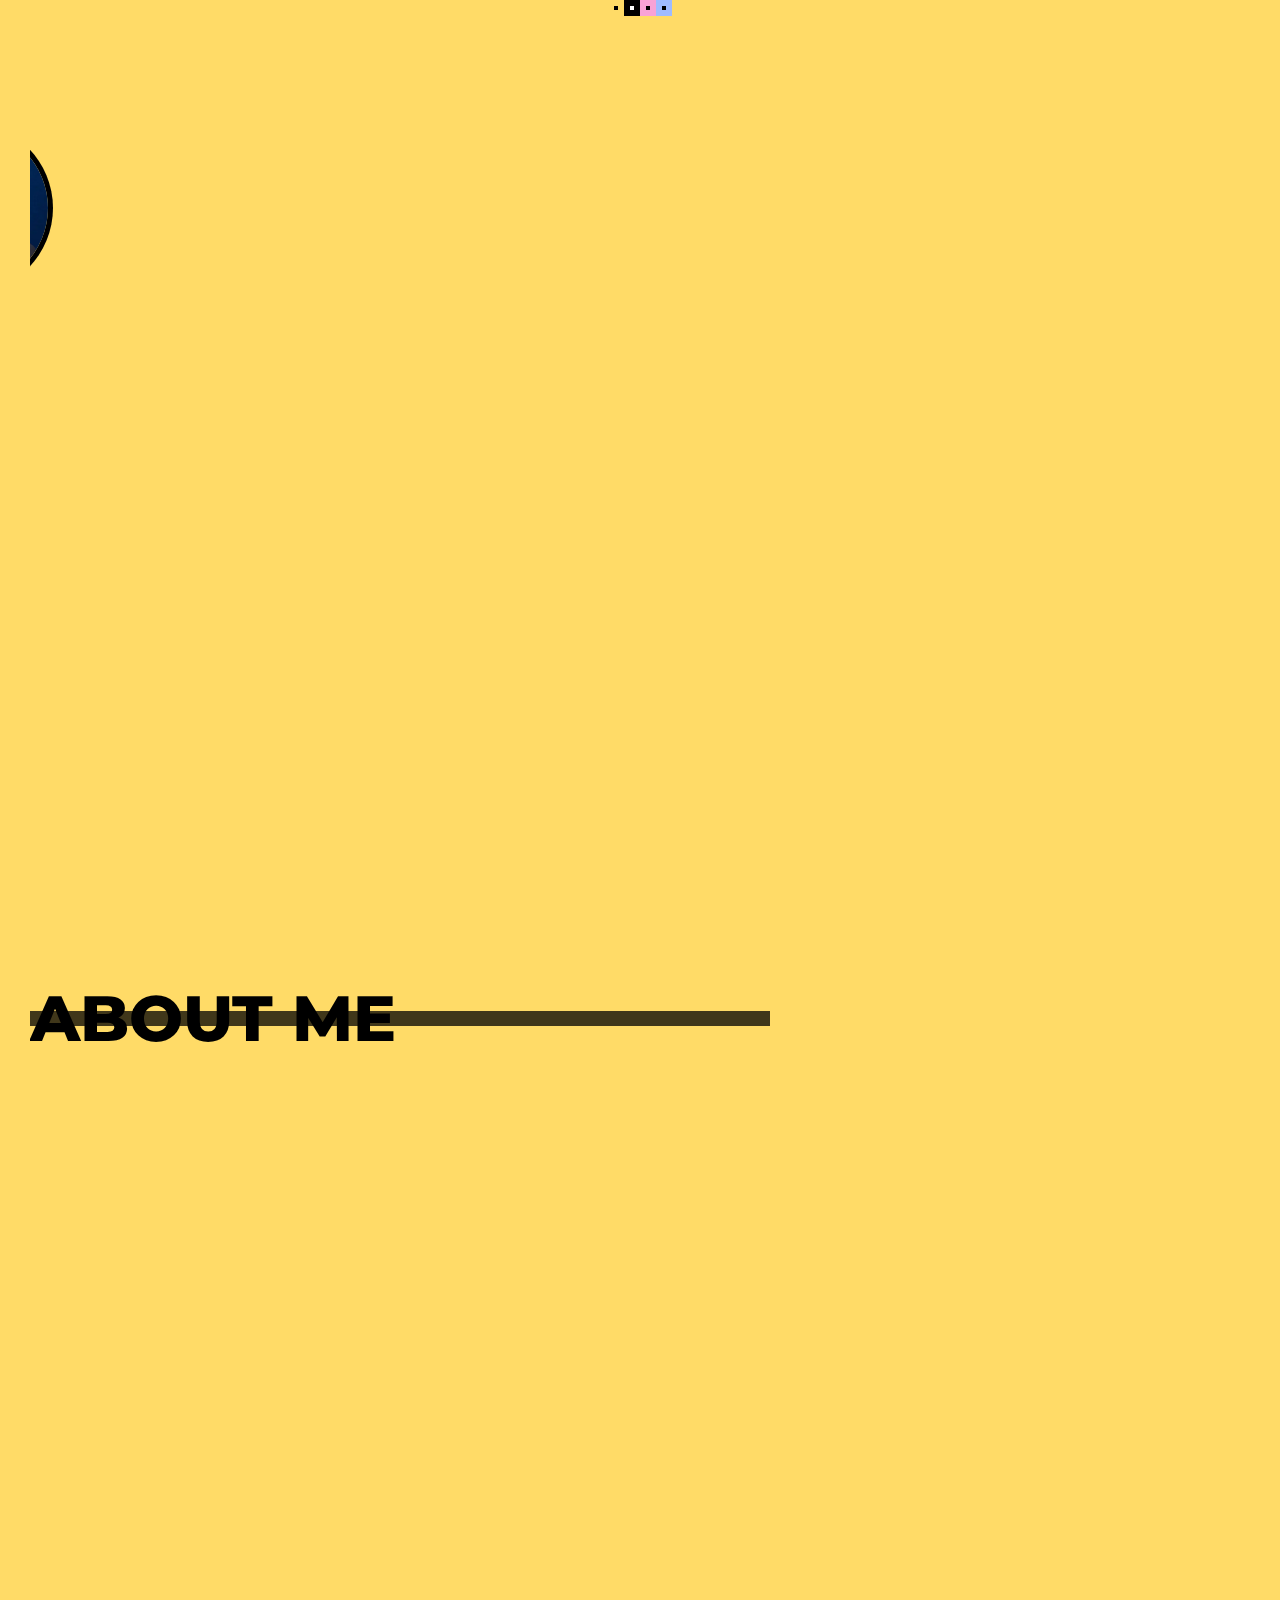
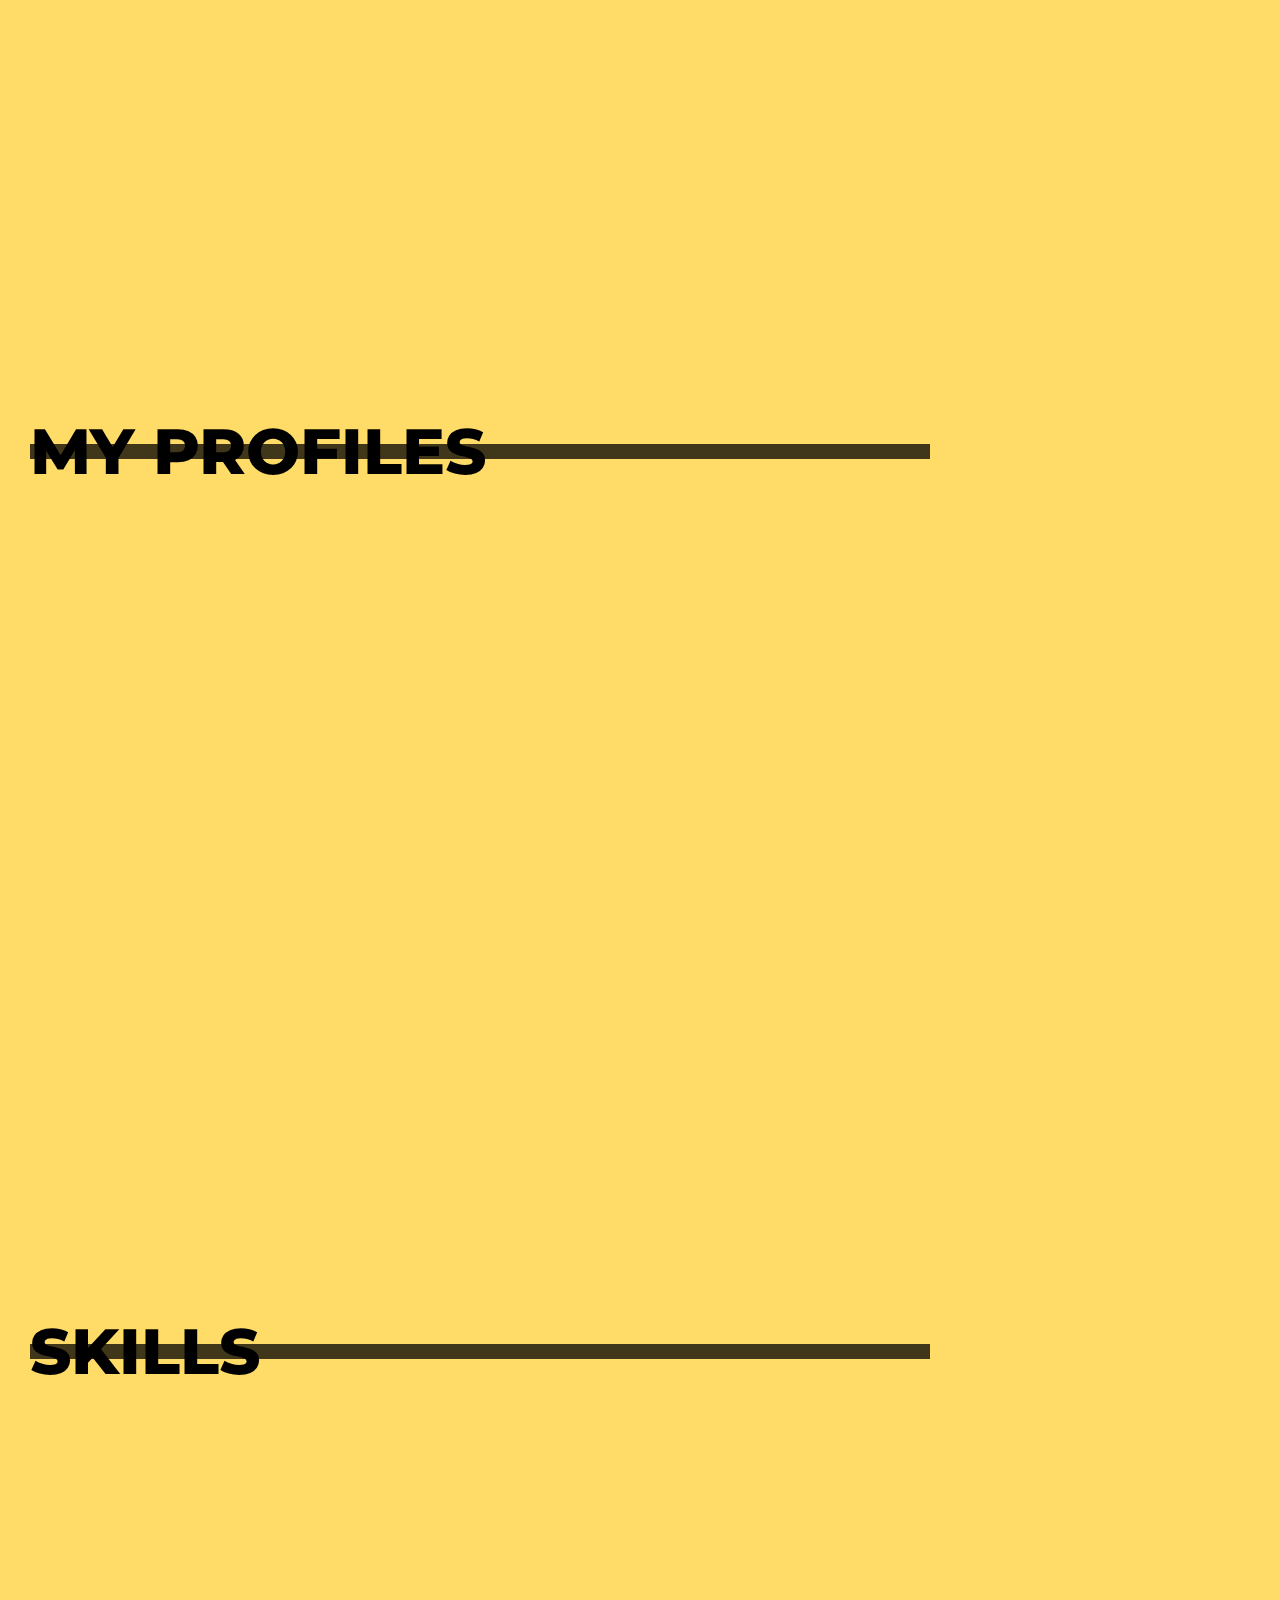
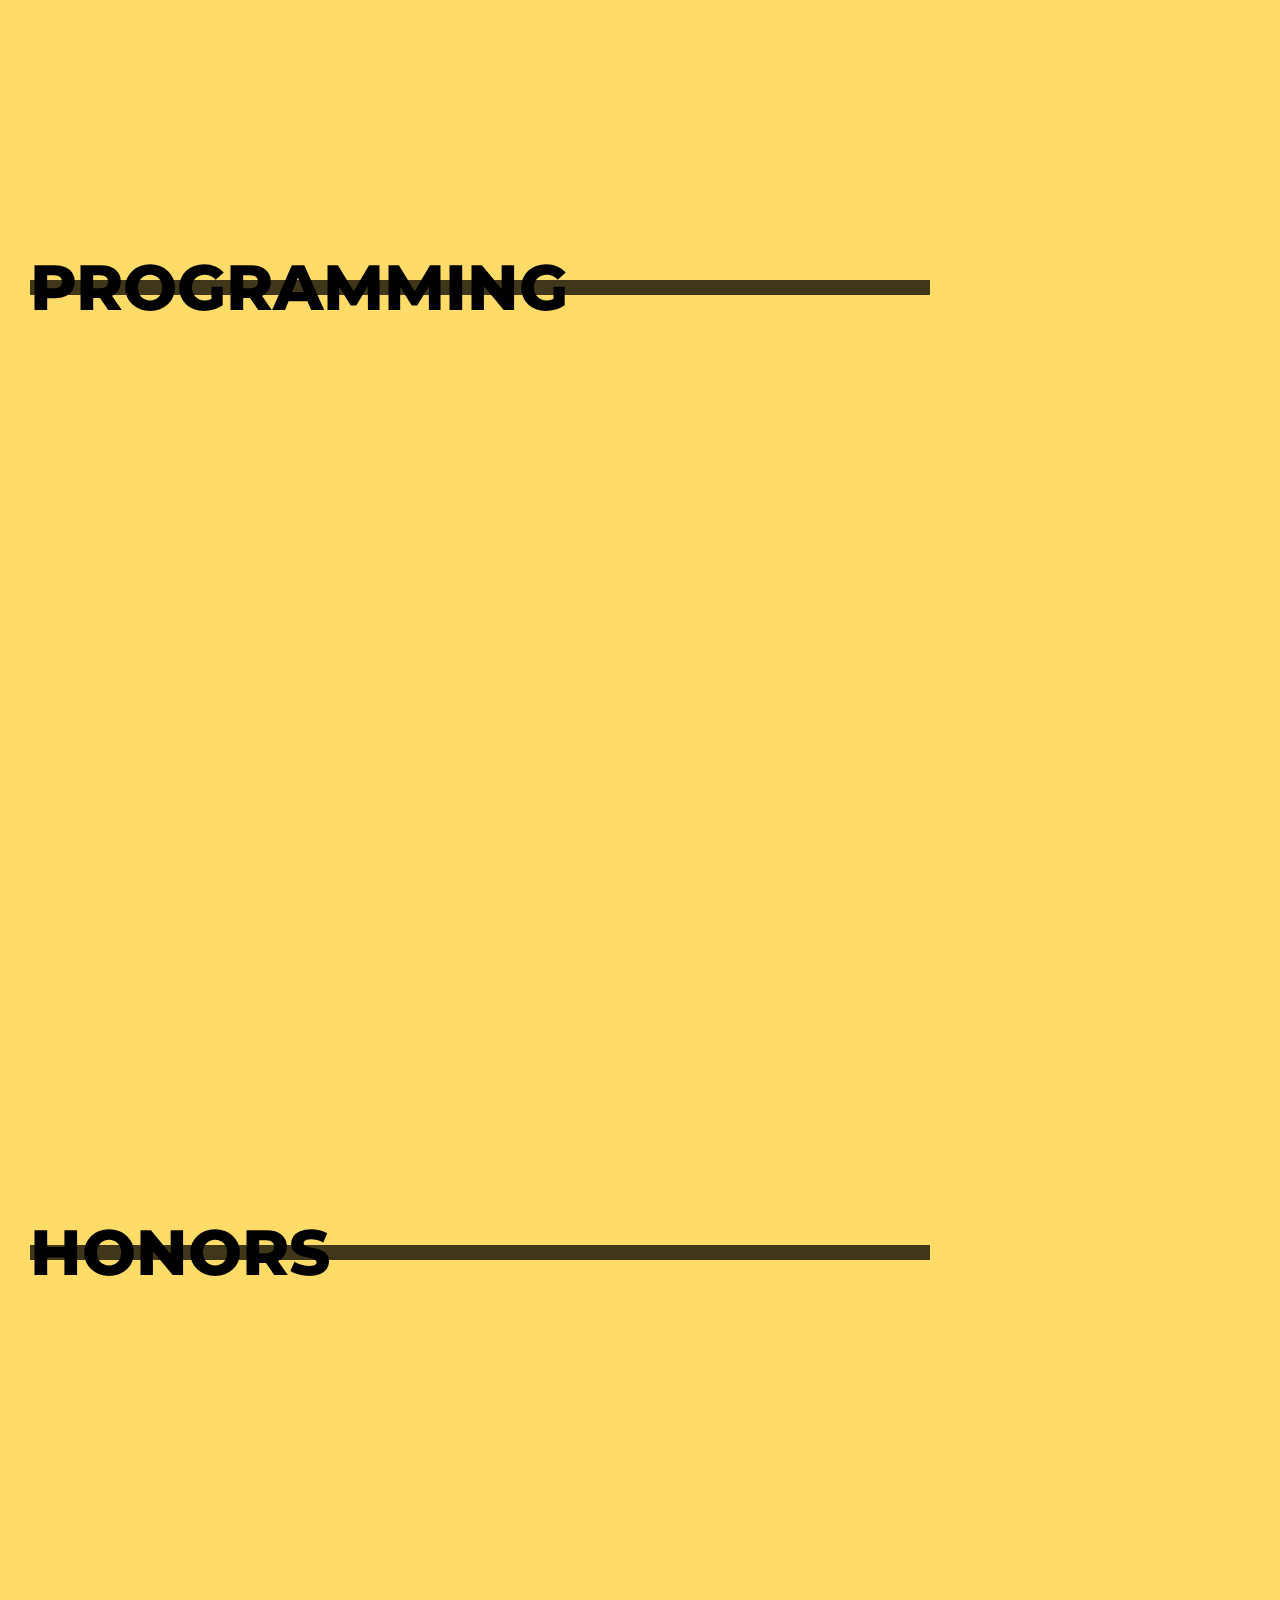
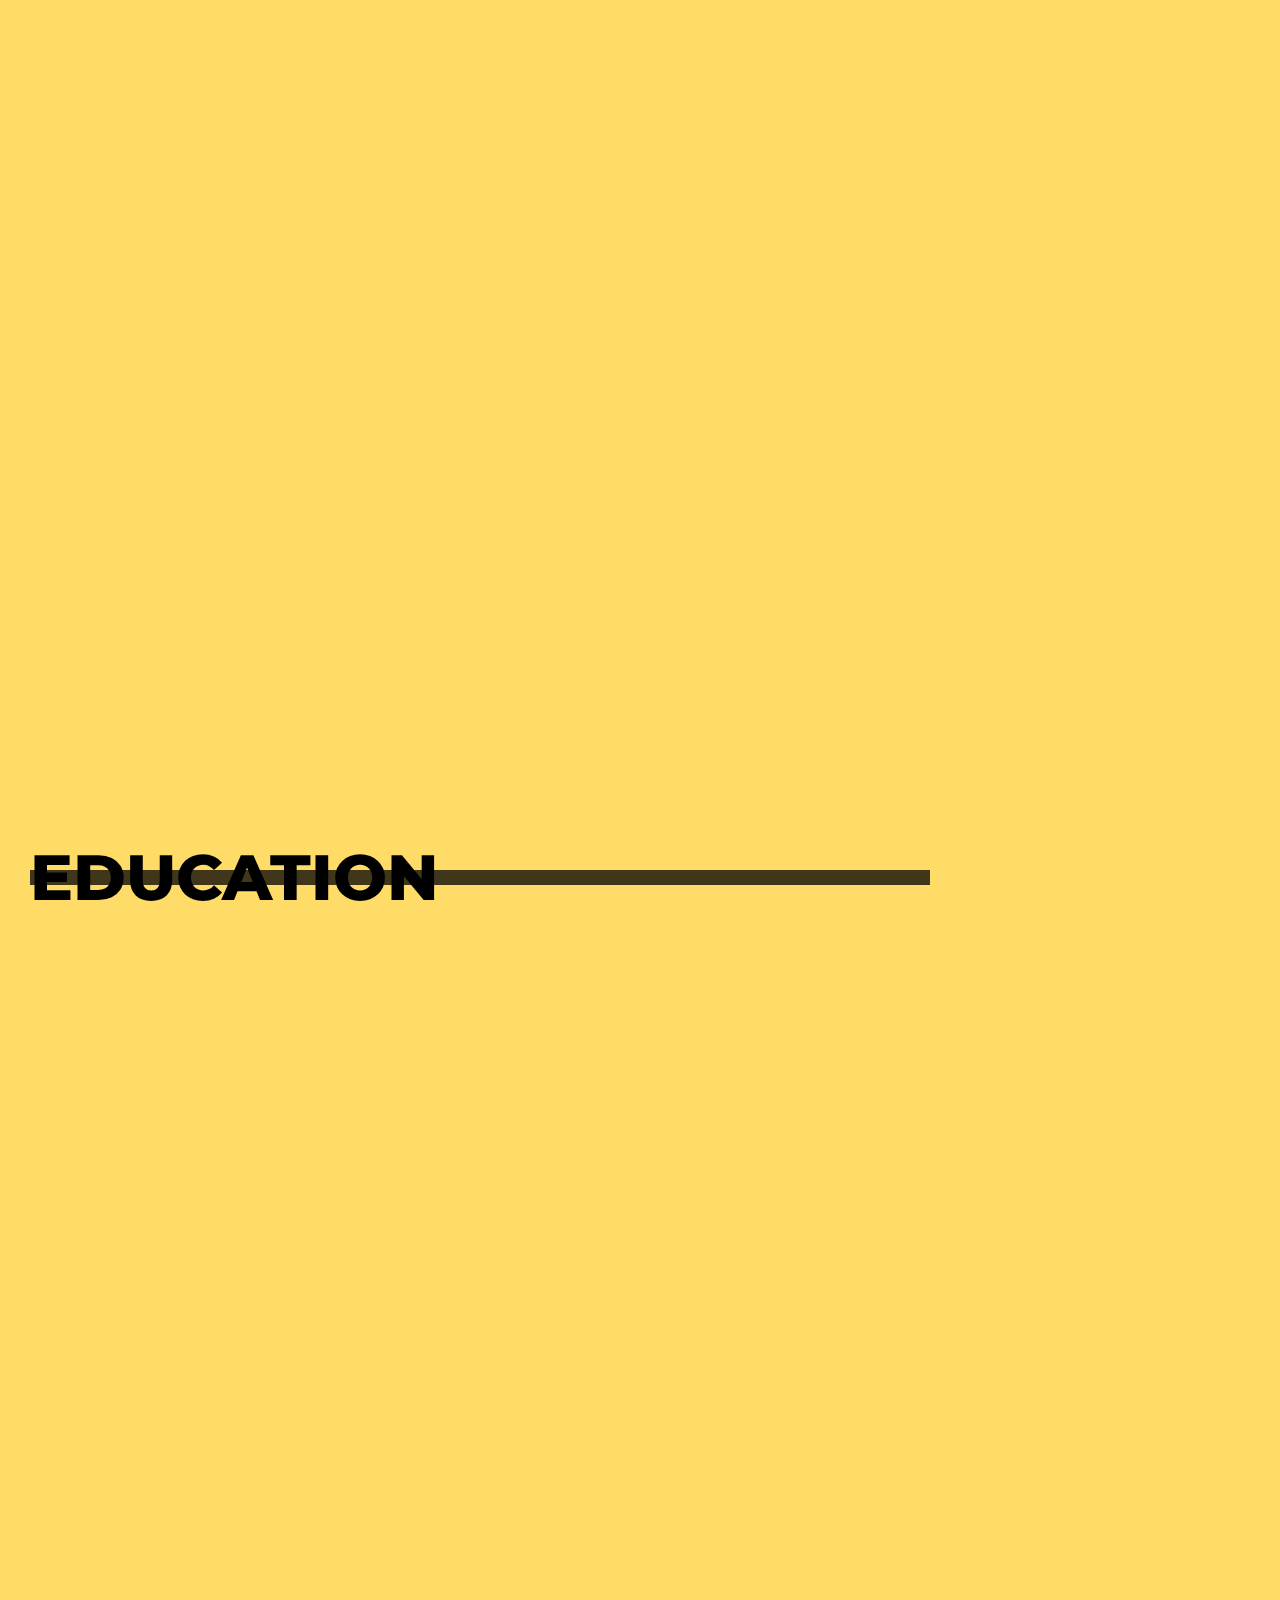
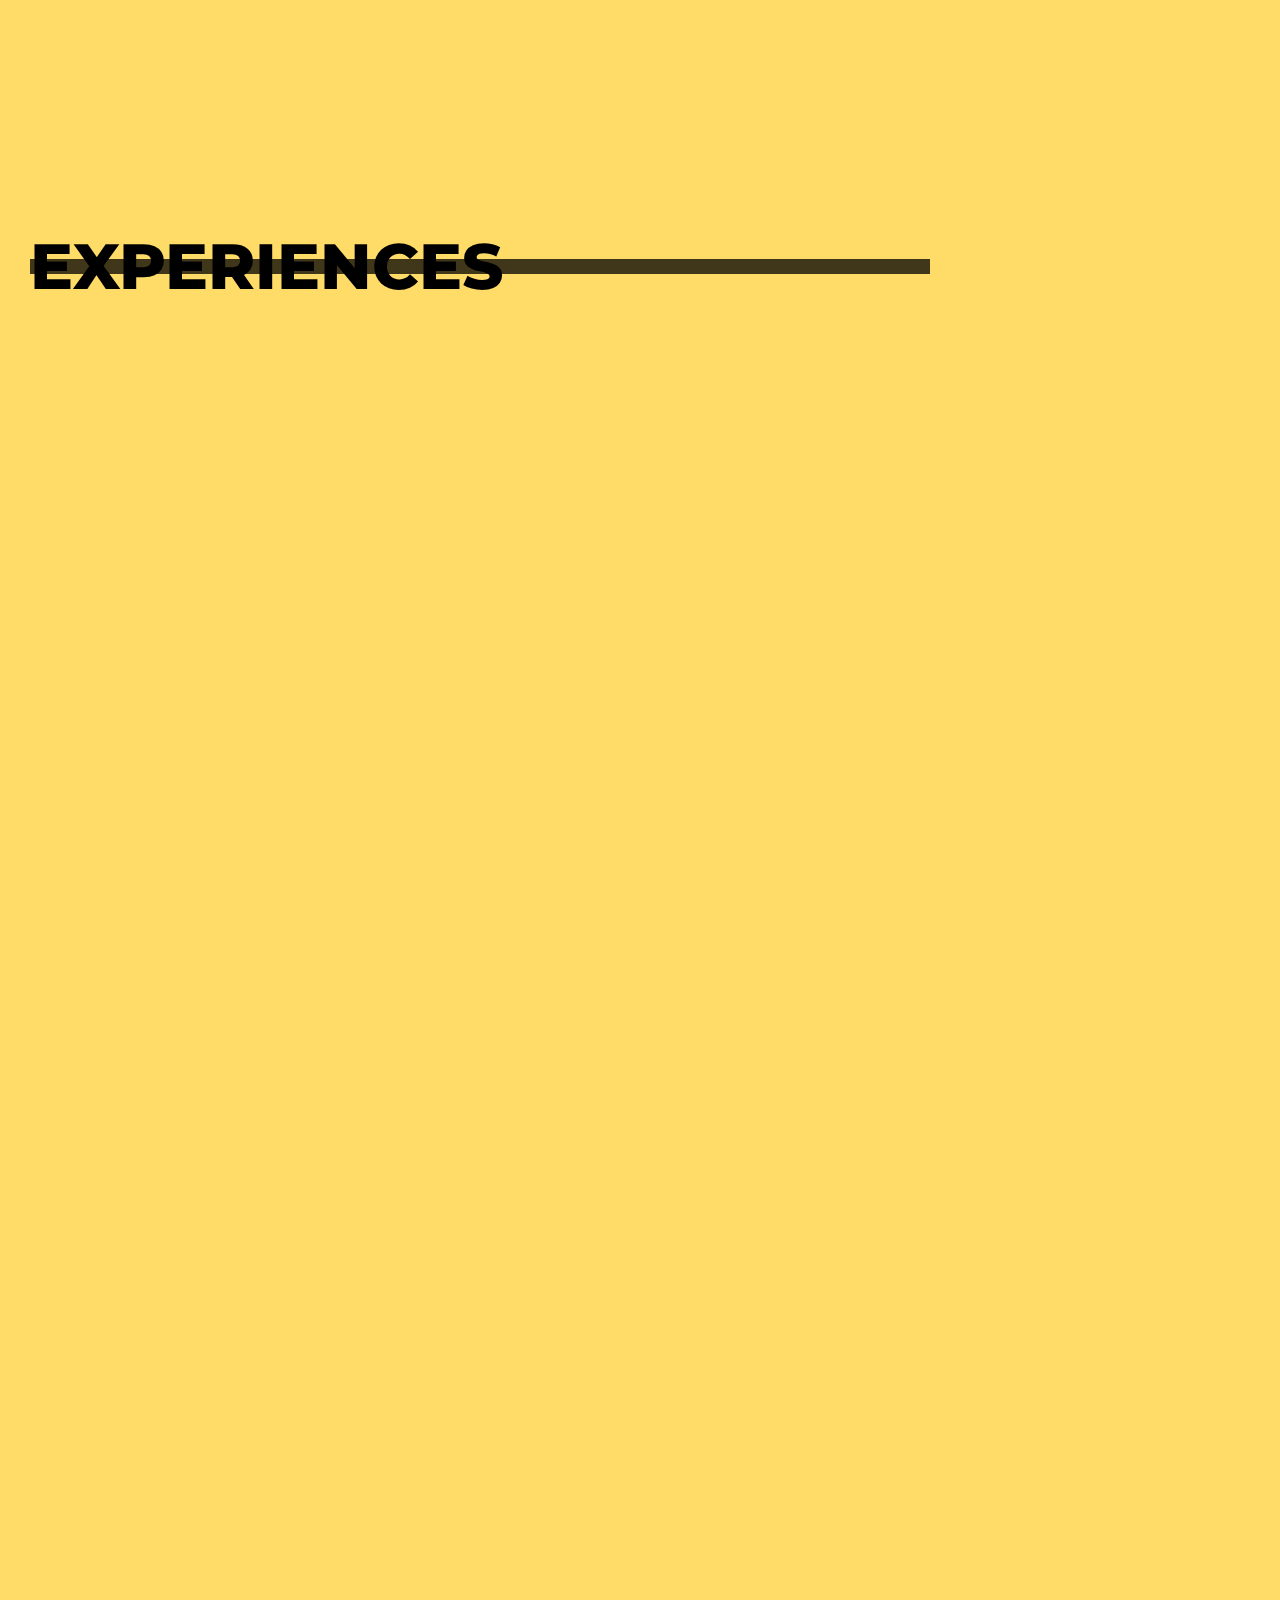
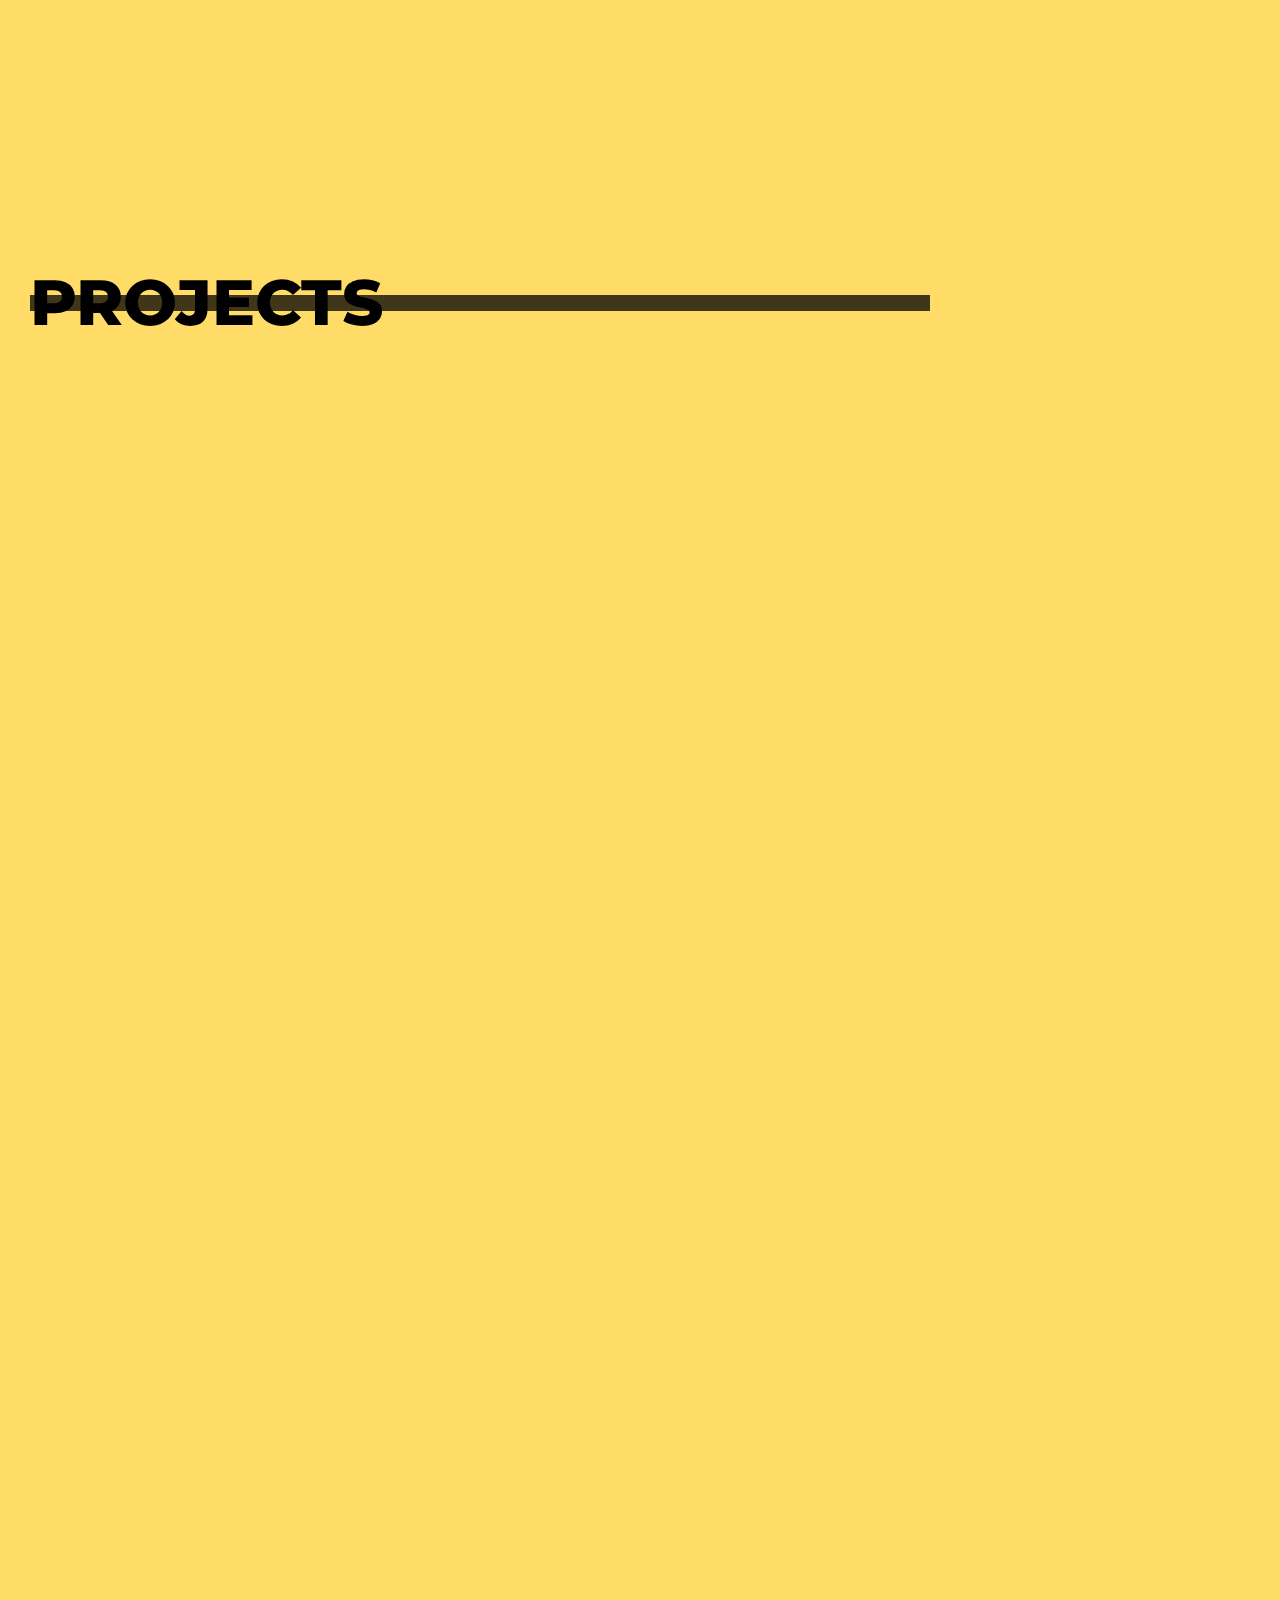
==== index.html @ 2577bf12 "Update index.html" ====
<!DOCTYPE html>
<html>

<head>
  <meta name="keywords" content="Eqan Ahmad, Eqan Ahmad Portfolio, Eqan Ahmad Website" />
  <meta http-equiv="Content-Type" content="text/html; charset=UTF-8" />
  <meta content="width=device-width, initial-scale=1" name="viewport" />
  <meta http-equiv="X-UA-Compatible" content="IE=edge" />
  <link href="https://fonts.googleapis.com/css?family=Montserrat:400,700,800&display=swap" rel="stylesheet">
  <link href="./CSS/yellow-black.css" id="theme" rel="stylesheet" />
  <link rel="icon" type="image.webp" href="./Assets/logo.webp" />
  <link rel="stylesheet" href="./Font-Awesome/css/font-awesome.min.css" />
  <link href="./CSS/preview.css" rel="stylesheet" />
  <title>Eqan Ahmad | Portfolio</title>
  <meta name="description" content="_" />
  <meta name="title" property="og:title" content="Portfolio Website" />
  <meta property="og:type" content="Website" />
  <meta name="image" property="og:image" content="https://live.staticflickr.com/65535/51822943239_b4c2530f31_z.webp" />
  <meta name="description" property="og:description" content="Eqan Ahmad | Portfolio" />
  <meta name="author" content="Eqan Ahmad" />
  <!-- Global site tag (gtag.js) - Google Analytics -->
  <script async src="https://www.googletagmanager.com/gtag/js?id=G-9CXBW91L24"></script>
  <!-- Microsoft Clarity -->
  <script type="text/javascript">
    (function(c,l,a,r,i,t,y){
        c[a]=c[a]||function(){(c[a].q=c[a].q||[]).push(arguments)};
        t=l.createElement(r);t.async=1;t.src="https://www.clarity.ms/tag/"+i;
        y=l.getElementsByTagName(r)[0];y.parentNode.insertBefore(t,y);
    })(window, document, "clarity", "script", "hbem75z47m");
</script>
  <script>
    window.dataLayer = window.dataLayer || [];
    function gtag() { dataLayer.push(arguments); }
    gtag('js', new Date());

    gtag('config', 'G-9CXBW91L24');
  </script>
  <style>
    @media (min-width: 992px) {
      .specific-card-tags {
        margin-left: 20%;
      }
    }
  
    @media (min-width: 768px) and (max-width: 991px) {
      .specific-card-tags {
        margin-left: 5%;
      }
    }
        /* Set the size of SVG to match FontAwesome icon */
        .custom-svg {
          width: 24px;
          height: 24px;
        }
        .hidden-address {
          display: none;
        }
  </style>
</head>

<body class="with-header position-relative" data-spy="scroll" data-target="#sections-nav" data-offset="80">
  <!-- Side Bar Start-->
  <header class="header">
    <div class="container-fluid-limited d-flex align-items-center justify-content-between">
      <button class="sections-nav-toggler" aria-label="Toggle navigation">
        <span class="sections-nav-toggler-bar"></span>
        <span class="sections-nav-toggler-bar"></span>
        <span class="sections-nav-toggler-bar"></span>
        <span class="sections-nav-toggler-bar"></span>
      </button>
    </div>
  </header>
  <nav class="sections-nav-container">
    <ul id="sections-nav" class="nav sections-nav sections-nav-animated">
      <li class="sections-nav-item">
        <a href="#section-01" class="nav-link sections-nav-link goto-section active">
          <span class="sections-nav-counter">01</span>
          Top
        </a>
      </li>
      <li class="sections-nav-item">
        <a href="#section-02" class="nav-link sections-nav-link goto-section">
          <span class="sections-nav-counter">02</span>
          About me
        </a>
      </li>
      <li class="sections-nav-item">
        <a href="#section-03" class="nav-link sections-nav-link goto-section">
          <span class="sections-nav-counter">03</span>
          My profiles
        </a>
      </li>
      <li class="sections-nav-item">
        <a href="#section-04" class="nav-link sections-nav-link goto-section">
          <span class="sections-nav-counter">04</span>
          Skills
        </a>
      </li>
      <li class="sections-nav-item">
        <a href="#section-05" class="nav-link sections-nav-link goto-section">
          <span class="sections-nav-counter">05</span>
          Programming
        </a>
      </li>
      <li class="sections-nav-item">
        <a href="#section-06" class="nav-link sections-nav-link goto-section">
          <span class="sections-nav-counter">06</span>
          Honors
        </a>
      </li>
      <li class="sections-nav-item">
        <a href="#section-07" class="nav-link sections-nav-link goto-section">
          <span class="sections-nav-counter">07</span>
          Education
        </a>
      </li>
      <li class="sections-nav-item">
        <a href="#section-08" class="nav-link sections-nav-link goto-section">
          <span class="sections-nav-counter">08</span>
          Experiences
        </a>
      </li>
      <li class="sections-nav-item">
        <a href="#section-09" class="nav-link sections-nav-link goto-section">
          <span class="sections-nav-counter">09</span>
          Projects
        </a>
      </li>
      <li class="sections-nav-item">
        <a href="#section-10" class="nav-link sections-nav-link goto-section">
          <span class="sections-nav-counter">10</span>
          Testimonials
        </a>
      </li>
      <li class="sections-nav-item">
        <a href="#section-11" class="nav-link sections-nav-link goto-section">
          <span class="sections-nav-counter">11</span>
          Contact & Support
        </a>
      </li>
      <li class="sections-nav-item">
        <div class="sections-nav-info">
          <a href="mailto:hi@eqanahmad.com">hi@eqanahmad.com</a><br />
          <a href="https://resume.eqanahmad.com"> Download Resume </a><br />
          <a href="https://meet.eqanahmad.com/"> Book a meeting </a>
          <!-- <a href="/blogs">Blog Website</a> -->
        </div>
      </li>
    </ul>
  </nav>
  <!-- Side Bar End-->

  <!-- Main Content Start-->
  <main class="content">
    <div class="container-fluid-limited">
      <div class="row">
        <div class="col col-xl-9">
          <!-- Section 01[Top] Start-->
          <section id="section-01" class="section section-sub-header animation interaction-in">
            <div class="section-body">
              <div class="jumbotron jumbotron-fluid pt-6 pt-lg-8 pb-0 mb-0">
                <img src="./Assets/avatar.webp" class="jumbotron-img animation-translate animation-item-1"
                  alt="Avatar" />
                <h1 class="display-1 display-animated display-animated-in animation-translate animation-item-2">
                  Eqan<br />Ahmad
                </h1>
                <p class="lead animation-translate animation-item-3">
                  Lead Full Stack Cloud Engineer
                </p>
              </div>
            </div>
            <div class="section-footer animation-translate animation-item-4">
              <a class="section-next goto-section" href="#section-02">
                <span class="section-next-counter">01/11</span>
                <span class="section-next-label">Next chapter</span>
                <span class="section-next-icon"></span>
              </a>
            </div>
          </section>
          <!-- Section 01[Top] End-->

          <!-- Section 02[About Me] Start -->
          <section id="section-02" class="section animation">
            <div class="section-body">
              <div class="row">
                <div class="col col-xl-10">
                  <h2 class="section-title animation-translate-overline animation-item-1">
                    About me
                  </h2>
                  <article class="article animation-translate animation-item-2">
                    <p>
                      I'm Eqan Ahmad, an engineer on a mission to use technology to improve people's lives. I've got a wealth of experience in blockchain applications, cloud computing and
                      full-stack web development with combined experiences of 3+ years. I'm a tech enthusiast and always looking to expand my skillset with the latest tools and technologies. </br>

                      Upuntil now built a Cloud Computing SaaS for Stable Diffusion to minimize their daily 3rd party reliance cost such as AWS, runpod.io from 1000$+ per day to less than 500$ per day.
                      But it's not just tech skills I bring to the table. I was also selected for a prestigious Stanford University fellowship, where I worked with a team to tackle big problems like
                      starvation analysis and sustainable living. I have also been selected for Prime Minister National Innovation Award to bring industry revolutionary ideas to change the nations
                      educational paradigm selected from 12,000+ candidates.  </br>

                      I'm passionate about user experience and design, and believe that less is more when it comes to features. My personal strengths include a customer-first approach, a strong
                      ethical mindset, and a critical thinking ability that comes in handy for problem-solving.  </br>

                      As for my career goals, I'm excited to explore the intersection of technology and automation, and to use my skills to streamline and eliminate repetitive tasks. I'm always up
                      for a new challenge, so bring it on!.  </br>
                    <p>
                    </p>
                  </article>
                </div>
              </div>
            </div>
            <div class="section-footer animation-translate animation-item-3">
              <a class="section-next goto-section" href="#section-03">
                <span class="section-next-counter">02/11</span>
                <span class="section-next-label">Next chapter</span>
                <span class="section-next-icon"></span>
              </a>
            </div>
          </section>
          <!-- Section 02[About Me] End -->

          <!-- Section 03[My Profiles] Start -->
          <section id="section-03" class="section animation">
            <div class="section-body">
              <h2 class="section-title animation-translate-overline animation-item-1">
                My Profiles
              </h2>
              <div class="row animation-translate animation-item-2">
                <div class="col-12 col-md-4">
                  <div class="card card">
                    <a href="#programming-profile-modal" data-toggle="modal">
                      <div class="card-body">
                        <strong class="card-counter">
                          <i class="fa fa-code"></i>
                        </strong>
                        <h3 class="card-title">
                          Programming Profile
                          <hr />
                        </h3>
                      </div>
                    </a>
                  </div>
                </div>
                <div class="col-12 col-md-4">
                  <a href="https://www.behance.net/eqanahmad" target="_blank">
                    <div class="card card">
                      <div class="card-body">
                        <strong class="card-counter">
                          <i class="fa fa-crop"></i>
                        </strong>
                        <h3 class="card-title">
                          UI/UX Designing Profile
                          <hr />
                        </h3>
                      </div>
                    </div>
                  </a>
                </div>
                <div class="col-12 col-md-4">
                  <a href="https://medium.com/@eqan" target="_blank">
                    <div class="card card">
                      <div class="card-body">
                        <strong class="card-counter">
                          <i class="fa fa-font"></i>
                        </strong>
                        <h3 class="card-title">
                          Medium
                          <hr />
                        </h3>
                      </div>
                    </div>
                  </a>
                </div>
                <div class="col-12 col-md-4">
                  <div class="card card">
                    <a href="#freelance-profile-modal" data-toggle="modal">
                      <div class="card-body">
                        <strong class="card-counter">
                          <i class="fa fa-code"></i>
                        </strong>
                        <h3 class="card-title">
                         Freelance Profiles
                          <hr />
                        </h3>
                      </div>
                    </a>
                  </div>
                </div>
               <div class="col-12 col-md-4">
                  <a href="https://www.youtube.com/@eqanio" target="_blank">
                    <div class="card card">
                      <div class="card-body">
                        <strong class="card-counter">
                          <i class="fa fa-youtube"></i>
                        </strong>
                        <h3 class="card-title">
                          Eqan IO Channel
                          <hr />
                        </h3>
                      </div>
                    </div>
                  </a>
                </div>
              </div>
            </div>
            <div class="section-footer animation-translate animation-item-3">
              <a class="section-next goto-section" href="#section-04">
                <span class="section-next-counter">03/11</span>
                <span class="section-next-label">Next chapter</span>
                <span class="section-next-icon"></span>
              </a>
            </div>
          </section>
          <!-- Section 03[My Services] End -->

          <!-- Section 04[Skills] Start -->
          <section id="section-04" class="section animation">
            <div class="section-body">
              <h2 class="section-title animation-translate-overline animation-item-1">
                Skills
              </h2>
              <!-- Subsection 01[Beginner] -->
              <h3 id="beginner-section" class="section-subtitle animation-translate animation-item-2">
                Beginner
              </h3>
              <div class="row animation-translate animation-item-2">
                <!-- Column 1 Start-->
                <div class="col-12 col-md-6">
                  <div>
                    <strong class="progress-label">Latex
                      <span class="month-counter" style="margin-left: 55%" data-counter-from="0"
                        data-counter-to="6"></span>
                    </strong>
                    <div class="progress progress-animated mb-9">
                      <div class="progress-bar" role="progressbar" style="width: 30%" aria-valuenow="30%"
                        aria-valuemin="0" aria-valuemax="100"></div>
                    </div>
                  </div>
                  <div>
                    <strong class="progress-label">Selenium
                      <span class="month-counter" style="margin-left: 48%" data-counter-from="0"
                        data-counter-to="4"></span>
                    </strong>
                    <div class="progress progress-animated mb-9">
                      <div class="progress-bar" role="progressbar" style="width: 10%" aria-valuenow="10%"
                        aria-valuemin="0" aria-valuemax="100"></div>
                    </div>
                  </div>
                  <div>
                    <strong class="progress-label">Robot Frame Work
                      <span class="month-counter" style="margin-left: 22%" data-counter-from="0"
                        data-counter-to="1"></span>
                    </strong>
                    <div class="progress progress-animated mb-9">
                      <div class="progress-bar" role="progressbar" style="width: 10%" aria-valuenow="10%"
                        aria-valuemin="0" aria-valuemax="100"></div>
                    </div>
                  </div>
                  <div>
                    <strong class="progress-label">Regex
                      <span class="month-counter" style="margin-left: 55%" data-counter-from="0"
                        data-counter-to="4"></span>
                    </strong>
                    <div class="progress progress-animated mb-9">
                      <div class="progress-bar" role="progressbar" style="width: 25%" aria-valuenow="25%"
                        aria-valuemin="0" aria-valuemax="100"></div>
                    </div>
                  </div>
                  <div>
                    <strong class="progress-label">Block Chain[Clarity]
                      <span class="month-counter" style="margin-left: 18%" data-counter-from="0"
                        data-counter-to="5"></span>
                    </strong>
                    <div class="progress progress-animated mb-9">
                      <div class="progress-bar" role="progressbar" style="width: 60%" aria-valuenow="60%"
                        aria-valuemin="0" aria-valuemax="100"></div>
                    </div>
                  </div>
                  <div>
                    <strong class="progress-label">Forex
                      <span class="month-counter" style="margin-left: 55%" data-counter-from="0"
                        data-counter-to="5"></span>
                    </strong>
                    <div class="progress progress-animated mb-9">
                      <div class="progress-bar" role="progressbar" style="width: 60%" aria-valuenow="60%"
                        aria-valuemin="0" aria-valuemax="100"></div>
                    </div>
                  </div>
                </div>

                <!-- Column 2 Start-->
                <div class="col-12 col-md-6">
                  <div>
                    <strong class="progress-label">OpenCV
                      <span class="month-counter" style="margin-left: 52%" data-counter-from="0"
                        data-counter-to="6"></span>
                    </strong>
                    <div class="progress progress-animated mb-9">
                      <div class="progress-bar" role="progressbar" style="width: 10%" aria-valuenow="10%"
                        aria-valuemin="0" aria-valuemax="100"></div>
                    </div>
                  </div>
                  <div>
                    <strong class="progress-label">Lua
                      <span class="month-counter" style="margin-left: 60%" data-counter-from="0"
                        data-counter-to="4"></span>
                    </strong>
                    <div class="progress progress-animated mb-9">
                      <div class="progress-bar" role="progressbar" style="width: 40%" aria-valuenow="40%"
                        aria-valuemin="0" aria-valuemax="100"></div>
                    </div>
                  </div>
                  <div>
                    <strong class="progress-label">Shell Scripting
                      <span class="month-counter" style="margin-left: 29%" data-counter-from="0"
                        data-counter-to="6"></span>
                    </strong>
                    <div class="progress progress-animated mb-9">
                      <div class="progress-bar" role="progressbar" style="width: 30%" aria-valuenow="30%"
                        aria-valuemin="0" aria-valuemax="100"></div>
                    </div>
                  </div>
                  <div>
                    <strong class="progress-label">Scapy
                      <span class="month-counter" style="margin-left: 52%" data-counter-from="0"
                        data-counter-to="2"></span>
                    </strong>
                    <div class="progress progress-animated mb-9">
                      <div class="progress-bar" role="progressbar" style="width: 15%" aria-valuenow="15%"
                        aria-valuemin="0" aria-valuemax="100"></div>
                    </div>
                  </div>
                  <div>
                    <strong class="progress-label">Auto Hot Key
                      <span class="month-counter" style="margin-left: 33%" data-counter-from="0"
                        data-counter-to="1"></span>
                    </strong>
                    <div class="progress progress-animated mb-9">
                      <div class="progress-bar" role="progressbar" style="width: 10%" aria-valuenow="10%"
                        aria-valuemin="0" aria-valuemax="100"></div>
                    </div>
                  </div>
                  <div>
                    <strong class="progress-label">BootStrap
                      <span class="y-counter" style="margin-left: 50%" data-counter-from="0" data-counter-to="1"></span>
                      <span class="m-counter" style="margin-left: 1%" data-counter-from="0" data-counter-to="5"></span>
                    </strong>
                    <div class="progress progress-animated mb-9">
                      <div class="progress-bar" role="progressbar" style="width: 60%" aria-valuenow="60%"
                        aria-valuemin="0" aria-valuemax="100"></div>
                    </div>
                  </div>
                </div>
              </div>
            </div>
            <!-- Subsection 02[Intermediate] -->
            <h3 id="intermediate-section" class="section-subtitle animation-translate animation-item-2">
              Intermediate
            </h3>
            <div class="row animation-translate animation-item-2">
              <!-- Column 1 Start-->
              <div class="col-12 col-md-6">
                <div>
                  <strong class="progress-label">C# + .NET FrameWork + ASP.NET
                    <span class="year-counter" style="margin-left: 0%" data-counter-from="0"
                      data-counter-to="1"></span>
                  </strong>
                  <div class="progress progress-animated mb-9">
                    <div class="progress-bar" role="progressbar" style="width: 20%" aria-valuenow="20%"
                      aria-valuemin="0" aria-valuemax="100"></div>
                  </div>
                </div>
                <div>
                  <strong class="progress-label">Python
                    <span class="year-counter" style="margin-left: 50%" data-counter-from="0"
                      data-counter-to="3"></span>
                  </strong>
                  <div class="progress progress-animated mb-9">
                    <div class="progress-bar" role="progressbar" style="width: 20%" aria-valuenow="20%"
                      aria-valuemin="0" aria-valuemax="100"></div>
                  </div>
                </div>
                <div>
                  <strong class="progress-label">CLI(Unix/Linux/Windows)
                    <span class="year-counter" style="margin-left: 10%" data-counter-from="0"
                      data-counter-to="2"></span>
                  </strong>
                  <div class="progress progress-animated mb-9">
                    <div class="progress-bar" role="progressbar" style="width: 10%" aria-valuenow="10%"
                      aria-valuemin="0" aria-valuemax="100"></div>
                  </div>
                </div>
                <div>
                  <strong class="progress-label">C++
                    <span class="year-counter" style="margin-left: 61%" data-counter-from="0"
                      data-counter-to="3"></span>
                  </strong>
                  <div class="progress progress-animated mb-9">
                    <div class="progress-bar" role="progressbar" style="width: 10%" aria-valuenow="10%"
                      aria-valuemin="0" aria-valuemax="100"></div>
                  </div>
                </div>
                <strong class="progress-label">CSS
                  <span class="year-counter" style="margin-left: 60%" data-counter-from="0" data-counter-to="2"></span>
                </strong>
                <div class="progress progress-animated mb-9">
                  <div class="progress-bar" role="progressbar" style="width: 10%" aria-valuenow="10%" aria-valuemin="0"
                    aria-valuemax="100"></div>
                </div>
                  <div>
                    <strong class="progress-label">NEXT.JS
                      <span class="year-counter" style="margin-left: 55%" data-counter-from="0"
                        data-counter-to="3"></span>
                    </strong>
                    <div class="progress progress-animated mb-9">
                      <div class="progress-bar" role="progressbar" style="width: 60%" aria-valuenow="60%"
                        aria-valuemin="0" aria-valuemax="100"></div>
                    </div>
                  </div>
                  <div>
                    <strong class="progress-label">MERN Stack
                      <span class="y-counter" style="margin-left: 50%" data-counter-from="0" data-counter-to="3"></span>
                      <span class="m-counter" style="margin-left: 1%" data-counter-from="0" data-counter-to="5"></span>
                    </strong>
                    <div class="progress progress-animated mb-9">
                      <div class="progress-bar" role="progressbar" style="width: 60%" aria-valuenow="60%"
                        aria-valuemin="0" aria-valuemax="100"></div>
                    </div>
                  </div>
                  <div>
                    <strong class="progress-label">Git + Github
                      <span class="year-counter" style="margin-left: 42%" data-counter-from="0"
                        data-counter-to="5"></span>
                    </strong>
                    <div class="progress progress-animated mb-9">
                      <div class="progress-bar" role="progressbar" style="width: 10%" aria-valuenow="10%"
                        aria-valuemin="0" aria-valuemax="100"></div>
                    </div>
                  </div>
                <div>
                  <strong class="progress-label"> TypeScript
                    <span class="year-counter" style="margin-left: 47%" data-counter-from="0"
                      data-counter-to="3"></span>
                  </strong>
                  <div class="progress progress-animated mb-9">
                    <div class="progress-bar" role="progressbar" style="width: 40%" aria-valuenow="60%"
                      aria-valuemin="0" aria-valuemax="100"></div>
                  </div>
                </div>
                <div>
                  <strong class="progress-label"> Postgres
                    <span class="year-counter" style="margin-left: 50%" data-counter-from="0"
                      data-counter-to="3"></span>
                  </strong>
                  <div class="progress progress-animated mb-9">
                    <div class="progress-bar" role="progressbar" style="width: 40%" aria-valuenow="60%"
                      aria-valuemin="0" aria-valuemax="100"></div>
                  </div>
                </div>
              </div>

              <!-- Column 2 Start-->
              <div class="col-12 col-md-6">
                <div>
                  <strong class="progress-label">PhotoShop
                    <span class="y-counter" style="margin-left: 50%" data-counter-from="0" data-counter-to="2"></span>
                    <span class="m-counter" style="margin-left: 1%" data-counter-from="0" data-counter-to="5"></span>
                  </strong>
                  <div class="progress progress-animated mb-9">
                    <div class="progress-bar" role="progressbar" style="width: 50%" aria-valuenow="50%"
                      aria-valuemin="0" aria-valuemax="100"></div>
                  </div>
                </div>
                <div>
                  <strong class="progress-label">Illustrator
                    <span class="y-counter" style="margin-left: 48%" data-counter-from="0" data-counter-to="2"></span>
                    <span class="m-counter" style="margin-left: 1%" data-counter-from="0" data-counter-to="5"></span>
                  </strong>
                  <div class="progress progress-animated mb-9">
                    <div class="progress-bar" role="progressbar" style="width: 50%" aria-valuenow="50%"
                      aria-valuemin="0" aria-valuemax="100"></div>
                  </div>
                </div>
                <div>
                  <strong class="progress-label">XD
                    <span class="y-counter" style="margin-left: 68%" data-counter-from="0" data-counter-to="1"></span>
                    <span class="m-counter" style="margin-left: 1%" data-counter-from="0" data-counter-to="5"></span>
                  </strong>
                  <div class="progress progress-animated mb-9">
                    <div class="progress-bar" role="progressbar" style="width: 50%" aria-valuenow="50%"
                      aria-valuemin="0" aria-valuemax="100"></div>
                  </div>
                </div>
                <div>
                  <strong class="progress-label">HTML
                    <span class="year-counter" style="margin-left: 56%" data-counter-from="0"
                      data-counter-to="4"></span>
                  </strong>
                  <div class="progress progress-animated mb-9">
                    <div class="progress-bar" role="progressbar" style="width: 10%" aria-valuenow="10%"
                      aria-valuemin="0" aria-valuemax="100"></div>
                  </div>
                </div>
                <div>
                  <strong class="progress-label">SQL
                    <span class="year-counter" style="margin-left: 55%" data-counter-from="0"
                      data-counter-to="4"></span>
                  </strong>
                  <div class="progress progress-animated mb-9">
                    <div class="progress-bar" role="progressbar" style="width: 20%" aria-valuenow="20%"
                      aria-valuemin="0" aria-valuemax="100"></div>
                  </div>
                </div>
                  <div>
                    <strong class="progress-label">BlockChain[Solidity]
                    <span class="y-counter" style="margin-left: 25%" data-counter-from="0" data-counter-to="2"></span>
                    <span class="m-counter" style="margin-left: 1%" data-counter-from="0" data-counter-to="2"></span>
                    </strong>
                    <div class="progress progress-animated mb-9">
                      <div class="progress-bar" role="progressbar" style="width: 30%" aria-valuenow="60%"
                        aria-valuemin="0" aria-valuemax="100"></div>
                    </div>
                  </div>
              <div>
                <strong class="progress-label">NEST.js
                  <span class="year-counter" style="margin-left: 53%" data-counter-from="0"
                    data-counter-to="2"></span>
                </strong>
                <div class="progress progress-animated mb-9">
                  <div class="progress-bar" role="progressbar" style="width: 40%" aria-valuenow="60%"
                    aria-valuemin="0" aria-valuemax="100"></div>
                </div>
              </div>
              <div>
                <strong class="progress-label">GraphQL
                  <span class="year-counter" style="margin-left: 53%" data-counter-from="0"
                    data-counter-to="2"></span>
                </strong>
                <div class="progress progress-animated mb-9">
                  <div class="progress-bar" role="progressbar" style="width: 40%" aria-valuenow="60%"
                    aria-valuemin="0" aria-valuemax="100"></div>
                </div>
              </div>
                <div>
                  <strong class="progress-label"> TypeORM
                    <span class="year-counter" style="margin-left: 47%" data-counter-from="0"
                      data-counter-to="2"></span>
                  </strong>
                  <div class="progress progress-animated mb-9">
                    <div class="progress-bar" role="progressbar" style="width: 40%" aria-valuenow="60%"
                      aria-valuemin="0" aria-valuemax="100"></div>
                  </div>
                <div>
                  <strong class="progress-label"> JavaScript
                    <span class="year-counter" style="margin-left: 47%" data-counter-from="0"
                      data-counter-to="3"></span>
                  </strong>
                  <div class="progress progress-animated mb-9">
                    <div class="progress-bar" role="progressbar" style="width: 40%" aria-valuenow="60%"
                      aria-valuemin="0" aria-valuemax="100"></div>
                  </div>
                </div>
                </div>
              </div>
            </div>
            <div class="section-footer animation-translate animation-item-3">
              <a class="section-next goto-section" href="#section-05">
                <span class="section-next-counter">04/11</span>
                <span class="section-next-label">Next chapter</span>
                <span class="section-next-icon"></span>
              </a>
            </div>
          </section>
          <!-- Section 4[Skills] END-->

          <!-- Section 5[Programming] Start-->
          <section id="section-05" class="section animation">
            <div class="section-body">
              <h2 class="section-title animation-translate-overline animation-item-1">
                Programming
              </h2>
              <div class="timeline timeline-animated">
                <div class="timeline-item">
                  <span class="timeline-date">2021&nbsp;–&nbsp;now</span>
                  <h3 class="timeline-title">Hacker Rank</h3>
                  <p class="timeline-text">
                    4-Star Silver Rank in Problem Solving </br>
                  </p>
                </div>
              </div>
              <div class="timeline timeline-animated">
                <div class="timeline-item">
                  <span class="timeline-date">2022</span>
                  <h3 class="timeline-title">ICPC GIKI</h3>
                  <p class="timeline-text">
                    → 42nd All Over Pakistan. </br>
                    → Sponsored by FAST NUCES to participate. </br>
                  </p>
                </div>
              </div>
              <div class="timeline timeline-animated">
                <div class="timeline-item">
                  <span class="timeline-date">2022</span>
                  <h3 class="timeline-title">UCP Taakra: Speed Programming</h3>
                  <p class="timeline-text">
                    → 4th Position out of 20+ contenders </br>
                    → Sponsored by FAST NUCES to participate. </br>
                  </p>
                </div>
              </div>
            </div>
            <div class="section-footer animation-translate animation-item-3">
              <a class="section-next goto-section" href="#section-06">
                <span class="section-next-counter">05/11</span>
                <span class="section-next-label">Next chapter</span>
                <span class="section-next-icon"></span>
              </a>
            </div>
          </section>
          <!-- Section 5[Programming] End-->

          <!-- Section 6[Honors] Start-->
          <section id="section-06" class="section animation">
            <div class="section-body">
              <h2 class="section-title animation-translate-overline animation-item-1">
                Honors
              </h2>
               <div class="timeline timeline-animated">
                <div class="timeline-item">
                  <span class="timeline-date">2023</span>
                  <h3 class="timeline-title">Prime Minister National Innovation Award Finalist[NUCES BLOCKED]</h3>
                  <p class="timeline-text">
                    → Final Year Project[NUCES BLOCKED] selected for the National Innovation Award to be considered for Funding as a potential startup opportunity.</br>
                  </p>
                </div>
              </div>
              <div class="timeline timeline-animated">
                <div class="timeline-item">
                  <span class="timeline-date">2021</span>
                  <h3 class="timeline-title">Amal Fellowship</h3>
                  <p class="timeline-text">
                    → A Stanford University Project, to develop professional skills, have been selected from a
                    competitive pool of 4,300.</br>
                    → Best project/initiative award among the whole batch for Enviro Bags Initiative.
                  </p>
                </div>
              </div>
              <div class="timeline timeline-animated">
                <div class="timeline-item">
                  <span class="timeline-date">2019</span>
                  <h3 class="timeline-title">Global Change Makers Essay Competition</h3>
                  <p class="timeline-text">
                    Attained 30% Scholarship, Competition among 250 Participants across 77 Countries. </br>
                  </p>
                </div>
              </div>
              <div class="timeline timeline-animated">
                <div class="timeline-item">
                  <span class="timeline-date">2019</span>
                  <h3 class="timeline-title">Top 5 in UI/UX in the whole institue</h3>
                  <p class="timeline-text">
                    Ranked amongst the top 5 in the UI/UX course in the whole institue.
                    </br>
                  </p>
                </div>
              </div>
            </div>
            <div class="section-footer animation-translate animation-item-3">
              <a class="section-next goto-section" href="#section-07">
                <span class="section-next-counter">06/11</span>
                <span class="section-next-label">Next chapter</span>
                <span class="section-next-icon"></span>
              </a>
            </div>
          </section>
          <!-- Section 6[Honors] End-->

          <!-- Section 7[Education] Start-->
          <section id="section-07" class="section animation">
            <div class="section-body">
              <h2 class="section-title animation-translate-overline animation-item-1">
                Education
              </h2>
              <div class="timeline timeline-animated">
                <div class="timeline-item">
                  <span class="timeline-date">2019&nbsp;–&nbsp;2023</span>
                  <h3 class="timeline-title">FAST NUCES</h3>
                  <p class="timeline-text">
                    BS Computer Science at National University Of Computer
                    Science & Technology
                  </p>
                </div>
              </div>
              <div class="timeline timeline-animated">
                <div class="timeline-item">
                  <span class="timeline-date">May 2024 &nbsp;–&nbsp; June 2024</span>
                  <h3 class="timeline-title">LUMS CEC</h3>
                  <p class="timeline-text">
                    Entrepreneurship
                  </p>
                </div>
              </div>
              <div class="timeline timeline-animated">
                <div class="timeline-item">
                  <span class="timeline-date">2021&nbsp;–&nbsp;2022</span>
                  <h3 class="timeline-title">Amal Academy</h3>
                  <p class="timeline-text">
                    → Communication: Completed a competitive written application and interview process to be selected
                    from over 4500 applicants for an intensive 3‑month Fellowship funded by Stanford University.
                    </br>
                    → Skills development: Investing 150 hours to work on various big projects such as starvation
                    analysis, Eco‑friendly product initiative in Pakistan
                  </p>
                </div>
              </div>
            </div>
            <div class="section-footer animation-translate animation-item-2">
              <a class="section-next goto-section" href="#section-08">
                <span class="section-next-counter">07/11</span>
                <span class="section-next-label">Next chapter</span>
                <span class="section-next-icon"></span>
              </a>
            </div>
          </section>
          <!-- Section 7[Education] End-->

          <!-- Section 8[Experiences] Start-->
          <section id="section-08" class="section animation">
            <div class="section-body">
              <h2 class="section-title animation-translate-overline animation-item-1">
                Experiences
              </h2>
              <h3 class="section-subtitle animation-translate animation-item-2">
                Software Engineering
              </h3>
              <div id="software-engineering">
                <div class="timeline timeline-animated">
                  <div class="timeline-item">
                    <span class="timeline-date">2021&nbsp;–&nbsp;Now</span>
                    <h3 class="timeline-title">Freelancer</h3>
                    <p class="timeline-text">
                      Providing Services in: </br>
                      -> Level 2 Fiverr with 4.9+ Customer Rating
                      -> Upwork Emerging Talent
                      -> Completed over 70+ projects in total.
                      -> Provide freelance expertise in Web Dev, Blockchain, DevOps and Diffusion Pipelines
                    </p>
                  </div>
                  <div class="timeline-item">
                    <span class="timeline-date">July 2023&nbsp;–&nbsp; July 2024</span>
                    <h3 class="timeline-title">Stable Diffusion</h3>
                    <p class="timeline-text">
                      Lead Cloud Engineer</br>
                      -> Led a team to architecture and develop a cloud-based AI framework using Docker, Python, Cloudflare, SQL Alchemy, FAST API, nvidia-smi, Guvicorn, PostgreSQL, MS Azure,
                      Amazon S3, SISH etc, targeting 1M+ daily active users for Text-to-Image/Video/Audio generation. </br>

                      -> Utilized various open source projects such as Salt project to deal with various remote execution protocols, minimizing network latency, load balancing certain parts of
                      the project to minimize load times and embedding microservices using docker to create a scalable environment for the product. </br>

                      -> Led frontend development using React, Typescript, Redux and NEXT.js, while also implementing backend optimizations that reduced 3rd party service costs by 60%. <br/>

                      -> Indepth Operating system and docker + python docker sdk usage for developing automated services to manage the whole system more like a self managing microservice.
                      Also utilized CI/CD pipelines to automate the whole backend and frontend docker packaging for deployment using github actions. </br>

                      -> Managed a high-performance computing environment, optimizing resource allocation to reduce daily GPU costs from over $1000. </br>
                    </p>
                  </div>
                  <div class="timeline-item">
                    <span class="timeline-date">July 2023&nbsp;–&nbsp;Oct 2023</span>
                    <h3 class="timeline-title">Canadian College For Higher Studies</h3>
                    <p class="timeline-text">
                      Blockchain Instructor</br>
                      → Developed and instructed a 40‑hour course on Blockchain technology for Canadian and global students, covering fundamentals, practical applications, and latest trends to 50 students. </br>
                      → Designed and evaluated assignments, quizzes, and activities to enhance the learning experience in an 8‑week program. </br>
                    </p>
                  </div>
                  <div class="timeline-item">
                    <span class="timeline-date">March 2020&nbsp;–&nbsp;April 2023</span>
                    <h3 class="timeline-title">Microslush</h3>
                    <p class="timeline-text">
                      Associate Software Engineer</br>
                      → Developed a Binance‑based NFT marketplace using NEST.JS, Redis, EthersProject, GraphQL, Typescript, and Postgres, and adopting Agile development. </br>

                      → Improved api endpoints speed by 200% by following best database optimization practices and endpoints vulnerability testing using Postman. </br>

                      → Responsible for building modules related to tokens, collections, orders, activities etc which was the core of the indexer, fetching and filtering data from blockchain
                      and storing in database. </br>

                      → Developed a screen recording application in C# using FFMpeg, .NET, various cloud based services such as drop box. Basically a clone of screenrc for the company. </br>

                      → Developed C# and .NET desktop applications, including an automated forex bot installer that reduced Windows setup time by 60% and also a screenrecording tool that was made
                      for the ease of users recording and submitting their issues related to forex charts directly on the .NET website which enhanced user experience by 70% and impacting 1 Million+
                      daily active users. </br>

                      → Implemented automated unit test cases using Robot Framework and Python to test company project sites and functionalities, resulting in a 30-40% reduction in bugs. </br>

                      → Created MetaTrader 4 bots in MQL4 for company clients to improve their trading strategies. </br>
                    </p>
                  </div>
                  <div class="timeline-item">
                    <span class="timeline-date">April 2022&nbsp;–&nbsp;July 2022</span>
                    <h3 class="timeline-title">Stacks</h3>
                    <p class="timeline-text">
                      Smart Contract Development Cohort Fellow</br>
                      → Attending an 8 Weeks Cohort Program By Stacks Pakistan to develop smart contracts in
                      clarity/stacks.<br>
                      → Built projects and developed programs that are stored on GitHub.<br>
                      → Competitive training in test-driven development, blockchain fundamentals, etc.<br>
                    </p>
                  </div>
                  <div class="timeline-item">
                    <span class="timeline-date">August 2020&nbsp;–&nbsp;Now</span>
                    <h3 class="timeline-title">Github</h3>
                    <p class="timeline-text">
                      Open Source Developer</br>
                      → Developing projects that for the ease of common person. </br>
                    </p>
                  </div>
                  <div class="timeline-item">
                    <span class="timeline-date">Jun 2021&nbsp;–&nbsp; Aug 2021</span>
                    <h3 class="timeline-title">JP Morgan & Chase</h3>
                    <p class="timeline-text">
                      Trainee Software Engineer</br>
                      → Establishing financial data feeds with python </br>
                      → Front end web development using react </br>
                      → Data visualization using perspective </br>
                    </p>
                  </div>
                </div>
              </div>
              </br>
              </br>
              </br>
              <h3 class="section-subtitle animation-translate animation-item-2">
                Ambassadorship
              </h3>
              <div id="ambassdorship">
                <div class="timeline timeline-animated">
                  <div class="timeline-item">
                    <span class="timeline-date">2023</span>
                    <h3 class="timeline-title">L3A and Deeplink</h3>
                    <p class="timeline-text">
                      Community Manager of Pakistan </br>
                      → L3A and Deeplink are specializng in the new concept of Layer 3 blockchains where they are more emphasizing on the concept of 
                        data decentralization using blokchain and neural networks. </br>
                      → Promoting their OPEN Hackathon for this year by attracting developers from Pakistan. </br>
                      → Attending developers session like using the cutting edge, beta version tools of the companies. </br>
                    </p>
                  </div>
                  <div class="timeline-item">
                    <span class="timeline-date">Jan 2021&nbsp;–&nbsp;Nov 2022</span>
                    <h3 class="timeline-title">FCAP</h3>
                    <p class="timeline-text">
                      Ex-Vice President at the FAST Club Of App Development & Programming </br>
                      → Hosting Events such as speed programming </br>
                      → Conducting Workshops </br>
                      → Leading different activities off and on campus related to technology </br>
                    </p>
                  </div>
              </div>
              </br>
              </br>
              </br>
              <h3 class="section-subtitle animation-translate animation-item-2">
                Social Work
              </h3>
              <div id="social-work">
                <div class="timeline timeline-animated">
                  <div class="timeline-item">
                    <span class="timeline-date">2021&nbsp;–&nbsp;2022</span>
                    <h3 class="timeline-title">Enviro Bags - Amal Academy</h3>
                    <p class="timeline-text">
                      Program Manager </br>
                      → Paper bags initiative that is eco-friendly and manufactured in low cost. </br>
                      → Inquiring group members for important details. </br>
                      → Blogs drafting. </br>
                      → Defining key strategies for this project. </br>
                    </p>
                  </div>
                  <div class="timeline-item">
                    <span class="timeline-date">2019&nbsp;–&nbsp;2021</span>
                    <h3 class="timeline-title">UNAP</h3>
                    <p class="timeline-text">
                      Member at the United Nations Association Of Pakistan </br>
                      → Total of 1220 minutes were contributed </br>
                      → Performed social services such as Justice for zohra campaign, representative of Pakistan for
                      Global Change Makers Essay Competition etc </br>
                    </p>
                  </div>
                  <div class="timeline-item">
                    <span class="timeline-date">2020&nbsp;–&nbsp;2021</span>
                    <h3 class="timeline-title">CDRS</h3>
                    <p class="timeline-text">
                      Project Manager at Comprehensive Disaster Response Services </br>
                      → Presenting more sustainable ideas for the betterment of education in our Society</br>
                    </p>
                  </div>
                  <div class="timeline-item">
                    <span class="timeline-date">2019&nbsp;–&nbsp;2021</span>
                    <h3 class="timeline-title">Silent Steps</h3>
                    <p class="timeline-text">
                      Member at Silent Steps Society[FAST NUCES]</br>
                      → Worked as a graphic designer to spread awareness for different campaigns such as Fundings for
                      educations etc </br>
                      → Worked as an active member to host different events</br>
                    </p>
                  </div>
                  <div class="timeline-item">
                    <span class="timeline-date">2019&nbsp;–&nbsp;2020</span>
                    <h3 class="timeline-title">NYAP</h3>
                    <p class="timeline-text">
                      Member at the National Youth Assembley
                    </p>
                  </div>
                </div>
              </div>
            </div>
            <div class="section-footer animation-translate animation-item-2">
              <a class="section-next goto-section" href="#section-09">
                <span class="section-next-counter">08/11</span>
                <span class="section-next-label">Next chapter</span>
                <span class="section-next-icon"></span>
              </a>
            </div>
          </section>
          <!-- Section 8[Experiences] End-->

          <!-- Section 9[Projects] Start-->
          <section id="section-09" class="section animation">
            <div class="section-body">
              <h2 class="section-title animation-translate-overline animation-item-1">
                Projects
              </h2>
              <div class="row animation-translate animation-item-2">
                <div class="col-12 col-md-10" style="width: 60%; margin-left: auto; margin-right: auto;">
                  <a class="card" href="#modal-project-10" data-toggle="modal">
                    <img class="card-img-top" src="./Assets/project_10.webp" alt="Netflix" />
                    <div class="card-body">
                      <h3 class="card-title">GPU Lab</h3>
                      <h4 class="card-subtitle">A cloud computing platform aimed to deploy millions of AI models on local GPU servers and return apis for hastle free usage.</h4>
                      <p class="card-tags specific-card-tags">NEXT.js - OAuth - Redux - React - RESTAPI's - Postgres - SQL ALchemy - Python - Docker - Cloudflared - AWS</p>
                      <p class="card-tags specific-card-tags">Postman - Web Sockets - Stripe - FAST API - SISH - NVIDIA-SMI - Alembic - Redis - Linux/Shell Scripting</p>
                    </div>
                  </a>
                </div>
                
                <div class="col-12 col-md-10" style="width: 60%; margin-left: auto; margin-right: auto;">
                  <a class="card" href="#modal-project-0" data-toggle="modal">
                    <img class="card-img-top" src="./Assets/nuces-blocked-add-certificates.webp" alt="Netflix" />
                    <div class="card-body">
                      <h3 class="card-title">NUCES BLOCKED</h3>
                      <h4 class="card-subtitle">A platform aimed to generate and decentralize verified academic portfolios worldwide.</h4>
                      <p class="card-tags specific-card-tags">NEXT.js - React - Graphql - Postgres - TypeORM - NEST.js - Solidity - Remix - Hardhat</p>
                      <p class="card-tags specific-card-tags">Postman - Appolo - Python - Selenium - IPFS - EthersProject - Vercel - React.pdf</p>
                    </div>
                  </a>
                </div>
                
                <div class="col-12 col-md-4">
                  <a class="card" href="#modal-project-1" data-toggle="modal">
                    <img class="card-img-top" src="./Assets/project_1.webp" alt="Netflix" />
                    <div class="card-body">
                      <h3 class="card-title">Netflix</h3>
                      <h4 class="card-subtitle">Video Streaming Application that is inspired by netflix</h4>
                      <p class="card-tags">XML — C# - Algorithms - Data Structures</p>
                    </div>
                  </a>
                </div>
                <div class="col-12 col-md-4">
                  <a class="card" href="#modal-project-2" data-toggle="modal">
                    <img class="card-img-top" src="./Assets/project_2.webp" alt="Awesome" />
                    <div class="card-body">
                      <h3 class="card-title">Material Awesome</h3>
                      <h4 class="card-subtitle">Linux Window manager & Desktop Environment Alternative</h4>
                      <p class="card-tags">Lua — Process Mangement - Desktop Development</p>
                    </div>
                  </a>
                </div>
                <div class="col-12 col-md-4">
                  <a class="card" href="#modal-project-3" data-toggle="modal">
                    <img class="card-img-top" src="./Assets/project_3.webp" alt="Instagram" />
                    <div class="card-body">
                      <h3 class="card-title">Instagram Re-Imagened</h3>
                      <h4 class="card-subtitle">A social media application made from scratch</h4>
                      <p class="card-tags">XML — C# - T-SQL</p>
                    </div>
                  </a>
                </div>
              </div>
              <div class="row animation-translate animation-item-2">
                <div class="col-12 col-md-4">
                  <a class="card" href="#modal-project-4" data-toggle="modal">
                    <img class="card-img-top" src="./Assets/project_4.webp" alt="BKrypt" />
                    <div class="card-body">
                      <h3 class="card-title">BKrypt</h3>
                      <h4 class="card-subtitle">Blockchain transaction service</h4>
                      <p class="card-tags">React — Solidity - HardHat - Node - BlockChain</p>
                    </div>
                  </a>
                </div>
                <div class="col-12 col-md-4">
                  <a class="card" href="#modal-project-5" data-toggle="modal">
                    <img class="card-img-top" src="./Assets/project_5.webp" alt="Starvation Analysis" />
                    <div class="card-body">
                      <h3 class="card-title">Starvation Analysis in Pakistan</h3>
                      <h4 class="card-subtitle">A desktop application that performs analysis and predicts starvation
                        rates in Pakistan</h4>
                      <p class="card-tags">PYQT5 — Distribution Models - Prediction Models - Regression Models - Data
                        Science</p>
                    </div>
                  </a>
                </div>
                <div class="col-12 col-md-4">
                  <a class="card" href="#modal-project-6" data-toggle="modal">
                    <img class="card-img-top" src="./Assets/project_6.webp" alt="X-axis OS" />
                    <div class="card-body">
                      <h3 class="card-title">X-axis OS</h3>
                      <h4 class="card-subtitle">An OS simulator</h4>
                      <p class="card-tags">Glade — Shell Scripting - C - Algorithms</p>
                    </div>
                  </a>
                </div>
              </div>
              <div class="row animation-translate animation-item-2">
                <div class="col-12 col-md-4">
                  <a class="card" href="#modal-project-7" data-toggle="modal">
                    <img class="card-img-top" src="./Assets/project_7.webp" alt="Hangman" />
                    <div class="card-body">
                      <h3 class="card-title">Hangman</h3>
                      <h4 class="card-subtitle">Hangman game made with Bash scripting & GTK Dialog.</h4>
                      <p class="card-tags">GTKDialog — Shell Scripting</p>
                    </div>
                  </a>
                </div>
                <div class="col-12 col-md-4">
                  <a class="card" href="#modal-project-8" data-toggle="modal">
                    <img class="card-img-top" src="./Assets/project_8.webp" alt="IGI Predator" />
                    <div class="card-body">
                      <h3 class="card-title">IGI Predator</h3>
                      <h4 class="card-subtitle">A bot that plays IGI game using Human Detection Model.</h4>
                      <p class="card-tags">Python — Machine Learning - OpenCV</p>
                    </div>
                  </a>
                </div>
                <div class="col-12 col-md-4">
                  <a class="card" href="#modal-project-9" data-toggle="modal">
                    <img class="card-img-top" src="./Assets/project_9.webp" alt="Sneaker Ecommerce" />
                    <div class="card-body">
                      <h3 class="card-title">Sneaker Ecommerce</h3>
                      <h4 class="card-subtitle">An Ecommerce Application</h4>
                      <p class="card-tags">MERN — MUI</p>
                    </div>
                  </a>
                </div>
              </div>
            </div>
            <div class="section-footer animation-translate animation-item-3">
              <a class="section-next goto-section" href="#section-10">
                <span class="section-next-counter">09/11</span>
                <span class="section-next-label">Next chapter</span>
                <span class="section-next-icon"></span>
              </a>
            </div>
          </section>
          <!-- Section 9[Projects] End-->

          <!-- Section 10[Testimonials] Start-->
          <section id="section-10" class="section animation">
            <div class="section-body">
              <h2 class="section-title animation-translate-overline animation-item-1">
                Testimonials
              </h2>
              <div id="carousel" class="carousel slide animation-translate animation-item-2" data-ride="carousel">
                <div class="carousel-inner">
                  <!-- Testimonial 1-->
                  <div class="carousel-item active" style="min-height: 244px">
                    <div class="testimonial">
                      <img src="./Assets/testimonial_1.webp" class="testimonial-img" alt="Abdul Manan" />
                      <div class="testimonial-body">
                        <h3 class="testimonial-title">Abdul Manan</h3>
                        <h4 class="testimonial-subtitle">
                          Level-2 Software Engineer At Sendoso —
                          <a href="https://www.linkedin.com/in/mananhfz/"
                            target="_blank">https://www.linkedin.com/in/mananhfz/</a>
                        </h4>
                        <p class="testimonial-text">
                          Eqan is a very determined and firm footed Alumni of
                          FAST NUCES and is very well committed to his Goals,
                          As my Junior I have witnessed his unparralled grit
                          and passion for Computer Science and AI in general,
                          and I would proudly recommend him as a candidate who
                          can excel in any given opportunity in which he finds
                          himself useful in respect to his expertise.
                        </p>
                      </div>
                    </div>
                  </div>

                  <!-- Testimonial 2-->
                  <div class="carousel-item" style="min-height: 244px">
                    <div class="testimonial">
                      <img src="./Assets/testimonial_2.webp" class="testimonial-img" alt="Rizwan Ul Haq" />
                      <div class="testimonial-body">
                        <h3 class="testimonial-title">Rizwan Ul Haq</h3>
                        <h4 class="testimonial-subtitle">
                          Assistant Professor At FAST NUCES — <a href="http://cfd.nu.edu.pk/faculty/rizwan-ul-haq/"
                            target="_blank">http://cfd.nu.edu.pk/faculty/rizwan-ul-haq/</a>
                        </h4>
                        <p class="testimonial-text">
                          Eqan Ahmad has remained a student under me for his 1st semester and I had seen a spark of
                          intent
                          from him, which isn't common among students. During his time with me at this institute he has
                          shown a lot of grit and effort to put himself above par from the rest and he has a very clear
                          intentions of making huge leaps for helping his country progress in the field of AI and
                          Automation.
                        </p>
                      </div>
                    </div>
                  </div>

                  <!-- Testimonial 3-->
                  <div class="carousel-item" style="min-height: 244px">
                    <div class="testimonial">
                      <img src="./Assets/testimonial_3.webp" class="testimonial-img" alt="Irfan Ul Haq" />
                      <div class="testimonial-body">
                        <h3 class="testimonial-title">Irfan Ul Haq</h3>
                        <h4 class="testimonial-subtitle">
                          Assistant Professor At FAST NUCES — <a href="http://cfd.nu.edu.pk/facult/irfan-ul-haq/"
                            target="_blank">http://cfd.nu.edu.pk/facult/irfan-ul-haq/</a>
                        </h4>
                        <p class="testimonial-text">
                          Persistence, passionate and a vision is what makes a person successful. Eqan Ahmad has shown
                          signs
                          of these traits, and is well on his way to help in the advancement of technology. He has
                          studied
                          Object Oriented Programming under me, and despite his struggles, He didn't let go and carried
                          on,
                          paving the way towards his success. So i can recommend him on my behalf as viable and trust
                          worthy
                          in any field in which he considers himself fit.
                        </p>
                      </div>
                    </div>
                  </div>

                  <!-- Testimonial 4-->
                  <div class="carousel-item" style="min-height: 244px">
                    <div class="testimonial">
                      <img src="./Assets/testimonial_4.webp" class="testimonial-img" alt="Harrison" />
                      <div class="testimonial-body">
                        <h3 class="testimonial-title">Harrison Warburton</h3>
                        <h4 class="testimonial-subtitle">
                          Software Engineer at inconnection —
                          <a href="https://www.inconnection.com/" target="_blank">https://www.inconnection.com/</a>
                        </h4>
                        <p class="testimonial-text">
                          Eqan gave his all when he approached this project, even under the pressure of dealing
                          with constraints, he helped me to deliver a functioning piece of software which met every
                          requirement. Would recommend him to anyone for anything programming related - absolute genius!
                        </p>
                      </div>
                    </div>
                  </div>

                  <!-- Testimonial 5-->
                  <div class="carousel-item" style="min-height: 244px">
                    <div class="testimonial">
                      <img src="./Assets/Unknown.webp" class="testimonial-img" alt="Zthome" />
                      <div class="testimonial-body">
                        <h3 class="testimonial-title">Zthome</h3>
                        <h4 class="testimonial-subtitle">
                          Fiverr Client From Austria —
                          <a href="https://www.fiverr.com/eqanahmad?up_rollout=true"
                            target="_blank">https://www.fiverr.com/eqanahmad?up_rollout=true</a>
                        </h4>
                        <p class="testimonial-text">
                          Great work! Even though my instructions were kind of unclear the young programmer
                          exceeded my expactations! Always asking for a way to improve the program and if there
                          is something else that he can add. I would recommed him to everyone and I can't wait to
                          work with him again!
                        </p>
                      </div>
                    </div>
                  </div>

                </div>
                <ol class="carousel-indicators">
                  <li data-target="#carousel" data-slide-to="0" class="active"></li>
                  <li data-target="#carousel" data-slide-to="1" class=""></li>
                  <li data-target="#carousel" data-slide-to="2" class=""></li>
                  <li data-target="#carousel" data-slide-to="3" class=""></li>
                  <li data-target="#carousel" data-slide-to="4" class=""></li>
                </ol>
                <a class="carousel-control-prev" href="#carousel" role="button" data-slide="prev">
                  <span class="carousel-control-prev-icon" aria-hidden="true"></span>
                  <span class="sr-only">Previous</span>
                </a>
                <a class="carousel-control-next" href="#carousel" role="button" data-slide="next">
                  <span class="carousel-control-next-icon" aria-hidden="true"></span>
                  <span class="sr-only">Next</span>
                </a>
              </div>
            </div>
            <div class="section-footer animation-translate animation-item-3">
              <a class="section-next goto-section" href="#section-11">
                <span class="section-next-counter">10/11</span>
                <span class="section-next-label">Next chapter</span>
                <span class="section-next-icon"></span>
              </a>
            </div>
          </section>
          <!-- Section 10[Testimonials] End-->

          <!-- Section 11[Contact] Start-->
          <section id="section-11" class="section animation">
            <div class="section-body">
              <h2 class="section-title animation-translate-overline animation-item-1">
                Contact & Support
              </h2>
              <div class="row mb-10 animation-translate animation-item-2">
                <div class="col-12 col-md-4">
                  <div class="contact">
                    <strong class="contact-label">Stay in touch</strong>
                    <a href="mailto:hi@eqanahmad.com">
                      <i class="fa fa-envelope"></i>
                      hi@eqanahmad.com</a><br />
                    <a href="https://meet.eqanahmad.com/">
                      <i class="fa fa-phone"></i>
                      Book a meeting</a><br />
                  </div>
                </div>
                <div class="col-12 col-md-4">
                  <div class="contact">
                    <strong class="contact-label">Social</strong>
                    <a href="https://www.linkedin.com/in/eqanahmad/">
                      <i class="fa fa-linkedin"></i>
                      LinkedIn</a><br />
                  </div>
                </div>
                <div class="col-12 col-md-4">
                  <div class="contact">
                <!--    <strong class="contact-label">Freelance & Support</strong>
                    <a href="https://fiverr.com/eqanahmad">
                      <svg  class="custom-svg" role="img" viewBox="0 0 24 24" xmlns="http://www.w3.org/2000/svg"><path d="M23.004 15.588a.995.995 0 1 0 .002-1.99.995.995 0 0 0-.002 1.99zm-.996-3.705h-.85c-.546 0-.84.41-.84 1.092v2.466h-1.61v-3.558h-.684c-.547 0-.84.41-.84 1.092v2.466h-1.61v-4.874h1.61v.74c.264-.574.626-.74 1.163-.74h1.972v.74c.264-.574.625-.74 1.162-.74h.527v1.316zm-6.786 1.501h-3.359c.088.546.43.858 1.006.858.43 0 .732-.175.83-.487l1.425.4c-.351.848-1.22 1.364-2.255 1.364-1.748 0-2.549-1.355-2.549-2.515 0-1.14.703-2.505 2.45-2.505 1.856 0 2.471 1.384 2.471 2.408 0 .224-.01.37-.02.477zm-1.562-.945c-.04-.42-.342-.81-.889-.81-.508 0-.81.225-.908.81h1.797zM7.508 15.44h1.416l1.767-4.874h-1.62l-.86 2.837-.878-2.837H5.72l1.787 4.874zm-6.6 0H2.51v-3.558h1.524v3.558h1.591v-4.874H2.51v-.302c0-.332.235-.536.606-.536h.918V8.412H2.85c-1.162 0-1.943.712-1.943 1.755v.4H0v1.316h.908v3.558z"/></svg>
                      Fiverr</a><br />
                    <a href="https://www.upwork.com/freelancers/~0188fb01c513f66907">
                      <svg  class="custom-svg"role="img" viewBox="0 0 24 24" xmlns="http://www.w3.org/2000/svg"><path d="M18.561 13.158c-1.102 0-2.135-.467-3.074-1.227l.228-1.076.008-.042c.207-1.143.849-3.06 2.839-3.06 1.492 0 2.703 1.212 2.703 2.703-.001 1.489-1.212 2.702-2.704 2.702zm0-8.14c-2.539 0-4.51 1.649-5.31 4.366-1.22-1.834-2.148-4.036-2.687-5.892H7.828v7.112c-.002 1.406-1.141 2.546-2.547 2.548-1.405-.002-2.543-1.143-2.545-2.548V3.492H0v7.112c0 2.914 2.37 5.303 5.281 5.303 2.913 0 5.283-2.389 5.283-5.303v-1.19c.529 1.107 1.182 2.229 1.974 3.221l-1.673 7.873h2.797l1.213-5.71c1.063.679 2.285 1.109 3.686 1.109 3 0 5.439-2.452 5.439-5.45 0-3-2.439-5.439-5.439-5.439z"/></svg>
                      Upwork</a><br /> -->
                    <a href="https://patreon.com/eqan">
                      Patreon</a><br />
                      <a href="" style="font-size: 20px" id="bitcoin-text">Bitcoin <span class="hidden-address">1FkAiAAbEgb69gqrZtSr3Ew7dsnmTaUwen</span></a></br>
                      <a href="" style="font-size: 20px" id="ethereum-text">Ethereum <span class="hidden-address">0x0eb2ee8ab45635cc2aea598f9968a93c550450e9</span></a></br>
                    </br>
                    </br>
                  </div>
                  </div>
              </div>
              <div class="row">
                <div class="col-12 col-xl-9">
                  <h3 class="section-subtitle animation-translate animation-item-3">
                    Leave a message
                  </h3>
                  <form class="gform needs-validation animation-translate animation-item-4" method="POST"
                    data-email="hi@eqanahmad.com" novalidate=""
                    action="https://script.google.com/macros/s/AKfycbyXLrcYhESBJ8-i2envbtLAKOlnKFQyw8PvyuOkUn4WvbfKdl9zXSif/exec">
                    <div class="row">
                      <div class="col-12 col-md-6">
                        <div class="form-group">
                          <label for="contact-form-name">Name</label>
                          <input type="text" class="form-control" name="name" id="contact-form-name"
                            placeholder="Your name" required="" />
                          <div class="invalid-feedback">
                            Please enter your name.
                          </div>
                        </div>
                      </div>
                      <div class="col-12 col-md-6">
                        <div class="form-group">
                          <label for="contact-form-name">E-mail</label>
                          <input type="email" class="form-control" name="email" id="contact-form-email" placeholder="@"
                            required="" />
                          <div class="invalid-feedback">
                            Please enter a valid e-mail address.
                          </div>
                        </div>
                      </div>
                    </div>
                    <div class="form-group">
                      <label for="contact-form-message">Message</label>
                      <textarea class="form-control" name="message" id="contact-form-message" placeholder="Your message"
                        rows="5" required=""></textarea>
                      <div class="invalid-feedback">
                        Please type some message.
                      </div>
                    </div>
                    <button type="submit" class="btn btn-primary">
                      Send
                    </button>
                  </form>
                </div>
              </div>
            </div>
            <div class="section-footer animation-translate animation-item-5">
              <span class="section-next goto-section">
                <span class="section-next-counter">11/11</span>
              </span>
            </div>
          </section>
          <!-- Section 10[Contact] End-->
        </div>
      </div>
    </div>
  </main>

  <!-- Modals[Projects Details] Start -->
  <div id="modal-project-10" class="modal fade" tabindex="-1" role="dialog" aria-labelledby="modal" style="display: none"
    aria-hidden="true">
    <div class="modal-dialog modal-fluid">
      <div class="modal-content">
        <div class="modal-header">
          &nbsp;
          <button type="button" class="modal-close" data-dismiss="modal" aria-label="Close">
            <span class="d-none">×</span>
          </button>
        </div>
        <div class="modal-body">
          <article class="article">
            <div class="article-header">
              <h2 class="article-title" >GPU Lab</h2>
              <h3 class="article-subtitle">A cloud computing platform aimed to deploy millions of AI models on local GPU servers and return apis for hastle free usage.</h3>
              <p class="article-tags">NEXT.js - OAuth - Redux - React - RESTAPI's - Postgres - SQL ALchemy - Python - Docker - Cloudflared - AWS - Postman - Web Sockets - Stripe - FAST API - SISH - NVIDIA-SMI - Alembic - Redis - Linux/Shell Scripting</p>
            </div>
            <div class="row flex-column-reverse flex-lg-row">
              <div class="col-12 col-lg-12">
                <p>
                → Led a team of engineers to develop a cloud computing framework for AI Models deployment
                  and computation in parrallel using Docker, WebSockets, Stripe Integeration, Shell Scripting,
                  Python, Postgres, SQLAlchemy, FAST API, and Cloudflare to build a product which is going to be
                  used by 1 Million+ daily active users for model deployment. Developing frontend interface with
                  React, Redux, Typescript and NEXT.js.</br>
                </p>
                <p>
                → Responsible for architecture design and development regarding the cloud computing framework for
                 parrallel computation.</br>
                </p>
              </div>
              <div class="col-12 col-lg-12">
                <div class="image-collage" style="display: flex; flex-wrap: wrap;">
                  <a style="flex-basis: 50%">
                    <img class="img-fluid collage-image" src="./Assets/project_10.webp" alt="GPU Lab" style="width: 100%; height: auto;"/>
                  </a>
                  <a style="flex-basis: 50%;">
                    <img class="img-fluid collage-image" src="./Assets/gpu-lab-server-list.webp" alt="Image 3" style="width: 100%; height: auto;"/>
                  </a>
                  <a style="flex-basis: 50%;">
                    <img class="img-fluid collage-image" src="./Assets/gpu-lab-server.webp" alt="Image 2" style="width: 100%; height: auto;"/>
                  </a>
                </div>
              </div>
            </div>
          </article>
        </div>
      </div>
    </div>
  </div>

  <div id="modal-project-0" class="modal fade" tabindex="-1" role="dialog" aria-labelledby="modal" style="display: none"
    aria-hidden="true">
    <div class="modal-dialog modal-fluid">
      <div class="modal-content">
        <div class="modal-header">
          &nbsp;
          <button type="button" class="modal-close" data-dismiss="modal" aria-label="Close">
            <span class="d-none">×</span>
          </button>
        </div>
        <div class="modal-body">
          <article class="article">
            <div class="article-header">
              <h2 class="article-title" href="https://nuces-blocked-frontend.vercel.app/nuces-blocked/landing" target="_blank">NUCES BLOCKED</h2>
              <h3 class="article-subtitle">A platform aimed to generate and decentralize verified academic portfolios worldwide.</h3>
              <p class="article-tags">NEXT.js - React - Graphql - Postgres - TypeORM - NEST.js - Solidity - Remix - Hardhat - Postman - Appolo - Python - Selenium - IPFS - EthersProject - Vercel - React.pdf</p>
            </div>
            <div class="row flex-column-reverse flex-lg-row">
              <div class="col-12 col-lg-12">
                <p>
                →  Developing a decentralized system for distributing and verifying graduate degrees and semester results
                  using blockchain technology, improving the authenticity of degree distribution by 80%. </br>
                </p>
                <p>
                →  Incorporated a comprehensive profile of each student’s academic career, enabling recruiters to easily
                  assess the qualifications and suitability of potential hires and saving 75% of the time normally spent on verifying candidates’ academic credentials. </br>
                </p>
                <blockquote>
                  <h3>Features</h3>
                  <ul style="list-style-type:none">
                    <li>✔ Material UI</li>
                    <li>✔ On just 1 click autogenerate and deploy portfolios as NFTs across the globe.</li>
                    <li>✔ Companies and relevant parties interested in verified students academic information can easily download with just 1 click for easy filtering.</li>
                    <li>✔ Teachers, career counsellors and society heads to add students academic contributions independtly.</li>
                    <li>✔ Intra University + organizations consensus mechanism from authorized validators.</li>
                    <li>✔ Low bandwidth consumption using GraphQL API.</li>
                    <li>✔ Backup Students semester results.</li>
                  </ul>
                </blockquote>
              </div>
              <div class="col-12 col-lg-12">
                <div class="image-collage" style="display: flex; flex-wrap: wrap;">
                  <a href="https://nuces-blocked-frontend.vercel.app/nuces-blocked/landing" style="flex-basis: 50%" target="_blank">
                    <img class="img-fluid collage-image" src="./Assets/nuces-blocked-add-certificates.webp" alt="Netflix" style="width: 100%; height: auto;"/>
                  </a>
                  <a href="https://nuces-blocked-frontend.vercel.app/nuces-blocked/landing/" target="_blank" style="flex-basis: 50%;">
                    <img class="img-fluid collage-image" src="./Assets/nuces-blocked-manage-certificates.webp" alt="Image 2" style="width: 100%; height: auto;"/>
                  </a>
                  <a href="https://nuces-blocked-frontend.vercel.app/nuces-blocked/landing/" target="_blank" style="flex-basis: 50%;">
                    <img class="img-fluid collage-image" src="./Assets/nuces-blocked-proposals.webp" alt="Image 3" style="width: 100%; height: auto;"/>
                  </a>
                  <a href="https://nuces-blocked-frontend.vercel.app/nuces-blocked/landing/" target="_blank" style="flex-basis: 50%;">
                    <img class="img-fluid collage-image" src="./Assets/nuces-blocked-user-profiles.webp" alt="Image 4" style="width: 100%; height: auto;"/>
                  </a>
                  <a href="https://nuces-blocked-frontend.vercel.app/nuces-blocked/landing/" target="_blank" style="flex-basis: 50%;">
                    <img class="img-fluid collage-image" src="./Assets/nuces-blocked-landing.webp" alt="Image 5" style="width: 100%; height: auto;"/>
                  </a>
                  <a href="https://nuces-blocked-frontend.vercel.app/nuces-blocked/landing/" target="_blank" style="flex-basis: 50%;">
                    <img class="img-fluid collage-image" src="./Assets/nuces-blocked-academic-portfolios.webp" alt="Image 6" style="width: 100%; height: auto;"/>
                  </a>
                </div>
              </div>
            </div>
          </article>
        </div>
      </div>
    </div>
  </div>
  <div id="modal-project-1" class="modal fade" tabindex="-1" role="dialog" aria-labelledby="modal" style="display: none"
    aria-hidden="true">
    <div class="modal-dialog modal-fluid">
      <div class="modal-content">
        <div class="modal-header">
          &nbsp;
          <button type="button" class="modal-close" data-dismiss="modal" aria-label="Close">
            <span class="d-none">×</span>
          </button>
        </div>
        <div class="modal-body">
          <article class="article">
            <div class="article-header">
              <h2 class="article-title" href="https://github.com/eqan/Netflix-In-CSharp" target="_blank">Netflix</h2>
              <h3 class="article-subtitle">Video Streaming Application that is inspired by netflix</h3>
              <p class="article-tags">XML — C# - Algorithms - Data Structures</p>
            </div>
            <div class="row flex-column-reverse flex-lg-row">
              <div class="col-12 col-lg-6">
                <p>Utilizing the best of Algorithms, I have created this project on an experimental basis to discover
                  the mechanism/possibilities of Technologies which somewhat covers the fundamentals of the Online Video
                  streaming servies such as Youtube &amp; Netflix.</p>
                <h9>
                  <b>Note: This Project Is Solely Made For Educational Purposes &amp; Is Entirely Self Made, None Of
                    This Has RelationShip Of Any Kind With Netflix Or Any Other Video Streaming Service</b>.
                </h9>
                <blockquote>
                  <h3>Features</h3>
                  <ul style="list-style-type:none">
                    <li>✔ Metro UI Design</li>
                    <li>✔ Full Compact Video Player Using AX Movie Player SDK</li>
                    <li>✔ Using Fisher Yates Algorithm For Recommendation System</li>
                    <li>✔ Using Hashing Algorithm For Ultra Fast Search Results</li>
                    <li>✔ Full localized Data Base System</li>
                    <li>✔ Efficient Usage Of Data Structures &amp; Algorithms</li>
                  </ul>
                  <h2>Future Prospects</h2>
                  <ul>
                    <li> AES 256 Encryption For Passwords </li>
                    <li> Code Optimization </li>
                  </ul>
                </blockquote>
              </div>
              <div class="col-12 col-lg-6">
                <a href="https://github.com/eqan/Netflix-In-CSharp" target="_blank">
                  <img class="img-fluid mb-10" src="./Assets/project_1.webp" alt="Netflix" />
                </a>
              </div>
            </div>
          </article>
        </div>
      </div>
    </div>
  </div>
  <div id="modal-project-2" class="modal fade" tabindex="-1" role="dialog" aria-labelledby="modal" style="display: none"
    aria-hidden="true">
    <div class="modal-dialog modal-fluid">
      <div class="modal-content">
        <div class="modal-header">
          &nbsp;
          <button type="button" class="modal-close" data-dismiss="modal" aria-label="Close">
            <span class="d-none">×</span>
          </button>
        </div>
        <div class="modal-body">
          <article class="article">
            <div class="article-header">
              <h2 class="article-title">Material Awesome</h2>
              <h3 class="article-subtitle">Linux Window manager & Desktop Environment Alternative</h3>
              <p class="article-tags">Lua — Process Mangement - Desktop Development</p>
            </div>
            <div class="row flex-column-reverse flex-lg-row">
              <div class="col-12 col-lg-6">
                <p>
                <h5>Original work by PapyElGringo</h5>
                <h6>This project is being further developed by Eqan Ahmad</h6>
                <h3>Features</h3>
                <ul style="list-style-type:none">
                  <li>✔ Material Design UI</li>
                  <li>✔ A Full Desktop Replacement</li>
                  <li>✔ Built-In Native Lua Widgets</li>
                  <li>✔ Different Layouts</li>
                  <li>✔ Fully Customizable</li>
                  <li>✔ User Friendly</li>
                  <li>✔ 300MB Idle Ram Consumption</li>
                  <li>✔ Vim Key-Bindings Supported</li>
                </ul>
                <h2>Future Prospects</h2>
                <ul>
                  <li>Tree Tiling Setup for Awesome</li>
                </ul>
                </p>
              </div>
              <div class="col-12 col-lg-6">
                <a href="https://github.com/eqan/material-awesome">
                  <img class="img-fluid mb-10" src="./Assets/project_2.webp" alt="Awesome">
                </a>
              </div>
            </div>
          </article>
        </div>
      </div>
    </div>
  </div>
  <div id="modal-project-3" class="modal fade" tabindex="-1" role="dialog" aria-labelledby="modal" style="display: none"
    aria-hidden="true">
    <div class="modal-dialog modal-fluid">
      <div class="modal-content">
        <div class="modal-header">
          &nbsp;
          <button type="button" class="modal-close" data-dismiss="modal" aria-label="Close">
            <span class="d-none">×</span>
          </button>
        </div>
        <div class="modal-body">
          <article class="article">
            <div class="article-header">
              <h2 class="article-title">Instagram Re-Imagened</h2>
              <h3 class="article-subtitle">A social media application made from scratch</h3>
              <p class="article-tags">XML — C# - T-SQL</p>
            </div>
            <div class="row flex-column-reverse flex-lg-row">
              <div class="col-12 col-lg-6">
                <p>
                  A social media platform that utilizes SQL in a decentralized way
                <h3>Features</h3>
                <ul style="list-style-type:none">
                  <li>✔ Flat UI</li>
                  <li>✔ Themes[Dark/Light]</li>
                  <li>✔ Localized Database using SQL at the back end</li>
                  <li>✔ All essential features of a social media app, post, stories, likes, bookmarks etc</li>
                  <li>✔ Activity Notification</li>
                  <li>✔ Search Engine</li>
                  <li>✔ Profile View</li>
                </ul>
                <h2>Future Prospects</h2>
                <ul>
                  <li> AES 256 Encryption For Passwords </li>
                  <li> Code Optimization </li>
                  <li> Chat system </li>
                  <li> Comment System </li>
                  <li> Much More </li>
                </ul>
                </p>
              </div>
              <div class="col-12 col-lg-6">
                <a href="https://github.com/eqan/Instagram-ReImagened" target="_blank">
                  <img class="img-fluid mb-10" src="./Assets/project_3.webp" alt="Instagram" />
                </a>
              </div>
            </div>
          </article>
        </div>
      </div>
    </div>
  </div>
  <div id="modal-project-4" class="modal fade" tabindex="-1" role="dialog" aria-labelledby="modal" style="display: none"
    aria-hidden="true">
    <div class="modal-dialog modal-fluid">
      <div class="modal-content">
        <div class="modal-header">
          &nbsp;
          <button type="button" class="modal-close" data-dismiss="modal" aria-label="Close">
            <span class="d-none">×</span>
          </button>
        </div>
        <div class="modal-body">
          <article class="article">
            <div class="article-header">
              <h2 class="article-title">BKrypt</h2>
              <h3 class="article-subtitle">Blockchain transaction service</h3>
              <p class="article-tags">React — Solidity - HardHat - Node - BlockChain</p>
            </div>
            <div class="row flex-column-reverse flex-lg-row">
              <div class="col-12 col-lg-6">
                <p>
                  A BlockChain Application To Make Transactions Convenient Using React & Solidity.
                <h3>Features</h3>
                <ul style="list-style-type:none">
                  <li>✔ Glass Morphism + Gradient Design using tailwind</li>
                  <li>✔ Using MetaMask for transactions</li>
                  <li>✔ Full fledged blockchain application made with solidity</li>
                  <li>✔ Performance oriented used React for the front end</li>
                  <li>✔ Smart Contracts seamless integeration using hardhat</li>
                </ul>
                </p>
              </div>
              <div class="col-12 col-lg-6">
                <a href="https://github.com/eqan/BKrypt" target="_blank">
                  <img class="img-fluid mb-10" src="./Assets/project_4.webp" alt="BKrypt" />
                </a>
              </div>
            </div>
          </article>
        </div>
      </div>
    </div>
  </div>
  <div id="modal-project-5" class="modal fade" tabindex="-1" role="dialog" aria-labelledby="modal" style="display: none"
    aria-hidden="true">
    <div class="modal-dialog modal-fluid">
      <div class="modal-content">
        <div class="modal-header">
          &nbsp;
          <button type="button" class="modal-close" data-dismiss="modal" aria-label="Close">
            <span class="d-none">×</span>
          </button>
        </div>
        <div class="modal-body">
          <article class="article">
            <div class="article-header">
              <h2 class="article-title">Starvation Analysis in Pakistan</h2>
              <h3 class="article-subtitle">A desktop application that performs analysis and predicts starvation rates in
                Pakistan</h3>
              <p class="article-tags">PYQT5 — Distribution Models - Prediction Models - Regression Models - Data Science
              </p>
            </div>
            <div class="row flex-column-reverse flex-lg-row">
              <div class="col-12 col-lg-6">
                <p>
                  A desktop application that performs analysis and predicts starvation rates in Pakistan using numerous
                  distribution techniques, regression models, forcasting models etc
                <h3>Features</h3>
                <ul style="list-style-type:none">
                  <li>✔ Simple UI using PYQT5</li>
                  <li>✔ Different charts such as histogram, line graph etc to point the trends of data.</li>
                  <li>✔ Facebooks Prophet for Trend Prediction</li>
                  <li>✔ Distribution models such as binomial, pisson for different data generation.</li>
                  <li>✔ Regression models such as linear, polynomial, and multiple regression to predict the accuracy of
                    relationships between different factors.</li>
                </ul>
                </p>
              </div>
              <div class="col-12 col-lg-6">
                <a href="https://github.com/eqan/Starvation-Period-Analysis-And-Forecast" target="_blank">
                  <img class="img-fluid mb-10" src="./Assets/project_5.webp" alt="Starvation" />
                </a>
              </div>
            </div>
          </article>
        </div>
      </div>
    </div>
  </div>
  <div id="modal-project-6" class="modal fade" tabindex="-1" role="dialog" aria-labelledby="modal" style="display: none"
    aria-hidden="true">
    <div class="modal-dialog modal-fluid">
      <div class="modal-content">
        <div class="modal-header">
          &nbsp;
          <button type="button" class="modal-close" data-dismiss="modal" aria-label="Close">
            <span class="d-none">×</span>
          </button>
        </div>
        <div class="modal-body">
          <article class="article">
            <div class="article-header">
              <h2 class="article-title">X-axis OS</h2>
              <h3 class="article-subtitle">An OS simulator</h3>
              <p class="article-tags">Glade — Shell Scripting - C - Algorithms</p>
            </div>
            <div class="row flex-column-reverse flex-lg-row">
              <div class="col-12 col-lg-6">
                <p>
                  An OS simulator that utilizes the concepts of multithreading, semaphores etc for process handling.
                <h3>Features</h3>
                <ul style="list-style-type:none">
                  <li>✔ Material UI made with glade.</li>
                  <li>✔ C used for ultra fast performance.</li>
                  <li>✔ Semaphores, multithreading and bankers algorithm embedded.</li>
                  <li>✔ Builtin Custom Shell, virtual drive and ram.</li>
                  <li>✔ Can launch linux applications and store in its virtual memory.</li>
                </ul>
                </p>
              </div>
              <div class="col-12 col-lg-6">
                <a href="https://github.com/eqan/Xaxis-OS" target="_blank">
                  <img class="img-fluid mb-10" src="./Assets/project_6.webp" alt="Xaxis OS" />
                </a>
              </div>
            </div>
          </article>
        </div>
      </div>
    </div>
  </div>
  <div id="modal-project-7" class="modal fade" tabindex="-1" role="dialog" aria-labelledby="modal" style="display: none"
    aria-hidden="true">
    <div class="modal-dialog modal-fluid">
      <div class="modal-content">
        <div class="modal-header">
          &nbsp;
          <button type="button" class="modal-close" data-dismiss="modal" aria-label="Close">
            <span class="d-none">×</span>
          </button>
        </div>
        <div class="modal-body">
          <article class="article">
            <div class="article-header">
              <h2 class="article-title">Hangman</h2>
              <h3 class="article-subtitle">Hangman game made with Bash scripting & GTK Dialog.</h3>
              <p class="article-tags">GTKDialog — Shell Scripting</p>
            </div>
            <div class="row flex-column-reverse flex-lg-row">
              <div class="col-12 col-lg-6">
                <p>
                  An interactive hangman game made with bash scripting for the backend and GTKDialog for the frontend.
                <h3>Features</h3>
                <ul style="list-style-type:none">
                  <li>✔ Intutive UI made with GTKDialog.</li>
                  <li>✔ Native support for linux derivatives.</li>
                </ul>
                </p>
              </div>
              <div class="col-12 col-lg-6">
                <a href="https://github.com/eqan/Hangman-In-Shell" target="_blank">
                  <img class="img-fluid mb-10" src="./Assets/project_7.webp" alt="Hangman" />
                </a>
              </div>
            </div>
          </article>
        </div>
      </div>
    </div>
  </div>
  <div id="modal-project-8" class="modal fade" tabindex="-1" role="dialog" aria-labelledby="modal" style="display: none"
    aria-hidden="true">
    <div class="modal-dialog modal-fluid">
      <div class="modal-content">
        <div class="modal-header">
          &nbsp;
          <button type="button" class="modal-close" data-dismiss="modal" aria-label="Close">
            <span class="d-none">×</span>
          </button>
        </div>
        <div class="modal-body">
          <article class="article">
            <div class="article-header">
              <h2 class="article-title">IGI Predator</h2>
              <h3 class="article-subtitle">A bot that plays IGI game using Human Detection Model.</h3>
              <p class="article-tags">Python — Machine Learning - OpenCV</p>
            </div>
            <div class="row flex-column-reverse flex-lg-row">
              <div class="col-12 col-lg-6">
                <p>
                  A bot that plays IGI game using Human Detection Model, controlled by
                <h3>Features</h3>
                <ul style="list-style-type:none">
                  <li>✔ Human Detection</li>
                  <li>✔ Human Kill</li>
                </ul>
                <h3>Future Prospects</h2>
                  <ul>
                    <li>Integerate More Accurate Mouse Movement To Target</li>
                    <li>Integerate Deep Learning For More Accurate Human Detection</li>
                    <li>Player Movement Controls By AI</li>
                    <li>Teach The Player How To Complete A Mission</li>
                    <li>Bring Up FrameRates</li>
                  </ul>
                  </p>
              </div>
              <div class="col-12 col-lg-6">
                <a href="https://github.com/eqan/Mini-AI-Projects/tree/main/1.%20IGI_Predator" target="_blank">
                  <img class="img-fluid mb-10" src="./Assets/project_8.webp" alt="IGI Predator" />
                </a>
              </div>
            </div>
          </article>
        </div>
      </div>
    </div>
  </div>
  <div id="modal-project-9" class="modal fade" tabindex="-1" role="dialog" aria-labelledby="modal" style="display: none"
    aria-hidden="true">
    <div class="modal-dialog modal-fluid">
      <div class="modal-content">
        <div class="modal-header">
          &nbsp;
          <button type="button" class="modal-close" data-dismiss="modal" aria-label="Close">
            <span class="d-none">×</span>
          </button>
        </div>
        <div class="modal-body">
          <article class="article">
            <div class="article-header">
              <h2 class="article-title">Sneaker Ecommerce</h2>
              <h3 class="article-subtitle">An ecommerce website</h3>
              <p class="article-tags">MERN — MUI</p>
            </div>
            <div class="row flex-column-reverse flex-lg-row">
              <div class="col-12 col-lg-6">
                <p>
                  An ecommerce website that performs basic functionalities found in a normal ecomemrce website
                <h3>Features</h3>
                <ul style="list-style-type:none">
                  <li>✔ Material UI design with react</li>
                  <li>✔ Integeration of credentials validation using Formik and Yup</li>
                  <li>✔ All necessary features of backend implemented</li>
                  <li>✔ Private API integeration[Some routes are specifically designated for admin]</li>
                  <li>✔ Toast integerated for notifications/pop ups</li>
                  <li>✔ Pagination embedded for loading items in small amounts</li>
                  <li>✔ Dynamic rendering/routing</li>
                  <li>✔ Local storage for access token storage and user session retention</li>
                </ul>
                </p>
              </div>
              <div class="col-12 col-lg-6">
                <a href="https://github.com/eqan/Sneaker-Ecommerce" target="_blank">
                  <img class="img-fluid mb-10" src="./Assets/project_9.webp" alt="Sneaker-Ecommerce" />
                </a>
              </div>
            </div>
          </article>
        </div>
      </div>
    </div>
  </div>
  <!-- Modals[Projects Details] End -->

  <!-- Modal[Programming Profile] Start -->
    <div id="programming-profile-modal" class="modal fade" tabindex="-1" role="dialog" aria-labelledby="modal" style="display: none"
    aria-hidden="true">
    <div class="modal-dialog modal-fluid">
      <div class="modal-content">
        <div class="modal-header">
          &nbsp;
          <button type="button" class="modal-close" data-dismiss="modal" aria-label="Close">
            <span class="d-none">×</span>
          </button>
        </div>
        <div class="modal-body">
          <div class="col-12 col-md-4">
            <div class="card card">
              <a href="http://github.com/eqan" target="_blank">
                <div class="card-body">
                  <h3 class="card-title">
                    Github
                    <hr />
                  </h3>
                </div>
              </a>
            </div>
          </div>
          <div class="col-6 col-md-4">
            <a href="https://leetcode.com/eqan/" target="_blank">
              <div class="card card">
                <div class="card-body">
                  <h3 class="card-title">
                    Leet Code
                    <hr />
                  </h3>
                </div>
              </div>
            </a>
          </div>
          <div class="col-6 col-md-4">
            <a href="https://www.hackerrank.com/eqanahmad123?hr_r=1" target="_blank">
              <div class="card card">
                <div class="card-body">
                  <h3 class="card-title">
                    Hackerrank
                    <hr />
                  </h3>
                </div>
              </div>
            </a>
          </div>
        </div>
      </div>
    </div>
  </div>
 <!-- Modal[Programming Profile] End -->

  <!-- Modal[Freelance Profiles] Start -->
    <div id="freelance-profile-modal" class="modal fade" tabindex="-1" role="dialog" aria-labelledby="modal" style="display: none"
    aria-hidden="true">
    <div class="modal-dialog modal-fluid">
      <div class="modal-content">
        <div class="modal-header">
          &nbsp;
          <button type="button" class="modal-close" data-dismiss="modal" aria-label="Close">
            <span class="d-none">×</span>
          </button>
        </div>
        <div class="modal-body">
          <div class="col-12 col-md-4">
            <div class="card card">
              <a href="https://www.fiverr.com/eqanahmad" target="_blank">
                <div class="card-body">
                  <h3 class="card-title">
                    Fiverr
                    <hr />
                  </h3>
                </div>
              </a>
            </div>
          </div>
          <div class="col-6 col-md-4">
            <a href="https://www.upwork.com/freelancers/~0188fb01c513f66907" target="_blank">
              <div class="card card">
                <div class="card-body">
                  <h3 class="card-title">
                    Upwork
                    <hr />
                  </h3>
                </div>
              </div>
            </a>
          </div>
        </div>
      </div>
    </div>
  </div>
 <!-- Modal[Freelance Profiles] End -->

  <!-- Themes -->
  <div class="preview-themes">
    <a class="preview-theme preview-color-yellow-black" title="Select theme" data-toggle="tooltip"
      data-theme="./CSS/yellow-black.css" data-theme-bg="light"></a>
    <a class="preview-theme preview-color-black-white" title="Select theme" data-toggle="tooltip"
      data-theme="./CSS/black-white.css" data-theme-bg="dark"></a>
    <a class="preview-theme preview-color-pink-black" title="Select theme" data-toggle="tooltip"
      data-theme="./CSS/pink-black.css" data-theme-bg="light"></a>
    <a class="preview-theme preview-color-blue-black" title="Select theme" data-toggle="tooltip"
      data-theme="./CSS/blue-black.css" data-theme-bg="light"></a>
  </div>
</body>
<!-- Themes End -->

<!-- Necessary JavaScript-->
<script data-cfasync="false" type="text/javascript" src="./JS/Form-Submission-Handler.js"></script>
<script src="./JS/all.js"></script>

<script>
  $(function () {
    $('[data-toggle="tooltip"]').tooltip();
    $('.preview-theme').click(function () {
      let link = document.querySelector('#theme');
      if (link) {
        var clickedThemeHref = $(this).attr('data-theme');
        link.href = clickedThemeHref;
      }
      return false;
    });
  });
</script>
<script>
  document.getElementById("bitcoin-text").addEventListener("click", function() {
    copyToClipboard(this.querySelector(".hidden-address").innerText);
  });

  document.getElementById("ethereum-text").addEventListener("click", function() {
    copyToClipboard(this.querySelector(".hidden-address").innerText);
  });

  function copyToClipboard(text) {
    const textarea = document.createElement("textarea");
    textarea.value = text;
    document.body.appendChild(textarea);
    textarea.select();
    document.execCommand("copy");
    document.body.removeChild(textarea);
    alert("Address copied to clipboard");
  }
</script>


</html>
---- CSS/yellow-black.css ----
:root{--blue:#494eff;--indigo:#6610f2;--purple:#710bb8;--pink:#e84d85;--red:#bb0e19;--orange:#ff8b2b;--yellow:#ffdb67;--green:#15764b;--teal:#22c9a6;--cyan:#0a9cb4;--white:#fff;--gray:rgba(0, 0, 0, 0.6);--gray-dark:rgba(0, 0, 0, 0.8);--primary:#000;--success:#15764b;--danger:#bb0e19;--breakpoint-xs:0;--breakpoint-sm:576px;--breakpoint-md:768px;--breakpoint-lg:992px;--breakpoint-xl:1200px;--font-family-sans-serif:Montserrat,-apple-system,blinkmacsystemfont,"segoe ui",roboto,"helvetica neue",arial,"noto sans",sans-serif,"apple color emoji","segoe ui emoji","segoe ui symbol","noto color emoji";--font-family-monospace:sfmono-regular,menlo,monaco,consolas,"liberation mono","courier new",monospace}*,:after,:before{box-sizing:border-box}html{font-family:sans-serif;line-height:1.15;-webkit-text-size-adjust:100%;-webkit-tap-highlight-color:transparent}article,aside,figcaption,figure,footer,header,hgroup,main,nav,section{display:block}body{margin:0;font-family:Montserrat,-apple-system,blinkmacsystemfont,segoe ui,roboto,helvetica neue,arial,noto sans,sans-serif,apple color emoji,segoe ui emoji,segoe ui symbol,noto color emoji;font-size:14px;font-size:1rem;font-weight:400;line-height:1.5;color:#000;text-align:left;background-color:#ffdb67}[tabindex="-1"]:focus:not(:focus-visible){outline:0!important}hr{box-sizing:content-box;height:0;overflow:visible}h1,h2,h3,h4,h5,h6,p{margin-top:0;margin-bottom:1rem}abbr[data-original-title],abbr[title]{text-decoration:underline;-webkit-text-decoration:underline dotted;text-decoration:underline dotted;cursor:help;border-bottom:0;-webkit-text-decoration-skip-ink:none;text-decoration-skip-ink:none}address{font-style:normal;line-height:inherit}address,dl,ol,ul{margin-bottom:1rem}dl,ol,ul{margin-top:0}ol ol,ol ul,ul ol,ul ul{margin-bottom:0}dt{font-weight:700}dd{margin-bottom:.5rem;margin-left:0}blockquote{margin:0 0 1rem}b,strong{font-weight:800}small{font-size:80%}sub,sup{position:relative;font-size:75%;line-height:0;vertical-align:baseline}sub{bottom:-.25em}sup{top:-.5em}a{color:#000;text-decoration:none;background-color:rgba(0,0,0,0)}a:hover{color:rgba(0,0,0,.75);text-decoration:underline}a:not([href]){color:inherit;text-decoration:none}a:not([href]):hover{color:inherit;text-decoration:none}code,kbd,pre,samp{font-family:sfmono-regular,menlo,monaco,consolas,liberation mono,courier new,monospace;font-size:1em}pre{margin-top:0;margin-bottom:1rem;overflow:auto}figure{margin:0 0 1rem}img{border-style:none}img,svg{vertical-align:middle}svg{overflow:hidden}table{border-collapse:collapse}caption{padding-top:.75rem;padding-bottom:.75rem;color:rgba(0,0,0,.6);text-align:left;caption-side:bottom}th{text-align:inherit}label{display:inline-block;margin-bottom:0}button{border-radius:0}button:focus{outline:1px dotted;outline:5px auto -webkit-focus-ring-color}button,input,optgroup,select,textarea{margin:0;font-family:inherit;font-size:inherit;line-height:inherit}button,input{overflow:visible}button,select{text-transform:none}select{word-wrap:normal}[type=button],[type=reset],[type=submit],button{-webkit-appearance:button}[type=button]:not(:disabled),[type=reset]:not(:disabled),[type=submit]:not(:disabled),button:not(:disabled){cursor:pointer}[type=button]::-moz-focus-inner,[type=reset]::-moz-focus-inner,[type=submit]::-moz-focus-inner,button::-moz-focus-inner{padding:0;border-style:none}input[type=checkbox],input[type=radio]{box-sizing:border-box;padding:0}input[type=date],input[type=datetime-local],input[type=month],input[type=time]{-webkit-appearance:listbox}textarea{overflow:auto;resize:vertical}fieldset{min-width:0;padding:0;margin:0;border:0}legend{display:block;width:100%;max-width:100%;padding:0;margin-bottom:.5rem;font-size:21px;font-size:1.5rem;line-height:inherit;color:inherit;white-space:normal}progress{vertical-align:baseline}[type=number]::-webkit-inner-spin-button,[type=number]::-webkit-outer-spin-button{height:auto}[type=search]{outline-offset:-2px;-webkit-appearance:none}[type=search]::-webkit-search-decoration{-webkit-appearance:none}::-webkit-file-upload-button{font:inherit;-webkit-appearance:button}output{display:inline-block}summary{display:list-item;cursor:pointer}template{display:none}[hidden]{display:none!important}.h1,.h2,.h3,.h4,.h5,.h6,h1,h2,h3,h4,h5,h6{margin-bottom:1rem;font-weight:800;line-height:1.2}.h1,h1{font-size:56px;font-size:4rem}.h2,h2{font-size:42px;font-size:3rem}.h4,h4{font-size:28px;font-size:2rem}.h5,h5{font-size:24.5px;font-size:1.75rem}.h6,h6{font-size:21px;font-size:1.5rem}.lead{font-size:14px;font-size:1rem;font-weight:700}.display-1{font-size:112px;font-size:8rem}.display-1,.display-2{font-weight:800;line-height:1}.display-2{font-size:84px;font-size:6rem}.display-3{font-size:98px;font-size:7rem}.display-3,.display-4{font-weight:800;line-height:1}.display-4{font-size:70px;font-size:5rem}hr{margin-top:1rem;margin-bottom:1rem;border:0;border-top:2px solid rgba(0,0,0,.2)}.small,small{font-size:75%;font-weight:400}.mark,mark{padding:.2em;background-color:#fcf8e3}.list-inline,.list-unstyled{padding-left:0;list-style:none}.list-inline-item{display:inline-block}.list-inline-item:not(:last-child){margin-right:.5rem}.initialism{font-size:90%;text-transform:uppercase}.blockquote{margin-bottom:1rem;font-size:17.5px;font-size:1.25rem}.blockquote-footer{display:block;font-size:75%;color:rgba(0,0,0,.6)}.blockquote-footer:before{content:"\2014\00A0"}html{font-size:14px}@media (min-width:576px){html{font-size:15px}}@media (min-width:768px){html{font-size:16px}}.h1,h1{font-size:35px;font-size:2.5rem}@media (min-width:360px){.h1,h1{font-size:2.75rem}}@media (min-width:410px){.h1,h1{font-size:2.85rem}}@media (min-width:480px){.h1,h1{font-size:3rem}}@media (min-width:576px){.h1,h1{font-size:4rem}}.h2,h2{font-size:35px;font-size:2.5rem}@media (min-width:360px){.h2,h2{font-size:2.75rem}}@media (min-width:410px){.h2,h2{font-size:2.85rem}}@media (min-width:480px){.h2,h2{font-size:3rem}}@media (min-width:576px){.h2,h2{font-size:3rem}}.h3,h3{font-size:35px;font-size:2.5rem}@media (min-width:360px){.h3,h3{font-size:2.75rem}}@media (min-width:410px){.h3,h3{font-size:2.85rem}}@media (min-width:480px){.h3,h3{font-size:3rem}}@media (min-width:576px){.h3,h3{font-size:2.5rem}}.h4,h4{font-size:35px;font-size:2.5rem}@media (min-width:360px){.h4,h4{font-size:2.75rem}}@media (min-width:410px){.h4,h4{font-size:2.85rem}}@media (min-width:480px){.h4,h4{font-size:3rem}}@media (min-width:576px){.h4,h4{font-size:2rem}}.h5,h5{font-size:35px;font-size:2.5rem}@media (min-width:360px){.h5,h5{font-size:2.75rem}}@media (min-width:410px){.h5,h5{font-size:2.85rem}}@media (min-width:480px){.h5,h5{font-size:3rem}}@media (min-width:576px){.h5,h5{font-size:1.75rem}}.h6,h6{font-size:35px;font-size:2.5rem}@media (min-width:360px){.h6,h6{font-size:2.75rem}}@media (min-width:410px){.h6,h6{font-size:2.85rem}}@media (min-width:480px){.h6,h6{font-size:3rem}}@media (min-width:576px){.h6,h6{font-size:1.5rem}}.lead{text-transform:uppercase}.display-1,.display-2,.display-3,.display-4{position:relative;padding-bottom:1.75rem;margin-bottom:2rem}.display-1:after,.display-2:after,.display-3:after,.display-4:after{content:"";position:absolute;left:0;bottom:-2px;width:84px;width:6rem;border-bottom:2px solid #000}.display-1{font-size:35px;font-size:2.5rem}@media (min-width:360px){.display-1{font-size:2.75rem}}@media (min-width:410px){.display-1{font-size:2.85rem}}@media (min-width:480px){.display-1{font-size:3rem}}@media (min-width:576px){.display-1{font-size:8rem}}.display-2{font-size:35px;font-size:2.5rem}@media (min-width:360px){.display-2{font-size:2.75rem}}@media (min-width:410px){.display-2{font-size:2.85rem}}@media (min-width:480px){.display-2{font-size:3rem}}@media (min-width:576px){.display-2{font-size:6rem}}.display-3{font-size:35px;font-size:2.5rem}@media (min-width:360px){.display-3{font-size:2.75rem}}@media (min-width:410px){.display-3{font-size:2.85rem}}@media (min-width:480px){.display-3{font-size:3rem}}@media (min-width:576px){.display-3{font-size:7rem}}.display-4{font-size:35px;font-size:2.5rem}@media (min-width:360px){.display-4{font-size:2.75rem}}@media (min-width:410px){.display-4{font-size:2.85rem}}@media (min-width:480px){.display-4{font-size:3rem}}@media (min-width:576px){.display-4{font-size:5rem}}.display-animated:after{-webkit-transform-origin:left;-ms-transform-origin:left;transform-origin:left;-webkit-transform:scaleX(20) translate(100vw);-ms-transform:scaleX(20) translate(100vw);transform:scaleX(20) translate(100vw)}.display-animated-in:after{-webkit-animation:display 1s cubic-bezier(.75,0,.45,1.1) .5s forwards;animation:display 1s cubic-bezier(.75,0,.45,1.1) .5s forwards}@-webkit-keyframes display{0%{-webkit-transform:scaleX(20) translate(100vw);transform:scaleX(20) translate(100vw)}to{-webkit-transform:scaleX(1) translate(0);transform:scaleX(1) translate(0)}}@keyframes display{0%{-webkit-transform:scaleX(20) translate(100vw);transform:scaleX(20) translate(100vw)}to{-webkit-transform:scaleX(1) translate(0);transform:scaleX(1) translate(0)}}.fade{-webkit-transition:opacity .15s linear;transition:opacity .15s linear}@media (prefers-reduced-motion:reduce){.fade{-webkit-transition:none;transition:none}}.fade:not(.show){opacity:0}.collapse:not(.show){display:none}.collapsing{position:relative;height:0;overflow:hidden;-webkit-transition:height .35s ease;transition:height .35s ease}@media (prefers-reduced-motion:reduce){.collapsing{-webkit-transition:none;transition:none}}.align-baseline{vertical-align:baseline!important}.align-top{vertical-align:top!important}.align-middle{vertical-align:middle!important}.align-bottom{vertical-align:bottom!important}.align-text-bottom{vertical-align:text-bottom!important}.align-text-top{vertical-align:text-top!important}.bg-primary,a.bg-primary:focus,a.bg-primary:hover,button.bg-primary:focus,button.bg-primary:hover{background-color:#000!important}.bg-success{background-color:#15764b!important}a.bg-success:focus,a.bg-success:hover,button.bg-success:focus,button.bg-success:hover{background-color:#0d4b2f!important}.bg-danger{background-color:#bb0e19!important}a.bg-danger:focus,a.bg-danger:hover,button.bg-danger:focus,button.bg-danger:hover{background-color:#8c0a13!important}.bg-white{background-color:#fff!important}.bg-transparent{background-color:rgba(0,0,0,0)!important}.border{border:2px solid rgba(0,0,0,.2)!important}.border-top{border-top:2px solid rgba(0,0,0,.2)!important}.border-right{border-right:2px solid rgba(0,0,0,.2)!important}.border-bottom{border-bottom:2px solid rgba(0,0,0,.2)!important}.border-left{border-left:2px solid rgba(0,0,0,.2)!important}.border-0{border:0!important}.border-top-0{border-top:0!important}.border-right-0{border-right:0!important}.border-bottom-0{border-bottom:0!important}.border-left-0{border-left:0!important}.border-primary{border-color:#000!important}.border-success{border-color:#15764b!important}.border-danger{border-color:#bb0e19!important}.border-white{border-color:#fff!important}.rounded-sm{border-radius:.1875rem!important}.rounded{border-radius:.375rem!important}.rounded-top{border-top-left-radius:5.25px!important;border-top-left-radius:.375rem!important}.rounded-right,.rounded-top{border-top-right-radius:5.25px!important;border-top-right-radius:.375rem!important}.rounded-bottom,.rounded-right{border-bottom-right-radius:5.25px!important;border-bottom-right-radius:.375rem!important}.rounded-bottom,.rounded-left{border-bottom-left-radius:5.25px!important;border-bottom-left-radius:.375rem!important}.rounded-left{border-top-left-radius:5.25px!important;border-top-left-radius:.375rem!important}.rounded-lg{border-radius:.75rem!important}.rounded-circle{border-radius:50%!important}.rounded-pill{border-radius:50rem!important}.rounded-0{border-radius:0!important}.clearfix:after{display:block;clear:both;content:""}.d-none{display:none!important}.d-inline{display:inline!important}.d-inline-block{display:inline-block!important}.d-block{display:block!important}.d-table{display:table!important}.d-table-row{display:table-row!important}.d-table-cell{display:table-cell!important}.d-flex{display:-webkit-box!important;display:-webkit-flex!important;display:-ms-flexbox!important;display:flex!important}.d-inline-flex{display:-webkit-inline-box!important;display:-webkit-inline-flex!important;display:-ms-inline-flexbox!important;display:inline-flex!important}@media (min-width:576px){.d-sm-none{display:none!important}.d-sm-inline{display:inline!important}.d-sm-inline-block{display:inline-block!important}.d-sm-block{display:block!important}.d-sm-table{display:table!important}.d-sm-table-row{display:table-row!important}.d-sm-table-cell{display:table-cell!important}.d-sm-flex{display:-webkit-box!important;display:-webkit-flex!important;display:-ms-flexbox!important;display:flex!important}.d-sm-inline-flex{display:-webkit-inline-box!important;display:-webkit-inline-flex!important;display:-ms-inline-flexbox!important;display:inline-flex!important}}@media (min-width:768px){.d-md-none{display:none!important}.d-md-inline{display:inline!important}.d-md-inline-block{display:inline-block!important}.d-md-block{display:block!important}.d-md-table{display:table!important}.d-md-table-row{display:table-row!important}.d-md-table-cell{display:table-cell!important}.d-md-flex{display:-webkit-box!important;display:-webkit-flex!important;display:-ms-flexbox!important;display:flex!important}.d-md-inline-flex{display:-webkit-inline-box!important;display:-webkit-inline-flex!important;display:-ms-inline-flexbox!important;display:inline-flex!important}}@media (min-width:992px){.d-lg-none{display:none!important}.d-lg-inline{display:inline!important}.d-lg-inline-block{display:inline-block!important}.d-lg-block{display:block!important}.d-lg-table{display:table!important}.d-lg-table-row{display:table-row!important}.d-lg-table-cell{display:table-cell!important}.d-lg-flex{display:-webkit-box!important;display:-webkit-flex!important;display:-ms-flexbox!important;display:flex!important}.d-lg-inline-flex{display:-webkit-inline-box!important;display:-webkit-inline-flex!important;display:-ms-inline-flexbox!important;display:inline-flex!important}}@media (min-width:1200px){.d-xl-none{display:none!important}.d-xl-inline{display:inline!important}.d-xl-inline-block{display:inline-block!important}.d-xl-block{display:block!important}.d-xl-table{display:table!important}.d-xl-table-row{display:table-row!important}.d-xl-table-cell{display:table-cell!important}.d-xl-flex{display:-webkit-box!important;display:-webkit-flex!important;display:-ms-flexbox!important;display:flex!important}.d-xl-inline-flex{display:-webkit-inline-box!important;display:-webkit-inline-flex!important;display:-ms-inline-flexbox!important;display:inline-flex!important}}@media print{.d-print-none{display:none!important}.d-print-inline{display:inline!important}.d-print-inline-block{display:inline-block!important}.d-print-block{display:block!important}.d-print-table{display:table!important}.d-print-table-row{display:table-row!important}.d-print-table-cell{display:table-cell!important}.d-print-flex{display:-webkit-box!important;display:-webkit-flex!important;display:-ms-flexbox!important;display:flex!important}.d-print-inline-flex{display:-webkit-inline-box!important;display:-webkit-inline-flex!important;display:-ms-inline-flexbox!important;display:inline-flex!important}}.embed-responsive{position:relative;display:block;width:100%;padding:0;overflow:hidden}.embed-responsive:before{display:block;content:""}.embed-responsive .embed-responsive-item,.embed-responsive embed,.embed-responsive iframe,.embed-responsive object,.embed-responsive video{position:absolute;top:0;bottom:0;left:0;width:100%;height:100%;border:0}.embed-responsive-21by9:before{padding-top:42.8571428571%}.embed-responsive-16by9:before{padding-top:56.25%}.embed-responsive-4by3:before{padding-top:75%}.embed-responsive-1by1:before{padding-top:100%}.flex-row{-webkit-box-orient:horizontal!important;-webkit-flex-direction:row!important;-ms-flex-direction:row!important;flex-direction:row!important}.flex-column,.flex-row{-webkit-box-direction:normal!important}.flex-column{-webkit-box-orient:vertical!important;-webkit-flex-direction:column!important;-ms-flex-direction:column!important;flex-direction:column!important}.flex-row-reverse{-webkit-box-orient:horizontal!important;-webkit-flex-direction:row-reverse!important;-ms-flex-direction:row-reverse!important;flex-direction:row-reverse!important}.flex-column-reverse,.flex-row-reverse{-webkit-box-direction:reverse!important}.flex-column-reverse{-webkit-box-orient:vertical!important;-webkit-flex-direction:column-reverse!important;-ms-flex-direction:column-reverse!important;flex-direction:column-reverse!important}.flex-wrap{-webkit-flex-wrap:wrap!important;-ms-flex-wrap:wrap!important;flex-wrap:wrap!important}.flex-nowrap{-webkit-flex-wrap:nowrap!important;-ms-flex-wrap:nowrap!important;flex-wrap:nowrap!important}.flex-wrap-reverse{-webkit-flex-wrap:wrap-reverse!important;-ms-flex-wrap:wrap-reverse!important;flex-wrap:wrap-reverse!important}.flex-fill{-webkit-box-flex:1!important;-webkit-flex:1 1 auto!important;-ms-flex:1 1 auto!important;flex:1 1 auto!important}.flex-grow-0{-webkit-box-flex:0!important;-webkit-flex-grow:0!important;-ms-flex-positive:0!important;flex-grow:0!important}.flex-grow-1{-webkit-box-flex:1!important;-webkit-flex-grow:1!important;-ms-flex-positive:1!important;flex-grow:1!important}.flex-shrink-0{-webkit-flex-shrink:0!important;-ms-flex-negative:0!important;flex-shrink:0!important}.flex-shrink-1{-webkit-flex-shrink:1!important;-ms-flex-negative:1!important;flex-shrink:1!important}.justify-content-start{-webkit-box-pack:start!important;-webkit-justify-content:flex-start!important;-ms-flex-pack:start!important;justify-content:flex-start!important}.justify-content-end{-webkit-box-pack:end!important;-webkit-justify-content:flex-end!important;-ms-flex-pack:end!important;justify-content:flex-end!important}.justify-content-center{-webkit-box-pack:center!important;-webkit-justify-content:center!important;-ms-flex-pack:center!important;justify-content:center!important}.justify-content-between{-webkit-box-pack:justify!important;-webkit-justify-content:space-between!important;-ms-flex-pack:justify!important;justify-content:space-between!important}.justify-content-around{-webkit-justify-content:space-around!important;-ms-flex-pack:distribute!important;justify-content:space-around!important}.align-items-start{-webkit-box-align:start!important;-webkit-align-items:flex-start!important;-ms-flex-align:start!important;align-items:flex-start!important}.align-items-end{-webkit-box-align:end!important;-webkit-align-items:flex-end!important;-ms-flex-align:end!important;align-items:flex-end!important}.align-items-center{-webkit-box-align:center!important;-webkit-align-items:center!important;-ms-flex-align:center!important;align-items:center!important}.align-items-baseline{-webkit-box-align:baseline!important;-webkit-align-items:baseline!important;-ms-flex-align:baseline!important;align-items:baseline!important}.align-items-stretch{-webkit-box-align:stretch!important;-webkit-align-items:stretch!important;-ms-flex-align:stretch!important;align-items:stretch!important}.align-content-start{-webkit-align-content:flex-start!important;-ms-flex-line-pack:start!important;align-content:flex-start!important}.align-content-end{-webkit-align-content:flex-end!important;-ms-flex-line-pack:end!important;align-content:flex-end!important}.align-content-center{-webkit-align-content:center!important;-ms-flex-line-pack:center!important;align-content:center!important}.align-content-between{-webkit-align-content:space-between!important;-ms-flex-line-pack:justify!important;align-content:space-between!important}.align-content-around{-webkit-align-content:space-around!important;-ms-flex-line-pack:distribute!important;align-content:space-around!important}.align-content-stretch{-webkit-align-content:stretch!important;-ms-flex-line-pack:stretch!important;align-content:stretch!important}.align-self-auto{-webkit-align-self:auto!important;-ms-flex-item-align:auto!important;align-self:auto!important}.align-self-start{-webkit-align-self:flex-start!important;-ms-flex-item-align:start!important;align-self:flex-start!important}.align-self-end{-webkit-align-self:flex-end!important;-ms-flex-item-align:end!important;align-self:flex-end!important}.align-self-center{-webkit-align-self:center!important;-ms-flex-item-align:center!important;align-self:center!important}.align-self-baseline{-webkit-align-self:baseline!important;-ms-flex-item-align:baseline!important;align-self:baseline!important}.align-self-stretch{-webkit-align-self:stretch!important;-ms-flex-item-align:stretch!important;align-self:stretch!important}@media (min-width:576px){.flex-sm-row{-webkit-box-orient:horizontal!important;-webkit-flex-direction:row!important;-ms-flex-direction:row!important;flex-direction:row!important}.flex-sm-column,.flex-sm-row{-webkit-box-direction:normal!important}.flex-sm-column{-webkit-box-orient:vertical!important;-webkit-flex-direction:column!important;-ms-flex-direction:column!important;flex-direction:column!important}.flex-sm-row-reverse{-webkit-box-orient:horizontal!important;-webkit-box-direction:reverse!important;-webkit-flex-direction:row-reverse!important;-ms-flex-direction:row-reverse!important;flex-direction:row-reverse!important}.flex-sm-column-reverse{-webkit-box-orient:vertical!important;-webkit-box-direction:reverse!important;-webkit-flex-direction:column-reverse!important;-ms-flex-direction:column-reverse!important;flex-direction:column-reverse!important}.flex-sm-wrap{-webkit-flex-wrap:wrap!important;-ms-flex-wrap:wrap!important;flex-wrap:wrap!important}.flex-sm-nowrap{-webkit-flex-wrap:nowrap!important;-ms-flex-wrap:nowrap!important;flex-wrap:nowrap!important}.flex-sm-wrap-reverse{-webkit-flex-wrap:wrap-reverse!important;-ms-flex-wrap:wrap-reverse!important;flex-wrap:wrap-reverse!important}.flex-sm-fill{-webkit-box-flex:1!important;-webkit-flex:1 1 auto!important;-ms-flex:1 1 auto!important;flex:1 1 auto!important}.flex-sm-grow-0{-webkit-box-flex:0!important;-webkit-flex-grow:0!important;-ms-flex-positive:0!important;flex-grow:0!important}.flex-sm-grow-1{-webkit-box-flex:1!important;-webkit-flex-grow:1!important;-ms-flex-positive:1!important;flex-grow:1!important}.flex-sm-shrink-0{-webkit-flex-shrink:0!important;-ms-flex-negative:0!important;flex-shrink:0!important}.flex-sm-shrink-1{-webkit-flex-shrink:1!important;-ms-flex-negative:1!important;flex-shrink:1!important}.justify-content-sm-start{-webkit-box-pack:start!important;-webkit-justify-content:flex-start!important;-ms-flex-pack:start!important;justify-content:flex-start!important}.justify-content-sm-end{-webkit-box-pack:end!important;-webkit-justify-content:flex-end!important;-ms-flex-pack:end!important;justify-content:flex-end!important}.justify-content-sm-center{-webkit-box-pack:center!important;-webkit-justify-content:center!important;-ms-flex-pack:center!important;justify-content:center!important}.justify-content-sm-between{-webkit-box-pack:justify!important;-webkit-justify-content:space-between!important;-ms-flex-pack:justify!important;justify-content:space-between!important}.justify-content-sm-around{-webkit-justify-content:space-around!important;-ms-flex-pack:distribute!important;justify-content:space-around!important}.align-items-sm-start{-webkit-box-align:start!important;-webkit-align-items:flex-start!important;-ms-flex-align:start!important;align-items:flex-start!important}.align-items-sm-end{-webkit-box-align:end!important;-webkit-align-items:flex-end!important;-ms-flex-align:end!important;align-items:flex-end!important}.align-items-sm-center{-webkit-box-align:center!important;-webkit-align-items:center!important;-ms-flex-align:center!important;align-items:center!important}.align-items-sm-baseline{-webkit-box-align:baseline!important;-webkit-align-items:baseline!important;-ms-flex-align:baseline!important;align-items:baseline!important}.align-items-sm-stretch{-webkit-box-align:stretch!important;-webkit-align-items:stretch!important;-ms-flex-align:stretch!important;align-items:stretch!important}.align-content-sm-start{-webkit-align-content:flex-start!important;-ms-flex-line-pack:start!important;align-content:flex-start!important}.align-content-sm-end{-webkit-align-content:flex-end!important;-ms-flex-line-pack:end!important;align-content:flex-end!important}.align-content-sm-center{-webkit-align-content:center!important;-ms-flex-line-pack:center!important;align-content:center!important}.align-content-sm-between{-webkit-align-content:space-between!important;-ms-flex-line-pack:justify!important;align-content:space-between!important}.align-content-sm-around{-webkit-align-content:space-around!important;-ms-flex-line-pack:distribute!important;align-content:space-around!important}.align-content-sm-stretch{-webkit-align-content:stretch!important;-ms-flex-line-pack:stretch!important;align-content:stretch!important}.align-self-sm-auto{-webkit-align-self:auto!important;-ms-flex-item-align:auto!important;align-self:auto!important}.align-self-sm-start{-webkit-align-self:flex-start!important;-ms-flex-item-align:start!important;align-self:flex-start!important}.align-self-sm-end{-webkit-align-self:flex-end!important;-ms-flex-item-align:end!important;align-self:flex-end!important}.align-self-sm-center{-webkit-align-self:center!important;-ms-flex-item-align:center!important;align-self:center!important}.align-self-sm-baseline{-webkit-align-self:baseline!important;-ms-flex-item-align:baseline!important;align-self:baseline!important}.align-self-sm-stretch{-webkit-align-self:stretch!important;-ms-flex-item-align:stretch!important;align-self:stretch!important}}@media (min-width:768px){.flex-md-row{-webkit-box-orient:horizontal!important;-webkit-flex-direction:row!important;-ms-flex-direction:row!important;flex-direction:row!important}.flex-md-column,.flex-md-row{-webkit-box-direction:normal!important}.flex-md-column{-webkit-box-orient:vertical!important;-webkit-flex-direction:column!important;-ms-flex-direction:column!important;flex-direction:column!important}.flex-md-row-reverse{-webkit-box-orient:horizontal!important;-webkit-box-direction:reverse!important;-webkit-flex-direction:row-reverse!important;-ms-flex-direction:row-reverse!important;flex-direction:row-reverse!important}.flex-md-column-reverse{-webkit-box-orient:vertical!important;-webkit-box-direction:reverse!important;-webkit-flex-direction:column-reverse!important;-ms-flex-direction:column-reverse!important;flex-direction:column-reverse!important}.flex-md-wrap{-webkit-flex-wrap:wrap!important;-ms-flex-wrap:wrap!important;flex-wrap:wrap!important}.flex-md-nowrap{-webkit-flex-wrap:nowrap!important;-ms-flex-wrap:nowrap!important;flex-wrap:nowrap!important}.flex-md-wrap-reverse{-webkit-flex-wrap:wrap-reverse!important;-ms-flex-wrap:wrap-reverse!important;flex-wrap:wrap-reverse!important}.flex-md-fill{-webkit-box-flex:1!important;-webkit-flex:1 1 auto!important;-ms-flex:1 1 auto!important;flex:1 1 auto!important}.flex-md-grow-0{-webkit-box-flex:0!important;-webkit-flex-grow:0!important;-ms-flex-positive:0!important;flex-grow:0!important}.flex-md-grow-1{-webkit-box-flex:1!important;-webkit-flex-grow:1!important;-ms-flex-positive:1!important;flex-grow:1!important}.flex-md-shrink-0{-webkit-flex-shrink:0!important;-ms-flex-negative:0!important;flex-shrink:0!important}.flex-md-shrink-1{-webkit-flex-shrink:1!important;-ms-flex-negative:1!important;flex-shrink:1!important}.justify-content-md-start{-webkit-box-pack:start!important;-webkit-justify-content:flex-start!important;-ms-flex-pack:start!important;justify-content:flex-start!important}.justify-content-md-end{-webkit-box-pack:end!important;-webkit-justify-content:flex-end!important;-ms-flex-pack:end!important;justify-content:flex-end!important}.justify-content-md-center{-webkit-box-pack:center!important;-webkit-justify-content:center!important;-ms-flex-pack:center!important;justify-content:center!important}.justify-content-md-between{-webkit-box-pack:justify!important;-webkit-justify-content:space-between!important;-ms-flex-pack:justify!important;justify-content:space-between!important}.justify-content-md-around{-webkit-justify-content:space-around!important;-ms-flex-pack:distribute!important;justify-content:space-around!important}.align-items-md-start{-webkit-box-align:start!important;-webkit-align-items:flex-start!important;-ms-flex-align:start!important;align-items:flex-start!important}.align-items-md-end{-webkit-box-align:end!important;-webkit-align-items:flex-end!important;-ms-flex-align:end!important;align-items:flex-end!important}.align-items-md-center{-webkit-box-align:center!important;-webkit-align-items:center!important;-ms-flex-align:center!important;align-items:center!important}.align-items-md-baseline{-webkit-box-align:baseline!important;-webkit-align-items:baseline!important;-ms-flex-align:baseline!important;align-items:baseline!important}.align-items-md-stretch{-webkit-box-align:stretch!important;-webkit-align-items:stretch!important;-ms-flex-align:stretch!important;align-items:stretch!important}.align-content-md-start{-webkit-align-content:flex-start!important;-ms-flex-line-pack:start!important;align-content:flex-start!important}.align-content-md-end{-webkit-align-content:flex-end!important;-ms-flex-line-pack:end!important;align-content:flex-end!important}.align-content-md-center{-webkit-align-content:center!important;-ms-flex-line-pack:center!important;align-content:center!important}.align-content-md-between{-webkit-align-content:space-between!important;-ms-flex-line-pack:justify!important;align-content:space-between!important}.align-content-md-around{-webkit-align-content:space-around!important;-ms-flex-line-pack:distribute!important;align-content:space-around!important}.align-content-md-stretch{-webkit-align-content:stretch!important;-ms-flex-line-pack:stretch!important;align-content:stretch!important}.align-self-md-auto{-webkit-align-self:auto!important;-ms-flex-item-align:auto!important;align-self:auto!important}.align-self-md-start{-webkit-align-self:flex-start!important;-ms-flex-item-align:start!important;align-self:flex-start!important}.align-self-md-end{-webkit-align-self:flex-end!important;-ms-flex-item-align:end!important;align-self:flex-end!important}.align-self-md-center{-webkit-align-self:center!important;-ms-flex-item-align:center!important;align-self:center!important}.align-self-md-baseline{-webkit-align-self:baseline!important;-ms-flex-item-align:baseline!important;align-self:baseline!important}.align-self-md-stretch{-webkit-align-self:stretch!important;-ms-flex-item-align:stretch!important;align-self:stretch!important}}@media (min-width:992px){.flex-lg-row{-webkit-box-orient:horizontal!important;-webkit-flex-direction:row!important;-ms-flex-direction:row!important;flex-direction:row!important}.flex-lg-column,.flex-lg-row{-webkit-box-direction:normal!important}.flex-lg-column{-webkit-box-orient:vertical!important;-webkit-flex-direction:column!important;-ms-flex-direction:column!important;flex-direction:column!important}.flex-lg-row-reverse{-webkit-box-orient:horizontal!important;-webkit-box-direction:reverse!important;-webkit-flex-direction:row-reverse!important;-ms-flex-direction:row-reverse!important;flex-direction:row-reverse!important}.flex-lg-column-reverse{-webkit-box-orient:vertical!important;-webkit-box-direction:reverse!important;-webkit-flex-direction:column-reverse!important;-ms-flex-direction:column-reverse!important;flex-direction:column-reverse!important}.flex-lg-wrap{-webkit-flex-wrap:wrap!important;-ms-flex-wrap:wrap!important;flex-wrap:wrap!important}.flex-lg-nowrap{-webkit-flex-wrap:nowrap!important;-ms-flex-wrap:nowrap!important;flex-wrap:nowrap!important}.flex-lg-wrap-reverse{-webkit-flex-wrap:wrap-reverse!important;-ms-flex-wrap:wrap-reverse!important;flex-wrap:wrap-reverse!important}.flex-lg-fill{-webkit-box-flex:1!important;-webkit-flex:1 1 auto!important;-ms-flex:1 1 auto!important;flex:1 1 auto!important}.flex-lg-grow-0{-webkit-box-flex:0!important;-webkit-flex-grow:0!important;-ms-flex-positive:0!important;flex-grow:0!important}.flex-lg-grow-1{-webkit-box-flex:1!important;-webkit-flex-grow:1!important;-ms-flex-positive:1!important;flex-grow:1!important}.flex-lg-shrink-0{-webkit-flex-shrink:0!important;-ms-flex-negative:0!important;flex-shrink:0!important}.flex-lg-shrink-1{-webkit-flex-shrink:1!important;-ms-flex-negative:1!important;flex-shrink:1!important}.justify-content-lg-start{-webkit-box-pack:start!important;-webkit-justify-content:flex-start!important;-ms-flex-pack:start!important;justify-content:flex-start!important}.justify-content-lg-end{-webkit-box-pack:end!important;-webkit-justify-content:flex-end!important;-ms-flex-pack:end!important;justify-content:flex-end!important}.justify-content-lg-center{-webkit-box-pack:center!important;-webkit-justify-content:center!important;-ms-flex-pack:center!important;justify-content:center!important}.justify-content-lg-between{-webkit-box-pack:justify!important;-webkit-justify-content:space-between!important;-ms-flex-pack:justify!important;justify-content:space-between!important}.justify-content-lg-around{-webkit-justify-content:space-around!important;-ms-flex-pack:distribute!important;justify-content:space-around!important}.align-items-lg-start{-webkit-box-align:start!important;-webkit-align-items:flex-start!important;-ms-flex-align:start!important;align-items:flex-start!important}.align-items-lg-end{-webkit-box-align:end!important;-webkit-align-items:flex-end!important;-ms-flex-align:end!important;align-items:flex-end!important}.align-items-lg-center{-webkit-box-align:center!important;-webkit-align-items:center!important;-ms-flex-align:center!important;align-items:center!important}.align-items-lg-baseline{-webkit-box-align:baseline!important;-webkit-align-items:baseline!important;-ms-flex-align:baseline!important;align-items:baseline!important}.align-items-lg-stretch{-webkit-box-align:stretch!important;-webkit-align-items:stretch!important;-ms-flex-align:stretch!important;align-items:stretch!important}.align-content-lg-start{-webkit-align-content:flex-start!important;-ms-flex-line-pack:start!important;align-content:flex-start!important}.align-content-lg-end{-webkit-align-content:flex-end!important;-ms-flex-line-pack:end!important;align-content:flex-end!important}.align-content-lg-center{-webkit-align-content:center!important;-ms-flex-line-pack:center!important;align-content:center!important}.align-content-lg-between{-webkit-align-content:space-between!important;-ms-flex-line-pack:justify!important;align-content:space-between!important}.align-content-lg-around{-webkit-align-content:space-around!important;-ms-flex-line-pack:distribute!important;align-content:space-around!important}.align-content-lg-stretch{-webkit-align-content:stretch!important;-ms-flex-line-pack:stretch!important;align-content:stretch!important}.align-self-lg-auto{-webkit-align-self:auto!important;-ms-flex-item-align:auto!important;align-self:auto!important}.align-self-lg-start{-webkit-align-self:flex-start!important;-ms-flex-item-align:start!important;align-self:flex-start!important}.align-self-lg-end{-webkit-align-self:flex-end!important;-ms-flex-item-align:end!important;align-self:flex-end!important}.align-self-lg-center{-webkit-align-self:center!important;-ms-flex-item-align:center!important;align-self:center!important}.align-self-lg-baseline{-webkit-align-self:baseline!important;-ms-flex-item-align:baseline!important;align-self:baseline!important}.align-self-lg-stretch{-webkit-align-self:stretch!important;-ms-flex-item-align:stretch!important;align-self:stretch!important}}@media (min-width:1200px){.flex-xl-row{-webkit-box-orient:horizontal!important;-webkit-flex-direction:row!important;-ms-flex-direction:row!important;flex-direction:row!important}.flex-xl-column,.flex-xl-row{-webkit-box-direction:normal!important}.flex-xl-column{-webkit-box-orient:vertical!important;-webkit-flex-direction:column!important;-ms-flex-direction:column!important;flex-direction:column!important}.flex-xl-row-reverse{-webkit-box-orient:horizontal!important;-webkit-box-direction:reverse!important;-webkit-flex-direction:row-reverse!important;-ms-flex-direction:row-reverse!important;flex-direction:row-reverse!important}.flex-xl-column-reverse{-webkit-box-orient:vertical!important;-webkit-box-direction:reverse!important;-webkit-flex-direction:column-reverse!important;-ms-flex-direction:column-reverse!important;flex-direction:column-reverse!important}.flex-xl-wrap{-webkit-flex-wrap:wrap!important;-ms-flex-wrap:wrap!important;flex-wrap:wrap!important}.flex-xl-nowrap{-webkit-flex-wrap:nowrap!important;-ms-flex-wrap:nowrap!important;flex-wrap:nowrap!important}.flex-xl-wrap-reverse{-webkit-flex-wrap:wrap-reverse!important;-ms-flex-wrap:wrap-reverse!important;flex-wrap:wrap-reverse!important}.flex-xl-fill{-webkit-box-flex:1!important;-webkit-flex:1 1 auto!important;-ms-flex:1 1 auto!important;flex:1 1 auto!important}.flex-xl-grow-0{-webkit-box-flex:0!important;-webkit-flex-grow:0!important;-ms-flex-positive:0!important;flex-grow:0!important}.flex-xl-grow-1{-webkit-box-flex:1!important;-webkit-flex-grow:1!important;-ms-flex-positive:1!important;flex-grow:1!important}.flex-xl-shrink-0{-webkit-flex-shrink:0!important;-ms-flex-negative:0!important;flex-shrink:0!important}.flex-xl-shrink-1{-webkit-flex-shrink:1!important;-ms-flex-negative:1!important;flex-shrink:1!important}.justify-content-xl-start{-webkit-box-pack:start!important;-webkit-justify-content:flex-start!important;-ms-flex-pack:start!important;justify-content:flex-start!important}.justify-content-xl-end{-webkit-box-pack:end!important;-webkit-justify-content:flex-end!important;-ms-flex-pack:end!important;justify-content:flex-end!important}.justify-content-xl-center{-webkit-box-pack:center!important;-webkit-justify-content:center!important;-ms-flex-pack:center!important;justify-content:center!important}.justify-content-xl-between{-webkit-box-pack:justify!important;-webkit-justify-content:space-between!important;-ms-flex-pack:justify!important;justify-content:space-between!important}.justify-content-xl-around{-webkit-justify-content:space-around!important;-ms-flex-pack:distribute!important;justify-content:space-around!important}.align-items-xl-start{-webkit-box-align:start!important;-webkit-align-items:flex-start!important;-ms-flex-align:start!important;align-items:flex-start!important}.align-items-xl-end{-webkit-box-align:end!important;-webkit-align-items:flex-end!important;-ms-flex-align:end!important;align-items:flex-end!important}.align-items-xl-center{-webkit-box-align:center!important;-webkit-align-items:center!important;-ms-flex-align:center!important;align-items:center!important}.align-items-xl-baseline{-webkit-box-align:baseline!important;-webkit-align-items:baseline!important;-ms-flex-align:baseline!important;align-items:baseline!important}.align-items-xl-stretch{-webkit-box-align:stretch!important;-webkit-align-items:stretch!important;-ms-flex-align:stretch!important;align-items:stretch!important}.align-content-xl-start{-webkit-align-content:flex-start!important;-ms-flex-line-pack:start!important;align-content:flex-start!important}.align-content-xl-end{-webkit-align-content:flex-end!important;-ms-flex-line-pack:end!important;align-content:flex-end!important}.align-content-xl-center{-webkit-align-content:center!important;-ms-flex-line-pack:center!important;align-content:center!important}.align-content-xl-between{-webkit-align-content:space-between!important;-ms-flex-line-pack:justify!important;align-content:space-between!important}.align-content-xl-around{-webkit-align-content:space-around!important;-ms-flex-line-pack:distribute!important;align-content:space-around!important}.align-content-xl-stretch{-webkit-align-content:stretch!important;-ms-flex-line-pack:stretch!important;align-content:stretch!important}.align-self-xl-auto{-webkit-align-self:auto!important;-ms-flex-item-align:auto!important;align-self:auto!important}.align-self-xl-start{-webkit-align-self:flex-start!important;-ms-flex-item-align:start!important;align-self:flex-start!important}.align-self-xl-end{-webkit-align-self:flex-end!important;-ms-flex-item-align:end!important;align-self:flex-end!important}.align-self-xl-center{-webkit-align-self:center!important;-ms-flex-item-align:center!important;align-self:center!important}.align-self-xl-baseline{-webkit-align-self:baseline!important;-ms-flex-item-align:baseline!important;align-self:baseline!important}.align-self-xl-stretch{-webkit-align-self:stretch!important;-ms-flex-item-align:stretch!important;align-self:stretch!important}}.float-left{float:left!important}.float-right{float:right!important}.float-none{float:none!important}@media (min-width:576px){.float-sm-left{float:left!important}.float-sm-right{float:right!important}.float-sm-none{float:none!important}}@media (min-width:768px){.float-md-left{float:left!important}.float-md-right{float:right!important}.float-md-none{float:none!important}}@media (min-width:992px){.float-lg-left{float:left!important}.float-lg-right{float:right!important}.float-lg-none{float:none!important}}@media (min-width:1200px){.float-xl-left{float:left!important}.float-xl-right{float:right!important}.float-xl-none{float:none!important}}.overflow-auto{overflow:auto!important}.overflow-hidden{overflow:hidden!important}.position-static{position:static!important}.position-relative{position:relative!important}.position-absolute{position:absolute!important}.position-fixed{position:fixed!important}.position-sticky{position:-webkit-sticky!important;position:sticky!important}.fixed-top{top:0}.fixed-bottom,.fixed-top{position:fixed;right:0;left:0;z-index:1030}.fixed-bottom{bottom:0}@supports ((position:-webkit-sticky) or (position:sticky)){.sticky-top{position:-webkit-sticky;position:sticky;top:0;z-index:1020}}.sr-only{position:absolute;width:1px;height:1px;padding:0;margin:-1px;overflow:hidden;clip:rect(0,0,0,0);white-space:nowrap;border:0}.sr-only-focusable:active,.sr-only-focusable:focus{position:static;width:auto;height:auto;overflow:visible;clip:auto;white-space:normal}.shadow-sm{box-shadow:0 .125rem .25rem rgba(0,0,0,.075)!important}.shadow{box-shadow:0 .5rem 1rem rgba(0,0,0,.15)!important}.shadow-lg{box-shadow:0 1rem 3rem rgba(0,0,0,.175)!important}.shadow-none{box-shadow:none!important}.w-25{width:25%!important}.w-50{width:50%!important}.w-75{width:75%!important}.w-100{width:100%!important}.w-auto{width:auto!important}.h-25{height:25%!important}.h-50{height:50%!important}.h-75{height:75%!important}.h-100{height:100%!important}.h-auto{height:auto!important}.mw-100{max-width:100%!important}.mh-100{max-height:100%!important}.min-vw-100{min-width:100vw!important}.min-vh-100{min-height:100vh!important}.vw-100{width:100vw!important}.vh-100{height:100vh!important}.stretched-link:after{position:absolute;top:0;right:0;bottom:0;left:0;z-index:1;pointer-events:auto;content:"";background-color:rgba(0,0,0,0)}.m-0{margin:0!important}.mt-0,.my-0{margin-top:0!important}.mr-0,.mx-0{margin-right:0!important}.mb-0,.my-0{margin-bottom:0!important}.ml-0,.mx-0{margin-left:0!important}.m-1{margin:.5rem!important}.mt-1,.my-1{margin-top:.5rem!important}.mr-1,.mx-1{margin-right:.5rem!important}.mb-1,.my-1{margin-bottom:.5rem!important}.ml-1,.mx-1{margin-left:.5rem!important}.m-2{margin:.75rem!important}.mt-2,.my-2{margin-top:.75rem!important}.mr-2,.mx-2{margin-right:.75rem!important}.mb-2,.my-2{margin-bottom:.75rem!important}.ml-2,.mx-2{margin-left:.75rem!important}.m-3{margin:1rem!important}.mt-3,.my-3{margin-top:1rem!important}.mr-3,.mx-3{margin-right:1rem!important}.mb-3,.my-3{margin-bottom:1rem!important}.ml-3,.mx-3{margin-left:1rem!important}.m-4{margin:1.25rem!important}.mt-4,.my-4{margin-top:1.25rem!important}.mr-4,.mx-4{margin-right:1.25rem!important}.mb-4,.my-4{margin-bottom:1.25rem!important}.ml-4,.mx-4{margin-left:1.25rem!important}.m-5{margin:1.5rem!important}.mt-5,.my-5{margin-top:1.5rem!important}.mr-5,.mx-5{margin-right:1.5rem!important}.mb-5,.my-5{margin-bottom:1.5rem!important}.ml-5,.mx-5{margin-left:1.5rem!important}.m-6{margin:2rem!important}.mt-6,.my-6{margin-top:2rem!important}.mr-6,.mx-6{margin-right:2rem!important}.mb-6,.my-6{margin-bottom:2rem!important}.ml-6,.mx-6{margin-left:2rem!important}.m-7{margin:2.5rem!important}.mt-7,.my-7{margin-top:2.5rem!important}.mr-7,.mx-7{margin-right:2.5rem!important}.mb-7,.my-7{margin-bottom:2.5rem!important}.ml-7,.mx-7{margin-left:2.5rem!important}.m-8{margin:3rem!important}.mt-8,.my-8{margin-top:3rem!important}.mr-8,.mx-8{margin-right:3rem!important}.mb-8,.my-8{margin-bottom:3rem!important}.ml-8,.mx-8{margin-left:3rem!important}.m-9{margin:4rem!important}.mt-9,.my-9{margin-top:4rem!important}.mr-9,.mx-9{margin-right:4rem!important}.mb-9,.my-9{margin-bottom:4rem!important}.ml-9,.mx-9{margin-left:4rem!important}.m-10{margin:5rem!important}.mt-10,.my-10{margin-top:5rem!important}.mr-10,.mx-10{margin-right:5rem!important}.mb-10,.my-10{margin-bottom:5rem!important}.ml-10,.mx-10{margin-left:5rem!important}.p-0{padding:0!important}.pt-0,.py-0{padding-top:0!important}.pr-0,.px-0{padding-right:0!important}.pb-0,.py-0{padding-bottom:0!important}.pl-0,.px-0{padding-left:0!important}.p-1{padding:.5rem!important}.pt-1,.py-1{padding-top:.5rem!important}.pr-1,.px-1{padding-right:.5rem!important}.pb-1,.py-1{padding-bottom:.5rem!important}.pl-1,.px-1{padding-left:.5rem!important}.p-2{padding:.75rem!important}.pt-2,.py-2{padding-top:.75rem!important}.pr-2,.px-2{padding-right:.75rem!important}.pb-2,.py-2{padding-bottom:.75rem!important}.pl-2,.px-2{padding-left:.75rem!important}.p-3{padding:1rem!important}.pt-3,.py-3{padding-top:1rem!important}.pr-3,.px-3{padding-right:1rem!important}.pb-3,.py-3{padding-bottom:1rem!important}.pl-3,.px-3{padding-left:1rem!important}.p-4{padding:1.25rem!important}.pt-4,.py-4{padding-top:1.25rem!important}.pr-4,.px-4{padding-right:1.25rem!important}.pb-4,.py-4{padding-bottom:1.25rem!important}.pl-4,.px-4{padding-left:1.25rem!important}.p-5{padding:1.5rem!important}.pt-5,.py-5{padding-top:1.5rem!important}.pr-5,.px-5{padding-right:1.5rem!important}.pb-5,.py-5{padding-bottom:1.5rem!important}.pl-5,.px-5{padding-left:1.5rem!important}.p-6{padding:2rem!important}.pt-6,.py-6{padding-top:2rem!important}.pr-6,.px-6{padding-right:2rem!important}.pb-6,.py-6{padding-bottom:2rem!important}.pl-6,.px-6{padding-left:2rem!important}.p-7{padding:2.5rem!important}.pt-7,.py-7{padding-top:2.5rem!important}.pr-7,.px-7{padding-right:2.5rem!important}.pb-7,.py-7{padding-bottom:2.5rem!important}.pl-7,.px-7{padding-left:2.5rem!important}.p-8{padding:3rem!important}.pt-8,.py-8{padding-top:3rem!important}.pr-8,.px-8{padding-right:3rem!important}.pb-8,.py-8{padding-bottom:3rem!important}.pl-8,.px-8{padding-left:3rem!important}.p-9{padding:4rem!important}.pt-9,.py-9{padding-top:4rem!important}.pr-9,.px-9{padding-right:4rem!important}.pb-9,.py-9{padding-bottom:4rem!important}.pl-9,.px-9{padding-left:4rem!important}.p-10{padding:5rem!important}.pt-10,.py-10{padding-top:5rem!important}.pr-10,.px-10{padding-right:5rem!important}.pb-10,.py-10{padding-bottom:5rem!important}.pl-10,.px-10{padding-left:5rem!important}.m-n1{margin:-.5rem!important}.mt-n1,.my-n1{margin-top:-.5rem!important}.mr-n1,.mx-n1{margin-right:-.5rem!important}.mb-n1,.my-n1{margin-bottom:-.5rem!important}.ml-n1,.mx-n1{margin-left:-.5rem!important}.m-n2{margin:-.75rem!important}.mt-n2,.my-n2{margin-top:-.75rem!important}.mr-n2,.mx-n2{margin-right:-.75rem!important}.mb-n2,.my-n2{margin-bottom:-.75rem!important}.ml-n2,.mx-n2{margin-left:-.75rem!important}.m-n3{margin:-1rem!important}.mt-n3,.my-n3{margin-top:-1rem!important}.mr-n3,.mx-n3{margin-right:-1rem!important}.mb-n3,.my-n3{margin-bottom:-1rem!important}.ml-n3,.mx-n3{margin-left:-1rem!important}.m-n4{margin:-1.25rem!important}.mt-n4,.my-n4{margin-top:-1.25rem!important}.mr-n4,.mx-n4{margin-right:-1.25rem!important}.mb-n4,.my-n4{margin-bottom:-1.25rem!important}.ml-n4,.mx-n4{margin-left:-1.25rem!important}.m-n5{margin:-1.5rem!important}.mt-n5,.my-n5{margin-top:-1.5rem!important}.mr-n5,.mx-n5{margin-right:-1.5rem!important}.mb-n5,.my-n5{margin-bottom:-1.5rem!important}.ml-n5,.mx-n5{margin-left:-1.5rem!important}.m-n6{margin:-2rem!important}.mt-n6,.my-n6{margin-top:-2rem!important}.mr-n6,.mx-n6{margin-right:-2rem!important}.mb-n6,.my-n6{margin-bottom:-2rem!important}.ml-n6,.mx-n6{margin-left:-2rem!important}.m-n7{margin:-2.5rem!important}.mt-n7,.my-n7{margin-top:-2.5rem!important}.mr-n7,.mx-n7{margin-right:-2.5rem!important}.mb-n7,.my-n7{margin-bottom:-2.5rem!important}.ml-n7,.mx-n7{margin-left:-2.5rem!important}.m-n8{margin:-3rem!important}.mt-n8,.my-n8{margin-top:-3rem!important}.mr-n8,.mx-n8{margin-right:-3rem!important}.mb-n8,.my-n8{margin-bottom:-3rem!important}.ml-n8,.mx-n8{margin-left:-3rem!important}.m-n9{margin:-4rem!important}.mt-n9,.my-n9{margin-top:-4rem!important}.mr-n9,.mx-n9{margin-right:-4rem!important}.mb-n9,.my-n9{margin-bottom:-4rem!important}.ml-n9,.mx-n9{margin-left:-4rem!important}.m-n10{margin:-5rem!important}.mt-n10,.my-n10{margin-top:-5rem!important}.mr-n10,.mx-n10{margin-right:-5rem!important}.mb-n10,.my-n10{margin-bottom:-5rem!important}.ml-n10,.mx-n10{margin-left:-5rem!important}.m-auto{margin:auto!important}.mt-auto,.my-auto{margin-top:auto!important}.mr-auto,.mx-auto{margin-right:auto!important}.mb-auto,.my-auto{margin-bottom:auto!important}.ml-auto,.mx-auto{margin-left:auto!important}@media (min-width:576px){.m-sm-0{margin:0!important}.mt-sm-0,.my-sm-0{margin-top:0!important}.mr-sm-0,.mx-sm-0{margin-right:0!important}.mb-sm-0,.my-sm-0{margin-bottom:0!important}.ml-sm-0,.mx-sm-0{margin-left:0!important}.m-sm-1{margin:.5rem!important}.mt-sm-1,.my-sm-1{margin-top:.5rem!important}.mr-sm-1,.mx-sm-1{margin-right:.5rem!important}.mb-sm-1,.my-sm-1{margin-bottom:.5rem!important}.ml-sm-1,.mx-sm-1{margin-left:.5rem!important}.m-sm-2{margin:.75rem!important}.mt-sm-2,.my-sm-2{margin-top:.75rem!important}.mr-sm-2,.mx-sm-2{margin-right:.75rem!important}.mb-sm-2,.my-sm-2{margin-bottom:.75rem!important}.ml-sm-2,.mx-sm-2{margin-left:.75rem!important}.m-sm-3{margin:1rem!important}.mt-sm-3,.my-sm-3{margin-top:1rem!important}.mr-sm-3,.mx-sm-3{margin-right:1rem!important}.mb-sm-3,.my-sm-3{margin-bottom:1rem!important}.ml-sm-3,.mx-sm-3{margin-left:1rem!important}.m-sm-4{margin:1.25rem!important}.mt-sm-4,.my-sm-4{margin-top:1.25rem!important}.mr-sm-4,.mx-sm-4{margin-right:1.25rem!important}.mb-sm-4,.my-sm-4{margin-bottom:1.25rem!important}.ml-sm-4,.mx-sm-4{margin-left:1.25rem!important}.m-sm-5{margin:1.5rem!important}.mt-sm-5,.my-sm-5{margin-top:1.5rem!important}.mr-sm-5,.mx-sm-5{margin-right:1.5rem!important}.mb-sm-5,.my-sm-5{margin-bottom:1.5rem!important}.ml-sm-5,.mx-sm-5{margin-left:1.5rem!important}.m-sm-6{margin:2rem!important}.mt-sm-6,.my-sm-6{margin-top:2rem!important}.mr-sm-6,.mx-sm-6{margin-right:2rem!important}.mb-sm-6,.my-sm-6{margin-bottom:2rem!important}.ml-sm-6,.mx-sm-6{margin-left:2rem!important}.m-sm-7{margin:2.5rem!important}.mt-sm-7,.my-sm-7{margin-top:2.5rem!important}.mr-sm-7,.mx-sm-7{margin-right:2.5rem!important}.mb-sm-7,.my-sm-7{margin-bottom:2.5rem!important}.ml-sm-7,.mx-sm-7{margin-left:2.5rem!important}.m-sm-8{margin:3rem!important}.mt-sm-8,.my-sm-8{margin-top:3rem!important}.mr-sm-8,.mx-sm-8{margin-right:3rem!important}.mb-sm-8,.my-sm-8{margin-bottom:3rem!important}.ml-sm-8,.mx-sm-8{margin-left:3rem!important}.m-sm-9{margin:4rem!important}.mt-sm-9,.my-sm-9{margin-top:4rem!important}.mr-sm-9,.mx-sm-9{margin-right:4rem!important}.mb-sm-9,.my-sm-9{margin-bottom:4rem!important}.ml-sm-9,.mx-sm-9{margin-left:4rem!important}.m-sm-10{margin:5rem!important}.mt-sm-10,.my-sm-10{margin-top:5rem!important}.mr-sm-10,.mx-sm-10{margin-right:5rem!important}.mb-sm-10,.my-sm-10{margin-bottom:5rem!important}.ml-sm-10,.mx-sm-10{margin-left:5rem!important}.p-sm-0{padding:0!important}.pt-sm-0,.py-sm-0{padding-top:0!important}.pr-sm-0,.px-sm-0{padding-right:0!important}.pb-sm-0,.py-sm-0{padding-bottom:0!important}.pl-sm-0,.px-sm-0{padding-left:0!important}.p-sm-1{padding:.5rem!important}.pt-sm-1,.py-sm-1{padding-top:.5rem!important}.pr-sm-1,.px-sm-1{padding-right:.5rem!important}.pb-sm-1,.py-sm-1{padding-bottom:.5rem!important}.pl-sm-1,.px-sm-1{padding-left:.5rem!important}.p-sm-2{padding:.75rem!important}.pt-sm-2,.py-sm-2{padding-top:.75rem!important}.pr-sm-2,.px-sm-2{padding-right:.75rem!important}.pb-sm-2,.py-sm-2{padding-bottom:.75rem!important}.pl-sm-2,.px-sm-2{padding-left:.75rem!important}.p-sm-3{padding:1rem!important}.pt-sm-3,.py-sm-3{padding-top:1rem!important}.pr-sm-3,.px-sm-3{padding-right:1rem!important}.pb-sm-3,.py-sm-3{padding-bottom:1rem!important}.pl-sm-3,.px-sm-3{padding-left:1rem!important}.p-sm-4{padding:1.25rem!important}.pt-sm-4,.py-sm-4{padding-top:1.25rem!important}.pr-sm-4,.px-sm-4{padding-right:1.25rem!important}.pb-sm-4,.py-sm-4{padding-bottom:1.25rem!important}.pl-sm-4,.px-sm-4{padding-left:1.25rem!important}.p-sm-5{padding:1.5rem!important}.pt-sm-5,.py-sm-5{padding-top:1.5rem!important}.pr-sm-5,.px-sm-5{padding-right:1.5rem!important}.pb-sm-5,.py-sm-5{padding-bottom:1.5rem!important}.pl-sm-5,.px-sm-5{padding-left:1.5rem!important}.p-sm-6{padding:2rem!important}.pt-sm-6,.py-sm-6{padding-top:2rem!important}.pr-sm-6,.px-sm-6{padding-right:2rem!important}.pb-sm-6,.py-sm-6{padding-bottom:2rem!important}.pl-sm-6,.px-sm-6{padding-left:2rem!important}.p-sm-7{padding:2.5rem!important}.pt-sm-7,.py-sm-7{padding-top:2.5rem!important}.pr-sm-7,.px-sm-7{padding-right:2.5rem!important}.pb-sm-7,.py-sm-7{padding-bottom:2.5rem!important}.pl-sm-7,.px-sm-7{padding-left:2.5rem!important}.p-sm-8{padding:3rem!important}.pt-sm-8,.py-sm-8{padding-top:3rem!important}.pr-sm-8,.px-sm-8{padding-right:3rem!important}.pb-sm-8,.py-sm-8{padding-bottom:3rem!important}.pl-sm-8,.px-sm-8{padding-left:3rem!important}.p-sm-9{padding:4rem!important}.pt-sm-9,.py-sm-9{padding-top:4rem!important}.pr-sm-9,.px-sm-9{padding-right:4rem!important}.pb-sm-9,.py-sm-9{padding-bottom:4rem!important}.pl-sm-9,.px-sm-9{padding-left:4rem!important}.p-sm-10{padding:5rem!important}.pt-sm-10,.py-sm-10{padding-top:5rem!important}.pr-sm-10,.px-sm-10{padding-right:5rem!important}.pb-sm-10,.py-sm-10{padding-bottom:5rem!important}.pl-sm-10,.px-sm-10{padding-left:5rem!important}.m-sm-n1{margin:-.5rem!important}.mt-sm-n1,.my-sm-n1{margin-top:-.5rem!important}.mr-sm-n1,.mx-sm-n1{margin-right:-.5rem!important}.mb-sm-n1,.my-sm-n1{margin-bottom:-.5rem!important}.ml-sm-n1,.mx-sm-n1{margin-left:-.5rem!important}.m-sm-n2{margin:-.75rem!important}.mt-sm-n2,.my-sm-n2{margin-top:-.75rem!important}.mr-sm-n2,.mx-sm-n2{margin-right:-.75rem!important}.mb-sm-n2,.my-sm-n2{margin-bottom:-.75rem!important}.ml-sm-n2,.mx-sm-n2{margin-left:-.75rem!important}.m-sm-n3{margin:-1rem!important}.mt-sm-n3,.my-sm-n3{margin-top:-1rem!important}.mr-sm-n3,.mx-sm-n3{margin-right:-1rem!important}.mb-sm-n3,.my-sm-n3{margin-bottom:-1rem!important}.ml-sm-n3,.mx-sm-n3{margin-left:-1rem!important}.m-sm-n4{margin:-1.25rem!important}.mt-sm-n4,.my-sm-n4{margin-top:-1.25rem!important}.mr-sm-n4,.mx-sm-n4{margin-right:-1.25rem!important}.mb-sm-n4,.my-sm-n4{margin-bottom:-1.25rem!important}.ml-sm-n4,.mx-sm-n4{margin-left:-1.25rem!important}.m-sm-n5{margin:-1.5rem!important}.mt-sm-n5,.my-sm-n5{margin-top:-1.5rem!important}.mr-sm-n5,.mx-sm-n5{margin-right:-1.5rem!important}.mb-sm-n5,.my-sm-n5{margin-bottom:-1.5rem!important}.ml-sm-n5,.mx-sm-n5{margin-left:-1.5rem!important}.m-sm-n6{margin:-2rem!important}.mt-sm-n6,.my-sm-n6{margin-top:-2rem!important}.mr-sm-n6,.mx-sm-n6{margin-right:-2rem!important}.mb-sm-n6,.my-sm-n6{margin-bottom:-2rem!important}.ml-sm-n6,.mx-sm-n6{margin-left:-2rem!important}.m-sm-n7{margin:-2.5rem!important}.mt-sm-n7,.my-sm-n7{margin-top:-2.5rem!important}.mr-sm-n7,.mx-sm-n7{margin-right:-2.5rem!important}.mb-sm-n7,.my-sm-n7{margin-bottom:-2.5rem!important}.ml-sm-n7,.mx-sm-n7{margin-left:-2.5rem!important}.m-sm-n8{margin:-3rem!important}.mt-sm-n8,.my-sm-n8{margin-top:-3rem!important}.mr-sm-n8,.mx-sm-n8{margin-right:-3rem!important}.mb-sm-n8,.my-sm-n8{margin-bottom:-3rem!important}.ml-sm-n8,.mx-sm-n8{margin-left:-3rem!important}.m-sm-n9{margin:-4rem!important}.mt-sm-n9,.my-sm-n9{margin-top:-4rem!important}.mr-sm-n9,.mx-sm-n9{margin-right:-4rem!important}.mb-sm-n9,.my-sm-n9{margin-bottom:-4rem!important}.ml-sm-n9,.mx-sm-n9{margin-left:-4rem!important}.m-sm-n10{margin:-5rem!important}.mt-sm-n10,.my-sm-n10{margin-top:-5rem!important}.mr-sm-n10,.mx-sm-n10{margin-right:-5rem!important}.mb-sm-n10,.my-sm-n10{margin-bottom:-5rem!important}.ml-sm-n10,.mx-sm-n10{margin-left:-5rem!important}.m-sm-auto{margin:auto!important}.mt-sm-auto,.my-sm-auto{margin-top:auto!important}.mr-sm-auto,.mx-sm-auto{margin-right:auto!important}.mb-sm-auto,.my-sm-auto{margin-bottom:auto!important}.ml-sm-auto,.mx-sm-auto{margin-left:auto!important}}@media (min-width:768px){.m-md-0{margin:0!important}.mt-md-0,.my-md-0{margin-top:0!important}.mr-md-0,.mx-md-0{margin-right:0!important}.mb-md-0,.my-md-0{margin-bottom:0!important}.ml-md-0,.mx-md-0{margin-left:0!important}.m-md-1{margin:.5rem!important}.mt-md-1,.my-md-1{margin-top:.5rem!important}.mr-md-1,.mx-md-1{margin-right:.5rem!important}.mb-md-1,.my-md-1{margin-bottom:.5rem!important}.ml-md-1,.mx-md-1{margin-left:.5rem!important}.m-md-2{margin:.75rem!important}.mt-md-2,.my-md-2{margin-top:.75rem!important}.mr-md-2,.mx-md-2{margin-right:.75rem!important}.mb-md-2,.my-md-2{margin-bottom:.75rem!important}.ml-md-2,.mx-md-2{margin-left:.75rem!important}.m-md-3{margin:1rem!important}.mt-md-3,.my-md-3{margin-top:1rem!important}.mr-md-3,.mx-md-3{margin-right:1rem!important}.mb-md-3,.my-md-3{margin-bottom:1rem!important}.ml-md-3,.mx-md-3{margin-left:1rem!important}.m-md-4{margin:1.25rem!important}.mt-md-4,.my-md-4{margin-top:1.25rem!important}.mr-md-4,.mx-md-4{margin-right:1.25rem!important}.mb-md-4,.my-md-4{margin-bottom:1.25rem!important}.ml-md-4,.mx-md-4{margin-left:1.25rem!important}.m-md-5{margin:1.5rem!important}.mt-md-5,.my-md-5{margin-top:1.5rem!important}.mr-md-5,.mx-md-5{margin-right:1.5rem!important}.mb-md-5,.my-md-5{margin-bottom:1.5rem!important}.ml-md-5,.mx-md-5{margin-left:1.5rem!important}.m-md-6{margin:2rem!important}.mt-md-6,.my-md-6{margin-top:2rem!important}.mr-md-6,.mx-md-6{margin-right:2rem!important}.mb-md-6,.my-md-6{margin-bottom:2rem!important}.ml-md-6,.mx-md-6{margin-left:2rem!important}.m-md-7{margin:2.5rem!important}.mt-md-7,.my-md-7{margin-top:2.5rem!important}.mr-md-7,.mx-md-7{margin-right:2.5rem!important}.mb-md-7,.my-md-7{margin-bottom:2.5rem!important}.ml-md-7,.mx-md-7{margin-left:2.5rem!important}.m-md-8{margin:3rem!important}.mt-md-8,.my-md-8{margin-top:3rem!important}.mr-md-8,.mx-md-8{margin-right:3rem!important}.mb-md-8,.my-md-8{margin-bottom:3rem!important}.ml-md-8,.mx-md-8{margin-left:3rem!important}.m-md-9{margin:4rem!important}.mt-md-9,.my-md-9{margin-top:4rem!important}.mr-md-9,.mx-md-9{margin-right:4rem!important}.mb-md-9,.my-md-9{margin-bottom:4rem!important}.ml-md-9,.mx-md-9{margin-left:4rem!important}.m-md-10{margin:5rem!important}.mt-md-10,.my-md-10{margin-top:5rem!important}.mr-md-10,.mx-md-10{margin-right:5rem!important}.mb-md-10,.my-md-10{margin-bottom:5rem!important}.ml-md-10,.mx-md-10{margin-left:5rem!important}.p-md-0{padding:0!important}.pt-md-0,.py-md-0{padding-top:0!important}.pr-md-0,.px-md-0{padding-right:0!important}.pb-md-0,.py-md-0{padding-bottom:0!important}.pl-md-0,.px-md-0{padding-left:0!important}.p-md-1{padding:.5rem!important}.pt-md-1,.py-md-1{padding-top:.5rem!important}.pr-md-1,.px-md-1{padding-right:.5rem!important}.pb-md-1,.py-md-1{padding-bottom:.5rem!important}.pl-md-1,.px-md-1{padding-left:.5rem!important}.p-md-2{padding:.75rem!important}.pt-md-2,.py-md-2{padding-top:.75rem!important}.pr-md-2,.px-md-2{padding-right:.75rem!important}.pb-md-2,.py-md-2{padding-bottom:.75rem!important}.pl-md-2,.px-md-2{padding-left:.75rem!important}.p-md-3{padding:1rem!important}.pt-md-3,.py-md-3{padding-top:1rem!important}.pr-md-3,.px-md-3{padding-right:1rem!important}.pb-md-3,.py-md-3{padding-bottom:1rem!important}.pl-md-3,.px-md-3{padding-left:1rem!important}.p-md-4{padding:1.25rem!important}.pt-md-4,.py-md-4{padding-top:1.25rem!important}.pr-md-4,.px-md-4{padding-right:1.25rem!important}.pb-md-4,.py-md-4{padding-bottom:1.25rem!important}.pl-md-4,.px-md-4{padding-left:1.25rem!important}.p-md-5{padding:1.5rem!important}.pt-md-5,.py-md-5{padding-top:1.5rem!important}.pr-md-5,.px-md-5{padding-right:1.5rem!important}.pb-md-5,.py-md-5{padding-bottom:1.5rem!important}.pl-md-5,.px-md-5{padding-left:1.5rem!important}.p-md-6{padding:2rem!important}.pt-md-6,.py-md-6{padding-top:2rem!important}.pr-md-6,.px-md-6{padding-right:2rem!important}.pb-md-6,.py-md-6{padding-bottom:2rem!important}.pl-md-6,.px-md-6{padding-left:2rem!important}.p-md-7{padding:2.5rem!important}.pt-md-7,.py-md-7{padding-top:2.5rem!important}.pr-md-7,.px-md-7{padding-right:2.5rem!important}.pb-md-7,.py-md-7{padding-bottom:2.5rem!important}.pl-md-7,.px-md-7{padding-left:2.5rem!important}.p-md-8{padding:3rem!important}.pt-md-8,.py-md-8{padding-top:3rem!important}.pr-md-8,.px-md-8{padding-right:3rem!important}.pb-md-8,.py-md-8{padding-bottom:3rem!important}.pl-md-8,.px-md-8{padding-left:3rem!important}.p-md-9{padding:4rem!important}.pt-md-9,.py-md-9{padding-top:4rem!important}.pr-md-9,.px-md-9{padding-right:4rem!important}.pb-md-9,.py-md-9{padding-bottom:4rem!important}.pl-md-9,.px-md-9{padding-left:4rem!important}.p-md-10{padding:5rem!important}.pt-md-10,.py-md-10{padding-top:5rem!important}.pr-md-10,.px-md-10{padding-right:5rem!important}.pb-md-10,.py-md-10{padding-bottom:5rem!important}.pl-md-10,.px-md-10{padding-left:5rem!important}.m-md-n1{margin:-.5rem!important}.mt-md-n1,.my-md-n1{margin-top:-.5rem!important}.mr-md-n1,.mx-md-n1{margin-right:-.5rem!important}.mb-md-n1,.my-md-n1{margin-bottom:-.5rem!important}.ml-md-n1,.mx-md-n1{margin-left:-.5rem!important}.m-md-n2{margin:-.75rem!important}.mt-md-n2,.my-md-n2{margin-top:-.75rem!important}.mr-md-n2,.mx-md-n2{margin-right:-.75rem!important}.mb-md-n2,.my-md-n2{margin-bottom:-.75rem!important}.ml-md-n2,.mx-md-n2{margin-left:-.75rem!important}.m-md-n3{margin:-1rem!important}.mt-md-n3,.my-md-n3{margin-top:-1rem!important}.mr-md-n3,.mx-md-n3{margin-right:-1rem!important}.mb-md-n3,.my-md-n3{margin-bottom:-1rem!important}.ml-md-n3,.mx-md-n3{margin-left:-1rem!important}.m-md-n4{margin:-1.25rem!important}.mt-md-n4,.my-md-n4{margin-top:-1.25rem!important}.mr-md-n4,.mx-md-n4{margin-right:-1.25rem!important}.mb-md-n4,.my-md-n4{margin-bottom:-1.25rem!important}.ml-md-n4,.mx-md-n4{margin-left:-1.25rem!important}.m-md-n5{margin:-1.5rem!important}.mt-md-n5,.my-md-n5{margin-top:-1.5rem!important}.mr-md-n5,.mx-md-n5{margin-right:-1.5rem!important}.mb-md-n5,.my-md-n5{margin-bottom:-1.5rem!important}.ml-md-n5,.mx-md-n5{margin-left:-1.5rem!important}.m-md-n6{margin:-2rem!important}.mt-md-n6,.my-md-n6{margin-top:-2rem!important}.mr-md-n6,.mx-md-n6{margin-right:-2rem!important}.mb-md-n6,.my-md-n6{margin-bottom:-2rem!important}.ml-md-n6,.mx-md-n6{margin-left:-2rem!important}.m-md-n7{margin:-2.5rem!important}.mt-md-n7,.my-md-n7{margin-top:-2.5rem!important}.mr-md-n7,.mx-md-n7{margin-right:-2.5rem!important}.mb-md-n7,.my-md-n7{margin-bottom:-2.5rem!important}.ml-md-n7,.mx-md-n7{margin-left:-2.5rem!important}.m-md-n8{margin:-3rem!important}.mt-md-n8,.my-md-n8{margin-top:-3rem!important}.mr-md-n8,.mx-md-n8{margin-right:-3rem!important}.mb-md-n8,.my-md-n8{margin-bottom:-3rem!important}.ml-md-n8,.mx-md-n8{margin-left:-3rem!important}.m-md-n9{margin:-4rem!important}.mt-md-n9,.my-md-n9{margin-top:-4rem!important}.mr-md-n9,.mx-md-n9{margin-right:-4rem!important}.mb-md-n9,.my-md-n9{margin-bottom:-4rem!important}.ml-md-n9,.mx-md-n9{margin-left:-4rem!important}.m-md-n10{margin:-5rem!important}.mt-md-n10,.my-md-n10{margin-top:-5rem!important}.mr-md-n10,.mx-md-n10{margin-right:-5rem!important}.mb-md-n10,.my-md-n10{margin-bottom:-5rem!important}.ml-md-n10,.mx-md-n10{margin-left:-5rem!important}.m-md-auto{margin:auto!important}.mt-md-auto,.my-md-auto{margin-top:auto!important}.mr-md-auto,.mx-md-auto{margin-right:auto!important}.mb-md-auto,.my-md-auto{margin-bottom:auto!important}.ml-md-auto,.mx-md-auto{margin-left:auto!important}}@media (min-width:992px){.m-lg-0{margin:0!important}.mt-lg-0,.my-lg-0{margin-top:0!important}.mr-lg-0,.mx-lg-0{margin-right:0!important}.mb-lg-0,.my-lg-0{margin-bottom:0!important}.ml-lg-0,.mx-lg-0{margin-left:0!important}.m-lg-1{margin:.5rem!important}.mt-lg-1,.my-lg-1{margin-top:.5rem!important}.mr-lg-1,.mx-lg-1{margin-right:.5rem!important}.mb-lg-1,.my-lg-1{margin-bottom:.5rem!important}.ml-lg-1,.mx-lg-1{margin-left:.5rem!important}.m-lg-2{margin:.75rem!important}.mt-lg-2,.my-lg-2{margin-top:.75rem!important}.mr-lg-2,.mx-lg-2{margin-right:.75rem!important}.mb-lg-2,.my-lg-2{margin-bottom:.75rem!important}.ml-lg-2,.mx-lg-2{margin-left:.75rem!important}.m-lg-3{margin:1rem!important}.mt-lg-3,.my-lg-3{margin-top:1rem!important}.mr-lg-3,.mx-lg-3{margin-right:1rem!important}.mb-lg-3,.my-lg-3{margin-bottom:1rem!important}.ml-lg-3,.mx-lg-3{margin-left:1rem!important}.m-lg-4{margin:1.25rem!important}.mt-lg-4,.my-lg-4{margin-top:1.25rem!important}.mr-lg-4,.mx-lg-4{margin-right:1.25rem!important}.mb-lg-4,.my-lg-4{margin-bottom:1.25rem!important}.ml-lg-4,.mx-lg-4{margin-left:1.25rem!important}.m-lg-5{margin:1.5rem!important}.mt-lg-5,.my-lg-5{margin-top:1.5rem!important}.mr-lg-5,.mx-lg-5{margin-right:1.5rem!important}.mb-lg-5,.my-lg-5{margin-bottom:1.5rem!important}.ml-lg-5,.mx-lg-5{margin-left:1.5rem!important}.m-lg-6{margin:2rem!important}.mt-lg-6,.my-lg-6{margin-top:2rem!important}.mr-lg-6,.mx-lg-6{margin-right:2rem!important}.mb-lg-6,.my-lg-6{margin-bottom:2rem!important}.ml-lg-6,.mx-lg-6{margin-left:2rem!important}.m-lg-7{margin:2.5rem!important}.mt-lg-7,.my-lg-7{margin-top:2.5rem!important}.mr-lg-7,.mx-lg-7{margin-right:2.5rem!important}.mb-lg-7,.my-lg-7{margin-bottom:2.5rem!important}.ml-lg-7,.mx-lg-7{margin-left:2.5rem!important}.m-lg-8{margin:3rem!important}.mt-lg-8,.my-lg-8{margin-top:3rem!important}.mr-lg-8,.mx-lg-8{margin-right:3rem!important}.mb-lg-8,.my-lg-8{margin-bottom:3rem!important}.ml-lg-8,.mx-lg-8{margin-left:3rem!important}.m-lg-9{margin:4rem!important}.mt-lg-9,.my-lg-9{margin-top:4rem!important}.mr-lg-9,.mx-lg-9{margin-right:4rem!important}.mb-lg-9,.my-lg-9{margin-bottom:4rem!important}.ml-lg-9,.mx-lg-9{margin-left:4rem!important}.m-lg-10{margin:5rem!important}.mt-lg-10,.my-lg-10{margin-top:5rem!important}.mr-lg-10,.mx-lg-10{margin-right:5rem!important}.mb-lg-10,.my-lg-10{margin-bottom:5rem!important}.ml-lg-10,.mx-lg-10{margin-left:5rem!important}.p-lg-0{padding:0!important}.pt-lg-0,.py-lg-0{padding-top:0!important}.pr-lg-0,.px-lg-0{padding-right:0!important}.pb-lg-0,.py-lg-0{padding-bottom:0!important}.pl-lg-0,.px-lg-0{padding-left:0!important}.p-lg-1{padding:.5rem!important}.pt-lg-1,.py-lg-1{padding-top:.5rem!important}.pr-lg-1,.px-lg-1{padding-right:.5rem!important}.pb-lg-1,.py-lg-1{padding-bottom:.5rem!important}.pl-lg-1,.px-lg-1{padding-left:.5rem!important}.p-lg-2{padding:.75rem!important}.pt-lg-2,.py-lg-2{padding-top:.75rem!important}.pr-lg-2,.px-lg-2{padding-right:.75rem!important}.pb-lg-2,.py-lg-2{padding-bottom:.75rem!important}.pl-lg-2,.px-lg-2{padding-left:.75rem!important}.p-lg-3{padding:1rem!important}.pt-lg-3,.py-lg-3{padding-top:1rem!important}.pr-lg-3,.px-lg-3{padding-right:1rem!important}.pb-lg-3,.py-lg-3{padding-bottom:1rem!important}.pl-lg-3,.px-lg-3{padding-left:1rem!important}.p-lg-4{padding:1.25rem!important}.pt-lg-4,.py-lg-4{padding-top:1.25rem!important}.pr-lg-4,.px-lg-4{padding-right:1.25rem!important}.pb-lg-4,.py-lg-4{padding-bottom:1.25rem!important}.pl-lg-4,.px-lg-4{padding-left:1.25rem!important}.p-lg-5{padding:1.5rem!important}.pt-lg-5,.py-lg-5{padding-top:1.5rem!important}.pr-lg-5,.px-lg-5{padding-right:1.5rem!important}.pb-lg-5,.py-lg-5{padding-bottom:1.5rem!important}.pl-lg-5,.px-lg-5{padding-left:1.5rem!important}.p-lg-6{padding:2rem!important}.pt-lg-6,.py-lg-6{padding-top:2rem!important}.pr-lg-6,.px-lg-6{padding-right:2rem!important}.pb-lg-6,.py-lg-6{padding-bottom:2rem!important}.pl-lg-6,.px-lg-6{padding-left:2rem!important}.p-lg-7{padding:2.5rem!important}.pt-lg-7,.py-lg-7{padding-top:2.5rem!important}.pr-lg-7,.px-lg-7{padding-right:2.5rem!important}.pb-lg-7,.py-lg-7{padding-bottom:2.5rem!important}.pl-lg-7,.px-lg-7{padding-left:2.5rem!important}.p-lg-8{padding:3rem!important}.pt-lg-8,.py-lg-8{padding-top:3rem!important}.pr-lg-8,.px-lg-8{padding-right:3rem!important}.pb-lg-8,.py-lg-8{padding-bottom:3rem!important}.pl-lg-8,.px-lg-8{padding-left:3rem!important}.p-lg-9{padding:4rem!important}.pt-lg-9,.py-lg-9{padding-top:4rem!important}.pr-lg-9,.px-lg-9{padding-right:4rem!important}.pb-lg-9,.py-lg-9{padding-bottom:4rem!important}.pl-lg-9,.px-lg-9{padding-left:4rem!important}.p-lg-10{padding:5rem!important}.pt-lg-10,.py-lg-10{padding-top:5rem!important}.pr-lg-10,.px-lg-10{padding-right:5rem!important}.pb-lg-10,.py-lg-10{padding-bottom:5rem!important}.pl-lg-10,.px-lg-10{padding-left:5rem!important}.m-lg-n1{margin:-.5rem!important}.mt-lg-n1,.my-lg-n1{margin-top:-.5rem!important}.mr-lg-n1,.mx-lg-n1{margin-right:-.5rem!important}.mb-lg-n1,.my-lg-n1{margin-bottom:-.5rem!important}.ml-lg-n1,.mx-lg-n1{margin-left:-.5rem!important}.m-lg-n2{margin:-.75rem!important}.mt-lg-n2,.my-lg-n2{margin-top:-.75rem!important}.mr-lg-n2,.mx-lg-n2{margin-right:-.75rem!important}.mb-lg-n2,.my-lg-n2{margin-bottom:-.75rem!important}.ml-lg-n2,.mx-lg-n2{margin-left:-.75rem!important}.m-lg-n3{margin:-1rem!important}.mt-lg-n3,.my-lg-n3{margin-top:-1rem!important}.mr-lg-n3,.mx-lg-n3{margin-right:-1rem!important}.mb-lg-n3,.my-lg-n3{margin-bottom:-1rem!important}.ml-lg-n3,.mx-lg-n3{margin-left:-1rem!important}.m-lg-n4{margin:-1.25rem!important}.mt-lg-n4,.my-lg-n4{margin-top:-1.25rem!important}.mr-lg-n4,.mx-lg-n4{margin-right:-1.25rem!important}.mb-lg-n4,.my-lg-n4{margin-bottom:-1.25rem!important}.ml-lg-n4,.mx-lg-n4{margin-left:-1.25rem!important}.m-lg-n5{margin:-1.5rem!important}.mt-lg-n5,.my-lg-n5{margin-top:-1.5rem!important}.mr-lg-n5,.mx-lg-n5{margin-right:-1.5rem!important}.mb-lg-n5,.my-lg-n5{margin-bottom:-1.5rem!important}.ml-lg-n5,.mx-lg-n5{margin-left:-1.5rem!important}.m-lg-n6{margin:-2rem!important}.mt-lg-n6,.my-lg-n6{margin-top:-2rem!important}.mr-lg-n6,.mx-lg-n6{margin-right:-2rem!important}.mb-lg-n6,.my-lg-n6{margin-bottom:-2rem!important}.ml-lg-n6,.mx-lg-n6{margin-left:-2rem!important}.m-lg-n7{margin:-2.5rem!important}.mt-lg-n7,.my-lg-n7{margin-top:-2.5rem!important}.mr-lg-n7,.mx-lg-n7{margin-right:-2.5rem!important}.mb-lg-n7,.my-lg-n7{margin-bottom:-2.5rem!important}.ml-lg-n7,.mx-lg-n7{margin-left:-2.5rem!important}.m-lg-n8{margin:-3rem!important}.mt-lg-n8,.my-lg-n8{margin-top:-3rem!important}.mr-lg-n8,.mx-lg-n8{margin-right:-3rem!important}.mb-lg-n8,.my-lg-n8{margin-bottom:-3rem!important}.ml-lg-n8,.mx-lg-n8{margin-left:-3rem!important}.m-lg-n9{margin:-4rem!important}.mt-lg-n9,.my-lg-n9{margin-top:-4rem!important}.mr-lg-n9,.mx-lg-n9{margin-right:-4rem!important}.mb-lg-n9,.my-lg-n9{margin-bottom:-4rem!important}.ml-lg-n9,.mx-lg-n9{margin-left:-4rem!important}.m-lg-n10{margin:-5rem!important}.mt-lg-n10,.my-lg-n10{margin-top:-5rem!important}.mr-lg-n10,.mx-lg-n10{margin-right:-5rem!important}.mb-lg-n10,.my-lg-n10{margin-bottom:-5rem!important}.ml-lg-n10,.mx-lg-n10{margin-left:-5rem!important}.m-lg-auto{margin:auto!important}.mt-lg-auto,.my-lg-auto{margin-top:auto!important}.mr-lg-auto,.mx-lg-auto{margin-right:auto!important}.mb-lg-auto,.my-lg-auto{margin-bottom:auto!important}.ml-lg-auto,.mx-lg-auto{margin-left:auto!important}}@media (min-width:1200px){.m-xl-0{margin:0!important}.mt-xl-0,.my-xl-0{margin-top:0!important}.mr-xl-0,.mx-xl-0{margin-right:0!important}.mb-xl-0,.my-xl-0{margin-bottom:0!important}.ml-xl-0,.mx-xl-0{margin-left:0!important}.m-xl-1{margin:.5rem!important}.mt-xl-1,.my-xl-1{margin-top:.5rem!important}.mr-xl-1,.mx-xl-1{margin-right:.5rem!important}.mb-xl-1,.my-xl-1{margin-bottom:.5rem!important}.ml-xl-1,.mx-xl-1{margin-left:.5rem!important}.m-xl-2{margin:.75rem!important}.mt-xl-2,.my-xl-2{margin-top:.75rem!important}.mr-xl-2,.mx-xl-2{margin-right:.75rem!important}.mb-xl-2,.my-xl-2{margin-bottom:.75rem!important}.ml-xl-2,.mx-xl-2{margin-left:.75rem!important}.m-xl-3{margin:1rem!important}.mt-xl-3,.my-xl-3{margin-top:1rem!important}.mr-xl-3,.mx-xl-3{margin-right:1rem!important}.mb-xl-3,.my-xl-3{margin-bottom:1rem!important}.ml-xl-3,.mx-xl-3{margin-left:1rem!important}.m-xl-4{margin:1.25rem!important}.mt-xl-4,.my-xl-4{margin-top:1.25rem!important}.mr-xl-4,.mx-xl-4{margin-right:1.25rem!important}.mb-xl-4,.my-xl-4{margin-bottom:1.25rem!important}.ml-xl-4,.mx-xl-4{margin-left:1.25rem!important}.m-xl-5{margin:1.5rem!important}.mt-xl-5,.my-xl-5{margin-top:1.5rem!important}.mr-xl-5,.mx-xl-5{margin-right:1.5rem!important}.mb-xl-5,.my-xl-5{margin-bottom:1.5rem!important}.ml-xl-5,.mx-xl-5{margin-left:1.5rem!important}.m-xl-6{margin:2rem!important}.mt-xl-6,.my-xl-6{margin-top:2rem!important}.mr-xl-6,.mx-xl-6{margin-right:2rem!important}.mb-xl-6,.my-xl-6{margin-bottom:2rem!important}.ml-xl-6,.mx-xl-6{margin-left:2rem!important}.m-xl-7{margin:2.5rem!important}.mt-xl-7,.my-xl-7{margin-top:2.5rem!important}.mr-xl-7,.mx-xl-7{margin-right:2.5rem!important}.mb-xl-7,.my-xl-7{margin-bottom:2.5rem!important}.ml-xl-7,.mx-xl-7{margin-left:2.5rem!important}.m-xl-8{margin:3rem!important}.mt-xl-8,.my-xl-8{margin-top:3rem!important}.mr-xl-8,.mx-xl-8{margin-right:3rem!important}.mb-xl-8,.my-xl-8{margin-bottom:3rem!important}.ml-xl-8,.mx-xl-8{margin-left:3rem!important}.m-xl-9{margin:4rem!important}.mt-xl-9,.my-xl-9{margin-top:4rem!important}.mr-xl-9,.mx-xl-9{margin-right:4rem!important}.mb-xl-9,.my-xl-9{margin-bottom:4rem!important}.ml-xl-9,.mx-xl-9{margin-left:4rem!important}.m-xl-10{margin:5rem!important}.mt-xl-10,.my-xl-10{margin-top:5rem!important}.mr-xl-10,.mx-xl-10{margin-right:5rem!important}.mb-xl-10,.my-xl-10{margin-bottom:5rem!important}.ml-xl-10,.mx-xl-10{margin-left:5rem!important}.p-xl-0{padding:0!important}.pt-xl-0,.py-xl-0{padding-top:0!important}.pr-xl-0,.px-xl-0{padding-right:0!important}.pb-xl-0,.py-xl-0{padding-bottom:0!important}.pl-xl-0,.px-xl-0{padding-left:0!important}.p-xl-1{padding:.5rem!important}.pt-xl-1,.py-xl-1{padding-top:.5rem!important}.pr-xl-1,.px-xl-1{padding-right:.5rem!important}.pb-xl-1,.py-xl-1{padding-bottom:.5rem!important}.pl-xl-1,.px-xl-1{padding-left:.5rem!important}.p-xl-2{padding:.75rem!important}.pt-xl-2,.py-xl-2{padding-top:.75rem!important}.pr-xl-2,.px-xl-2{padding-right:.75rem!important}.pb-xl-2,.py-xl-2{padding-bottom:.75rem!important}.pl-xl-2,.px-xl-2{padding-left:.75rem!important}.p-xl-3{padding:1rem!important}.pt-xl-3,.py-xl-3{padding-top:1rem!important}.pr-xl-3,.px-xl-3{padding-right:1rem!important}.pb-xl-3,.py-xl-3{padding-bottom:1rem!important}.pl-xl-3,.px-xl-3{padding-left:1rem!important}.p-xl-4{padding:1.25rem!important}.pt-xl-4,.py-xl-4{padding-top:1.25rem!important}.pr-xl-4,.px-xl-4{padding-right:1.25rem!important}.pb-xl-4,.py-xl-4{padding-bottom:1.25rem!important}.pl-xl-4,.px-xl-4{padding-left:1.25rem!important}.p-xl-5{padding:1.5rem!important}.pt-xl-5,.py-xl-5{padding-top:1.5rem!important}.pr-xl-5,.px-xl-5{padding-right:1.5rem!important}.pb-xl-5,.py-xl-5{padding-bottom:1.5rem!important}.pl-xl-5,.px-xl-5{padding-left:1.5rem!important}.p-xl-6{padding:2rem!important}.pt-xl-6,.py-xl-6{padding-top:2rem!important}.pr-xl-6,.px-xl-6{padding-right:2rem!important}.pb-xl-6,.py-xl-6{padding-bottom:2rem!important}.pl-xl-6,.px-xl-6{padding-left:2rem!important}.p-xl-7{padding:2.5rem!important}.pt-xl-7,.py-xl-7{padding-top:2.5rem!important}.pr-xl-7,.px-xl-7{padding-right:2.5rem!important}.pb-xl-7,.py-xl-7{padding-bottom:2.5rem!important}.pl-xl-7,.px-xl-7{padding-left:2.5rem!important}.p-xl-8{padding:3rem!important}.pt-xl-8,.py-xl-8{padding-top:3rem!important}.pr-xl-8,.px-xl-8{padding-right:3rem!important}.pb-xl-8,.py-xl-8{padding-bottom:3rem!important}.pl-xl-8,.px-xl-8{padding-left:3rem!important}.p-xl-9{padding:4rem!important}.pt-xl-9,.py-xl-9{padding-top:4rem!important}.pr-xl-9,.px-xl-9{padding-right:4rem!important}.pb-xl-9,.py-xl-9{padding-bottom:4rem!important}.pl-xl-9,.px-xl-9{padding-left:4rem!important}.p-xl-10{padding:5rem!important}.pt-xl-10,.py-xl-10{padding-top:5rem!important}.pr-xl-10,.px-xl-10{padding-right:5rem!important}.pb-xl-10,.py-xl-10{padding-bottom:5rem!important}.pl-xl-10,.px-xl-10{padding-left:5rem!important}.m-xl-n1{margin:-.5rem!important}.mt-xl-n1,.my-xl-n1{margin-top:-.5rem!important}.mr-xl-n1,.mx-xl-n1{margin-right:-.5rem!important}.mb-xl-n1,.my-xl-n1{margin-bottom:-.5rem!important}.ml-xl-n1,.mx-xl-n1{margin-left:-.5rem!important}.m-xl-n2{margin:-.75rem!important}.mt-xl-n2,.my-xl-n2{margin-top:-.75rem!important}.mr-xl-n2,.mx-xl-n2{margin-right:-.75rem!important}.mb-xl-n2,.my-xl-n2{margin-bottom:-.75rem!important}.ml-xl-n2,.mx-xl-n2{margin-left:-.75rem!important}.m-xl-n3{margin:-1rem!important}.mt-xl-n3,.my-xl-n3{margin-top:-1rem!important}.mr-xl-n3,.mx-xl-n3{margin-right:-1rem!important}.mb-xl-n3,.my-xl-n3{margin-bottom:-1rem!important}.ml-xl-n3,.mx-xl-n3{margin-left:-1rem!important}.m-xl-n4{margin:-1.25rem!important}.mt-xl-n4,.my-xl-n4{margin-top:-1.25rem!important}.mr-xl-n4,.mx-xl-n4{margin-right:-1.25rem!important}.mb-xl-n4,.my-xl-n4{margin-bottom:-1.25rem!important}.ml-xl-n4,.mx-xl-n4{margin-left:-1.25rem!important}.m-xl-n5{margin:-1.5rem!important}.mt-xl-n5,.my-xl-n5{margin-top:-1.5rem!important}.mr-xl-n5,.mx-xl-n5{margin-right:-1.5rem!important}.mb-xl-n5,.my-xl-n5{margin-bottom:-1.5rem!important}.ml-xl-n5,.mx-xl-n5{margin-left:-1.5rem!important}.m-xl-n6{margin:-2rem!important}.mt-xl-n6,.my-xl-n6{margin-top:-2rem!important}.mr-xl-n6,.mx-xl-n6{margin-right:-2rem!important}.mb-xl-n6,.my-xl-n6{margin-bottom:-2rem!important}.ml-xl-n6,.mx-xl-n6{margin-left:-2rem!important}.m-xl-n7{margin:-2.5rem!important}.mt-xl-n7,.my-xl-n7{margin-top:-2.5rem!important}.mr-xl-n7,.mx-xl-n7{margin-right:-2.5rem!important}.mb-xl-n7,.my-xl-n7{margin-bottom:-2.5rem!important}.ml-xl-n7,.mx-xl-n7{margin-left:-2.5rem!important}.m-xl-n8{margin:-3rem!important}.mt-xl-n8,.my-xl-n8{margin-top:-3rem!important}.mr-xl-n8,.mx-xl-n8{margin-right:-3rem!important}.mb-xl-n8,.my-xl-n8{margin-bottom:-3rem!important}.ml-xl-n8,.mx-xl-n8{margin-left:-3rem!important}.m-xl-n9{margin:-4rem!important}.mt-xl-n9,.my-xl-n9{margin-top:-4rem!important}.mr-xl-n9,.mx-xl-n9{margin-right:-4rem!important}.mb-xl-n9,.my-xl-n9{margin-bottom:-4rem!important}.ml-xl-n9,.mx-xl-n9{margin-left:-4rem!important}.m-xl-n10{margin:-5rem!important}.mt-xl-n10,.my-xl-n10{margin-top:-5rem!important}.mr-xl-n10,.mx-xl-n10{margin-right:-5rem!important}.mb-xl-n10,.my-xl-n10{margin-bottom:-5rem!important}.ml-xl-n10,.mx-xl-n10{margin-left:-5rem!important}.m-xl-auto{margin:auto!important}.mt-xl-auto,.my-xl-auto{margin-top:auto!important}.mr-xl-auto,.mx-xl-auto{margin-right:auto!important}.mb-xl-auto,.my-xl-auto{margin-bottom:auto!important}.ml-xl-auto,.mx-xl-auto{margin-left:auto!important}}.text-monospace{font-family:sfmono-regular,menlo,monaco,consolas,liberation mono,courier new,monospace!important}.text-justify{text-align:justify!important}.text-wrap{white-space:normal!important}.text-nowrap{white-space:nowrap!important}.text-truncate{overflow:hidden;text-overflow:ellipsis;white-space:nowrap}.text-left{text-align:left!important}.text-right{text-align:right!important}.text-center{text-align:center!important}@media (min-width:576px){.text-sm-left{text-align:left!important}.text-sm-right{text-align:right!important}.text-sm-center{text-align:center!important}}@media (min-width:768px){.text-md-left{text-align:left!important}.text-md-right{text-align:right!important}.text-md-center{text-align:center!important}}@media (min-width:992px){.text-lg-left{text-align:left!important}.text-lg-right{text-align:right!important}.text-lg-center{text-align:center!important}}@media (min-width:1200px){.text-xl-left{text-align:left!important}.text-xl-right{text-align:right!important}.text-xl-center{text-align:center!important}}.text-lowercase{text-transform:lowercase!important}.text-uppercase{text-transform:uppercase!important}.text-capitalize{text-transform:capitalize!important}.font-weight-light{font-weight:300!important}.font-weight-lighter{font-weight:lighter!important}.font-weight-normal{font-weight:400!important}.font-weight-bold{font-weight:700!important}.font-weight-bolder{font-weight:800!important}.font-italic{font-style:italic!important}.text-white{color:#fff!important}.text-primary,a.text-primary:focus,a.text-primary:hover{color:#000!important}.text-success{color:#15764b!important}a.text-success:focus,a.text-success:hover{color:#093522!important}.text-danger{color:#bb0e19!important}a.text-danger:focus,a.text-danger:hover{color:#74090f!important}.text-body{color:#000!important}.text-muted{color:rgba(0,0,0,.6)!important}.text-black-50{color:rgba(0,0,0,.5)!important}.text-white-50{color:hsla(0,0%,100%,.5)!important}.text-hide{font:0/0 a;color:transparent;text-shadow:none;background-color:rgba(0,0,0,0);border:0}.text-decoration-none{text-decoration:none!important}.text-break{word-break:break-word!important;overflow-wrap:break-word!important}.text-reset{color:inherit!important}.visible{visibility:visible!important}.invisible{visibility:hidden!important}.img-fluid,.img-thumbnail{max-width:100%;height:auto}.img-thumbnail{padding:.25rem;background-color:#ffdb67;border:2px solid rgba(0,0,0,.3);border-radius:.375rem}.figure{display:inline-block}.figure-img{margin-bottom:.5rem;line-height:1}.figure-caption{font-size:90%;color:rgba(0,0,0,.6)}code{font-size:87.5%;color:#e84d85;word-wrap:break-word}a>code{color:inherit}kbd{padding:.2rem .4rem;font-size:87.5%;color:#fff;background-color:rgba(0,0,0,.9);border-radius:.1875rem}kbd kbd{padding:0;font-size:100%;font-weight:700}pre{display:block;font-size:87.5%;color:rgba(0,0,0,.9)}pre code{font-size:inherit;color:inherit;word-break:normal}.pre-scrollable{max-height:340px;overflow-y:scroll}.table{width:100%;margin-bottom:1rem;color:#000}.table td,.table th{padding:.75rem;vertical-align:top;border-top:2px solid rgba(0,0,0,.2)}.table thead th{vertical-align:bottom;border-bottom:4px solid rgba(0,0,0,.2)}.table tbody+tbody{border-top:4px solid rgba(0,0,0,.2)}.table-sm td,.table-sm th{padding:.3rem}.table-bordered,.table-bordered td,.table-bordered th{border:2px solid rgba(0,0,0,.2)}.table-bordered thead td,.table-bordered thead th{border-bottom-width:4px}.table-borderless tbody+tbody,.table-borderless td,.table-borderless th,.table-borderless thead th{border:0}.table-striped tbody tr:nth-of-type(odd){background-color:rgba(0,0,0,.05)}.table-hover tbody tr:hover{color:#000;background-color:rgba(0,0,0,.075)}.table-primary,.table-primary>td,.table-primary>th{background-color:#e6e6e6}.table-primary tbody+tbody,.table-primary td,.table-primary th,.table-primary thead th{border-color:#999}.table-hover .table-primary:hover,.table-hover .table-primary:hover>td,.table-hover .table-primary:hover>th{background-color:#d9d9d9}.table-success,.table-success>td,.table-success>th{background-color:#e8f1ed}.table-success tbody+tbody,.table-success td,.table-success th,.table-success thead th{border-color:#a1c8b7}.table-hover .table-success:hover,.table-hover .table-success:hover>td,.table-hover .table-success:hover>th{background-color:#d8e7e1}.table-danger,.table-danger>td,.table-danger>th{background-color:#f8e7e8}.table-danger tbody+tbody,.table-danger td,.table-danger th,.table-danger thead th{border-color:#e49fa3}.table-hover .table-danger:hover,.table-hover .table-danger:hover>td,.table-hover .table-danger:hover>th{background-color:#f2d3d5}.table-active,.table-active>td,.table-active>th,.table-hover .table-active:hover,.table-hover .table-active:hover>td,.table-hover .table-active:hover>th{background-color:rgba(0,0,0,.075)}.table .thead-dark th{color:#fff;background-color:rgba(0,0,0,.8);border-color:rgba(19,19,19,.8)}.table .thead-light th{color:rgba(0,0,0,.7);background-color:rgba(0,0,0,.2);border-color:rgba(0,0,0,.2)}.table-dark{color:#fff;background-color:rgba(0,0,0,.8)}.table-dark td,.table-dark th,.table-dark thead th{border-color:rgba(19,19,19,.8)}.table-dark.table-bordered{border:0}.table-dark.table-striped tbody tr:nth-of-type(odd){background-color:hsla(0,0%,100%,.05)}.table-dark.table-hover tbody tr:hover{color:#fff;background-color:hsla(0,0%,100%,.075)}@media (max-width:575.98px){.table-responsive-sm{display:block;width:100%;overflow-x:auto;-webkit-overflow-scrolling:touch}.table-responsive-sm>.table-bordered{border:0}}@media (max-width:767.98px){.table-responsive-md{display:block;width:100%;overflow-x:auto;-webkit-overflow-scrolling:touch}.table-responsive-md>.table-bordered{border:0}}@media (max-width:991.98px){.table-responsive-lg{display:block;width:100%;overflow-x:auto;-webkit-overflow-scrolling:touch}.table-responsive-lg>.table-bordered{border:0}}@media (max-width:1199.98px){.table-responsive-xl{display:block;width:100%;overflow-x:auto;-webkit-overflow-scrolling:touch}.table-responsive-xl>.table-bordered{border:0}}.table-responsive{display:block;width:100%;overflow-x:auto;-webkit-overflow-scrolling:touch}.table-responsive>.table-bordered{border:0}.close{float:right;font-size:21px;font-size:1.5rem;font-weight:400;line-height:1;color:#000;text-shadow:none;opacity:.5}.close:hover{color:#000;text-decoration:none}.close:not(:disabled):not(.disabled):focus,.close:not(:disabled):not(.disabled):hover{opacity:.75}button.close{padding:0;background-color:rgba(0,0,0,0);border:0;-webkit-appearance:none;-moz-appearance:none;appearance:none}a.close.disabled{pointer-events:none}.container{width:100%;padding-right:30px;padding-left:30px;margin-right:auto;margin-left:auto}@media (min-width:576px){.container{max-width:540px}}@media (min-width:768px){.container{max-width:720px}}@media (min-width:992px){.container{max-width:960px}}@media (min-width:1200px){.container{max-width:1140px}}.container-fluid,.container-lg,.container-md,.container-sm,.container-xl{width:100%;padding-right:30px;padding-left:30px;margin-right:auto;margin-left:auto}@media (min-width:576px){.container,.container-sm{max-width:540px}}@media (min-width:768px){.container,.container-md,.container-sm{max-width:720px}}@media (min-width:992px){.container,.container-lg,.container-md,.container-sm{max-width:960px}}@media (min-width:1200px){.container,.container-lg,.container-md,.container-sm,.container-xl{max-width:1140px}}.row{display:-webkit-box;display:-webkit-flex;display:-ms-flexbox;display:flex;-webkit-flex-wrap:wrap;-ms-flex-wrap:wrap;flex-wrap:wrap;margin-right:-30px;margin-left:-30px}.no-gutters{margin-right:0;margin-left:0}.no-gutters>.col,.no-gutters>[class*=col-]{padding-right:0;padding-left:0}.col,.col-1,.col-10,.col-11,.col-12,.col-2,.col-3,.col-4,.col-5,.col-6,.col-7,.col-8,.col-9,.col-auto,.col-lg,.col-lg-1,.col-lg-10,.col-lg-11,.col-lg-12,.col-lg-2,.col-lg-3,.col-lg-4,.col-lg-5,.col-lg-6,.col-lg-7,.col-lg-8,.col-lg-9,.col-lg-auto,.col-md,.col-md-1,.col-md-10,.col-md-11,.col-md-12,.col-md-2,.col-md-3,.col-md-4,.col-md-5,.col-md-6,.col-md-7,.col-md-8,.col-md-9,.col-md-auto,.col-sm,.col-sm-1,.col-sm-10,.col-sm-11,.col-sm-12,.col-sm-2,.col-sm-3,.col-sm-4,.col-sm-5,.col-sm-6,.col-sm-7,.col-sm-8,.col-sm-9,.col-sm-auto,.col-xl,.col-xl-1,.col-xl-10,.col-xl-11,.col-xl-12,.col-xl-2,.col-xl-3,.col-xl-4,.col-xl-5,.col-xl-6,.col-xl-7,.col-xl-8,.col-xl-9,.col-xl-auto{position:relative;width:100%;padding-right:30px;padding-left:30px}.col{-webkit-flex-basis:0;-ms-flex-preferred-size:0;flex-basis:0;-webkit-box-flex:1;-webkit-flex-grow:1;-ms-flex-positive:1;flex-grow:1;max-width:100%}.row-cols-1>*{-webkit-box-flex:0;-webkit-flex:0 0 100%;-ms-flex:0 0 100%;flex:0 0 100%;max-width:100%}.row-cols-2>*{-webkit-box-flex:0;-webkit-flex:0 0 50%;-ms-flex:0 0 50%;flex:0 0 50%;max-width:50%}.row-cols-3>*{-webkit-box-flex:0;-webkit-flex:0 0 33.3333333333%;-ms-flex:0 0 33.3333333333%;flex:0 0 33.3333333333%;max-width:33.3333333333%}.row-cols-4>*{-webkit-box-flex:0;-webkit-flex:0 0 25%;-ms-flex:0 0 25%;flex:0 0 25%;max-width:25%}.row-cols-5>*{-webkit-box-flex:0;-webkit-flex:0 0 20%;-ms-flex:0 0 20%;flex:0 0 20%;max-width:20%}.row-cols-6>*{-webkit-box-flex:0;-webkit-flex:0 0 16.6666666667%;-ms-flex:0 0 16.6666666667%;flex:0 0 16.6666666667%;max-width:16.6666666667%}.col-auto{-webkit-flex:0 0 auto;-ms-flex:0 0 auto;flex:0 0 auto;width:auto;max-width:100%}.col-1,.col-auto{-webkit-box-flex:0}.col-1{-webkit-flex:0 0 8.3333333333%;-ms-flex:0 0 8.3333333333%;flex:0 0 8.3333333333%;max-width:8.3333333333%}.col-2{-webkit-flex:0 0 16.6666666667%;-ms-flex:0 0 16.6666666667%;flex:0 0 16.6666666667%;max-width:16.6666666667%}.col-2,.col-3{-webkit-box-flex:0}.col-3{-webkit-flex:0 0 25%;-ms-flex:0 0 25%;flex:0 0 25%;max-width:25%}.col-4{-webkit-flex:0 0 33.3333333333%;-ms-flex:0 0 33.3333333333%;flex:0 0 33.3333333333%;max-width:33.3333333333%}.col-4,.col-5{-webkit-box-flex:0}.col-5{-webkit-flex:0 0 41.6666666667%;-ms-flex:0 0 41.6666666667%;flex:0 0 41.6666666667%;max-width:41.6666666667%}.col-6{-webkit-flex:0 0 50%;-ms-flex:0 0 50%;flex:0 0 50%;max-width:50%}.col-6,.col-7{-webkit-box-flex:0}.col-7{-webkit-flex:0 0 58.3333333333%;-ms-flex:0 0 58.3333333333%;flex:0 0 58.3333333333%;max-width:58.3333333333%}.col-8{-webkit-flex:0 0 66.6666666667%;-ms-flex:0 0 66.6666666667%;flex:0 0 66.6666666667%;max-width:66.6666666667%}.col-8,.col-9{-webkit-box-flex:0}.col-9{-webkit-flex:0 0 75%;-ms-flex:0 0 75%;flex:0 0 75%;max-width:75%}.col-10{-webkit-flex:0 0 83.3333333333%;-ms-flex:0 0 83.3333333333%;flex:0 0 83.3333333333%;max-width:83.3333333333%}.col-10,.col-11{-webkit-box-flex:0}.col-11{-webkit-flex:0 0 91.6666666667%;-ms-flex:0 0 91.6666666667%;flex:0 0 91.6666666667%;max-width:91.6666666667%}.col-12{-webkit-box-flex:0;-webkit-flex:0 0 100%;-ms-flex:0 0 100%;flex:0 0 100%;max-width:100%}.order-first{-webkit-box-ordinal-group:0;-webkit-order:-1;-ms-flex-order:-1;order:-1}.order-last{-webkit-box-ordinal-group:14;-webkit-order:13;-ms-flex-order:13;order:13}.order-0{-webkit-box-ordinal-group:1;-webkit-order:0;-ms-flex-order:0;order:0}.order-1{-webkit-box-ordinal-group:2;-webkit-order:1;-ms-flex-order:1;order:1}.order-2{-webkit-box-ordinal-group:3;-webkit-order:2;-ms-flex-order:2;order:2}.order-3{-webkit-box-ordinal-group:4;-webkit-order:3;-ms-flex-order:3;order:3}.order-4{-webkit-box-ordinal-group:5;-webkit-order:4;-ms-flex-order:4;order:4}.order-5{-webkit-box-ordinal-group:6;-webkit-order:5;-ms-flex-order:5;order:5}.order-6{-webkit-box-ordinal-group:7;-webkit-order:6;-ms-flex-order:6;order:6}.order-7{-webkit-box-ordinal-group:8;-webkit-order:7;-ms-flex-order:7;order:7}.order-8{-webkit-box-ordinal-group:9;-webkit-order:8;-ms-flex-order:8;order:8}.order-9{-webkit-box-ordinal-group:10;-webkit-order:9;-ms-flex-order:9;order:9}.order-10{-webkit-box-ordinal-group:11;-webkit-order:10;-ms-flex-order:10;order:10}.order-11{-webkit-box-ordinal-group:12;-webkit-order:11;-ms-flex-order:11;order:11}.order-12{-webkit-box-ordinal-group:13;-webkit-order:12;-ms-flex-order:12;order:12}.offset-1{margin-left:8.3333333333%}.offset-2{margin-left:16.6666666667%}.offset-3{margin-left:25%}.offset-4{margin-left:33.3333333333%}.offset-5{margin-left:41.6666666667%}.offset-6{margin-left:50%}.offset-7{margin-left:58.3333333333%}.offset-8{margin-left:66.6666666667%}.offset-9{margin-left:75%}.offset-10{margin-left:83.3333333333%}.offset-11{margin-left:91.6666666667%}@media (min-width:576px){.col-sm{-webkit-flex-basis:0;-ms-flex-preferred-size:0;flex-basis:0;-webkit-box-flex:1;-webkit-flex-grow:1;-ms-flex-positive:1;flex-grow:1;max-width:100%}.row-cols-sm-1>*{-webkit-box-flex:0;-webkit-flex:0 0 100%;-ms-flex:0 0 100%;flex:0 0 100%;max-width:100%}.row-cols-sm-2>*{-webkit-box-flex:0;-webkit-flex:0 0 50%;-ms-flex:0 0 50%;flex:0 0 50%;max-width:50%}.row-cols-sm-3>*{-webkit-box-flex:0;-webkit-flex:0 0 33.3333333333%;-ms-flex:0 0 33.3333333333%;flex:0 0 33.3333333333%;max-width:33.3333333333%}.row-cols-sm-4>*{-webkit-box-flex:0;-webkit-flex:0 0 25%;-ms-flex:0 0 25%;flex:0 0 25%;max-width:25%}.row-cols-sm-5>*{-webkit-box-flex:0;-webkit-flex:0 0 20%;-ms-flex:0 0 20%;flex:0 0 20%;max-width:20%}.row-cols-sm-6>*{-webkit-box-flex:0;-webkit-flex:0 0 16.6666666667%;-ms-flex:0 0 16.6666666667%;flex:0 0 16.6666666667%;max-width:16.6666666667%}.col-sm-auto{-webkit-box-flex:0;-webkit-flex:0 0 auto;-ms-flex:0 0 auto;flex:0 0 auto;width:auto;max-width:100%}.col-sm-1{-webkit-box-flex:0;-webkit-flex:0 0 8.3333333333%;-ms-flex:0 0 8.3333333333%;flex:0 0 8.3333333333%;max-width:8.3333333333%}.col-sm-2{-webkit-box-flex:0;-webkit-flex:0 0 16.6666666667%;-ms-flex:0 0 16.6666666667%;flex:0 0 16.6666666667%;max-width:16.6666666667%}.col-sm-3{-webkit-box-flex:0;-webkit-flex:0 0 25%;-ms-flex:0 0 25%;flex:0 0 25%;max-width:25%}.col-sm-4{-webkit-box-flex:0;-webkit-flex:0 0 33.3333333333%;-ms-flex:0 0 33.3333333333%;flex:0 0 33.3333333333%;max-width:33.3333333333%}.col-sm-5{-webkit-box-flex:0;-webkit-flex:0 0 41.6666666667%;-ms-flex:0 0 41.6666666667%;flex:0 0 41.6666666667%;max-width:41.6666666667%}.col-sm-6{-webkit-box-flex:0;-webkit-flex:0 0 50%;-ms-flex:0 0 50%;flex:0 0 50%;max-width:50%}.col-sm-7{-webkit-box-flex:0;-webkit-flex:0 0 58.3333333333%;-ms-flex:0 0 58.3333333333%;flex:0 0 58.3333333333%;max-width:58.3333333333%}.col-sm-8{-webkit-box-flex:0;-webkit-flex:0 0 66.6666666667%;-ms-flex:0 0 66.6666666667%;flex:0 0 66.6666666667%;max-width:66.6666666667%}.col-sm-9{-webkit-box-flex:0;-webkit-flex:0 0 75%;-ms-flex:0 0 75%;flex:0 0 75%;max-width:75%}.col-sm-10{-webkit-box-flex:0;-webkit-flex:0 0 83.3333333333%;-ms-flex:0 0 83.3333333333%;flex:0 0 83.3333333333%;max-width:83.3333333333%}.col-sm-11{-webkit-box-flex:0;-webkit-flex:0 0 91.6666666667%;-ms-flex:0 0 91.6666666667%;flex:0 0 91.6666666667%;max-width:91.6666666667%}.col-sm-12{-webkit-box-flex:0;-webkit-flex:0 0 100%;-ms-flex:0 0 100%;flex:0 0 100%;max-width:100%}.order-sm-first{-webkit-box-ordinal-group:0;-webkit-order:-1;-ms-flex-order:-1;order:-1}.order-sm-last{-webkit-box-ordinal-group:14;-webkit-order:13;-ms-flex-order:13;order:13}.order-sm-0{-webkit-box-ordinal-group:1;-webkit-order:0;-ms-flex-order:0;order:0}.order-sm-1{-webkit-box-ordinal-group:2;-webkit-order:1;-ms-flex-order:1;order:1}.order-sm-2{-webkit-box-ordinal-group:3;-webkit-order:2;-ms-flex-order:2;order:2}.order-sm-3{-webkit-box-ordinal-group:4;-webkit-order:3;-ms-flex-order:3;order:3}.order-sm-4{-webkit-box-ordinal-group:5;-webkit-order:4;-ms-flex-order:4;order:4}.order-sm-5{-webkit-box-ordinal-group:6;-webkit-order:5;-ms-flex-order:5;order:5}.order-sm-6{-webkit-box-ordinal-group:7;-webkit-order:6;-ms-flex-order:6;order:6}.order-sm-7{-webkit-box-ordinal-group:8;-webkit-order:7;-ms-flex-order:7;order:7}.order-sm-8{-webkit-box-ordinal-group:9;-webkit-order:8;-ms-flex-order:8;order:8}.order-sm-9{-webkit-box-ordinal-group:10;-webkit-order:9;-ms-flex-order:9;order:9}.order-sm-10{-webkit-box-ordinal-group:11;-webkit-order:10;-ms-flex-order:10;order:10}.order-sm-11{-webkit-box-ordinal-group:12;-webkit-order:11;-ms-flex-order:11;order:11}.order-sm-12{-webkit-box-ordinal-group:13;-webkit-order:12;-ms-flex-order:12;order:12}.offset-sm-0{margin-left:0}.offset-sm-1{margin-left:8.3333333333%}.offset-sm-2{margin-left:16.6666666667%}.offset-sm-3{margin-left:25%}.offset-sm-4{margin-left:33.3333333333%}.offset-sm-5{margin-left:41.6666666667%}.offset-sm-6{margin-left:50%}.offset-sm-7{margin-left:58.3333333333%}.offset-sm-8{margin-left:66.6666666667%}.offset-sm-9{margin-left:75%}.offset-sm-10{margin-left:83.3333333333%}.offset-sm-11{margin-left:91.6666666667%}}@media (min-width:768px){.col-md{-webkit-flex-basis:0;-ms-flex-preferred-size:0;flex-basis:0;-webkit-box-flex:1;-webkit-flex-grow:1;-ms-flex-positive:1;flex-grow:1;max-width:100%}.row-cols-md-1>*{-webkit-box-flex:0;-webkit-flex:0 0 100%;-ms-flex:0 0 100%;flex:0 0 100%;max-width:100%}.row-cols-md-2>*{-webkit-box-flex:0;-webkit-flex:0 0 50%;-ms-flex:0 0 50%;flex:0 0 50%;max-width:50%}.row-cols-md-3>*{-webkit-box-flex:0;-webkit-flex:0 0 33.3333333333%;-ms-flex:0 0 33.3333333333%;flex:0 0 33.3333333333%;max-width:33.3333333333%}.row-cols-md-4>*{-webkit-box-flex:0;-webkit-flex:0 0 25%;-ms-flex:0 0 25%;flex:0 0 25%;max-width:25%}.row-cols-md-5>*{-webkit-box-flex:0;-webkit-flex:0 0 20%;-ms-flex:0 0 20%;flex:0 0 20%;max-width:20%}.row-cols-md-6>*{-webkit-box-flex:0;-webkit-flex:0 0 16.6666666667%;-ms-flex:0 0 16.6666666667%;flex:0 0 16.6666666667%;max-width:16.6666666667%}.col-md-auto{-webkit-box-flex:0;-webkit-flex:0 0 auto;-ms-flex:0 0 auto;flex:0 0 auto;width:auto;max-width:100%}.col-md-1{-webkit-box-flex:0;-webkit-flex:0 0 8.3333333333%;-ms-flex:0 0 8.3333333333%;flex:0 0 8.3333333333%;max-width:8.3333333333%}.col-md-2{-webkit-box-flex:0;-webkit-flex:0 0 16.6666666667%;-ms-flex:0 0 16.6666666667%;flex:0 0 16.6666666667%;max-width:16.6666666667%}.col-md-3{-webkit-box-flex:0;-webkit-flex:0 0 25%;-ms-flex:0 0 25%;flex:0 0 25%;max-width:25%}.col-md-4{-webkit-box-flex:0;-webkit-flex:0 0 33.3333333333%;-ms-flex:0 0 33.3333333333%;flex:0 0 33.3333333333%;max-width:33.3333333333%}.col-md-5{-webkit-box-flex:0;-webkit-flex:0 0 41.6666666667%;-ms-flex:0 0 41.6666666667%;flex:0 0 41.6666666667%;max-width:41.6666666667%}.col-md-6{-webkit-box-flex:0;-webkit-flex:0 0 50%;-ms-flex:0 0 50%;flex:0 0 50%;max-width:50%}.col-md-7{-webkit-box-flex:0;-webkit-flex:0 0 58.3333333333%;-ms-flex:0 0 58.3333333333%;flex:0 0 58.3333333333%;max-width:58.3333333333%}.col-md-8{-webkit-box-flex:0;-webkit-flex:0 0 66.6666666667%;-ms-flex:0 0 66.6666666667%;flex:0 0 66.6666666667%;max-width:66.6666666667%}.col-md-9{-webkit-box-flex:0;-webkit-flex:0 0 75%;-ms-flex:0 0 75%;flex:0 0 75%;max-width:75%}.col-md-10{-webkit-box-flex:0;-webkit-flex:0 0 83.3333333333%;-ms-flex:0 0 83.3333333333%;flex:0 0 83.3333333333%;max-width:83.3333333333%}.col-md-11{-webkit-box-flex:0;-webkit-flex:0 0 91.6666666667%;-ms-flex:0 0 91.6666666667%;flex:0 0 91.6666666667%;max-width:91.6666666667%}.col-md-12{-webkit-box-flex:0;-webkit-flex:0 0 100%;-ms-flex:0 0 100%;flex:0 0 100%;max-width:100%}.order-md-first{-webkit-box-ordinal-group:0;-webkit-order:-1;-ms-flex-order:-1;order:-1}.order-md-last{-webkit-box-ordinal-group:14;-webkit-order:13;-ms-flex-order:13;order:13}.order-md-0{-webkit-box-ordinal-group:1;-webkit-order:0;-ms-flex-order:0;order:0}.order-md-1{-webkit-box-ordinal-group:2;-webkit-order:1;-ms-flex-order:1;order:1}.order-md-2{-webkit-box-ordinal-group:3;-webkit-order:2;-ms-flex-order:2;order:2}.order-md-3{-webkit-box-ordinal-group:4;-webkit-order:3;-ms-flex-order:3;order:3}.order-md-4{-webkit-box-ordinal-group:5;-webkit-order:4;-ms-flex-order:4;order:4}.order-md-5{-webkit-box-ordinal-group:6;-webkit-order:5;-ms-flex-order:5;order:5}.order-md-6{-webkit-box-ordinal-group:7;-webkit-order:6;-ms-flex-order:6;order:6}.order-md-7{-webkit-box-ordinal-group:8;-webkit-order:7;-ms-flex-order:7;order:7}.order-md-8{-webkit-box-ordinal-group:9;-webkit-order:8;-ms-flex-order:8;order:8}.order-md-9{-webkit-box-ordinal-group:10;-webkit-order:9;-ms-flex-order:9;order:9}.order-md-10{-webkit-box-ordinal-group:11;-webkit-order:10;-ms-flex-order:10;order:10}.order-md-11{-webkit-box-ordinal-group:12;-webkit-order:11;-ms-flex-order:11;order:11}.order-md-12{-webkit-box-ordinal-group:13;-webkit-order:12;-ms-flex-order:12;order:12}.offset-md-0{margin-left:0}.offset-md-1{margin-left:8.3333333333%}.offset-md-2{margin-left:16.6666666667%}.offset-md-3{margin-left:25%}.offset-md-4{margin-left:33.3333333333%}.offset-md-5{margin-left:41.6666666667%}.offset-md-6{margin-left:50%}.offset-md-7{margin-left:58.3333333333%}.offset-md-8{margin-left:66.6666666667%}.offset-md-9{margin-left:75%}.offset-md-10{margin-left:83.3333333333%}.offset-md-11{margin-left:91.6666666667%}}@media (min-width:992px){.col-lg{-webkit-flex-basis:0;-ms-flex-preferred-size:0;flex-basis:0;-webkit-box-flex:1;-webkit-flex-grow:1;-ms-flex-positive:1;flex-grow:1;max-width:100%}.row-cols-lg-1>*{-webkit-box-flex:0;-webkit-flex:0 0 100%;-ms-flex:0 0 100%;flex:0 0 100%;max-width:100%}.row-cols-lg-2>*{-webkit-box-flex:0;-webkit-flex:0 0 50%;-ms-flex:0 0 50%;flex:0 0 50%;max-width:50%}.row-cols-lg-3>*{-webkit-box-flex:0;-webkit-flex:0 0 33.3333333333%;-ms-flex:0 0 33.3333333333%;flex:0 0 33.3333333333%;max-width:33.3333333333%}.row-cols-lg-4>*{-webkit-box-flex:0;-webkit-flex:0 0 25%;-ms-flex:0 0 25%;flex:0 0 25%;max-width:25%}.row-cols-lg-5>*{-webkit-box-flex:0;-webkit-flex:0 0 20%;-ms-flex:0 0 20%;flex:0 0 20%;max-width:20%}.row-cols-lg-6>*{-webkit-box-flex:0;-webkit-flex:0 0 16.6666666667%;-ms-flex:0 0 16.6666666667%;flex:0 0 16.6666666667%;max-width:16.6666666667%}.col-lg-auto{-webkit-box-flex:0;-webkit-flex:0 0 auto;-ms-flex:0 0 auto;flex:0 0 auto;width:auto;max-width:100%}.col-lg-1{-webkit-box-flex:0;-webkit-flex:0 0 8.3333333333%;-ms-flex:0 0 8.3333333333%;flex:0 0 8.3333333333%;max-width:8.3333333333%}.col-lg-2{-webkit-box-flex:0;-webkit-flex:0 0 16.6666666667%;-ms-flex:0 0 16.6666666667%;flex:0 0 16.6666666667%;max-width:16.6666666667%}.col-lg-3{-webkit-box-flex:0;-webkit-flex:0 0 25%;-ms-flex:0 0 25%;flex:0 0 25%;max-width:25%}.col-lg-4{-webkit-box-flex:0;-webkit-flex:0 0 33.3333333333%;-ms-flex:0 0 33.3333333333%;flex:0 0 33.3333333333%;max-width:33.3333333333%}.col-lg-5{-webkit-box-flex:0;-webkit-flex:0 0 41.6666666667%;-ms-flex:0 0 41.6666666667%;flex:0 0 41.6666666667%;max-width:41.6666666667%}.col-lg-6{-webkit-box-flex:0;-webkit-flex:0 0 50%;-ms-flex:0 0 50%;flex:0 0 50%;max-width:50%}.col-lg-7{-webkit-box-flex:0;-webkit-flex:0 0 58.3333333333%;-ms-flex:0 0 58.3333333333%;flex:0 0 58.3333333333%;max-width:58.3333333333%}.col-lg-8{-webkit-box-flex:0;-webkit-flex:0 0 66.6666666667%;-ms-flex:0 0 66.6666666667%;flex:0 0 66.6666666667%;max-width:66.6666666667%}.col-lg-9{-webkit-box-flex:0;-webkit-flex:0 0 75%;-ms-flex:0 0 75%;flex:0 0 75%;max-width:75%}.col-lg-10{-webkit-box-flex:0;-webkit-flex:0 0 83.3333333333%;-ms-flex:0 0 83.3333333333%;flex:0 0 83.3333333333%;max-width:83.3333333333%}.col-lg-11{-webkit-box-flex:0;-webkit-flex:0 0 91.6666666667%;-ms-flex:0 0 91.6666666667%;flex:0 0 91.6666666667%;max-width:91.6666666667%}.col-lg-12{-webkit-box-flex:0;-webkit-flex:0 0 100%;-ms-flex:0 0 100%;flex:0 0 100%;max-width:100%}.order-lg-first{-webkit-box-ordinal-group:0;-webkit-order:-1;-ms-flex-order:-1;order:-1}.order-lg-last{-webkit-box-ordinal-group:14;-webkit-order:13;-ms-flex-order:13;order:13}.order-lg-0{-webkit-box-ordinal-group:1;-webkit-order:0;-ms-flex-order:0;order:0}.order-lg-1{-webkit-box-ordinal-group:2;-webkit-order:1;-ms-flex-order:1;order:1}.order-lg-2{-webkit-box-ordinal-group:3;-webkit-order:2;-ms-flex-order:2;order:2}.order-lg-3{-webkit-box-ordinal-group:4;-webkit-order:3;-ms-flex-order:3;order:3}.order-lg-4{-webkit-box-ordinal-group:5;-webkit-order:4;-ms-flex-order:4;order:4}.order-lg-5{-webkit-box-ordinal-group:6;-webkit-order:5;-ms-flex-order:5;order:5}.order-lg-6{-webkit-box-ordinal-group:7;-webkit-order:6;-ms-flex-order:6;order:6}.order-lg-7{-webkit-box-ordinal-group:8;-webkit-order:7;-ms-flex-order:7;order:7}.order-lg-8{-webkit-box-ordinal-group:9;-webkit-order:8;-ms-flex-order:8;order:8}.order-lg-9{-webkit-box-ordinal-group:10;-webkit-order:9;-ms-flex-order:9;order:9}.order-lg-10{-webkit-box-ordinal-group:11;-webkit-order:10;-ms-flex-order:10;order:10}.order-lg-11{-webkit-box-ordinal-group:12;-webkit-order:11;-ms-flex-order:11;order:11}.order-lg-12{-webkit-box-ordinal-group:13;-webkit-order:12;-ms-flex-order:12;order:12}.offset-lg-0{margin-left:0}.offset-lg-1{margin-left:8.3333333333%}.offset-lg-2{margin-left:16.6666666667%}.offset-lg-3{margin-left:25%}.offset-lg-4{margin-left:33.3333333333%}.offset-lg-5{margin-left:41.6666666667%}.offset-lg-6{margin-left:50%}.offset-lg-7{margin-left:58.3333333333%}.offset-lg-8{margin-left:66.6666666667%}.offset-lg-9{margin-left:75%}.offset-lg-10{margin-left:83.3333333333%}.offset-lg-11{margin-left:91.6666666667%}}@media (min-width:1200px){.col-xl{-webkit-flex-basis:0;-ms-flex-preferred-size:0;flex-basis:0;-webkit-box-flex:1;-webkit-flex-grow:1;-ms-flex-positive:1;flex-grow:1;max-width:100%}.row-cols-xl-1>*{-webkit-box-flex:0;-webkit-flex:0 0 100%;-ms-flex:0 0 100%;flex:0 0 100%;max-width:100%}.row-cols-xl-2>*{-webkit-box-flex:0;-webkit-flex:0 0 50%;-ms-flex:0 0 50%;flex:0 0 50%;max-width:50%}.row-cols-xl-3>*{-webkit-box-flex:0;-webkit-flex:0 0 33.3333333333%;-ms-flex:0 0 33.3333333333%;flex:0 0 33.3333333333%;max-width:33.3333333333%}.row-cols-xl-4>*{-webkit-box-flex:0;-webkit-flex:0 0 25%;-ms-flex:0 0 25%;flex:0 0 25%;max-width:25%}.row-cols-xl-5>*{-webkit-box-flex:0;-webkit-flex:0 0 20%;-ms-flex:0 0 20%;flex:0 0 20%;max-width:20%}.row-cols-xl-6>*{-webkit-box-flex:0;-webkit-flex:0 0 16.6666666667%;-ms-flex:0 0 16.6666666667%;flex:0 0 16.6666666667%;max-width:16.6666666667%}.col-xl-auto{-webkit-box-flex:0;-webkit-flex:0 0 auto;-ms-flex:0 0 auto;flex:0 0 auto;width:auto;max-width:100%}.col-xl-1{-webkit-box-flex:0;-webkit-flex:0 0 8.3333333333%;-ms-flex:0 0 8.3333333333%;flex:0 0 8.3333333333%;max-width:8.3333333333%}.col-xl-2{-webkit-box-flex:0;-webkit-flex:0 0 16.6666666667%;-ms-flex:0 0 16.6666666667%;flex:0 0 16.6666666667%;max-width:16.6666666667%}.col-xl-3{-webkit-box-flex:0;-webkit-flex:0 0 25%;-ms-flex:0 0 25%;flex:0 0 25%;max-width:25%}.col-xl-4{-webkit-box-flex:0;-webkit-flex:0 0 33.3333333333%;-ms-flex:0 0 33.3333333333%;flex:0 0 33.3333333333%;max-width:33.3333333333%}.col-xl-5{-webkit-box-flex:0;-webkit-flex:0 0 41.6666666667%;-ms-flex:0 0 41.6666666667%;flex:0 0 41.6666666667%;max-width:41.6666666667%}.col-xl-6{-webkit-box-flex:0;-webkit-flex:0 0 50%;-ms-flex:0 0 50%;flex:0 0 50%;max-width:50%}.col-xl-7{-webkit-box-flex:0;-webkit-flex:0 0 58.3333333333%;-ms-flex:0 0 58.3333333333%;flex:0 0 58.3333333333%;max-width:58.3333333333%}.col-xl-8{-webkit-box-flex:0;-webkit-flex:0 0 66.6666666667%;-ms-flex:0 0 66.6666666667%;flex:0 0 66.6666666667%;max-width:66.6666666667%}.col-xl-9{-webkit-box-flex:0;-webkit-flex:0 0 75%;-ms-flex:0 0 75%;flex:0 0 75%;max-width:75%}.col-xl-10{-webkit-box-flex:0;-webkit-flex:0 0 83.3333333333%;-ms-flex:0 0 83.3333333333%;flex:0 0 83.3333333333%;max-width:83.3333333333%}.col-xl-11{-webkit-box-flex:0;-webkit-flex:0 0 91.6666666667%;-ms-flex:0 0 91.6666666667%;flex:0 0 91.6666666667%;max-width:91.6666666667%}.col-xl-12{-webkit-box-flex:0;-webkit-flex:0 0 100%;-ms-flex:0 0 100%;flex:0 0 100%;max-width:100%}.order-xl-first{-webkit-box-ordinal-group:0;-webkit-order:-1;-ms-flex-order:-1;order:-1}.order-xl-last{-webkit-box-ordinal-group:14;-webkit-order:13;-ms-flex-order:13;order:13}.order-xl-0{-webkit-box-ordinal-group:1;-webkit-order:0;-ms-flex-order:0;order:0}.order-xl-1{-webkit-box-ordinal-group:2;-webkit-order:1;-ms-flex-order:1;order:1}.order-xl-2{-webkit-box-ordinal-group:3;-webkit-order:2;-ms-flex-order:2;order:2}.order-xl-3{-webkit-box-ordinal-group:4;-webkit-order:3;-ms-flex-order:3;order:3}.order-xl-4{-webkit-box-ordinal-group:5;-webkit-order:4;-ms-flex-order:4;order:4}.order-xl-5{-webkit-box-ordinal-group:6;-webkit-order:5;-ms-flex-order:5;order:5}.order-xl-6{-webkit-box-ordinal-group:7;-webkit-order:6;-ms-flex-order:6;order:6}.order-xl-7{-webkit-box-ordinal-group:8;-webkit-order:7;-ms-flex-order:7;order:7}.order-xl-8{-webkit-box-ordinal-group:9;-webkit-order:8;-ms-flex-order:8;order:8}.order-xl-9{-webkit-box-ordinal-group:10;-webkit-order:9;-ms-flex-order:9;order:9}.order-xl-10{-webkit-box-ordinal-group:11;-webkit-order:10;-ms-flex-order:10;order:10}.order-xl-11{-webkit-box-ordinal-group:12;-webkit-order:11;-ms-flex-order:11;order:11}.order-xl-12{-webkit-box-ordinal-group:13;-webkit-order:12;-ms-flex-order:12;order:12}.offset-xl-0{margin-left:0}.offset-xl-1{margin-left:8.3333333333%}.offset-xl-2{margin-left:16.6666666667%}.offset-xl-3{margin-left:25%}.offset-xl-4{margin-left:33.3333333333%}.offset-xl-5{margin-left:41.6666666667%}.offset-xl-6{margin-left:50%}.offset-xl-7{margin-left:58.3333333333%}.offset-xl-8{margin-left:66.6666666667%}.offset-xl-9{margin-left:75%}.offset-xl-10{margin-left:83.3333333333%}.offset-xl-11{margin-left:91.6666666667%}}.container-fluid-limited{width:100%;padding-right:30px;padding-left:30px;margin-right:auto;margin-left:auto}@media (min-width:1740px){.container-fluid-limited{width:1680px}}.content{-webkit-transform:translate(0);-ms-transform:translate(0);transform:translate(0);-webkit-transition:-webkit-transform .5s ease;transition:-webkit-transform .5s ease;transition:transform .5s ease;transition:transform .5s ease,-webkit-transform .5s ease}.container-fluid,.container-fluid-limited,.container-lg,.container-md,.container-sm,.container-xl{padding-right:15px;padding-left:15px}.row{margin-right:-15px;margin-left:-15px}.col,.col-1,.col-10,.col-11,.col-12,.col-2,.col-3,.col-4,.col-5,.col-6,.col-7,.col-8,.col-9,.col-auto,.col-lg,.col-lg-1,.col-lg-10,.col-lg-11,.col-lg-12,.col-lg-2,.col-lg-3,.col-lg-4,.col-lg-5,.col-lg-6,.col-lg-7,.col-lg-8,.col-lg-9,.col-lg-auto,.col-md,.col-md-1,.col-md-10,.col-md-11,.col-md-12,.col-md-2,.col-md-3,.col-md-4,.col-md-5,.col-md-6,.col-md-7,.col-md-8,.col-md-9,.col-md-auto,.col-sm,.col-sm-1,.col-sm-10,.col-sm-11,.col-sm-12,.col-sm-2,.col-sm-3,.col-sm-4,.col-sm-5,.col-sm-6,.col-sm-7,.col-sm-8,.col-sm-9,.col-sm-auto,.col-xl,.col-xl-1,.col-xl-10,.col-xl-11,.col-xl-12,.col-xl-2,.col-xl-3,.col-xl-4,.col-xl-5,.col-xl-6,.col-xl-7,.col-xl-8,.col-xl-9,.col-xl-auto,.container,.container-lg,.container-md,.container-sm,.container-xl{padding-right:15px;padding-left:15px}@media (min-width:576px){.container-fluid,.container-fluid-limited,.container-lg,.container-md,.container-sm,.container-xl{padding-right:30px;padding-left:30px}.row{margin-right:-30px;margin-left:-30px}.col,.col-1,.col-10,.col-11,.col-12,.col-2,.col-3,.col-4,.col-5,.col-6,.col-7,.col-8,.col-9,.col-auto,.col-lg,.col-lg-1,.col-lg-10,.col-lg-11,.col-lg-12,.col-lg-2,.col-lg-3,.col-lg-4,.col-lg-5,.col-lg-6,.col-lg-7,.col-lg-8,.col-lg-9,.col-lg-auto,.col-md,.col-md-1,.col-md-10,.col-md-11,.col-md-12,.col-md-2,.col-md-3,.col-md-4,.col-md-5,.col-md-6,.col-md-7,.col-md-8,.col-md-9,.col-md-auto,.col-sm,.col-sm-1,.col-sm-10,.col-sm-11,.col-sm-12,.col-sm-2,.col-sm-3,.col-sm-4,.col-sm-5,.col-sm-6,.col-sm-7,.col-sm-8,.col-sm-9,.col-sm-auto,.col-xl,.col-xl-1,.col-xl-10,.col-xl-11,.col-xl-12,.col-xl-2,.col-xl-3,.col-xl-4,.col-xl-5,.col-xl-6,.col-xl-7,.col-xl-8,.col-xl-9,.col-xl-auto,.container,.container-lg,.container-md,.container-sm,.container-xl{padding-right:30px;padding-left:30px}}.btn{display:inline-block;font-weight:700;color:#000;text-align:center;vertical-align:middle;cursor:pointer;-webkit-user-select:none;-moz-user-select:none;-ms-user-select:none;user-select:none;background-color:rgba(0,0,0,0);border:2px solid transparent;padding:.75rem 3rem;font-size:12.25px;font-size:.875rem;line-height:1.5;border-radius:.375rem;-webkit-transition:color .15s ease-in-out,background-color .15s ease-in-out,border-color .15s ease-in-out;transition:color .15s ease-in-out,background-color .15s ease-in-out,border-color .15s ease-in-out}@media (prefers-reduced-motion:reduce){.btn{-webkit-transition:none;transition:none}}.btn.focus,.btn:focus{outline:0}.btn.disabled,.btn:disabled{opacity:.5}a.btn.disabled,fieldset:disabled a.btn{pointer-events:none}.btn-primary{color:#fff;background-color:#000}.btn-primary:hover{color:#fff}.btn-primary.focus,.btn-primary:focus{color:#fff;box-shadow:0 0 0 0 rgba(38,38,38,.5)}.btn-primary.disabled,.btn-primary:disabled{color:#fff;background-color:#000}.btn-primary:not(:disabled):not(.disabled).active,.btn-primary:not(:disabled):not(.disabled):active,.show>.btn-primary.dropdown-toggle{color:#fff}.btn-primary:not(:disabled):not(.disabled).active:focus,.btn-primary:not(:disabled):not(.disabled):active:focus,.show>.btn-primary.dropdown-toggle:focus{box-shadow:0 0 0 0 rgba(38,38,38,.5)}.btn-success{color:#fff;background-color:#15764b}.btn-success.focus,.btn-success:focus,.btn-success:hover{color:#fff;background-color:#0f5636;border-color:#0d4b2f}.btn-success.focus,.btn-success:focus{box-shadow:0 0 0 0 rgba(56,139,102,.5)}.btn-success.disabled,.btn-success:disabled{color:#fff;background-color:#15764b}.btn-success:not(:disabled):not(.disabled).active,.btn-success:not(:disabled):not(.disabled):active,.show>.btn-success.dropdown-toggle{color:#fff;background-color:#0d4b2f;border-color:#0b4029}.btn-success:not(:disabled):not(.disabled).active:focus,.btn-success:not(:disabled):not(.disabled):active:focus,.show>.btn-success.dropdown-toggle:focus{box-shadow:0 0 0 0 rgba(56,139,102,.5)}.btn-danger{color:#fff;background-color:#bb0e19}.btn-danger.focus,.btn-danger:focus,.btn-danger:hover{color:#fff;background-color:#970b14;border-color:#8c0a13}.btn-danger.focus,.btn-danger:focus{box-shadow:0 0 0 0 rgba(197,50,60,.5)}.btn-danger.disabled,.btn-danger:disabled{color:#fff;background-color:#bb0e19}.btn-danger:not(:disabled):not(.disabled).active,.btn-danger:not(:disabled):not(.disabled):active,.show>.btn-danger.dropdown-toggle{color:#fff;background-color:#8c0a13;border-color:#800a11}.btn-danger:not(:disabled):not(.disabled).active:focus,.btn-danger:not(:disabled):not(.disabled):active:focus,.show>.btn-danger.dropdown-toggle:focus{box-shadow:0 0 0 0 rgba(197,50,60,.5)}.btn-outline-primary:hover{color:#fff}.btn-outline-primary.focus,.btn-outline-primary:focus{box-shadow:0 0 0 0 rgba(0,0,0,.5)}.btn-outline-primary:not(:disabled):not(.disabled).active,.btn-outline-primary:not(:disabled):not(.disabled):active,.show>.btn-outline-primary.dropdown-toggle{color:#fff}.btn-outline-primary:not(:disabled):not(.disabled).active:focus,.btn-outline-primary:not(:disabled):not(.disabled):active:focus,.show>.btn-outline-primary.dropdown-toggle:focus{box-shadow:0 0 0 0 rgba(0,0,0,.5)}.btn-outline-success:hover{color:#fff}.btn-outline-success.focus,.btn-outline-success:focus{box-shadow:0 0 0 0 rgba(21,118,75,.5)}.btn-outline-success:not(:disabled):not(.disabled).active,.btn-outline-success:not(:disabled):not(.disabled):active,.show>.btn-outline-success.dropdown-toggle{color:#fff}.btn-outline-success:not(:disabled):not(.disabled).active:focus,.btn-outline-success:not(:disabled):not(.disabled):active:focus,.show>.btn-outline-success.dropdown-toggle:focus{box-shadow:0 0 0 0 rgba(21,118,75,.5)}.btn-outline-danger:hover{color:#fff}.btn-outline-danger.focus,.btn-outline-danger:focus{box-shadow:0 0 0 0 rgba(187,14,25,.5)}.btn-outline-danger:not(:disabled):not(.disabled).active,.btn-outline-danger:not(:disabled):not(.disabled):active,.show>.btn-outline-danger.dropdown-toggle{color:#fff}.btn-outline-danger:not(:disabled):not(.disabled).active:focus,.btn-outline-danger:not(:disabled):not(.disabled):active:focus,.show>.btn-outline-danger.dropdown-toggle:focus{box-shadow:0 0 0 0 rgba(187,14,25,.5)}.btn-link{font-weight:400;color:#000;text-decoration:none}.btn-link:hover{color:rgba(0,0,0,.75);text-decoration:underline}.btn-link.focus,.btn-link:focus{text-decoration:underline;box-shadow:none}.btn-link.disabled,.btn-link:disabled{color:rgba(0,0,0,.6);pointer-events:none}.btn-group-lg>.btn,.btn-lg{padding:1rem 3.5;font-size:14px;font-size:1rem;line-height:1.5;border-radius:.75rem}.btn-group-sm>.btn,.btn-sm{padding:.5rem 2.5rem;font-size:10.5px;font-size:.75rem;line-height:1.5;border-radius:.1875rem}.btn-block{display:block;width:100%}.btn-block+.btn-block{margin-top:.5rem}input[type=button].btn-block,input[type=reset].btn-block,input[type=submit].btn-block{width:100%}.btn{text-transform:uppercase}.btn:hover{color:#000;text-decoration:none}.btn.focus,.btn:focus{box-shadow:none}.btn:not(:disabled):not(.disabled).active,.btn:not(:disabled):not(.disabled):active{box-shadow:none}.btn:not(:disabled):not(.disabled).active:focus,.btn:not(:disabled):not(.disabled):active:focus{box-shadow:none}.btn-primary{color:#000;background-color:rgba(0,0,0,0);border-color:#000}.btn-primary.focus,.btn-primary:focus,.btn-primary:hover{color:#ffdb67;background-color:#000;border-color:#000}.btn-primary.disabled,.btn-primary:disabled{color:#000;background-color:rgba(0,0,0,0);border-color:#000}.btn-primary:not(:disabled):not(.disabled).active,.btn-primary:not(:disabled):not(.disabled):active,.show>.btn-primary.dropdown-toggle{color:#ffdb67;background-color:#000;border-color:#000}.btn-success{color:#15764b;background-color:rgba(0,0,0,0);border-color:#15764b}.btn-success.focus,.btn-success:focus,.btn-success:hover{color:#ffdb67;background-color:#15764b;border-color:#15764b}.btn-success.disabled,.btn-success:disabled{color:#15764b;background-color:rgba(0,0,0,0);border-color:#15764b}.btn-success:not(:disabled):not(.disabled).active,.btn-success:not(:disabled):not(.disabled):active,.show>.btn-success.dropdown-toggle{color:#ffdb67;background-color:#15764b;border-color:#15764b}.btn-danger{color:#bb0e19;background-color:rgba(0,0,0,0);border-color:#bb0e19}.btn-danger.focus,.btn-danger:focus,.btn-danger:hover{color:#ffdb67;background-color:#bb0e19;border-color:#bb0e19}.btn-danger.disabled,.btn-danger:disabled{color:#bb0e19;background-color:rgba(0,0,0,0);border-color:#bb0e19}.btn-danger:not(:disabled):not(.disabled).active,.btn-danger:not(:disabled):not(.disabled):active,.show>.btn-danger.dropdown-toggle{color:#ffdb67;background-color:#bb0e19;border-color:#bb0e19}.btn-outline-primary{color:#000;background-color:rgba(0,0,0,0);border-color:#000}.btn-outline-primary.focus,.btn-outline-primary:focus,.btn-outline-primary:hover{color:#ffdb67;background-color:#000;border-color:#000}.btn-outline-primary.disabled,.btn-outline-primary:disabled{color:#000;background-color:rgba(0,0,0,0);border-color:#000}.btn-outline-primary:not(:disabled):not(.disabled).active,.btn-outline-primary:not(:disabled):not(.disabled):active,.show>.btn-outline-primary.dropdown-toggle{color:#ffdb67;background-color:#000;border-color:#000}.btn-outline-success{color:#15764b;background-color:rgba(0,0,0,0);border-color:#15764b}.btn-outline-success.focus,.btn-outline-success:focus,.btn-outline-success:hover{color:#ffdb67;background-color:#15764b;border-color:#15764b}.btn-outline-success.disabled,.btn-outline-success:disabled{color:#15764b;background-color:rgba(0,0,0,0);border-color:#15764b}.btn-outline-success:not(:disabled):not(.disabled).active,.btn-outline-success:not(:disabled):not(.disabled):active,.show>.btn-outline-success.dropdown-toggle{color:#ffdb67;background-color:#15764b;border-color:#15764b}.btn-outline-danger{color:#bb0e19;background-color:rgba(0,0,0,0);border-color:#bb0e19}.btn-outline-danger.focus,.btn-outline-danger:focus,.btn-outline-danger:hover{color:#ffdb67;background-color:#bb0e19;border-color:#bb0e19}.btn-outline-danger.disabled,.btn-outline-danger:disabled{color:#bb0e19;background-color:rgba(0,0,0,0);border-color:#bb0e19}.btn-outline-danger:not(:disabled):not(.disabled).active,.btn-outline-danger:not(:disabled):not(.disabled):active,.show>.btn-outline-danger.dropdown-toggle{color:#ffdb67;background-color:#bb0e19;border-color:#bb0e19}.dropdown,.dropleft,.dropright,.dropup{position:relative}.dropdown-toggle{white-space:nowrap}.dropdown-toggle:after{display:inline-block;margin-left:.255em;vertical-align:.255em;content:"";border-top:.3em solid;border-right:.3em solid transparent;border-bottom:0;border-left:.3em solid transparent}.dropdown-toggle:empty:after{margin-left:0}.dropdown-menu{position:absolute;top:100%;left:0;z-index:1000;display:none;float:left;min-width:210px;min-width:15rem;padding:.5rem 0;margin:.125rem 0 0;font-size:12.25px;font-size:.875rem;color:#000;text-align:left;list-style:none;background-color:#ffdb67;background-clip:padding-box;border:2px solid #000;border-radius:.375rem}.dropdown-menu-left{right:auto;left:0}.dropdown-menu-right{right:0;left:auto}@media (min-width:576px){.dropdown-menu-sm-left{right:auto;left:0}.dropdown-menu-sm-right{right:0;left:auto}}@media (min-width:768px){.dropdown-menu-md-left{right:auto;left:0}.dropdown-menu-md-right{right:0;left:auto}}@media (min-width:992px){.dropdown-menu-lg-left{right:auto;left:0}.dropdown-menu-lg-right{right:0;left:auto}}@media (min-width:1200px){.dropdown-menu-xl-left{right:auto;left:0}.dropdown-menu-xl-right{right:0;left:auto}}.dropup .dropdown-menu{top:auto;bottom:100%;margin-top:0;margin-bottom:.125rem}.dropup .dropdown-toggle:after{display:inline-block;margin-left:.255em;vertical-align:.255em;content:"";border-top:0;border-right:.3em solid transparent;border-bottom:.3em solid;border-left:.3em solid transparent}.dropup .dropdown-toggle:empty:after{margin-left:0}.dropright .dropdown-menu{top:0;right:auto;left:100%;margin-top:0;margin-left:.125rem}.dropright .dropdown-toggle:after{display:inline-block;margin-left:.255em;vertical-align:.255em;content:"";border-top:.3em solid transparent;border-right:0;border-bottom:.3em solid transparent;border-left:.3em solid}.dropright .dropdown-toggle:empty:after{margin-left:0}.dropright .dropdown-toggle:after{vertical-align:0}.dropleft .dropdown-menu{top:0;right:100%;left:auto;margin-top:0;margin-right:.125rem}.dropleft .dropdown-toggle:after{display:inline-block;margin-left:.255em;vertical-align:.255em;content:""}.dropleft .dropdown-toggle:after{display:none}.dropleft .dropdown-toggle:before{display:inline-block;margin-right:.255em;vertical-align:.255em;content:"";border-top:.3em solid transparent;border-right:.3em solid;border-bottom:.3em solid transparent}.dropleft .dropdown-toggle:empty:after{margin-left:0}.dropleft .dropdown-toggle:before{vertical-align:0}.dropdown-menu[x-placement^=bottom],.dropdown-menu[x-placement^=left],.dropdown-menu[x-placement^=right],.dropdown-menu[x-placement^=top]{right:auto;bottom:auto}.dropdown-divider{height:0;margin:.5rem 0;overflow:hidden;border-top:1px solid rgba(0,0,0,.1)}.dropdown-item{display:block;width:100%;padding:.5rem 1rem;clear:both;font-weight:400;color:#000;text-align:inherit;white-space:nowrap;background-color:rgba(0,0,0,0);border:0}.dropdown-item.active,.dropdown-item:active,.dropdown-item:focus,.dropdown-item:hover{color:#ffdb67;text-decoration:none;background-color:#000}.dropdown-item.disabled,.dropdown-item:disabled{color:rgba(0,0,0,.4);pointer-events:none;background-color:rgba(0,0,0,0)}.dropdown-menu.show{display:block}.dropdown-header{display:block;padding:.5rem 1rem;margin-bottom:0;font-size:12.25px;font-size:.875rem;color:rgba(0,0,0,.6);white-space:nowrap}.dropdown-item-text{display:block;padding:.5rem 1rem;color:#000}.dropdown-menu{margin:.125rem}.dropdown-header{text-transform:uppercase}.btn-group,.btn-group-vertical{position:relative;display:-webkit-inline-box;display:-webkit-inline-flex;display:-ms-inline-flexbox;display:inline-flex;vertical-align:middle}.btn-group-vertical>.btn,.btn-group>.btn{position:relative;-webkit-box-flex:1;-webkit-flex:1 1 auto;-ms-flex:1 1 auto;flex:1 1 auto}.btn-group-vertical>.btn.active,.btn-group-vertical>.btn:active,.btn-group-vertical>.btn:focus,.btn-group-vertical>.btn:hover,.btn-group>.btn.active,.btn-group>.btn:active,.btn-group>.btn:focus,.btn-group>.btn:hover{z-index:1}.btn-toolbar{display:-webkit-box;display:-webkit-flex;display:-ms-flexbox;display:flex;-webkit-flex-wrap:wrap;-ms-flex-wrap:wrap;flex-wrap:wrap;-webkit-box-pack:start;-webkit-justify-content:flex-start;-ms-flex-pack:start;justify-content:flex-start}.btn-toolbar .input-group{width:auto}.btn-group>.btn-group:not(:first-child),.btn-group>.btn:not(:first-child){margin-left:-2px}.btn-group>.btn-group:not(:last-child)>.btn,.btn-group>.btn:not(:last-child):not(.dropdown-toggle){border-top-right-radius:0;border-bottom-right-radius:0}.btn-group>.btn-group:not(:first-child)>.btn,.btn-group>.btn:not(:first-child){border-top-left-radius:0;border-bottom-left-radius:0}.dropdown-toggle-split{padding-right:2.25rem;padding-left:2.25rem}.dropdown-toggle-split:after,.dropright .dropdown-toggle-split:after,.dropup .dropdown-toggle-split:after{margin-left:0}.dropleft .dropdown-toggle-split:before{margin-right:0}.btn-group-sm>.btn+.dropdown-toggle-split,.btn-sm+.dropdown-toggle-split{padding-right:1.875rem;padding-left:1.875rem}.btn-group-lg>.btn+.dropdown-toggle-split,.btn-lg+.dropdown-toggle-split{padding-right:2.625;padding-left:2.625}.btn-group-vertical{-webkit-box-orient:vertical;-webkit-box-direction:normal;-webkit-flex-direction:column;-ms-flex-direction:column;flex-direction:column;-webkit-box-align:start;-webkit-align-items:flex-start;-ms-flex-align:start;align-items:flex-start;-webkit-box-pack:center;-webkit-justify-content:center;-ms-flex-pack:center;justify-content:center}.btn-group-vertical>.btn,.btn-group-vertical>.btn-group{width:100%}.btn-group-vertical>.btn-group:not(:first-child),.btn-group-vertical>.btn:not(:first-child){margin-top:-2px}.btn-group-vertical>.btn-group:not(:last-child)>.btn,.btn-group-vertical>.btn:not(:last-child):not(.dropdown-toggle){border-bottom-right-radius:0;border-bottom-left-radius:0}.btn-group-vertical>.btn-group:not(:first-child)>.btn,.btn-group-vertical>.btn:not(:first-child){border-top-left-radius:0;border-top-right-radius:0}.btn-group-toggle>.btn,.btn-group-toggle>.btn-group>.btn{margin-bottom:0}.btn-group-toggle>.btn input[type=checkbox],.btn-group-toggle>.btn input[type=radio],.btn-group-toggle>.btn-group>.btn input[type=checkbox],.btn-group-toggle>.btn-group>.btn input[type=radio]{position:absolute;clip:rect(0,0,0,0);pointer-events:none}.input-group{position:relative;display:-webkit-box;display:-webkit-flex;display:-ms-flexbox;display:flex;-webkit-flex-wrap:wrap;-ms-flex-wrap:wrap;flex-wrap:wrap;-webkit-box-align:stretch;-webkit-align-items:stretch;-ms-flex-align:stretch;align-items:stretch;width:100%}.input-group>.custom-file,.input-group>.custom-select,.input-group>.form-control,.input-group>.form-control-plaintext{position:relative;-webkit-box-flex:1;-webkit-flex:1 1 0%;-ms-flex:1 1 0%;flex:1 1 0%;min-width:0;margin-bottom:0}.input-group>.custom-file+.custom-file,.input-group>.custom-file+.custom-select,.input-group>.custom-file+.form-control,.input-group>.custom-select+.custom-file,.input-group>.custom-select+.custom-select,.input-group>.custom-select+.form-control,.input-group>.form-control+.custom-file,.input-group>.form-control+.custom-select,.input-group>.form-control+.form-control,.input-group>.form-control-plaintext+.custom-file,.input-group>.form-control-plaintext+.custom-select,.input-group>.form-control-plaintext+.form-control{margin-left:-2px}.input-group>.custom-file .custom-file-input:focus~.custom-file-label,.input-group>.custom-select:focus,.input-group>.form-control:focus{z-index:3}.input-group>.custom-file .custom-file-input:focus{z-index:4}.input-group>.custom-select:not(:last-child),.input-group>.form-control:not(:last-child){border-top-right-radius:0;border-bottom-right-radius:0}.input-group>.custom-select:not(:first-child),.input-group>.form-control:not(:first-child){border-top-left-radius:0;border-bottom-left-radius:0}.input-group>.custom-file{display:-webkit-box;display:-webkit-flex;display:-ms-flexbox;display:flex;-webkit-box-align:center;-webkit-align-items:center;-ms-flex-align:center;align-items:center}.input-group>.custom-file:not(:last-child) .custom-file-label,.input-group>.custom-file:not(:last-child) .custom-file-label:after{border-top-right-radius:0;border-bottom-right-radius:0}.input-group>.custom-file:not(:first-child) .custom-file-label{border-top-left-radius:0;border-bottom-left-radius:0}.input-group-append,.input-group-prepend{display:-webkit-box;display:-webkit-flex;display:-ms-flexbox;display:flex}.input-group-append .btn,.input-group-prepend .btn{position:relative;z-index:2}.input-group-append .btn:focus,.input-group-prepend .btn:focus{z-index:3}.input-group-append .btn+.btn,.input-group-append .btn+.input-group-text,.input-group-append .input-group-text+.btn,.input-group-append .input-group-text+.input-group-text,.input-group-prepend .btn+.btn,.input-group-prepend .btn+.input-group-text,.input-group-prepend .input-group-text+.btn,.input-group-prepend .input-group-text+.input-group-text{margin-left:-2px}.input-group-prepend{margin-right:-2px}.input-group-append{margin-left:-2px}.input-group-text{display:-webkit-box;display:-webkit-flex;display:-ms-flexbox;display:flex;-webkit-box-align:center;-webkit-align-items:center;-ms-flex-align:center;align-items:center;padding:.75rem 0;margin-bottom:0;font-size:12.25px;font-size:.875rem;font-weight:400;line-height:1.5;color:#000;text-align:center;white-space:nowrap;background-color:rgba(0,0,0,0);border:2px solid rgba(0,0,0,.6);border-radius:0}.input-group-text input[type=checkbox],.input-group-text input[type=radio]{margin-top:0}.input-group-lg>.custom-select,.input-group-lg>.form-control:not(textarea){height:calc(1.5em + 2rem + 4px)}.input-group-lg>.custom-select,.input-group-lg>.form-control,.input-group-lg>.input-group-append>.btn,.input-group-lg>.input-group-append>.input-group-text,.input-group-lg>.input-group-prepend>.btn,.input-group-lg>.input-group-prepend>.input-group-text{padding:1rem 0;font-size:14px;font-size:1rem;line-height:1.5;border-radius:0}.input-group-sm>.custom-select,.input-group-sm>.form-control:not(textarea){height:calc(1.5em + 1rem + 4px)}.input-group-sm>.custom-select,.input-group-sm>.form-control,.input-group-sm>.input-group-append>.btn,.input-group-sm>.input-group-append>.input-group-text,.input-group-sm>.input-group-prepend>.btn,.input-group-sm>.input-group-prepend>.input-group-text{padding:.5rem 0;font-size:10.5px;font-size:.75rem;line-height:1.5;border-radius:0}.input-group-lg>.custom-select,.input-group-sm>.custom-select{padding-right:1rem}.input-group>.input-group-append:last-child>.btn:not(:last-child):not(.dropdown-toggle),.input-group>.input-group-append:last-child>.input-group-text:not(:last-child),.input-group>.input-group-append:not(:last-child)>.btn,.input-group>.input-group-append:not(:last-child)>.input-group-text,.input-group>.input-group-prepend>.btn,.input-group>.input-group-prepend>.input-group-text{border-top-right-radius:0;border-bottom-right-radius:0}.input-group>.input-group-append>.btn,.input-group>.input-group-append>.input-group-text,.input-group>.input-group-prepend:first-child>.btn:not(:first-child),.input-group>.input-group-prepend:first-child>.input-group-text:not(:first-child),.input-group>.input-group-prepend:not(:first-child)>.btn,.input-group>.input-group-prepend:not(:first-child)>.input-group-text{border-top-left-radius:0;border-bottom-left-radius:0}.input-group{border-bottom:2px solid rgba(0,0,0,.6)}.input-group>.custom-file,.input-group>.custom-select,.input-group>.form-control,.input-group>.form-control-plaintext{border:0;margin-bottom:-2px}.input-group>.custom-file+.custom-file,.input-group>.custom-file+.custom-select,.input-group>.custom-file+.form-control,.input-group>.custom-select+.custom-file,.input-group>.custom-select+.custom-select,.input-group>.custom-select+.form-control,.input-group>.form-control+.custom-file,.input-group>.form-control+.custom-select,.input-group>.form-control+.form-control,.input-group>.form-control-plaintext+.custom-file,.input-group>.form-control-plaintext+.custom-select,.input-group>.form-control-plaintext+.form-control{margin-left:0}.input-group .btn{padding-left:1rem;padding-right:1rem;border:0;border-radius:0}.input-group-text{border:0}.input-group-append,.input-group-prepend{margin-bottom:-2px}.input-group-append .btn+.btn,.input-group-append .btn+.input-group-text,.input-group-append .input-group-text+.btn,.input-group-append .input-group-text+.input-group-text,.input-group-prepend .btn+.btn,.input-group-prepend .btn+.input-group-text,.input-group-prepend .input-group-text+.btn,.input-group-prepend .input-group-text+.input-group-text{margin-left:0}.input-group-prepend{margin-right:0;padding-right:1rem}.input-group-append{margin-left:0;padding-left:1rem}.form-control{display:block;width:100%;height:calc(1.5em + 1.5rem + 4px);padding:.75rem 0;font-size:12.25px;font-size:.875rem;font-weight:400;line-height:1.5;color:#000;background-color:rgba(0,0,0,0);background-clip:padding-box;border:2px solid rgba(0,0,0,.6);border-radius:0;-webkit-transition:border-color .15s ease-in-out,box-shadow .15s ease-in-out;transition:border-color .15s ease-in-out,box-shadow .15s ease-in-out}@media (prefers-reduced-motion:reduce){.form-control{-webkit-transition:none;transition:none}}.form-control::-ms-expand{background-color:rgba(0,0,0,0);border:0}.form-control:-moz-focusring{color:transparent;text-shadow:0 0 0 #000}.form-control:focus{color:#000;background-color:rgba(0,0,0,0);border-color:#404040;outline:0;box-shadow:none}.form-control::-webkit-input-placeholder{color:rgba(0,0,0,.6);opacity:1}.form-control::-moz-placeholder{color:rgba(0,0,0,.6);opacity:1}.form-control:-ms-input-placeholder{color:rgba(0,0,0,.6);opacity:1}.form-control::-ms-input-placeholder{color:rgba(0,0,0,.6);opacity:1}.form-control::placeholder{color:rgba(0,0,0,.6);opacity:1}.form-control:disabled,.form-control[readonly]{background-color:rgba(0,0,0,0);opacity:1}select.form-control:focus::-ms-value{color:#000;background-color:rgba(0,0,0,0)}.form-control-file,.form-control-range{display:block;width:100%}.col-form-label{padding-top:calc(.75rem + 2px);padding-bottom:calc(.75rem + 2px);margin-bottom:0;font-size:inherit;line-height:1.5}.col-form-label-lg{padding-top:calc(1rem + 2px);padding-bottom:calc(1rem + 2px);font-size:14px;font-size:1rem;line-height:1.5}.col-form-label-sm{padding-top:calc(.5rem + 2px);padding-bottom:calc(.5rem + 2px);font-size:10.5px;font-size:.75rem;line-height:1.5}.form-control-plaintext{display:block;width:100%;padding:.75rem 0;margin-bottom:0;font-size:12.25px;font-size:.875rem;line-height:1.5;color:#000;background-color:rgba(0,0,0,0);border:solid transparent;border-width:2px 0}.form-control-plaintext.form-control-lg,.form-control-plaintext.form-control-sm{padding-right:0;padding-left:0}.form-control-sm{height:calc(1.5em + 1rem + 4px);padding:.5rem 0;font-size:10.5px;font-size:.75rem;line-height:1.5;border-radius:0}.form-control-lg{height:calc(1.5em + 2rem + 4px);padding:1rem 0;font-size:14px;font-size:1rem;line-height:1.5;border-radius:0}select.form-control[multiple],select.form-control[size],textarea.form-control{height:auto}.form-group{margin-bottom:2.5rem}.form-text{display:block;margin-top:.25rem}.form-row{display:-webkit-box;display:-webkit-flex;display:-ms-flexbox;display:flex;-webkit-flex-wrap:wrap;-ms-flex-wrap:wrap;flex-wrap:wrap;margin-right:-5px;margin-left:-5px}.form-row>.col,.form-row>[class*=col-]{padding-right:5px;padding-left:5px}.form-check{position:relative;display:block;padding-left:1.25rem}.form-check-input{position:absolute;margin-top:.3rem;margin-left:-1.25rem}.form-check-input:disabled~.form-check-label,.form-check-input[disabled]~.form-check-label{color:rgba(0,0,0,.6)}.form-check-label{margin-bottom:0}.form-check-inline{display:-webkit-inline-box;display:-webkit-inline-flex;display:-ms-inline-flexbox;display:inline-flex;-webkit-box-align:center;-webkit-align-items:center;-ms-flex-align:center;align-items:center;padding-left:0;margin-right:.75rem}.form-check-inline .form-check-input{position:static;margin-top:0;margin-right:.3125rem;margin-left:0}.valid-feedback{display:none;width:100%;margin-top:.25rem;font-size:75%;color:#15764b}.valid-tooltip{position:absolute;top:100%;z-index:5;display:none;max-width:100%;padding:.25rem .5rem;margin-top:.1rem;font-size:12.25px;font-size:.875rem;line-height:1.5;color:#fff;background-color:rgba(21,118,75,.9);border-radius:.1875rem}.is-valid~.valid-feedback,.is-valid~.valid-tooltip,.was-validated :valid~.valid-feedback,.was-validated :valid~.valid-tooltip{display:block}.form-control.is-valid,.was-validated .form-control:valid{border-color:#15764b}.form-control.is-valid:focus,.was-validated .form-control:valid:focus{border-color:#15764b;box-shadow:0 0 0 0 rgba(21,118,75,.25)}.custom-select.is-valid,.was-validated .custom-select:valid{border-color:#15764b}.custom-select.is-valid:focus,.was-validated .custom-select:valid:focus{border-color:#15764b;box-shadow:0 0 0 0 rgba(21,118,75,.25)}.form-check-input.is-valid~.form-check-label,.was-validated .form-check-input:valid~.form-check-label{color:#15764b}.form-check-input.is-valid~.valid-feedback,.form-check-input.is-valid~.valid-tooltip,.was-validated .form-check-input:valid~.valid-feedback,.was-validated .form-check-input:valid~.valid-tooltip{display:block}.custom-control-input.is-valid~.custom-control-label,.was-validated .custom-control-input:valid~.custom-control-label{color:#15764b}.custom-control-input.is-valid~.custom-control-label:before,.was-validated .custom-control-input:valid~.custom-control-label:before{border-color:#15764b}.custom-control-input.is-valid:checked~.custom-control-label:before,.was-validated .custom-control-input:valid:checked~.custom-control-label:before{border-color:#1da167;background-color:#1da167}.custom-control-input.is-valid:focus~.custom-control-label:before,.was-validated .custom-control-input:valid:focus~.custom-control-label:before{box-shadow:0 0 0 0 rgba(21,118,75,.25)}.custom-control-input.is-valid:focus:not(:checked)~.custom-control-label:before,.was-validated .custom-control-input:valid:focus:not(:checked)~.custom-control-label:before{border-color:#15764b}.custom-file-input.is-valid~.custom-file-label,.was-validated .custom-file-input:valid~.custom-file-label{border-color:#15764b}.custom-file-input.is-valid:focus~.custom-file-label,.was-validated .custom-file-input:valid:focus~.custom-file-label{border-color:#15764b;box-shadow:0 0 0 0 rgba(21,118,75,.25)}.invalid-feedback{display:none;width:100%;margin-top:.25rem;font-size:75%;color:#bb0e19}.invalid-tooltip{position:absolute;top:100%;z-index:5;display:none;max-width:100%;padding:.25rem .5rem;margin-top:.1rem;font-size:12.25px;font-size:.875rem;line-height:1.5;color:#fff;background-color:rgba(187,14,25,.9);border-radius:.1875rem}.is-invalid~.invalid-feedback,.is-invalid~.invalid-tooltip,.was-validated :invalid~.invalid-feedback,.was-validated :invalid~.invalid-tooltip{display:block}.form-control.is-invalid,.was-validated .form-control:invalid{border-color:#bb0e19}.form-control.is-invalid:focus,.was-validated .form-control:invalid:focus{border-color:#bb0e19;box-shadow:0 0 0 0 rgba(187,14,25,.25)}.custom-select.is-invalid,.was-validated .custom-select:invalid{border-color:#bb0e19}.custom-select.is-invalid:focus,.was-validated .custom-select:invalid:focus{border-color:#bb0e19;box-shadow:0 0 0 0 rgba(187,14,25,.25)}.form-check-input.is-invalid~.form-check-label,.was-validated .form-check-input:invalid~.form-check-label{color:#bb0e19}.form-check-input.is-invalid~.invalid-feedback,.form-check-input.is-invalid~.invalid-tooltip,.was-validated .form-check-input:invalid~.invalid-feedback,.was-validated .form-check-input:invalid~.invalid-tooltip{display:block}.custom-control-input.is-invalid~.custom-control-label,.was-validated .custom-control-input:invalid~.custom-control-label{color:#bb0e19}.custom-control-input.is-invalid~.custom-control-label:before,.was-validated .custom-control-input:invalid~.custom-control-label:before{border-color:#bb0e19}.custom-control-input.is-invalid:checked~.custom-control-label:before,.was-validated .custom-control-input:invalid:checked~.custom-control-label:before{border-color:#ea121f;background-color:#ea121f}.custom-control-input.is-invalid:focus~.custom-control-label:before,.was-validated .custom-control-input:invalid:focus~.custom-control-label:before{box-shadow:0 0 0 0 rgba(187,14,25,.25)}.custom-control-input.is-invalid:focus:not(:checked)~.custom-control-label:before,.was-validated .custom-control-input:invalid:focus:not(:checked)~.custom-control-label:before{border-color:#bb0e19}.custom-file-input.is-invalid~.custom-file-label,.was-validated .custom-file-input:invalid~.custom-file-label{border-color:#bb0e19}.custom-file-input.is-invalid:focus~.custom-file-label,.was-validated .custom-file-input:invalid:focus~.custom-file-label{border-color:#bb0e19;box-shadow:0 0 0 0 rgba(187,14,25,.25)}.form-inline{display:-webkit-box;display:-webkit-flex;display:-ms-flexbox;display:flex;-webkit-box-orient:horizontal;-webkit-box-direction:normal;-webkit-flex-flow:row wrap;-ms-flex-flow:row wrap;flex-flow:row wrap;-webkit-box-align:center;-webkit-align-items:center;-ms-flex-align:center;align-items:center}.form-inline .form-check{width:100%}@media (min-width:576px){.form-inline label{-ms-flex-align:center;-webkit-box-pack:center;-webkit-justify-content:center;-ms-flex-pack:center;justify-content:center}.form-inline .form-group,.form-inline label{display:-webkit-box;display:-webkit-flex;display:-ms-flexbox;display:flex;-webkit-box-align:center;-webkit-align-items:center;align-items:center;margin-bottom:0}.form-inline .form-group{-webkit-box-flex:0;-webkit-flex:0 0 auto;-ms-flex:0 0 auto;flex:0 0 auto;-webkit-box-orient:horizontal;-webkit-box-direction:normal;-webkit-flex-flow:row wrap;-ms-flex-flow:row wrap;flex-flow:row wrap;-ms-flex-align:center}.form-inline .form-control{display:inline-block;width:auto;vertical-align:middle}.form-inline .form-control-plaintext{display:inline-block}.form-inline .custom-select,.form-inline .input-group{width:auto}.form-inline .form-check{display:-webkit-box;display:-webkit-flex;display:-ms-flexbox;display:flex;-webkit-box-align:center;-webkit-align-items:center;-ms-flex-align:center;align-items:center;-webkit-box-pack:center;-webkit-justify-content:center;-ms-flex-pack:center;justify-content:center;width:auto;padding-left:0}.form-inline .form-check-input{position:relative;-webkit-flex-shrink:0;-ms-flex-negative:0;flex-shrink:0;margin-top:0;margin-right:.25rem;margin-left:0}.form-inline .custom-control{-webkit-box-align:center;-webkit-align-items:center;-ms-flex-align:center;align-items:center;-webkit-box-pack:center;-webkit-justify-content:center;-ms-flex-pack:center;justify-content:center}.form-inline .custom-control-label{margin-bottom:0}}label{line-height:1;font-size:12.25px;font-size:.875rem;font-weight:700;text-transform:uppercase}.form-control{border-top:0;border-left:0;border-right:0;-webkit-appearance:none;-moz-appearance:none;appearance:none}.form-control:disabled,.form-control[readonly]{border-color:rgba(0,0,0,.4);color:rgba(0,0,0,.4)}input:-webkit-autofill,input:-webkit-autofill:active,input:-webkit-autofill:focus,input:-webkit-autofill:hover{-webkit-text-fill-color:#000!important;-webkit-box-shadow:0 0 0 30px #ffdb67 inset!important}.custom-control{position:relative;display:block;min-height:21px;min-height:1.5rem;padding-left:1.5rem}.custom-control-inline{display:-webkit-inline-box;display:-webkit-inline-flex;display:-ms-inline-flexbox;display:inline-flex;margin-right:1rem}.custom-control-input{position:absolute;left:0;z-index:-1;width:14px;width:1rem;height:17.5px;height:1.25rem;opacity:0}.custom-control-input:checked~.custom-control-label:before{color:#ffdb67;border-color:#000;background-color:#000}.custom-control-input:focus~.custom-control-label:before{box-shadow:none}.custom-control-input:focus:not(:checked)~.custom-control-label:before{border-color:#404040}.custom-control-input:not(:disabled):active~.custom-control-label:before{color:#fff;background-color:#595959;border-color:#595959}.custom-control-input:disabled~.custom-control-label,.custom-control-input[disabled]~.custom-control-label{color:rgba(0,0,0,.4)}.custom-control-input:disabled~.custom-control-label:before,.custom-control-input[disabled]~.custom-control-label:before{background-color:rgba(0,0,0,0)}.custom-control-label{position:relative;margin-bottom:0;vertical-align:top}.custom-control-label:before{position:absolute;top:3.5px;top:.25rem;left:-21px;left:-1.5rem;display:block;width:14px;width:1rem;height:14px;height:1rem;pointer-events:none;content:"";background-color:rgba(0,0,0,0);border:2px solid rgba(0,0,0,.5)}.custom-control-label:after{position:absolute;top:3.5px;top:.25rem;left:-21px;left:-1.5rem;display:block;width:14px;width:1rem;height:14px;height:1rem;content:"";background:no-repeat 50%/50% 50%}.custom-checkbox .custom-control-label:before{border-radius:.375rem}.custom-checkbox .custom-control-input:checked~.custom-control-label:after{background-image:url("data:image/svg+xml;charset=utf-8,%3Csvg xmlns='http://www.w3.org/2000/svg' width='8' height='8'%3E%3Cpath fill='%23ffdb67' d='M6.564.75l-3.59 3.612-1.538-1.55L0 4.26l2.974 2.99L8 2.193z'/%3E%3C/svg%3E")}.custom-checkbox .custom-control-input:indeterminate~.custom-control-label:before{border-color:#000;background-color:#000}.custom-checkbox .custom-control-input:indeterminate~.custom-control-label:after{background-image:url("data:image/svg+xml;charset=utf-8,%3Csvg xmlns='http://www.w3.org/2000/svg' width='4' height='4'%3E%3Cpath stroke='%23ffdb67' d='M0 2h4'/%3E%3C/svg%3E")}.custom-checkbox .custom-control-input:disabled:checked~.custom-control-label:before{background-color:rgba(0,0,0,.4)}.custom-checkbox .custom-control-input:disabled:indeterminate~.custom-control-label:before{background-color:rgba(0,0,0,.4)}.custom-radio .custom-control-label:before{border-radius:50%}.custom-radio .custom-control-input:checked~.custom-control-label:after{background-image:url("data:image/svg+xml;charset=utf-8,%3Csvg xmlns='http://www.w3.org/2000/svg' width='12' height='12' viewBox='-4 -4 8 8'%3E%3Ccircle r='3' fill='%23ffdb67'/%3E%3C/svg%3E")}.custom-radio .custom-control-input:disabled:checked~.custom-control-label:before{background-color:rgba(0,0,0,.4)}.custom-switch{padding-left:2.25rem}.custom-switch .custom-control-label:before{left:-31.5px;left:-2.25rem;width:24.5px;width:1.75rem;pointer-events:all;border-radius:.5rem}.custom-switch .custom-control-label:after{top:calc(.25rem + 4px);left:calc(-2.25rem + 4px);width:calc(1rem - 8px);height:calc(1rem - 8px);background-color:rgba(0,0,0,.5);border-radius:.5rem;-webkit-transition:background-color .15s ease-in-out,border-color .15s ease-in-out,box-shadow .15s ease-in-out,-webkit-transform .15s ease-in-out;transition:background-color .15s ease-in-out,border-color .15s ease-in-out,box-shadow .15s ease-in-out,-webkit-transform .15s ease-in-out;transition:transform .15s ease-in-out,background-color .15s ease-in-out,border-color .15s ease-in-out,box-shadow .15s ease-in-out;transition:transform .15s ease-in-out,background-color .15s ease-in-out,border-color .15s ease-in-out,box-shadow .15s ease-in-out,-webkit-transform .15s ease-in-out}@media (prefers-reduced-motion:reduce){.custom-switch .custom-control-label:after{-webkit-transition:none;transition:none}}.custom-switch .custom-control-input:checked~.custom-control-label:after{background-color:rgba(0,0,0,0);-webkit-transform:translateX(.75rem);-ms-transform:translateX(.75rem);transform:translateX(.75rem)}.custom-switch .custom-control-input:disabled:checked~.custom-control-label:before{background-color:rgba(0,0,0,.4)}.custom-select{display:inline-block;width:100%;height:calc(1.5em + 1.5rem + 4px);padding:.75rem 1rem .75rem 0;font-size:12.25px;font-size:.875rem;font-weight:400;line-height:1.5;color:#000;vertical-align:middle;background:rgba(0,0,0,0) url("data:image/svg+xml;charset=utf-8,%3Csvg xmlns='http://www.w3.org/2000/svg' width='4' height='5'%3E%3Cpath fill='rgba(0, 0, 0, 0.8)' d='M2 0L0 2h4zm0 5L0 3h4z'/%3E%3C/svg%3E") no-repeat right 0 center/8px 10px;border:2px solid rgba(0,0,0,.6);border-radius:0;-webkit-appearance:none;-moz-appearance:none;appearance:none}.custom-select:focus{border-color:#404040;outline:0;box-shadow:0 0 0 0 transparent}.custom-select:focus::-ms-value{color:#000;background-color:rgba(0,0,0,0)}.custom-select[multiple],.custom-select[size]:not([size="1"]){height:auto;padding-right:0;background-image:none}.custom-select:disabled{color:rgba(0,0,0,.4);background-color:rgba(0,0,0,0)}.custom-select::-ms-expand{display:none}.custom-select:-moz-focusring{color:transparent;text-shadow:0 0 0 #000}.custom-select-sm{height:calc(1.5em + 1rem + 4px);padding-top:.5rem;padding-bottom:.5rem;padding-left:0;font-size:10.5px;font-size:.75rem}.custom-select-lg{height:calc(1.5em + 2rem + 4px);padding-top:1rem;padding-bottom:1rem;padding-left:0;font-size:14px;font-size:1rem}.custom-file{display:inline-block;margin-bottom:0}.custom-file,.custom-file-input{position:relative;width:100%;height:calc(1.5em + 1.5rem + 4px)}.custom-file-input{z-index:2;margin:0;opacity:0}.custom-file-input:focus~.custom-file-label{border-color:#404040;box-shadow:none}.custom-file-input:disabled~.custom-file-label,.custom-file-input[disabled]~.custom-file-label{background-color:rgba(0,0,0,0)}.custom-file-input:lang(en)~.custom-file-label:after{content:"Browse"}.custom-file-input~.custom-file-label[data-browse]:after{content:attr(data-browse)}.custom-file-label{position:absolute;top:0;right:0;left:0;z-index:1;height:calc(1.5em + 1.5rem + 4px);padding:.75rem 0;font-weight:400;line-height:1.5;color:#000;background-color:rgba(0,0,0,0);border:2px solid rgba(0,0,0,.6);border-radius:0}.custom-file-label:after{position:absolute;top:0;right:0;bottom:0;z-index:3;display:block;height:calc(1.5em + 1.5rem);padding:.75rem 0;line-height:1.5;color:#000;content:"Browse";background-color:rgba(0,0,0,0);border-left:inherit;border-radius:0}.custom-range{width:100%;height:14px;height:1rem;padding:0;background-color:rgba(0,0,0,0);-webkit-appearance:none;-moz-appearance:none;appearance:none}.custom-range:focus{outline:0}.custom-range:focus::-webkit-slider-thumb{box-shadow:0 0 0 1px #ffdb67,none}.custom-range:focus::-moz-range-thumb{box-shadow:0 0 0 1px #ffdb67,none}.custom-range:focus::-ms-thumb{box-shadow:0 0 0 1px #ffdb67,none}.custom-range::-moz-focus-outer{border:0}.custom-range::-webkit-slider-thumb{width:14px;width:1rem;height:14px;height:1rem;margin-top:-.25rem;background-color:#000;border:0;border-radius:1rem;-webkit-transition:background-color .15s ease-in-out,border-color .15s ease-in-out,box-shadow .15s ease-in-out;transition:background-color .15s ease-in-out,border-color .15s ease-in-out,box-shadow .15s ease-in-out;-webkit-appearance:none;appearance:none}@media (prefers-reduced-motion:reduce){.custom-range::-webkit-slider-thumb{-webkit-transition:none;transition:none}}.custom-range::-webkit-slider-thumb:active{background-color:#595959}.custom-range::-webkit-slider-runnable-track{width:100%;height:7px;height:.5rem;color:transparent;cursor:pointer;background-color:rgba(0,0,0,.3);border-color:transparent;border-radius:1rem}.custom-range::-moz-range-thumb{width:14px;width:1rem;height:14px;height:1rem;background-color:#000;border:0;border-radius:1rem;-moz-transition:background-color .15s ease-in-out,border-color .15s ease-in-out,box-shadow .15s ease-in-out;transition:background-color .15s ease-in-out,border-color .15s ease-in-out,box-shadow .15s ease-in-out;-moz-appearance:none;appearance:none}@media (prefers-reduced-motion:reduce){.custom-range::-moz-range-thumb{-moz-transition:none;transition:none}}.custom-range::-moz-range-thumb:active{background-color:#595959}.custom-range::-moz-range-track{width:100%;height:7px;height:.5rem;color:transparent;cursor:pointer;background-color:rgba(0,0,0,.3);border-color:transparent;border-radius:1rem}.custom-range::-ms-thumb{width:14px;width:1rem;height:14px;height:1rem;margin-top:0;margin-right:0;margin-left:0;background-color:#000;border:0;border-radius:1rem;-ms-transition:background-color .15s ease-in-out,border-color .15s ease-in-out,box-shadow .15s ease-in-out;transition:background-color .15s ease-in-out,border-color .15s ease-in-out,box-shadow .15s ease-in-out;appearance:none}@media (prefers-reduced-motion:reduce){.custom-range::-ms-thumb{-ms-transition:none;transition:none}}.custom-range::-ms-thumb:active{background-color:#595959}.custom-range::-ms-track{width:100%;height:7px;height:.5rem;color:transparent;cursor:pointer;background-color:rgba(0,0,0,0);border-color:transparent;border-width:.5rem}.custom-range::-ms-fill-lower,.custom-range::-ms-fill-upper{background-color:rgba(0,0,0,.3);border-radius:1rem}.custom-range::-ms-fill-upper{margin-right:15px}.custom-range:disabled::-webkit-slider-thumb{background-color:rgba(0,0,0,.4)}.custom-range:disabled::-webkit-slider-runnable-track{cursor:default}.custom-range:disabled::-moz-range-thumb{background-color:rgba(0,0,0,.4)}.custom-range:disabled::-moz-range-track{cursor:default}.custom-range:disabled::-ms-thumb{background-color:rgba(0,0,0,.4)}.custom-control-label:before,.custom-file-label,.custom-select{-webkit-transition:background-color .15s ease-in-out,border-color .15s ease-in-out,box-shadow .15s ease-in-out;transition:background-color .15s ease-in-out,border-color .15s ease-in-out,box-shadow .15s ease-in-out}@media (prefers-reduced-motion:reduce){.custom-control-label:before,.custom-file-label,.custom-select{-webkit-transition:none;transition:none}}.custom-select{border-top:0;border-left:0;border-right:0}.custom-select option{color:#000}.custom-control-label{line-height:1.75}.custom-file-label{border-top:0;border-left:0;border-right:0;text-transform:unset}.custom-file-label:after{font-size:12.25px;font-size:.875rem;font-weight:700;text-transform:uppercase}.header{display:-webkit-box;display:-webkit-flex;display:-ms-flexbox;display:flex;position:fixed;top:0;left:0;right:0;height:70px;height:5rem;padding:1rem 0;background-color:#ffdb67;z-index:1030}.header-brand{height:14px;height:1rem;display:block}.header-brand>img{display:block;height:100%;width:auto}.with-header{padding-top:5rem}.nav{display:-webkit-box;display:-webkit-flex;display:-ms-flexbox;display:flex;-webkit-flex-wrap:wrap;-ms-flex-wrap:wrap;flex-wrap:wrap;padding-left:0;margin-bottom:0;list-style:none}.nav-link{display:block;padding:.75rem 1rem}.nav-link:focus,.nav-link:hover{text-decoration:none}.nav-link.disabled{color:rgba(0,0,0,.6);pointer-events:none;cursor:default}.nav-tabs{border-bottom:2px solid #000}.nav-tabs .nav-item{margin-bottom:-2px}.nav-tabs .nav-link{border:2px solid transparent;border-top-left-radius:5.25px;border-top-left-radius:.375rem;border-top-right-radius:5.25px;border-top-right-radius:.375rem}.nav-tabs .nav-link:focus,.nav-tabs .nav-link:hover{border-color:transparent}.nav-tabs .nav-link.disabled{color:rgba(0,0,0,.6);background-color:rgba(0,0,0,0);border-color:transparent}.nav-tabs .nav-item.show .nav-link,.nav-tabs .nav-link.active{color:#000;background-color:#ffdb67;border-color:#000 #000 #ffdb67}.nav-tabs .dropdown-menu{margin-top:-2px;border-top-left-radius:0;border-top-right-radius:0}.nav-pills .nav-link{border-radius:.375rem}.nav-pills .nav-link.active,.nav-pills .show>.nav-link{color:#ffdb67;background-color:#000}.nav-fill .nav-item{-webkit-box-flex:1;-webkit-flex:1 1 auto;-ms-flex:1 1 auto;flex:1 1 auto;text-align:center}.nav-justified .nav-item{-webkit-flex-basis:0;-ms-flex-preferred-size:0;flex-basis:0;-webkit-box-flex:1;-webkit-flex-grow:1;-ms-flex-positive:1;flex-grow:1;text-align:center}.tab-content>.tab-pane{display:none}.tab-content>.active{display:block}.nav-tabs .nav-item.show .nav-link{border-top-color:transparent;border-left-color:transparent;border-right-color:transparent}.navbar{position:relative;padding:0}.navbar,.navbar .container,.navbar .container-fluid,.navbar .container-lg,.navbar .container-md,.navbar .container-sm,.navbar .container-xl{display:-webkit-box;display:-webkit-flex;display:-ms-flexbox;display:flex;-webkit-flex-wrap:wrap;-ms-flex-wrap:wrap;flex-wrap:wrap;-webkit-box-align:center;-webkit-align-items:center;-ms-flex-align:center;align-items:center;-webkit-box-pack:justify;-webkit-justify-content:space-between;-ms-flex-pack:justify;justify-content:space-between}.navbar-brand{display:inline-block;padding-top:.5625rem;padding-bottom:.5625rem;margin-right:0;font-size:17.5px;font-size:1.25rem;line-height:inherit;white-space:nowrap}.navbar-brand:focus,.navbar-brand:hover{text-decoration:none}.navbar-nav{display:-webkit-box;display:-webkit-flex;display:-ms-flexbox;display:flex;-webkit-box-orient:vertical;-webkit-box-direction:normal;-webkit-flex-direction:column;-ms-flex-direction:column;flex-direction:column;padding-left:0;margin-bottom:0;list-style:none}.navbar-nav .nav-link{padding-right:0;padding-left:0}.navbar-nav .dropdown-menu{position:static;float:none}.navbar-text{display:inline-block;padding-top:.75rem;padding-bottom:.75rem}.navbar-collapse{-webkit-flex-basis:100%;-ms-flex-preferred-size:100%;flex-basis:100%;-webkit-box-flex:1;-webkit-flex-grow:1;-ms-flex-positive:1;flex-grow:1;-webkit-box-align:center;-webkit-align-items:center;-ms-flex-align:center;align-items:center}.navbar-toggler{padding:.25rem 0;font-size:17.5px;font-size:1.25rem;line-height:1;background-color:rgba(0,0,0,0);border:2px solid transparent;border-radius:0}.navbar-toggler:focus,.navbar-toggler:hover{text-decoration:none}.navbar-toggler-icon{display:inline-block;width:1.5em;height:1.5em;vertical-align:middle;content:"";background:no-repeat 50%;background-size:100% 100%}@media (max-width:575.98px){.navbar-expand-sm>.container,.navbar-expand-sm>.container-fluid,.navbar-expand-sm>.container-lg,.navbar-expand-sm>.container-md,.navbar-expand-sm>.container-sm,.navbar-expand-sm>.container-xl{padding-right:0;padding-left:0}}@media (min-width:576px){.navbar-expand-sm{-webkit-flex-flow:row nowrap;-ms-flex-flow:row nowrap;flex-flow:row nowrap;-webkit-box-pack:start;-webkit-justify-content:flex-start;-ms-flex-pack:start;justify-content:flex-start}.navbar-expand-sm,.navbar-expand-sm .navbar-nav{-webkit-box-orient:horizontal;-webkit-box-direction:normal}.navbar-expand-sm .navbar-nav{-webkit-flex-direction:row;-ms-flex-direction:row;flex-direction:row}.navbar-expand-sm .navbar-nav .dropdown-menu{position:absolute}.navbar-expand-sm .navbar-nav .nav-link{padding-right:1rem;padding-left:1rem}.navbar-expand-sm>.container,.navbar-expand-sm>.container-fluid,.navbar-expand-sm>.container-lg,.navbar-expand-sm>.container-md,.navbar-expand-sm>.container-sm,.navbar-expand-sm>.container-xl{-webkit-flex-wrap:nowrap;-ms-flex-wrap:nowrap;flex-wrap:nowrap}.navbar-expand-sm .navbar-collapse{display:-webkit-box!important;display:-webkit-flex!important;display:-ms-flexbox!important;display:flex!important;-webkit-flex-basis:auto;-ms-flex-preferred-size:auto;flex-basis:auto}.navbar-expand-sm .navbar-toggler{display:none}}@media (max-width:767.98px){.navbar-expand-md>.container,.navbar-expand-md>.container-fluid,.navbar-expand-md>.container-lg,.navbar-expand-md>.container-md,.navbar-expand-md>.container-sm,.navbar-expand-md>.container-xl{padding-right:0;padding-left:0}}@media (min-width:768px){.navbar-expand-md{-webkit-flex-flow:row nowrap;-ms-flex-flow:row nowrap;flex-flow:row nowrap;-webkit-box-pack:start;-webkit-justify-content:flex-start;-ms-flex-pack:start;justify-content:flex-start}.navbar-expand-md,.navbar-expand-md .navbar-nav{-webkit-box-orient:horizontal;-webkit-box-direction:normal}.navbar-expand-md .navbar-nav{-webkit-flex-direction:row;-ms-flex-direction:row;flex-direction:row}.navbar-expand-md .navbar-nav .dropdown-menu{position:absolute}.navbar-expand-md .navbar-nav .nav-link{padding-right:1rem;padding-left:1rem}.navbar-expand-md>.container,.navbar-expand-md>.container-fluid,.navbar-expand-md>.container-lg,.navbar-expand-md>.container-md,.navbar-expand-md>.container-sm,.navbar-expand-md>.container-xl{-webkit-flex-wrap:nowrap;-ms-flex-wrap:nowrap;flex-wrap:nowrap}.navbar-expand-md .navbar-collapse{display:-webkit-box!important;display:-webkit-flex!important;display:-ms-flexbox!important;display:flex!important;-webkit-flex-basis:auto;-ms-flex-preferred-size:auto;flex-basis:auto}.navbar-expand-md .navbar-toggler{display:none}}@media (max-width:991.98px){.navbar-expand-lg>.container,.navbar-expand-lg>.container-fluid,.navbar-expand-lg>.container-lg,.navbar-expand-lg>.container-md,.navbar-expand-lg>.container-sm,.navbar-expand-lg>.container-xl{padding-right:0;padding-left:0}}@media (min-width:992px){.navbar-expand-lg{-webkit-flex-flow:row nowrap;-ms-flex-flow:row nowrap;flex-flow:row nowrap;-webkit-box-pack:start;-webkit-justify-content:flex-start;-ms-flex-pack:start;justify-content:flex-start}.navbar-expand-lg,.navbar-expand-lg .navbar-nav{-webkit-box-orient:horizontal;-webkit-box-direction:normal}.navbar-expand-lg .navbar-nav{-webkit-flex-direction:row;-ms-flex-direction:row;flex-direction:row}.navbar-expand-lg .navbar-nav .dropdown-menu{position:absolute}.navbar-expand-lg .navbar-nav .nav-link{padding-right:1rem;padding-left:1rem}.navbar-expand-lg>.container,.navbar-expand-lg>.container-fluid,.navbar-expand-lg>.container-lg,.navbar-expand-lg>.container-md,.navbar-expand-lg>.container-sm,.navbar-expand-lg>.container-xl{-webkit-flex-wrap:nowrap;-ms-flex-wrap:nowrap;flex-wrap:nowrap}.navbar-expand-lg .navbar-collapse{display:-webkit-box!important;display:-webkit-flex!important;display:-ms-flexbox!important;display:flex!important;-webkit-flex-basis:auto;-ms-flex-preferred-size:auto;flex-basis:auto}.navbar-expand-lg .navbar-toggler{display:none}}@media (max-width:1199.98px){.navbar-expand-xl>.container,.navbar-expand-xl>.container-fluid,.navbar-expand-xl>.container-lg,.navbar-expand-xl>.container-md,.navbar-expand-xl>.container-sm,.navbar-expand-xl>.container-xl{padding-right:0;padding-left:0}}@media (min-width:1200px){.navbar-expand-xl{-webkit-flex-flow:row nowrap;-ms-flex-flow:row nowrap;flex-flow:row nowrap;-webkit-box-pack:start;-webkit-justify-content:flex-start;-ms-flex-pack:start;justify-content:flex-start}.navbar-expand-xl,.navbar-expand-xl .navbar-nav{-webkit-box-orient:horizontal;-webkit-box-direction:normal}.navbar-expand-xl .navbar-nav{-webkit-flex-direction:row;-ms-flex-direction:row;flex-direction:row}.navbar-expand-xl .navbar-nav .dropdown-menu{position:absolute}.navbar-expand-xl .navbar-nav .nav-link{padding-right:1rem;padding-left:1rem}.navbar-expand-xl>.container,.navbar-expand-xl>.container-fluid,.navbar-expand-xl>.container-lg,.navbar-expand-xl>.container-md,.navbar-expand-xl>.container-sm,.navbar-expand-xl>.container-xl{-webkit-flex-wrap:nowrap;-ms-flex-wrap:nowrap;flex-wrap:nowrap}.navbar-expand-xl .navbar-collapse{display:-webkit-box!important;display:-webkit-flex!important;display:-ms-flexbox!important;display:flex!important;-webkit-flex-basis:auto;-ms-flex-preferred-size:auto;flex-basis:auto}.navbar-expand-xl .navbar-toggler{display:none}}.navbar-expand{-webkit-box-orient:horizontal;-webkit-box-direction:normal;-webkit-flex-flow:row nowrap;-ms-flex-flow:row nowrap;flex-flow:row nowrap;-webkit-box-pack:start;-webkit-justify-content:flex-start;-ms-flex-pack:start;justify-content:flex-start}.navbar-expand>.container,.navbar-expand>.container-fluid,.navbar-expand>.container-lg,.navbar-expand>.container-md,.navbar-expand>.container-sm,.navbar-expand>.container-xl{padding-right:0;padding-left:0}.navbar-expand .navbar-nav{-webkit-box-orient:horizontal;-webkit-box-direction:normal;-webkit-flex-direction:row;-ms-flex-direction:row;flex-direction:row}.navbar-expand .navbar-nav .dropdown-menu{position:absolute}.navbar-expand .navbar-nav .nav-link{padding-right:1rem;padding-left:1rem}.navbar-expand>.container,.navbar-expand>.container-fluid,.navbar-expand>.container-lg,.navbar-expand>.container-md,.navbar-expand>.container-sm,.navbar-expand>.container-xl{-webkit-flex-wrap:nowrap;-ms-flex-wrap:nowrap;flex-wrap:nowrap}.navbar-expand .navbar-collapse{display:-webkit-box!important;display:-webkit-flex!important;display:-ms-flexbox!important;display:flex!important;-webkit-flex-basis:auto;-ms-flex-preferred-size:auto;flex-basis:auto}.navbar-expand .navbar-toggler{display:none}.navbar-light .navbar-brand,.navbar-light .navbar-brand:focus,.navbar-light .navbar-brand:hover,.navbar-light .navbar-nav .nav-link{color:#000}.navbar-light .navbar-nav .nav-link:focus,.navbar-light .navbar-nav .nav-link:hover{color:rgba(0,0,0,.75)}.navbar-light .navbar-nav .nav-link.disabled{color:rgba(0,0,0,.4)}.navbar-light .navbar-nav .active>.nav-link,.navbar-light .navbar-nav .nav-link.active,.navbar-light .navbar-nav .nav-link.show,.navbar-light .navbar-nav .show>.nav-link{color:#000}.navbar-light .navbar-toggler{color:#000;border-color:transparent}.navbar-light .navbar-toggler-icon{background-image:url("data:image/svg+xml;charset=utf-8,%3Csvg xmlns='http://www.w3.org/2000/svg' width='30' height='30'%3E%3Cpath stroke='%23000' stroke-linecap='round' stroke-miterlimit='10' stroke-width='2' d='M4 7h22M4 15h22M4 23h22'/%3E%3C/svg%3E")}.navbar-dark .navbar-brand,.navbar-dark .navbar-brand:focus,.navbar-dark .navbar-brand:hover,.navbar-dark .navbar-nav .nav-link,.navbar-light .navbar-text,.navbar-light .navbar-text a,.navbar-light .navbar-text a:focus,.navbar-light .navbar-text a:hover{color:#000}.navbar-dark .navbar-nav .nav-link:focus,.navbar-dark .navbar-nav .nav-link:hover{color:rgba(0,0,0,.75)}.navbar-dark .navbar-nav .nav-link.disabled{color:rgba(0,0,0,.4)}.navbar-dark .navbar-nav .active>.nav-link,.navbar-dark .navbar-nav .nav-link.active,.navbar-dark .navbar-nav .nav-link.show,.navbar-dark .navbar-nav .show>.nav-link{color:#000}.navbar-dark .navbar-toggler{color:#000;border-color:transparent}.navbar-dark .navbar-toggler-icon{background-image:url("data:image/svg+xml;charset=utf-8,%3Csvg xmlns='http://www.w3.org/2000/svg' width='30' height='30'%3E%3Cpath stroke='%23000' stroke-linecap='round' stroke-miterlimit='10' stroke-width='2' d='M4 7h22M4 15h22M4 23h22'/%3E%3C/svg%3E")}.navbar-dark .navbar-text,.navbar-dark .navbar-text a,.navbar-dark .navbar-text a:focus,.navbar-dark .navbar-text a:hover{color:#000}.navbar{border-bottom:2px solid rgba(0,0,0,.2)}.navbar .form-inline{margin-bottom:-2px}.navbar-brand{margin-right:1rem}.nav-item.active .nav-link{border-bottom:2px solid #000}.navbar-toggler:focus,.navbar-toggler:hover{outline:0}@media (max-width:575.98px){.navbar-expand-sm .form-inline{margin-bottom:.75rem}}@media (min-width:576px){.navbar-expand-sm .form-inline,.navbar-expand-sm .navbar-nav{margin-bottom:-2px}}@media (max-width:767.98px){.navbar-expand-md .form-inline{margin-bottom:.75rem}}@media (min-width:768px){.navbar-expand-md .form-inline,.navbar-expand-md .navbar-nav{margin-bottom:-2px}}@media (max-width:991.98px){.navbar-expand-lg .form-inline{margin-bottom:.75rem}}@media (min-width:992px){.navbar-expand-lg .form-inline,.navbar-expand-lg .navbar-nav{margin-bottom:-2px}}@media (max-width:1199.98px){.navbar-expand-xl .form-inline{margin-bottom:.75rem}}@media (min-width:1200px){.navbar-expand-xl .form-inline,.navbar-expand-xl .navbar-nav{margin-bottom:-2px}}.navbar-expand .form-inline{margin-bottom:.75rem}.navbar-expand .form-inline,.navbar-expand .navbar-nav{margin-bottom:-2px}.sections-nav-container{position:fixed;z-index:1030;width:100%;left:0;-webkit-transform:translate(calc(100% + 30px));-ms-transform:translate(calc(100% + 30px));transform:translate(calc(100% + 30px));-webkit-transition:-webkit-transform .35s ease;transition:-webkit-transform .35s ease;transition:transform .35s ease;transition:transform .35s ease,-webkit-transform .35s ease;background-color:#ffdb67}@media (min-width:576px){.sections-nav-container{-webkit-transform:translate(calc(100% + 60px));-ms-transform:translate(calc(100% + 60px));transform:translate(calc(100% + 60px))}}@media (min-width:768px){.sections-nav-container{width:20rem;right:0;left:auto}}@media (min-width:1200px){.sections-nav-container{display:block;top:5rem;left:calc(75% + 30px);right:auto;width:calc(25% - 60px);-webkit-transform:none;-ms-transform:none;transform:none;-webkit-transition:none;transition:none}}@media (min-width:1740px){.sections-nav-container{left:calc((100% - 1680px)/ 2 + 1290px);width:360px}}.sections-nav-in .sections-nav-container{display:block;-webkit-transform:translate(15px);-ms-transform:translate(15px);transform:translate(15px)}@media (min-width:768px){.sections-nav-in .sections-nav-container{-webkit-transform:translate(30px);-ms-transform:translate(30px);transform:translate(30px);-webkit-transform:translate(0);-ms-transform:translate(0);transform:translate(0)}}.sections-nav-in .content{-webkit-transform:translate(calc(-100% + 15px));-ms-transform:translate(calc(-100% + 15px));transform:translate(calc(-100% + 15px))}@media (min-width:576px){.sections-nav-in .content{-webkit-transform:translate(calc(-100% + 30px));-ms-transform:translate(calc(-100% + 30px));transform:translate(calc(-100% + 30px))}}@media (min-width:768px){.sections-nav-in .content{-webkit-transform:translate(-20rem);-ms-transform:translate(-20rem);transform:translate(-20rem)}}@media (min-width:1200px){.sections-nav-in .content{-webkit-transform:translate(0);-ms-transform:translate(0);transform:translate(0)}}.sections-nav-in .sections-nav-toggler-bar:first-child{-webkit-transform:scaleX(0);-ms-transform:scaleX(0);transform:scaleX(0)}.sections-nav-in .sections-nav-toggler-bar:last-child{-webkit-transform:scaleX(0);-ms-transform:scaleX(0);transform:scaleX(0)}.sections-nav-in .sections-nav-toggler-bar:nth-child(2){-webkit-transform:rotate(45deg);-ms-transform:rotate(45deg);transform:rotate(45deg)}.sections-nav-in .sections-nav-toggler-bar:nth-child(3){-webkit-transform:rotate(-45deg);-ms-transform:rotate(-45deg);transform:rotate(-45deg)}.sections-nav{-webkit-box-orient:vertical;-webkit-box-direction:normal;-webkit-flex-direction:column;-ms-flex-direction:column;flex-direction:column;overflow:hidden}.sections-nav:before{content:"";position:absolute;width:0;left:0;top:0;bottom:0;border-right:2px solid rgba(0,0,0,.2)}@media (min-width:1200px){.sections-nav-animated:before{-webkit-transform:scaleY(0);-ms-transform:scaleY(0);transform:scaleY(0);-webkit-transform-origin:top;-ms-transform-origin:top;transform-origin:top;-webkit-animation:sections-nav .5s cubic-bezier(.75,0,.45,1.1) .5s forwards;animation:sections-nav .5s cubic-bezier(.75,0,.45,1.1) .5s forwards}.sections-nav-animated .sections-nav-item{-webkit-transform:translate(100%);-ms-transform:translate(100%);transform:translate(100%);-webkit-animation:sections-nav-item .35s cubic-bezier(.75,0,.45,1.1) forwards;animation:sections-nav-item .35s cubic-bezier(.75,0,.45,1.1) forwards}.sections-nav-animated .sections-nav-item:nth-child(1n){-webkit-animation-delay:.3s;animation-delay:.3s}.sections-nav-animated .sections-nav-item:nth-child(2n){-webkit-animation-delay:.35s;animation-delay:.35s}.sections-nav-animated .sections-nav-item:nth-child(3n){-webkit-animation-delay:.4s;animation-delay:.4s}.sections-nav-animated .sections-nav-item:nth-child(4n){-webkit-animation-delay:.45s;animation-delay:.45s}.sections-nav-animated .sections-nav-item:nth-child(5n){-webkit-animation-delay:.5s;animation-delay:.5s}.sections-nav-animated .sections-nav-item:nth-child(6n){-webkit-animation-delay:.55s;animation-delay:.55s}.sections-nav-animated .sections-nav-item:nth-child(7n){-webkit-animation-delay:.6s;animation-delay:.6s}.sections-nav-animated .sections-nav-item:nth-child(8n){-webkit-animation-delay:.65s;animation-delay:.65s}.sections-nav-animated .sections-nav-item:nth-child(9n){-webkit-animation-delay:.7s;animation-delay:.7s}.sections-nav-animated .sections-nav-item:nth-child(10n){-webkit-animation-delay:.75s;animation-delay:.75s}.sections-nav-animated .sections-nav-item:nth-child(11n){-webkit-animation-delay:.8s;animation-delay:.8s}.sections-nav-animated .sections-nav-item:nth-child(12n){-webkit-animation-delay:.85s;animation-delay:.85s}.sections-nav-animated .sections-nav-item:nth-child(13n){-webkit-animation-delay:.9s;animation-delay:.9s}.sections-nav-animated .sections-nav-item:nth-child(14n){-webkit-animation-delay:.95s;animation-delay:.95s}.sections-nav-animated .sections-nav-item:nth-child(15n){-webkit-animation-delay:1s;animation-delay:1s}}.sections-nav-link{display:block;position:relative;padding-left:2rem;padding-top:.375rem;padding-bottom:.375rem;font-size:17.5px;font-size:1.25rem;font-weight:700;text-transform:uppercase;-webkit-transition:color .15s ease-in-out;transition:color .15s ease-in-out}.sections-nav-link:before{content:"";position:absolute;width:0;left:0;top:0;bottom:0;border-right:2px solid #000;-webkit-transition:-webkit-transform .15s ease-in-out;transition:-webkit-transform .15s ease-in-out;transition:transform .15s ease-in-out;transition:transform .15s ease-in-out,-webkit-transform .15s ease-in-out;-webkit-transform:scaleY(0);-ms-transform:scaleY(0);transform:scaleY(0)}.sections-nav-link:hover{text-decoration:none}.sections-nav-link:hover:not(.active){color:rgba(0,0,0,.5)}.sections-nav-link:hover:not(.active):before{-webkit-transform:scaleX(1);-ms-transform:scaleX(1);transform:scaleX(1)}.sections-nav-link.active{color:rgba(0,0,0,.5)}.sections-nav-link.active:before{-webkit-transform:scaleY(1);-ms-transform:scaleY(1);transform:scaleY(1)}.sections-nav-counter{display:inline-block;width:24.5px;width:1.75rem;font-weight:400;font-size:14px;font-size:1rem}.sections-nav-info{padding-top:3rem;padding-left:2rem}.sections-nav-toggler{display:block;position:relative;width:32px;height:22px;padding:0;cursor:pointer;-webkit-user-select:none;-moz-user-select:none;-ms-user-select:none;user-select:none;background-color:rgba(0,0,0,0);border:none}.sections-nav-toggler:focus,.sections-nav-toggler:hover{outline:0}@media (min-width:1200px){.sections-nav-toggler{display:none}}.sections-nav-toggler-bar{display:block;position:absolute;width:100%;height:2px;background-color:#000;-webkit-transition:-webkit-transform .35s ease;transition:-webkit-transform .35s ease;transition:transform .35s ease;transition:transform .35s ease,-webkit-transform .35s ease;-webkit-transform-origin:center;-ms-transform-origin:center;transform-origin:center}.sections-nav-toggler-bar:first-child{top:0}.sections-nav-toggler-bar:last-child{bottom:0}.sections-nav-toggler-bar:nth-child(2),.sections-nav-toggler-bar:nth-child(3){top:10px}@keyframes sections-nav{0%{-webkit-transform:scaleY(0);transform:scaleY(0)}to{-webkit-transform:scaleY(1);transform:scaleY(1)}}@-webkit-keyframes sections-nav{0%{-webkit-transform:scaleY(0);transform:scaleY(0)}to{-webkit-transform:scaleY(1);transform:scaleY(1)}}@-webkit-keyframes sections-nav-item{0%{-webkit-transform:translate(100%);transform:translate(100%)}to{-webkit-transform:translate(0);transform:translate(0)}}@keyframes sections-nav-item{0%{-webkit-transform:translate(100%);transform:translate(100%)}to{-webkit-transform:translate(0);transform:translate(0)}}.card{position:relative;display:-webkit-box;display:-webkit-flex;display:-ms-flexbox;display:flex;-webkit-box-orient:vertical;-webkit-box-direction:normal;-webkit-flex-direction:column;-ms-flex-direction:column;flex-direction:column;min-width:0;word-wrap:break-word;background-color:rgba(0,0,0,0);background-clip:border-box;border:2px solid rgba(0,0,0,.125);border-radius:0}.card>hr{margin-right:0;margin-left:0}.card>.list-group:first-child .list-group-item:first-child{border-top-left-radius:0;border-top-right-radius:0}.card>.list-group:last-child .list-group-item:last-child{border-bottom-right-radius:0;border-bottom-left-radius:0}.card-body{-webkit-box-flex:1;-webkit-flex:1 1 auto;-ms-flex:1 1 auto;flex:1 1 auto;min-height:1px;padding:1rem;color:#000}.card-title{margin-bottom:1.5rem}.card-subtitle{margin-top:-.75rem;margin-bottom:0}.card-text:last-child{margin-bottom:0}.card-link:hover{text-decoration:none}.card-link+.card-link{margin-left:1rem}.card-header{padding:1.5rem 1rem;margin-bottom:0;background-color:rgba(0,0,0,.03);border-bottom:2px solid rgba(0,0,0,.125)}.card-header:first-child{border-radius:0}.card-header+.list-group .list-group-item:first-child{border-top:0}.card-footer{padding:1.5rem 1rem;background-color:rgba(0,0,0,.03);border-top:2px solid rgba(0,0,0,.125)}.card-footer:last-child{border-radius:0}.card-header-tabs{margin-bottom:-1.5rem;border-bottom:0}.card-header-pills,.card-header-tabs{margin-right:-.5rem;margin-left:-.5rem}.card-img-overlay{position:absolute;top:0;right:0;bottom:0;left:0;padding:1rem}.card-img,.card-img-bottom,.card-img-top{-webkit-flex-shrink:0;-ms-flex-negative:0;flex-shrink:0;width:100%}.card-img,.card-img-top{border-top-left-radius:0;border-top-right-radius:0}.card-img,.card-img-bottom{border-bottom-right-radius:0;border-bottom-left-radius:0}.card-deck .card{margin-bottom:30px}@media (min-width:576px){.card-deck{display:-webkit-box;display:-webkit-flex;display:-ms-flexbox;display:flex;-webkit-box-orient:horizontal;-webkit-box-direction:normal;-webkit-flex-flow:row wrap;-ms-flex-flow:row wrap;flex-flow:row wrap;margin-right:-30px;margin-left:-30px}.card-deck .card{-webkit-box-flex:1;-webkit-flex:100%;-ms-flex:100%;flex:100%;margin-right:30px;margin-bottom:0;margin-left:30px}}.card-group>.card{margin-bottom:30px}@media (min-width:576px){.card-group{display:-webkit-box;display:-webkit-flex;display:-ms-flexbox;display:flex;-webkit-box-orient:horizontal;-webkit-box-direction:normal;-webkit-flex-flow:row wrap;-ms-flex-flow:row wrap;flex-flow:row wrap}.card-group>.card{-webkit-box-flex:1;-webkit-flex:100%;-ms-flex:100%;flex:100%;margin-bottom:0}.card-group>.card+.card{margin-left:0;border-left:0}.card-group>.card:not(:last-child){border-top-right-radius:0;border-bottom-right-radius:0}.card-group>.card:not(:last-child) .card-header,.card-group>.card:not(:last-child) .card-img-top{border-top-right-radius:0}.card-group>.card:not(:last-child) .card-footer,.card-group>.card:not(:last-child) .card-img-bottom{border-bottom-right-radius:0}.card-group>.card:not(:first-child){border-top-left-radius:0;border-bottom-left-radius:0}.card-group>.card:not(:first-child) .card-header,.card-group>.card:not(:first-child) .card-img-top{border-top-left-radius:0}.card-group>.card:not(:first-child) .card-footer,.card-group>.card:not(:first-child) .card-img-bottom{border-bottom-left-radius:0}}.card-columns .card{margin-bottom:1.5rem}@media (min-width:576px){.card-columns{-webkit-column-count:3;-moz-column-count:3;column-count:3;-webkit-column-gap:1.25rem;-moz-column-gap:1.25rem;column-gap:1.25rem;orphans:1;widows:1}.card-columns .card{display:inline-block;width:100%}}.accordion>.card{overflow:hidden}.accordion>.card:not(:last-of-type){border-bottom:0;border-bottom-right-radius:0;border-bottom-left-radius:0}.accordion>.card:not(:first-of-type){border-top-left-radius:0;border-top-right-radius:0}.accordion>.card>.card-header{border-radius:0;margin-bottom:-2px}.card{border:0;-webkit-transition:-webkit-transform .15s ease-in-out;transition:-webkit-transform .15s ease-in-out;transition:transform .15s ease-in-out;transition:transform .15s ease-in-out,-webkit-transform .15s ease-in-out}.card:hover{text-decoration:none;color:#000;-webkit-transform:translateY(-.5rem);-ms-transform:translateY(-.5rem);transform:translateY(-.5rem)}.card:hover .card-img-top{opacity:1}.card-img-top{-webkit-transition:opacity .15s linear;transition:opacity .15s linear;opacity:.75}.card-body{padding:1.5rem 0}.card-title{text-align:center;font-size:24.5px;font-size:1.75rem}.card-subtitle{text-align:center;margin-top:-1.125rem;margin-bottom:1.5rem;font-size:14px;font-size:1rem;opacity:.6;font-weight:400}.card-counter{display:block;margin-left:39%;margin-bottom:2rem;line-height:1;font-size:56px;font-size:4rem;color:rgba(0,0,0,.4)}.card-counter:before{font-size:42px;font-size:3rem}.card-tags{font-size:10.5px;font-size:.75rem;font-weight:700;text-transform:uppercase}.breadcrumb{display:-webkit-box;display:-webkit-flex;display:-ms-flexbox;display:flex;-webkit-flex-wrap:wrap;-ms-flex-wrap:wrap;flex-wrap:wrap;padding:.75rem 0;margin-bottom:1rem;font-size:12.25px;font-size:.875rem;list-style:none;background-color:rgba(0,0,0,0);border-radius:0}.breadcrumb-item+.breadcrumb-item{padding-left:.5rem}.breadcrumb-item+.breadcrumb-item:before{display:inline-block;padding-right:.5rem;color:rgba(0,0,0,.6);content:"/"}.breadcrumb-item+.breadcrumb-item:hover:before{text-decoration:underline}.breadcrumb-item+.breadcrumb-item:hover:before{text-decoration:none}.breadcrumb-item.active{color:rgba(0,0,0,.6)}.breadcrumb{border-bottom:2px solid rgba(0,0,0,.2)}.pagination{display:-webkit-box;display:-webkit-flex;display:-ms-flexbox;display:flex;padding-left:0;list-style:none;border-radius:.375rem}.page-link{position:relative;display:block;padding:.75rem 1.25rem;margin-left:-2px;line-height:1.5;color:#000;border:2px solid rgba(0,0,0,.2)}.page-link,.page-link:hover{background-color:rgba(0,0,0,0)}.page-link:hover{z-index:2;color:rgba(0,0,0,.75);text-decoration:none;border-color:rgba(0,0,0,.2)}.page-link:focus{z-index:3;outline:0;box-shadow:none}.page-item:first-child .page-link{border-top-left-radius:5.25px;border-top-left-radius:.375rem;border-bottom-left-radius:5.25px;border-bottom-left-radius:.375rem}.page-item:last-child .page-link{border-top-right-radius:5.25px;border-top-right-radius:.375rem;border-bottom-right-radius:5.25px;border-bottom-right-radius:.375rem}.pagination-lg .page-link{padding:1rem 1.5rem;font-size:17.5px;font-size:1.25rem;line-height:1.5}.pagination-lg .page-item:first-child .page-link{border-top-left-radius:10.5px;border-top-left-radius:.75rem;border-bottom-left-radius:10.5px;border-bottom-left-radius:.75rem}.pagination-lg .page-item:last-child .page-link{border-top-right-radius:10.5px;border-top-right-radius:.75rem;border-bottom-right-radius:10.5px;border-bottom-right-radius:.75rem}.pagination-sm .page-link{padding:.5rem 1rem;font-size:12.25px;font-size:.875rem;line-height:1.5}.pagination-sm .page-item:first-child .page-link{border-top-left-radius:2.625px;border-top-left-radius:.1875rem;border-bottom-left-radius:2.625px;border-bottom-left-radius:.1875rem}.pagination-sm .page-item:last-child .page-link{border-top-right-radius:2.625px;border-top-right-radius:.1875rem;border-bottom-right-radius:2.625px;border-bottom-right-radius:.1875rem}.pagination{border-radius:0}.page-link{margin-left:0;border-top:0;border-right:0;border-left:0}.page-item:first-child .page-link{margin-left:0;border-top-left-radius:0;border-bottom-left-radius:0}.page-item:last-child .page-link{border-top-right-radius:0;border-bottom-right-radius:0}.page-item.active .page-link{z-index:3;color:#000;background-color:rgba(0,0,0,0);border-color:#000}.page-item.disabled .page-link{color:rgba(0,0,0,.4);pointer-events:none;cursor:auto;background-color:rgba(0,0,0,0);border-color:rgba(0,0,0,.2)}.badge{display:inline-block;padding:.35em .4em;font-size:65%;font-weight:700;text-align:center;white-space:nowrap;vertical-align:baseline;border-radius:.1875rem;-webkit-transition:color .15s ease-in-out,background-color .15s ease-in-out,border-color .15s ease-in-out;transition:color .15s ease-in-out,background-color .15s ease-in-out,border-color .15s ease-in-out}@media (prefers-reduced-motion:reduce){.badge{-webkit-transition:none;transition:none}}a.badge:focus,a.badge:hover{text-decoration:none}.badge:empty{display:none}.btn .badge{position:relative;top:-1px}.badge-pill{padding-right:.6em;padding-left:.6em;border-radius:10rem}.badge-primary,a.badge-primary:focus,a.badge-primary:hover{color:#fff;background-color:#000}a.badge-primary.focus,a.badge-primary:focus{outline:0;box-shadow:0 0 0 0 rgba(0,0,0,.5)}.badge-success{color:#fff;background-color:#15764b}a.badge-success:focus,a.badge-success:hover{color:#fff;background-color:#0d4b2f}a.badge-success.focus,a.badge-success:focus{outline:0;box-shadow:0 0 0 0 rgba(21,118,75,.5)}.badge-danger{color:#fff;background-color:#bb0e19}a.badge-danger:focus,a.badge-danger:hover{color:#fff;background-color:#8c0a13}a.badge-danger.focus,a.badge-danger:focus{outline:0;box-shadow:0 0 0 0 rgba(187,14,25,.5)}.badge{text-transform:uppercase;line-height:1}.jumbotron{padding:2rem 1rem;margin-bottom:2rem;background-color:rgba(0,0,0,0);border-radius:.75rem}@media (min-width:576px){.jumbotron{padding:4rem 2rem}}.jumbotron-fluid{padding-right:0;padding-left:0;border-radius:0}.jumbotron-img{margin-left:2%;display:block;width:140px;width:10rem;height:140px;height:10rem;margin-bottom:4rem;box-shadow:0 0 0 5px #000;border-radius:50%}.jumbotron-img:hover{box-shadow:0 0 0 5px #000;border-radius:50%;cursor:pointer;animation:bounceOut 10s linear}@keyframes bounceOut{0%{box-shadow:0 0 0 4px #000;opacity:1}25%{box-shadow:0 0 0 1px #000;opacity:1}50%{box-shadow:0 0 0 7px #000;opacity:1}75%{box-shadow:0 0 0 4px #000;opacity:1}100%{box-shadow:0 0 0 5px #000;opacity:1}}.alert{position:relative;padding:.75rem 1.25rem;margin-bottom:1rem;border:2px solid transparent;border-radius:.375rem}.alert-heading{color:inherit}.alert-link{font-weight:700}.alert-dismissible{padding-right:4rem}.alert-dismissible .close{position:absolute;top:0;right:0;padding:.75rem 1.25rem;color:inherit}.alert-primary{background-color:#fff;border-color:#e6e6e6}.alert-primary hr{border-top-color:#d9d9d9}.alert-success{color:#082f1e;background-color:#fff;border-color:#e8f1ed}.alert-success hr{border-top-color:#d8e7e1}.alert-success .alert-link{color:#010302}.alert-danger{color:#4b060a;background-color:#fff;border-color:#f8e7e8}.alert-danger hr{border-top-color:#f2d3d5}.alert-danger .alert-link{color:#1c0204}.alert-primary{color:#000;background-color:rgba(0,0,0,0);border-color:#000}.alert-primary hr{border-top-color:#000}.alert-primary .alert-link{color:#000}.alert-success{color:#15764b;background-color:rgba(0,0,0,0);border-color:#15764b}.alert-success hr{border-top-color:#11603d}.alert-success .alert-link{color:#0d4b2f}.alert-danger{color:#bb0e19;background-color:rgba(0,0,0,0);border-color:#bb0e19}.alert-danger hr{border-top-color:#a30c16}.alert-danger .alert-link{color:#8c0a13}@-webkit-keyframes progress-bar-stripes{0%{background-position:2px 0}to{background-position:0 0}}@keyframes progress-bar-stripes{0%{background-position:2px 0}to{background-position:0 0}}.progress{height:2px;font-size:10.5px;font-size:.75rem;background-color:rgba(0,0,0,.2);border-radius:.1875rem}.progress,.progress-bar{display:-webkit-box;display:-webkit-flex;display:-ms-flexbox;display:flex;overflow:hidden}.progress-bar{-webkit-box-orient:vertical;-webkit-box-direction:normal;-webkit-flex-direction:column;-ms-flex-direction:column;flex-direction:column;-webkit-box-pack:center;-webkit-justify-content:center;-ms-flex-pack:center;justify-content:center;color:#ffdb67;text-align:center;white-space:nowrap;background-color:#000;-webkit-transition:width .6s ease;transition:width .6s ease}@media (prefers-reduced-motion:reduce){.progress-bar{-webkit-transition:none;transition:none}}.progress-bar-striped{background-image:-webkit-linear-gradient(45deg,hsla(0,0%,100%,.15) 25%,rgba(0,0,0,0) 0,rgba(0,0,0,0) 50%,hsla(0,0%,100%,.15) 0,hsla(0,0%,100%,.15) 75%,rgba(0,0,0,0) 0,rgba(0,0,0,0));background-image:linear-gradient(45deg,hsla(0,0%,100%,.15) 25%,rgba(0,0,0,0) 0,rgba(0,0,0,0) 50%,hsla(0,0%,100%,.15) 0,hsla(0,0%,100%,.15) 75%,rgba(0,0,0,0) 0,rgba(0,0,0,0));background-size:2px 2px}.progress-bar-animated{-webkit-animation:progress-bar-stripes 1s linear infinite;animation:progress-bar-stripes 1s linear infinite}@media (prefers-reduced-motion:reduce){.progress-bar-animated{-webkit-animation:none;animation:none}}.progress-label{display:block;margin-bottom:.75rem;font-weight:700;text-transform:uppercase}.progress-animated,.progress-animated .progress-bar{-webkit-transform:scaleX(0);-ms-transform:scaleX(0);transform:scaleX(0);-webkit-transform-origin:left;-ms-transform-origin:left;transform-origin:left}.interaction-in .progress-animated{-webkit-animation:progress-grow .35s cubic-bezier(.75,0,.45,1.1) .6s forwards;animation:progress-grow .35s cubic-bezier(.75,0,.45,1.1) .6s forwards}.interaction-in .progress-animated .progress-bar{-webkit-animation:progress-grow .35s cubic-bezier(.75,0,.45,1.1) .75s forwards;animation:progress-grow .35s cubic-bezier(.75,0,.45,1.1) .75s forwards}@-webkit-keyframes progress-grow{0%{-webkit-transform:scaleX(0);transform:scaleX(0)}to{-webkit-transform:scaleX(1);transform:scaleX(1)}}@keyframes progress-grow{0%{-webkit-transform:scaleX(0);transform:scaleX(0)}to{-webkit-transform:scaleX(1);transform:scaleX(1)}}.media{display:-webkit-box;display:-webkit-flex;display:-ms-flexbox;display:flex;-webkit-box-align:start;-webkit-align-items:flex-start;-ms-flex-align:start;align-items:flex-start}.media-body{-webkit-box-flex:1;-webkit-flex:1;-ms-flex:1;flex:1}.list-group{display:-webkit-box;display:-webkit-flex;display:-ms-flexbox;display:flex;-webkit-box-orient:vertical;-webkit-box-direction:normal;-webkit-flex-direction:column;-ms-flex-direction:column;flex-direction:column;padding-left:0;margin-bottom:0}.list-group-item-action{width:100%;color:rgba(0,0,0,.7);text-align:inherit}.list-group-item-action:focus,.list-group-item-action:hover{z-index:1;color:rgba(0,0,0,.7);text-decoration:none;background-color:rgba(0,0,0,.1)}.list-group-item-action:active{color:#ffdb67;background-color:#000}.list-group-item{position:relative;display:block;padding:.75rem 1.25rem;background-color:rgba(0,0,0,0);border:2px solid #000}.list-group-item:first-child{border-top-left-radius:5.25px;border-top-left-radius:.375rem;border-top-right-radius:5.25px;border-top-right-radius:.375rem}.list-group-item:last-child{border-bottom-right-radius:5.25px;border-bottom-right-radius:.375rem;border-bottom-left-radius:5.25px;border-bottom-left-radius:.375rem}.list-group-item.disabled,.list-group-item:disabled{color:rgba(0,0,0,.4);pointer-events:none;background-color:rgba(0,0,0,0)}.list-group-item.active{z-index:2;color:#ffdb67;background-color:#000;border-color:#000}.list-group-item+.list-group-item{border-top-width:0}.list-group-item+.list-group-item.active{margin-top:-2px;border-top-width:2px}.list-group-horizontal{-webkit-box-orient:horizontal;-webkit-box-direction:normal;-webkit-flex-direction:row;-ms-flex-direction:row;flex-direction:row}.list-group-horizontal .list-group-item:first-child{border-bottom-left-radius:5.25px;border-bottom-left-radius:.375rem;border-top-right-radius:0}.list-group-horizontal .list-group-item:last-child{border-top-right-radius:5.25px;border-top-right-radius:.375rem;border-bottom-left-radius:0}.list-group-horizontal .list-group-item.active{margin-top:0}.list-group-horizontal .list-group-item+.list-group-item{border-top-width:2px;border-left-width:0}.list-group-horizontal .list-group-item+.list-group-item.active{margin-left:-2px;border-left-width:2px}@media (min-width:576px){.list-group-horizontal-sm{-webkit-box-orient:horizontal;-webkit-box-direction:normal;-webkit-flex-direction:row;-ms-flex-direction:row;flex-direction:row}.list-group-horizontal-sm .list-group-item:first-child{border-bottom-left-radius:.375rem;border-top-right-radius:0}.list-group-horizontal-sm .list-group-item:last-child{border-top-right-radius:.375rem;border-bottom-left-radius:0}.list-group-horizontal-sm .list-group-item.active{margin-top:0}.list-group-horizontal-sm .list-group-item+.list-group-item{border-top-width:2px;border-left-width:0}.list-group-horizontal-sm .list-group-item+.list-group-item.active{margin-left:-2px;border-left-width:2px}}@media (min-width:768px){.list-group-horizontal-md{-webkit-box-orient:horizontal;-webkit-box-direction:normal;-webkit-flex-direction:row;-ms-flex-direction:row;flex-direction:row}.list-group-horizontal-md .list-group-item:first-child{border-bottom-left-radius:.375rem;border-top-right-radius:0}.list-group-horizontal-md .list-group-item:last-child{border-top-right-radius:.375rem;border-bottom-left-radius:0}.list-group-horizontal-md .list-group-item.active{margin-top:0}.list-group-horizontal-md .list-group-item+.list-group-item{border-top-width:2px;border-left-width:0}.list-group-horizontal-md .list-group-item+.list-group-item.active{margin-left:-2px;border-left-width:2px}}@media (min-width:992px){.list-group-horizontal-lg{-webkit-box-orient:horizontal;-webkit-box-direction:normal;-webkit-flex-direction:row;-ms-flex-direction:row;flex-direction:row}.list-group-horizontal-lg .list-group-item:first-child{border-bottom-left-radius:.375rem;border-top-right-radius:0}.list-group-horizontal-lg .list-group-item:last-child{border-top-right-radius:.375rem;border-bottom-left-radius:0}.list-group-horizontal-lg .list-group-item.active{margin-top:0}.list-group-horizontal-lg .list-group-item+.list-group-item{border-top-width:2px;border-left-width:0}.list-group-horizontal-lg .list-group-item+.list-group-item.active{margin-left:-2px;border-left-width:2px}}@media (min-width:1200px){.list-group-horizontal-xl{-webkit-box-orient:horizontal;-webkit-box-direction:normal;-webkit-flex-direction:row;-ms-flex-direction:row;flex-direction:row}.list-group-horizontal-xl .list-group-item:first-child{border-bottom-left-radius:.375rem;border-top-right-radius:0}.list-group-horizontal-xl .list-group-item:last-child{border-top-right-radius:.375rem;border-bottom-left-radius:0}.list-group-horizontal-xl .list-group-item.active{margin-top:0}.list-group-horizontal-xl .list-group-item+.list-group-item{border-top-width:2px;border-left-width:0}.list-group-horizontal-xl .list-group-item+.list-group-item.active{margin-left:-2px;border-left-width:2px}}.list-group-flush .list-group-item{border-right-width:0;border-left-width:0;border-radius:0}.list-group-flush .list-group-item:first-child{border-top-width:0}.list-group-flush:last-child .list-group-item:last-child{border-bottom-width:0}.list-group-item-primary{color:#000;background-color:#e6e6e6}.list-group-item-primary.list-group-item-action:focus,.list-group-item-primary.list-group-item-action:hover{color:#000;background-color:#d9d9d9}.list-group-item-primary.list-group-item-action.active{background-color:#000}.list-group-item-success{color:#082f1e;background-color:#e8f1ed}.list-group-item-success.list-group-item-action:focus,.list-group-item-success.list-group-item-action:hover{color:#082f1e;background-color:#d8e7e1}.list-group-item-success.list-group-item-action.active{background-color:#082f1e;border-color:#082f1e}.list-group-item-danger{color:#4b060a;background-color:#f8e7e8}.list-group-item-danger.list-group-item-action:focus,.list-group-item-danger.list-group-item-action:hover{color:#4b060a;background-color:#f2d3d5}.list-group-item-danger.list-group-item-action.active{background-color:#4b060a;border-color:#4b060a}.list-group-item-primary,.list-group-item-primary.list-group-item-action:focus,.list-group-item-primary.list-group-item-action:hover{color:#fff;background-color:#000}.list-group-item-primary.list-group-item-action.active{color:#fff;border-color:#000}.list-group-item-success{color:#fff;background-color:#15764b}.list-group-item-success.list-group-item-action:focus,.list-group-item-success.list-group-item-action:hover{color:#fff;background-color:#11603d}.list-group-item-success.list-group-item-action.active{color:#fff;border-color:#15764b}.list-group-item-danger{color:#fff;background-color:#bb0e19}.list-group-item-danger.list-group-item-action:focus,.list-group-item-danger.list-group-item-action:hover{color:#fff;background-color:#a30c16}.list-group-item-danger.list-group-item-action.active{color:#fff;border-color:#bb0e19}.toast{max-width:350px;overflow:hidden;font-size:12.25px;font-size:.875rem;background-color:hsla(0,0%,100%,.85);background-clip:padding-box;border:1px solid rgba(0,0,0,.1);box-shadow:0 .25rem .75rem rgba(0,0,0,.1);-webkit-backdrop-filter:blur(10px);backdrop-filter:blur(10px);opacity:0;border-radius:.25rem}.toast:not(:last-child){margin-bottom:.75rem}.toast.showing{opacity:1}.toast.show{display:block;opacity:1}.toast.hide{display:none}.toast-header{display:-webkit-box;display:-webkit-flex;display:-ms-flexbox;display:flex;-webkit-box-align:center;-webkit-align-items:center;-ms-flex-align:center;align-items:center;padding:.25rem .75rem;color:rgba(0,0,0,.6);background-color:hsla(0,0%,100%,.85);background-clip:padding-box;border-bottom:1px solid rgba(0,0,0,.05)}.toast-body{padding:.75rem}.modal-open{overflow:hidden}.modal-open .modal{overflow-x:hidden;overflow-y:auto}.modal{position:fixed;top:0;left:0;z-index:1050;display:none;width:100%;height:100%;overflow:hidden;outline:0}.modal-dialog{position:relative;width:auto;margin:.5rem;pointer-events:none}.modal.fade .modal-dialog{-webkit-transition:-webkit-transform .3s ease-out;transition:-webkit-transform .3s ease-out;transition:transform .3s ease-out;transition:transform .3s ease-out,-webkit-transform .3s ease-out;-webkit-transform:translateY(-50px);-ms-transform:translateY(-50px);transform:translateY(-50px)}@media (prefers-reduced-motion:reduce){.modal.fade .modal-dialog{-webkit-transition:none;transition:none}}.modal.show .modal-dialog{-webkit-transform:none;-ms-transform:none;transform:none}.modal.modal-static .modal-dialog{-webkit-transform:scale(1.02);-ms-transform:scale(1.02);transform:scale(1.02)}.modal-dialog-scrollable{display:-webkit-box;display:-webkit-flex;display:-ms-flexbox;display:flex;max-height:calc(100% - 1rem)}.modal-dialog-scrollable .modal-content{max-height:calc(100vh - 1rem);overflow:hidden}.modal-dialog-scrollable .modal-footer,.modal-dialog-scrollable .modal-header{-webkit-flex-shrink:0;-ms-flex-negative:0;flex-shrink:0}.modal-dialog-scrollable .modal-body{overflow-y:auto}.modal-dialog-centered{display:-webkit-box;display:-webkit-flex;display:-ms-flexbox;display:flex;-webkit-box-align:center;-webkit-align-items:center;-ms-flex-align:center;align-items:center;min-height:calc(100% - 1rem)}.modal-dialog-centered:before{display:block;height:calc(100vh - 1rem);content:""}.modal-dialog-centered.modal-dialog-scrollable{-webkit-box-orient:vertical;-webkit-box-direction:normal;-webkit-flex-direction:column;-ms-flex-direction:column;flex-direction:column;-webkit-box-pack:center;-webkit-justify-content:center;-ms-flex-pack:center;justify-content:center;height:100%}.modal-dialog-centered.modal-dialog-scrollable .modal-content{max-height:none}.modal-dialog-centered.modal-dialog-scrollable:before{content:none}.modal-content{position:relative;display:-webkit-box;display:-webkit-flex;display:-ms-flexbox;display:flex;-webkit-box-orient:vertical;-webkit-box-direction:normal;-webkit-flex-direction:column;-ms-flex-direction:column;flex-direction:column;width:100%;pointer-events:auto;background-color:rgba(0,0,0,0);background-clip:padding-box;border:0 solid transparent;border-radius:0;outline:0}.modal-backdrop{position:fixed;top:0;left:0;z-index:1040;width:100vw;height:100vh;background-color:#ffdb67}.modal-backdrop.fade{opacity:0}.modal-backdrop.show{opacity:.9}.modal-header{display:-webkit-box;display:-webkit-flex;display:-ms-flexbox;display:flex;-webkit-box-align:start;-webkit-align-items:flex-start;-ms-flex-align:start;align-items:flex-start;-webkit-box-pack:justify;-webkit-justify-content:space-between;-ms-flex-pack:justify;justify-content:space-between;padding:1rem;border-bottom:0 solid transparent;border-top-left-radius:0;border-top-right-radius:0}.modal-header .close{padding:1rem;margin:-1rem -1rem -1rem auto}.modal-title{margin-bottom:0;line-height:1.5}.modal-body{position:relative;-webkit-box-flex:1;-webkit-flex:1 1 auto;-ms-flex:1 1 auto;flex:1 1 auto;padding:1rem}.modal-footer{display:-webkit-box;display:-webkit-flex;display:-ms-flexbox;display:flex;-webkit-flex-wrap:wrap;-ms-flex-wrap:wrap;flex-wrap:wrap;-webkit-box-align:center;-webkit-align-items:center;-ms-flex-align:center;align-items:center;-webkit-box-pack:end;-webkit-justify-content:flex-end;-ms-flex-pack:end;justify-content:flex-end;padding:.75rem;border-top:0 solid transparent;border-bottom-right-radius:0;border-bottom-left-radius:0}.modal-footer>*{margin:.25rem}.modal-scrollbar-measure{position:absolute;top:-9999px;width:50px;height:50px;overflow:scroll}@media (min-width:576px){.modal-dialog{max-width:500px;margin:.5rem auto}.modal-dialog-scrollable{max-height:calc(100% - 1rem)}.modal-dialog-scrollable .modal-content{max-height:calc(100vh - 1rem)}.modal-dialog-centered{min-height:calc(100% - 1rem)}.modal-dialog-centered:before{height:calc(100vh - 1rem)}.modal-sm{max-width:300px}}@media (min-width:992px){.modal-lg,.modal-xl{max-width:800px}}@media (min-width:1200px){.modal-xl{max-width:1140px}}.modal-close{width:35px;width:2.5rem;height:35px;height:2.5rem;background:rgba(0,0,0,0) url("data:image/svg+xml;charset=utf-8,%3Csvg xmlns='http://www.w3.org/2000/svg' width='41.414' height='41.414'%3E%3Cg fill='none' stroke='%23000' stroke-width='2'%3E%3Cpath d='M40.707.707l-40 40M.707.707l40 40'/%3E%3C/g%3E%3C/svg%3E") no-repeat 50%/100% 100%;border:0}.modal-close:hover{text-decoration:none}.modal-fluid{max-width:unset}@media (min-width:1740px){.modal-fluid{max-width:1680px}}.tooltip{position:absolute;z-index:1070;display:block;margin:0;font-family:Montserrat,-apple-system,blinkmacsystemfont,segoe ui,roboto,helvetica neue,arial,noto sans,sans-serif,apple color emoji,segoe ui emoji,segoe ui symbol,noto color emoji;font-style:normal;font-weight:400;line-height:1.5;text-align:left;text-align:start;text-decoration:none;text-shadow:none;text-transform:none;letter-spacing:normal;word-break:normal;word-spacing:normal;white-space:normal;line-break:auto;font-size:12.25px;font-size:.875rem;word-wrap:break-word;opacity:0}.tooltip.show{opacity:.9}.tooltip .arrow{position:absolute;display:block;width:11.2px;width:.8rem;height:5.6px;height:.4rem}.tooltip .arrow:before{position:absolute;content:"";border-color:transparent;border-style:solid}.bs-tooltip-auto[x-placement^=top],.bs-tooltip-top{padding:.4rem 0}.bs-tooltip-auto[x-placement^=top] .arrow,.bs-tooltip-top .arrow{bottom:0}.bs-tooltip-auto[x-placement^=top] .arrow:before,.bs-tooltip-top .arrow:before{top:0;border-width:.4rem .4rem 0;border-top-color:#000}.bs-tooltip-auto[x-placement^=right],.bs-tooltip-right{padding:0 .4rem}.bs-tooltip-auto[x-placement^=right] .arrow,.bs-tooltip-right .arrow{left:0;width:5.6px;width:.4rem;height:11.2px;height:.8rem}.bs-tooltip-auto[x-placement^=right] .arrow:before,.bs-tooltip-right .arrow:before{right:0;border-width:.4rem .4rem .4rem 0;border-right-color:#000}.bs-tooltip-auto[x-placement^=bottom],.bs-tooltip-bottom{padding:.4rem 0}.bs-tooltip-auto[x-placement^=bottom] .arrow,.bs-tooltip-bottom .arrow{top:0}.bs-tooltip-auto[x-placement^=bottom] .arrow:before,.bs-tooltip-bottom .arrow:before{bottom:0;border-width:0 .4rem .4rem;border-bottom-color:#000}.bs-tooltip-auto[x-placement^=left],.bs-tooltip-left{padding:0 .4rem}.bs-tooltip-auto[x-placement^=left] .arrow,.bs-tooltip-left .arrow{right:0;width:5.6px;width:.4rem;height:11.2px;height:.8rem}.bs-tooltip-auto[x-placement^=left] .arrow:before,.bs-tooltip-left .arrow:before{left:0;border-width:.4rem 0 .4rem .4rem;border-left-color:#000}.tooltip-inner{max-width:200px;padding:.25rem .5rem;color:#ffdb67;text-align:center;background-color:#000;border-radius:.1875rem}.popover{top:0;left:0;z-index:1060;max-width:276px;font-family:Montserrat,-apple-system,blinkmacsystemfont,segoe ui,roboto,helvetica neue,arial,noto sans,sans-serif,apple color emoji,segoe ui emoji,segoe ui symbol,noto color emoji;font-style:normal;font-weight:400;line-height:1.5;text-align:left;text-align:start;text-decoration:none;text-shadow:none;text-transform:none;letter-spacing:normal;word-break:normal;word-spacing:normal;white-space:normal;line-break:auto;font-size:12.25px;font-size:.875rem;word-wrap:break-word;background-color:#ffdb67;background-clip:padding-box;border:2px solid #000;border-radius:.375rem}.popover,.popover .arrow{position:absolute;display:block}.popover .arrow{width:14px;width:1rem;height:7px;height:.5rem;margin:0 .375rem}.popover .arrow:after,.popover .arrow:before{position:absolute;display:block;content:"";border-color:transparent;border-style:solid}.bs-popover-auto[x-placement^=top],.bs-popover-top{margin-bottom:.5rem}.bs-popover-auto[x-placement^=top]>.arrow,.bs-popover-top>.arrow{bottom:calc(-.5rem - 2px)}.bs-popover-auto[x-placement^=top]>.arrow:before,.bs-popover-top>.arrow:before{bottom:0;border-width:.5rem .5rem 0;border-top-color:#000}.bs-popover-auto[x-placement^=top]>.arrow:after,.bs-popover-top>.arrow:after{bottom:2px;border-width:.5rem .5rem 0;border-top-color:#ffdb67}.bs-popover-auto[x-placement^=right],.bs-popover-right{margin-left:.5rem}.bs-popover-auto[x-placement^=right]>.arrow,.bs-popover-right>.arrow{left:calc(-.5rem - 2px);width:7px;width:.5rem;height:14px;height:1rem;margin:.375rem 0}.bs-popover-auto[x-placement^=right]>.arrow:before,.bs-popover-right>.arrow:before{left:0;border-width:.5rem .5rem .5rem 0;border-right-color:#000}.bs-popover-auto[x-placement^=right]>.arrow:after,.bs-popover-right>.arrow:after{left:2px;border-width:.5rem .5rem .5rem 0;border-right-color:#ffdb67}.bs-popover-auto[x-placement^=bottom],.bs-popover-bottom{margin-top:.5rem}.bs-popover-auto[x-placement^=bottom]>.arrow,.bs-popover-bottom>.arrow{top:calc(-.5rem - 2px)}.bs-popover-auto[x-placement^=bottom]>.arrow:before,.bs-popover-bottom>.arrow:before{top:0;border-width:0 .5rem .5rem;border-bottom-color:#000}.bs-popover-auto[x-placement^=bottom]>.arrow:after,.bs-popover-bottom>.arrow:after{top:2px;border-width:0 .5rem .5rem;border-bottom-color:#ffdb67}.bs-popover-auto[x-placement^=bottom] .popover-header:before,.bs-popover-bottom .popover-header:before{position:absolute;top:0;left:50%;display:block;width:14px;width:1rem;margin-left:-.5rem;content:"";border-bottom:2px solid #ffdb67}.bs-popover-auto[x-placement^=left],.bs-popover-left{margin-right:.5rem}.bs-popover-auto[x-placement^=left]>.arrow,.bs-popover-left>.arrow{right:calc(-.5rem - 2px);width:7px;width:.5rem;height:14px;height:1rem;margin:.375rem 0}.bs-popover-auto[x-placement^=left]>.arrow:before,.bs-popover-left>.arrow:before{right:0;border-width:.5rem 0 .5rem .5rem;border-left-color:#000}.bs-popover-auto[x-placement^=left]>.arrow:after,.bs-popover-left>.arrow:after{right:2px;border-width:.5rem 0 .5rem .5rem;border-left-color:#ffdb67}.popover-header{padding:.75rem;margin-bottom:0;font-size:14px;font-size:1rem;background-color:#ffdb67;border-bottom:2px solid #ffd54e;border-top-left-radius:calc(.375rem - 2px);border-top-right-radius:calc(.375rem - 2px)}.popover-header:empty{display:none}.popover-body{padding:.75rem;color:#000}.popover-header{border-bottom:1px solid rgba(0,0,0,.1)}.bs-popover-auto[x-placement^=top]>.arrow:after,.bs-popover-top>.arrow:after{bottom:3px}.bs-popover-auto[x-placement^=right]>.arrow:after,.bs-popover-right>.arrow:after{left:3px}.bs-popover-auto[x-placement^=bottom]>.arrow:after,.bs-popover-bottom>.arrow:after{top:3px}.bs-popover-auto[x-placement^=left]>.arrow:after,.bs-popover-left>.arrow:after{right:3px}.carousel{position:relative}.carousel.pointer-event{-ms-touch-action:pan-y;touch-action:pan-y}.carousel-inner{position:relative;width:100%;overflow:hidden}.carousel-inner:after{display:block;clear:both;content:""}.carousel-item{position:relative;display:none;float:left;width:100%;margin-right:-100%;-webkit-backface-visibility:hidden;backface-visibility:hidden;-webkit-transition:-webkit-transform .6s ease-in-out;transition:-webkit-transform .6s ease-in-out;transition:transform .6s ease-in-out;transition:transform .6s ease-in-out,-webkit-transform .6s ease-in-out}@media (prefers-reduced-motion:reduce){.carousel-item{-webkit-transition:none;transition:none}}.carousel-item-next,.carousel-item-prev,.carousel-item.active{display:block}.active.carousel-item-right,.carousel-item-next:not(.carousel-item-left){-webkit-transform:translateX(100%);-ms-transform:translateX(100%);transform:translateX(100%)}.active.carousel-item-left,.carousel-item-prev:not(.carousel-item-right){-webkit-transform:translateX(-100%);-ms-transform:translateX(-100%);transform:translateX(-100%)}.carousel-fade .carousel-item{opacity:0;-webkit-transition-property:opacity;transition-property:opacity;-webkit-transform:none;-ms-transform:none;transform:none}.carousel-fade .carousel-item-next.carousel-item-left,.carousel-fade .carousel-item-prev.carousel-item-right,.carousel-fade .carousel-item.active{z-index:1;opacity:1}.carousel-fade .active.carousel-item-left,.carousel-fade .active.carousel-item-right{z-index:0;opacity:0;-webkit-transition:opacity 0s .6s;transition:opacity 0s .6s}@media (prefers-reduced-motion:reduce){.carousel-fade .active.carousel-item-left,.carousel-fade .active.carousel-item-right{-webkit-transition:none;transition:none}}.carousel-control-next,.carousel-control-prev{bottom:0;z-index:1;display:-webkit-box;display:-webkit-flex;display:-ms-flexbox;display:flex;-webkit-box-align:center;-webkit-align-items:center;-ms-flex-align:center;align-items:center;-webkit-box-pack:center;-webkit-justify-content:center;-ms-flex-pack:center;justify-content:center;color:#000;text-align:center;opacity:1;-webkit-transition:opacity .15s ease;transition:opacity .15s ease}@media (prefers-reduced-motion:reduce){.carousel-control-next,.carousel-control-prev{-webkit-transition:none;transition:none}}.carousel-control-next:focus,.carousel-control-next:hover,.carousel-control-prev:focus,.carousel-control-prev:hover{color:#000;text-decoration:none;outline:0;opacity:1}.carousel-control-prev{left:0}.carousel-control-next{right:0}.carousel-control-next-icon,.carousel-control-prev-icon{display:inline-block;height:36px;background:no-repeat 50%/100% 100%}.carousel-control-prev-icon{background-image:url("data:image/svg+xml;charset=utf-8,%3Csvg xmlns='http://www.w3.org/2000/svg' width='37.013' height='22.35'%3E%3Cg fill='none' stroke='%23000' stroke-width='2'%3E%3Cpath d='M11.882.707L1.414 11.175l10.468 10.468M2.581 11.175h34.431'/%3E%3C/g%3E%3C/svg%3E")}.carousel-control-next-icon{background-image:url("data:image/svg+xml;charset=utf-8,%3Csvg xmlns='http://www.w3.org/2000/svg' width='37.013' height='22.35'%3E%3Cg fill='none' stroke='%23000' stroke-width='2'%3E%3Cpath d='M25.131.707l10.468 10.468-10.468 10.468M34.431 11.175H0'/%3E%3C/g%3E%3C/svg%3E")}.carousel-indicators{position:absolute;right:0;bottom:0;left:0;z-index:15;display:-webkit-box;display:-webkit-flex;display:-ms-flexbox;display:flex;-webkit-box-pack:center;-webkit-justify-content:center;-ms-flex-pack:center;justify-content:center;padding-left:0;margin-right:3rem;margin-left:3rem;list-style:none}.carousel-indicators li{box-sizing:content-box;-webkit-box-flex:0;-webkit-flex:0 1 auto;-ms-flex:0 1 auto;flex:0 1 auto;width:35px;width:2.5rem;height:2px;margin-right:1px;margin-left:1px;text-indent:-999px;cursor:pointer;background-color:#000;background-clip:padding-box;border-top:20px solid transparent;border-bottom:20px solid transparent;opacity:.5;-webkit-transition:opacity .6s ease;transition:opacity .6s ease}@media (prefers-reduced-motion:reduce){.carousel-indicators li{-webkit-transition:none;transition:none}}.carousel-indicators .active{opacity:1}.carousel-caption{position:absolute;right:15%;bottom:20px;left:15%;z-index:10;padding-top:20px;padding-bottom:20px;color:#000;text-align:center}.carousel-control-next,.carousel-control-prev{position:absolute;-webkit-box-align:end;-webkit-align-items:flex-end;-ms-flex-align:end;align-items:flex-end;top:0;bottom:11px;width:42px;width:3rem;z-index:16;background-image:none}.carousel-control-next{-webkit-box-pack:end;-webkit-justify-content:flex-end;-ms-flex-pack:end;justify-content:flex-end}.carousel-control-prev{-webkit-box-pack:start;-webkit-justify-content:flex-start;-ms-flex-pack:start;justify-content:flex-start}.carousel-indicators{position:relative;margin:1rem 0 0}.carousel-indicators:before{content:"";position:absolute;left:0;right:0;top:20px;border-top:2px solid rgba(0,0,0,.1)}.carousel-indicators li{opacity:.2}.carousel-control-next-icon,.carousel-control-prev-icon{width:36px;height:20px}@-webkit-keyframes spinner-border{to{-webkit-transform:rotate(1turn);transform:rotate(1turn)}}@keyframes spinner-border{to{-webkit-transform:rotate(1turn);transform:rotate(1turn)}}.spinner-border{display:inline-block;width:28px;width:2rem;height:28px;height:2rem;vertical-align:text-bottom;border:.25em solid;border-right:.25em solid transparent;border-radius:50%;-webkit-animation:spinner-border .75s linear infinite;animation:spinner-border .75s linear infinite}.spinner-border-sm{width:14px;width:1rem;height:14px;height:1rem;border-width:.2em}@-webkit-keyframes spinner-grow{0%{-webkit-transform:scale(0);transform:scale(0)}50%{opacity:1}}@keyframes spinner-grow{0%{-webkit-transform:scale(0);transform:scale(0)}50%{opacity:1}}.spinner-grow{display:inline-block;width:28px;width:2rem;height:28px;height:2rem;vertical-align:text-bottom;background-color:currentColor;border-radius:50%;opacity:0;-webkit-animation:spinner-grow .75s linear infinite;animation:spinner-grow .75s linear infinite}.spinner-grow-sm{width:14px;width:1rem;height:14px;height:1rem}.section{display:-webkit-box;display:-webkit-flex;display:-ms-flexbox;display:flex;position:relative;-webkit-box-orient:vertical;-webkit-box-direction:normal;-webkit-flex-direction:column;-ms-flex-direction:column;flex-direction:column;-webkit-box-pack:justify;-webkit-justify-content:space-between;-ms-flex-pack:justify;justify-content:space-between;min-height:100vh;overflow:hidden}.section-sub-header{margin-top:-5rem}.section-body{padding-top:5rem;padding-bottom:5rem}.section-title{position:relative;margin-bottom:4rem;text-transform:uppercase;font-size:35px;font-size:2.5rem}@media (min-width:360px){.section-title{font-size:2.75rem}}@media (min-width:410px){.section-title{font-size:2.85rem}}@media (min-width:480px){.section-title{font-size:3rem}}@media (min-width:576px){.section-title{font-size:4rem}}.section-subtitle{margin-bottom:3rem;font-size:24.5px;font-size:1.75rem;text-transform:uppercase}.section-footer{padding-bottom:1rem}.section-next{display:inline-block}.section-next:hover{text-decoration:none;color:#000}.section-next:hover .section-next-icon{-webkit-animation:next-icon-bounce 365ms ease-in-out 2;animation:next-icon-bounce 365ms ease-in-out 2}.section-next-counter{margin-right:.75rem;font-size:12.25px;font-size:.875rem;color:rgba(0,0,0,.4)}.section-next-label{margin-right:.75rem;font-size:10.5px;font-size:.75rem;font-weight:700;text-transform:uppercase}.section-next-icon{display:inline-block;width:35px;width:2.5rem;height:14px;height:1rem;margin-bottom:-.625rem;background:rgba(0,0,0,0) url("data:image/svg+xml;charset=utf-8,%3Csvg xmlns='http://www.w3.org/2000/svg' width='40.743' height='17.966'%3E%3Cstyle%3E%3C/style%3E%3Cg id='Group_1' data-name='Group 1' transform='translate(-272.157 -1036.73)' fill='none' stroke='%23000' stroke-width='2'%3E%3Cpath d='M294.686 1044.529l8.754 8.754 8.754-8.754' style='animation:bounce .25s ease infinite'/%3E%3Cpath id='path-2' d='M313.385 1053.424V1038.6H282.1' transform='translate(-9.946 -.872)'/%3E%3C/g%3E%3C/svg%3E") no-repeat 50%/100% 100%}@-webkit-keyframes next-icon-bounce{0%{-webkit-transform:translate(0);transform:translate(0)}50%{-webkit-transform:translateY(5px);transform:translateY(5px)}to{-webkit-transform:translate(0);transform:translate(0)}}@keyframes next-icon-bounce{0%{-webkit-transform:translate(0);transform:translate(0)}50%{-webkit-transform:translateY(5px);transform:translateY(5px)}to{-webkit-transform:translate(0);transform:translate(0)}}.article{font-size:17.5px;font-size:1.25rem}@media (min-width:1680px){.article{font-size:1.5rem}}.article p{margin-bottom:2rem}.article-header{margin-bottom:5rem}.article-header .article-subtitle:last-child,.article-header .article-tags:last-child,.article-header .article-title:last-child{margin-bottom:0}.article-title{margin-bottom:.5rem;font-size:35px;font-size:2.5rem}@media (min-width:360px){.article-title{font-size:2.75rem}}@media (min-width:410px){.article-title{font-size:2.85rem}}@media (min-width:480px){.article-title{font-size:3rem}}@media (min-width:576px){.article-title{font-size:4rem}}.article-subtitle{margin-bottom:2rem;font-size:21px;font-size:1.5rem;font-weight:400;color:rgba(0,0,0,.6)}.article-tags{font-size:12.25px;font-size:.875rem;font-weight:700;text-transform:uppercase}.counter{font-size:42px;font-size:3rem;font-weight:700;line-height:1.25}.counter-label{display:block;color:rgba(0,0,0,.6);font-size:12.25px;font-size:.875rem;font-weight:700;text-transform:uppercase}.year-counter{font-size:5px;font-size:1rem;font-weight:700;line-height:1.25;font-style:italic}.year-counter:after{display:inline;content:" Year(s)"}.month-counter{font-size:5px;font-size:1rem;font-weight:700;line-height:1.25;font-style:italic}.month-counter:after{display:inline;content:" Month(s)"}.y-counter{font-size:5px;font-size:1rem;font-weight:700;line-height:1.25;font-style:italic}.y-counter:after{display:inline;content:"Y"}.m-counter{font-size:5px;font-size:1rem;font-weight:700;line-height:1.25;font-style:italic}.m-counter:after{display:inline;content:"M"}.year-label{display:block;color:rgba(0,0,0,.6);font-size:5px;font-size:.875rem;font-weight:200;text-transform:uppercase}.timeline{position:relative;overflow:hidden;padding-left:1px}.timeline:before{content:"";position:absolute;width:0;left:1px;top:0;bottom:0;border-right:2px solid rgba(0,0,0,.2)}.timeline:after{content:"";position:absolute;width:4px;height:4px;left:0;top:100%;margin-top:-4px;background-color:#000}.timeline-animated:before{-webkit-transform:scaleY(0);-ms-transform:scaleY(0);transform:scaleY(0);-webkit-transform-origin:top;-ms-transform-origin:top;transform-origin:top}.timeline-animated:after{top:0}.timeline-animated .timeline-item{-webkit-transform:translate(-100%);-ms-transform:translate(-100%);transform:translate(-100%)}.timeline-animated .timeline-item:before{-webkit-transform:scaleY(0);-ms-transform:scaleY(0);transform:scaleY(0);-webkit-transform-origin:top;-ms-transform-origin:top;transform-origin:top}.interaction-in .timeline-animated:before,.interaction-in.timeline-animated:before{-webkit-animation:timeline-border .35s cubic-bezier(.75,0,.45,1.1) .2s forwards;animation:timeline-border .35s cubic-bezier(.75,0,.45,1.1) .2s forwards}.interaction-in .timeline-animated:after,.interaction-in.timeline-animated:after{-webkit-animation:timeline-dot .35s cubic-bezier(.75,0,.45,1.1) .2s forwards;animation:timeline-dot .35s cubic-bezier(.75,0,.45,1.1) .2s forwards}.interaction-in .timeline-item{-webkit-animation:timeline-item .65s cubic-bezier(.75,0,.45,1.1) forwards;animation:timeline-item .65s cubic-bezier(.75,0,.45,1.1) forwards}.interaction-in .timeline-item:before{-webkit-animation:timeline-border .35s cubic-bezier(.75,0,.45,1.1) forwards;animation:timeline-border .35s cubic-bezier(.75,0,.45,1.1) forwards}.interaction-in .timeline-item:nth-child(1n){-webkit-animation-delay:.15s;animation-delay:.15s}.interaction-in .timeline-item:nth-child(1n):before{-webkit-animation-delay:.7s;animation-delay:.7s}.interaction-in .timeline-item:nth-child(2n){-webkit-animation-delay:.3s;animation-delay:.3s}.interaction-in .timeline-item:nth-child(2n):before{-webkit-animation-delay:.85s;animation-delay:.85s}.interaction-in .timeline-item:nth-child(3n){-webkit-animation-delay:.45s;animation-delay:.45s}.interaction-in .timeline-item:nth-child(3n):before{-webkit-animation-delay:1s;animation-delay:1s}.interaction-in .timeline-item:nth-child(4n){-webkit-animation-delay:.6s;animation-delay:.6s}.interaction-in .timeline-item:nth-child(4n):before{-webkit-animation-delay:1.15s;animation-delay:1.15s}.interaction-in .timeline-item:nth-child(5n){-webkit-animation-delay:.75s;animation-delay:.75s}.interaction-in .timeline-item:nth-child(5n):before{-webkit-animation-delay:1.3s;animation-delay:1.3s}.interaction-in .timeline-item:nth-child(6n){-webkit-animation-delay:.9s;animation-delay:.9s}.interaction-in .timeline-item:nth-child(6n):before{-webkit-animation-delay:1.45s;animation-delay:1.45s}.interaction-in .timeline-item:nth-child(7n){-webkit-animation-delay:1.05s;animation-delay:1.05s}.interaction-in .timeline-item:nth-child(7n):before{-webkit-animation-delay:1.6s;animation-delay:1.6s}.interaction-in .timeline-item:nth-child(8n){-webkit-animation-delay:1.2s;animation-delay:1.2s}.interaction-in .timeline-item:nth-child(8n):before{-webkit-animation-delay:1.75s;animation-delay:1.75s}.interaction-in .timeline-item:nth-child(9n){-webkit-animation-delay:1.35s;animation-delay:1.35s}.interaction-in .timeline-item:nth-child(9n):before{-webkit-animation-delay:1.9s;animation-delay:1.9s}.interaction-in .timeline-item:nth-child(10n){-webkit-animation-delay:1.5s;animation-delay:1.5s}.interaction-in .timeline-item:nth-child(10n):before{-webkit-animation-delay:2.05s;animation-delay:2.05s}.interaction-in .timeline-item:nth-child(11n){-webkit-animation-delay:1.65s;animation-delay:1.65s}.interaction-in .timeline-item:nth-child(11n):before{-webkit-animation-delay:2.2s;animation-delay:2.2s}.interaction-in .timeline-item:nth-child(12n){-webkit-animation-delay:1.8s;animation-delay:1.8s}.interaction-in .timeline-item:nth-child(12n):before{-webkit-animation-delay:2.35s;animation-delay:2.35s}.interaction-in .timeline-item:nth-child(13n){-webkit-animation-delay:1.95s;animation-delay:1.95s}.interaction-in .timeline-item:nth-child(13n):before{-webkit-animation-delay:2.5s;animation-delay:2.5s}.interaction-in .timeline-item:nth-child(14n){-webkit-animation-delay:2.1s;animation-delay:2.1s}.interaction-in .timeline-item:nth-child(14n):before{-webkit-animation-delay:2.65s;animation-delay:2.65s}.interaction-in .timeline-item:nth-child(15n){-webkit-animation-delay:2.25s;animation-delay:2.25s}.interaction-in .timeline-item:nth-child(15n):before{-webkit-animation-delay:2.8s;animation-delay:2.8s}.timeline-item{position:relative;padding-left:1rem;margin-bottom:5rem}.timeline-item:before{content:"";position:absolute;width:0;left:0;top:0;bottom:0;border-right:2px solid #000}.timeline-title{font-size:31.5px;font-size:2.25rem;margin-bottom:.5rem}.timeline-text{margin-bottom:0}.timeline-date{display:block;margin-bottom:1rem;color:rgba(0,0,0,.6);font-size:12.25px;font-size:.875rem}@-webkit-keyframes timeline-border{0%{-webkit-transform:scaleY(0);transform:scaleY(0)}to{-webkit-transform:scaleY(1);transform:scaleY(1)}}@keyframes timeline-border{0%{-webkit-transform:scaleY(0);transform:scaleY(0)}to{-webkit-transform:scaleY(1);transform:scaleY(1)}}@-webkit-keyframes timeline-dot{0%{top:0}to{top:100%}}@keyframes timeline-dot{0%{top:0}to{top:100%}}@-webkit-keyframes timeline-item{0%{-webkit-transform:translate(-100%);transform:translate(-100%)}to{-webkit-transform:translate(0);transform:translate(0)}}@keyframes timeline-item{0%{-webkit-transform:translate(-100%);transform:translate(-100%)}to{-webkit-transform:translate(0);transform:translate(0)}}.logo-link{display:-webkit-box;display:-webkit-flex;display:-ms-flexbox;display:flex;opacity:.5;padding:1rem;margin-bottom:1rem;-webkit-box-align:center;-webkit-align-items:center;-ms-flex-align:center;align-items:center;-webkit-box-pack:center;-webkit-justify-content:center;-ms-flex-pack:center;justify-content:center;-webkit-transition:opacity .15s linear;transition:opacity .15s linear}.logo-link:hover{opacity:1}.logo-img{width:auto;height:auto;max-width:100%;max-height:100%}.testimonial{display:-webkit-box;display:-webkit-flex;display:-ms-flexbox;display:flex;-webkit-box-orient:vertical;-webkit-box-direction:normal;-webkit-flex-direction:column;-ms-flex-direction:column;flex-direction:column}@media (min-width:768px){.testimonial{-webkit-box-orient:horizontal;-webkit-box-direction:normal;-webkit-flex-direction:row;-ms-flex-direction:row;flex-direction:row}}.testimonial-img{-webkit-box-flex:0;-webkit-flex:0 0 84px;-ms-flex:0 0 84px;flex:0 0 84px;-webkit-flex:0 0 6rem;-ms-flex:0 0 6rem;flex:0 0 6rem;width:84px;width:6rem;height:84px;height:6rem;margin-bottom:1rem;border-radius:3rem;border:2px solid #000}@media (min-width:768px){.testimonial-body{padding-left:2rem}}.testimonial-title{font-size:24.5px;font-size:1.75rem;margin-top:1rem;margin-bottom:.5rem}.testimonial-subtitle{margin-bottom:2rem;font-size:14px;font-size:1rem;color:rgba(0,0,0,.5)}.testimonial-subtitle a{color:rgba(0,0,0,.5);font-weight:400}.testimonial-subtitle a:hover{color:#000;text-decoration:none}.testimonial-text{font-size:17.5px;font-size:1.25rem}@media (min-width:1680px){.testimonial-text{font-size:1.5rem}}.contact{font-size:21px;font-size:1.5rem}.contact-label{display:block;margin-bottom:1.5rem;font-weight:700;font-size:12.25px;font-size:.875rem;text-transform:uppercase;color:rgba(0,0,0,.6)}.animation{overflow:hidden}.animation-translate{-webkit-transform:translate(-100%);-ms-transform:translate(-100%);transform:translate(-100%)}.animation-translate-overline{position:relative;overflow:hidden}.animation-translate-overline:after{content:"";position:absolute;left:0;right:0;top:40%;bottom:40%;background-color:rgba(0,0,0,.75);-webkit-transform:translate(0);-ms-transform:translate(0);transform:translate(0)}.interaction-in .animation-translate,.interaction-in.animation-translate{-webkit-animation:animation-translate .35s cubic-bezier(.75,0,.45,1.1) forwards;animation:animation-translate .35s cubic-bezier(.75,0,.45,1.1) forwards}.interaction-in .animation-translate-overline:after,.interaction-in.animation-translate-overline:after{-webkit-animation:animation-translate-overline .15s cubic-bezier(.75,0,.45,1.1) forwards;animation:animation-translate-overline .15s cubic-bezier(.75,0,.45,1.1) forwards}.interaction-in .animation-item-1{-webkit-animation-delay:0s;animation-delay:0s}.interaction-in .animation-item-2{-webkit-animation-delay:.1s;animation-delay:.1s}.interaction-in .animation-item-3{-webkit-animation-delay:.2s;animation-delay:.2s}.interaction-in .animation-item-4{-webkit-animation-delay:.3s;animation-delay:.3s}.interaction-in .animation-item-5{-webkit-animation-delay:.4s;animation-delay:.4s}@-webkit-keyframes animation-translate{0%{-webkit-transform:translate(-100%);transform:translate(-100%)}to{-webkit-transform:translate(0);transform:translate(0)}}@keyframes animation-translate{0%{-webkit-transform:translate(-100%);transform:translate(-100%)}to{-webkit-transform:translate(0);transform:translate(0)}}@-webkit-keyframes animation-translate-overline{0%{-webkit-transform:translate(0);transform:translate(0)}to{-webkit-transform:translate(-100%);transform:translate(-100%)}}@keyframes animation-translate-overline{0%{-webkit-transform:translate(0);transform:translate(0)}to{-webkit-transform:translate(-100%);transform:translate(-100%)}}.error{padding-bottom:3rem;color:#bb0e19}.error-code{margin:0;line-height:1;font-size:112px;font-size:8rem}.error-title{margin:0;line-height:1;font-size:35px;font-size:2.5rem}@media (min-width:360px){.error-title{font-size:2.75rem}}@media (min-width:410px){.error-title{font-size:2.85rem}}@media (min-width:480px){.error-title{font-size:3rem}}@media (min-width:576px){.error-title{font-size:4rem}}.error-text{margin-top:3rem;font-size:17.5px;font-size:1.25rem}@media (min-width:1680px){.error-text{font-size:1.5rem}}@media print{*,:after,:before{text-shadow:none!important;box-shadow:none!important}a:not(.btn){text-decoration:underline}abbr[title]:after{content:" (" attr(title) ")"}pre{white-space:pre-wrap!important}blockquote,pre{border:2px solid rgba(0,0,0,.5);page-break-inside:avoid}thead{display:table-header-group}img,tr{page-break-inside:avoid}h2,h3,p{orphans:3;widows:3}h2,h3{page-break-after:avoid}@page{size:a3}.container,body{min-width:992px!important}.navbar{display:none}.badge{border:2px solid #000}.table{border-collapse:collapse!important}.table td,.table th{background-color:#fff!important}.table-bordered td,.table-bordered th{border:1px solid rgba(0,0,0,.3)!important}.table-dark{color:inherit}.table .thead-dark th,.table-dark tbody+tbody,.table-dark td,.table-dark th,.table-dark thead th{border-color:rgba(0,0,0,.2)}.table .thead-dark th{color:inherit}}
---- CSS/preview.css ----
.preview-themes {
	position: fixed;
	height: 2rem;
	width: 8rem;
	top: 0;
	left: calc(50% - 2rem);
	z-index: 10000;
}

.preview-theme {
	display: block;
	float: left;
	width: 1rem;
	height: 1rem;
	border: .375rem solid transparent;
}

/*.preview-theme:focus {
	outline: none;
}*/

.preview-color-black-white {
	border-color: #000;
	background-color: #fff;
}

.preview-color-yellow-black {
	border-color: #ffdb67;
	background-color: #000;
}

.preview-color-pink-black {
	border-color: #f8a2d5;
	background-color: #000;
}

.preview-color-blue-black {
	border-color: #9fbbff;
	background-color: #000;
}
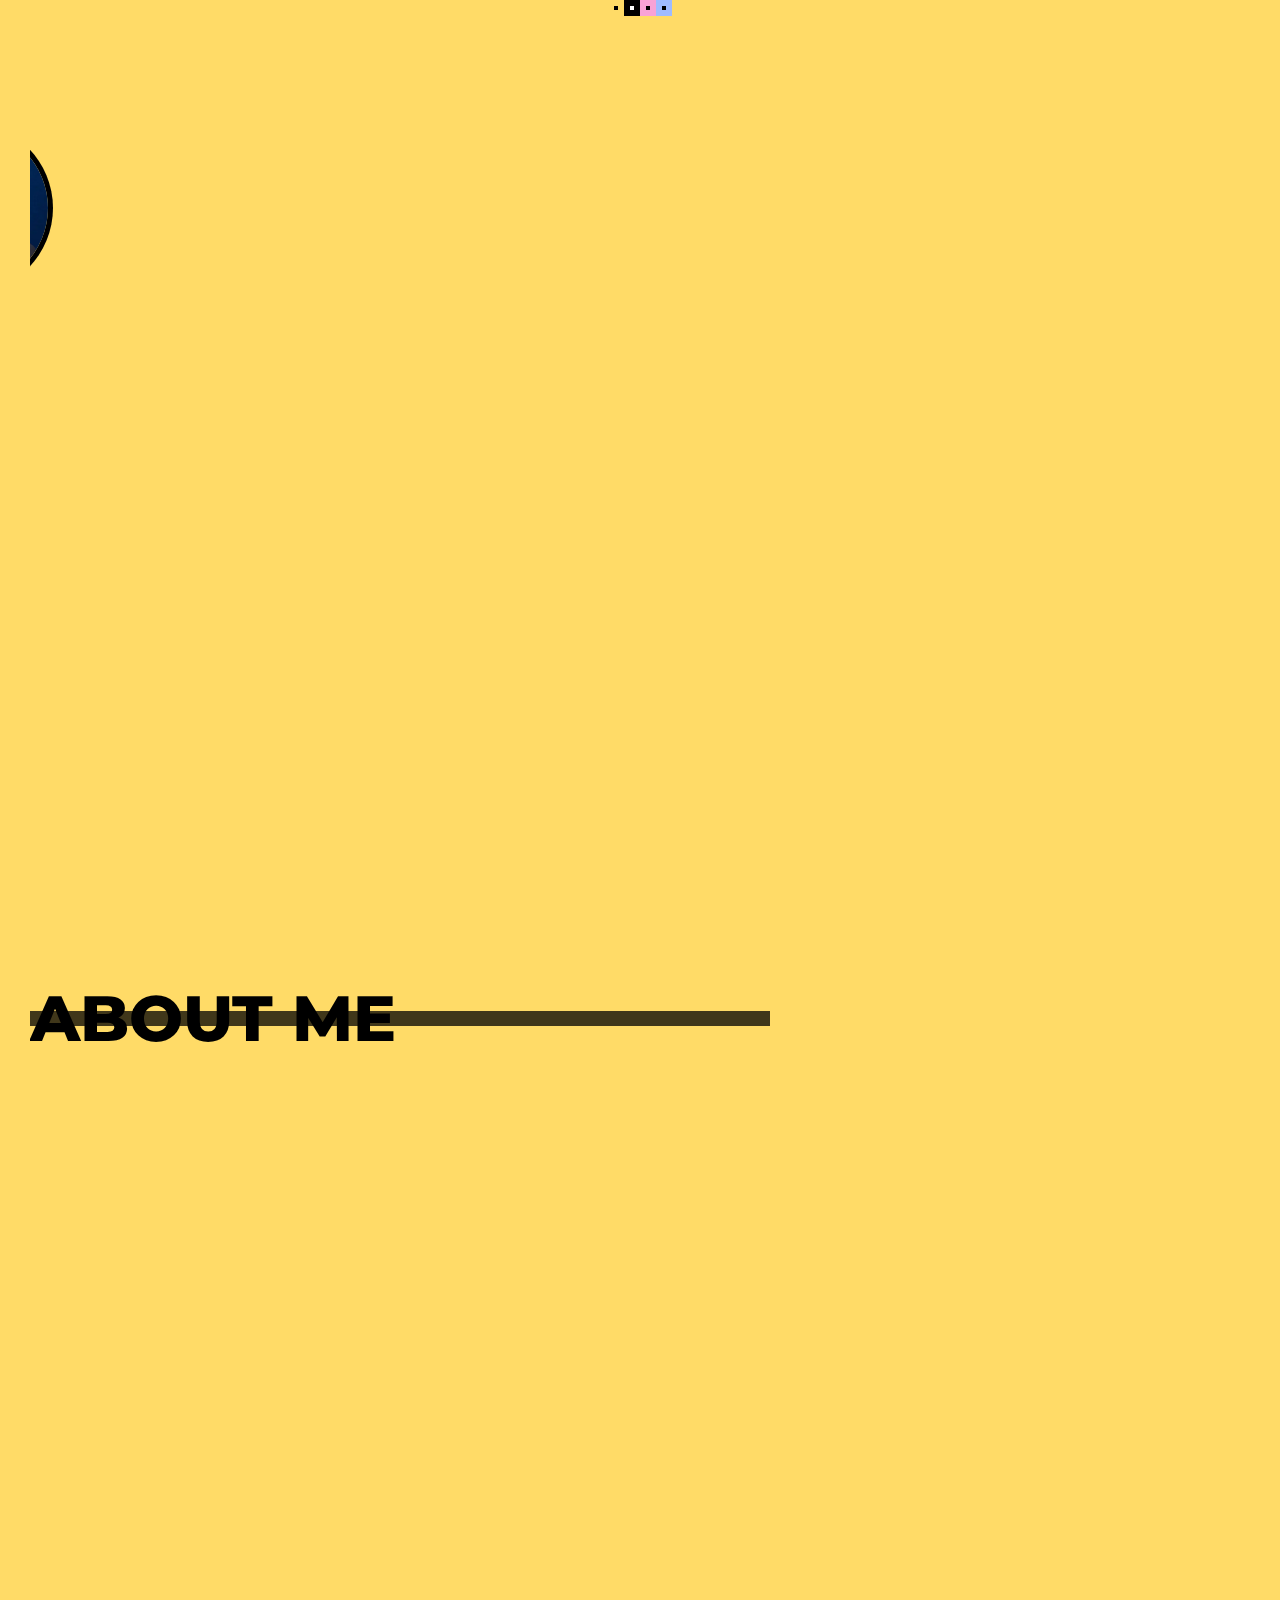
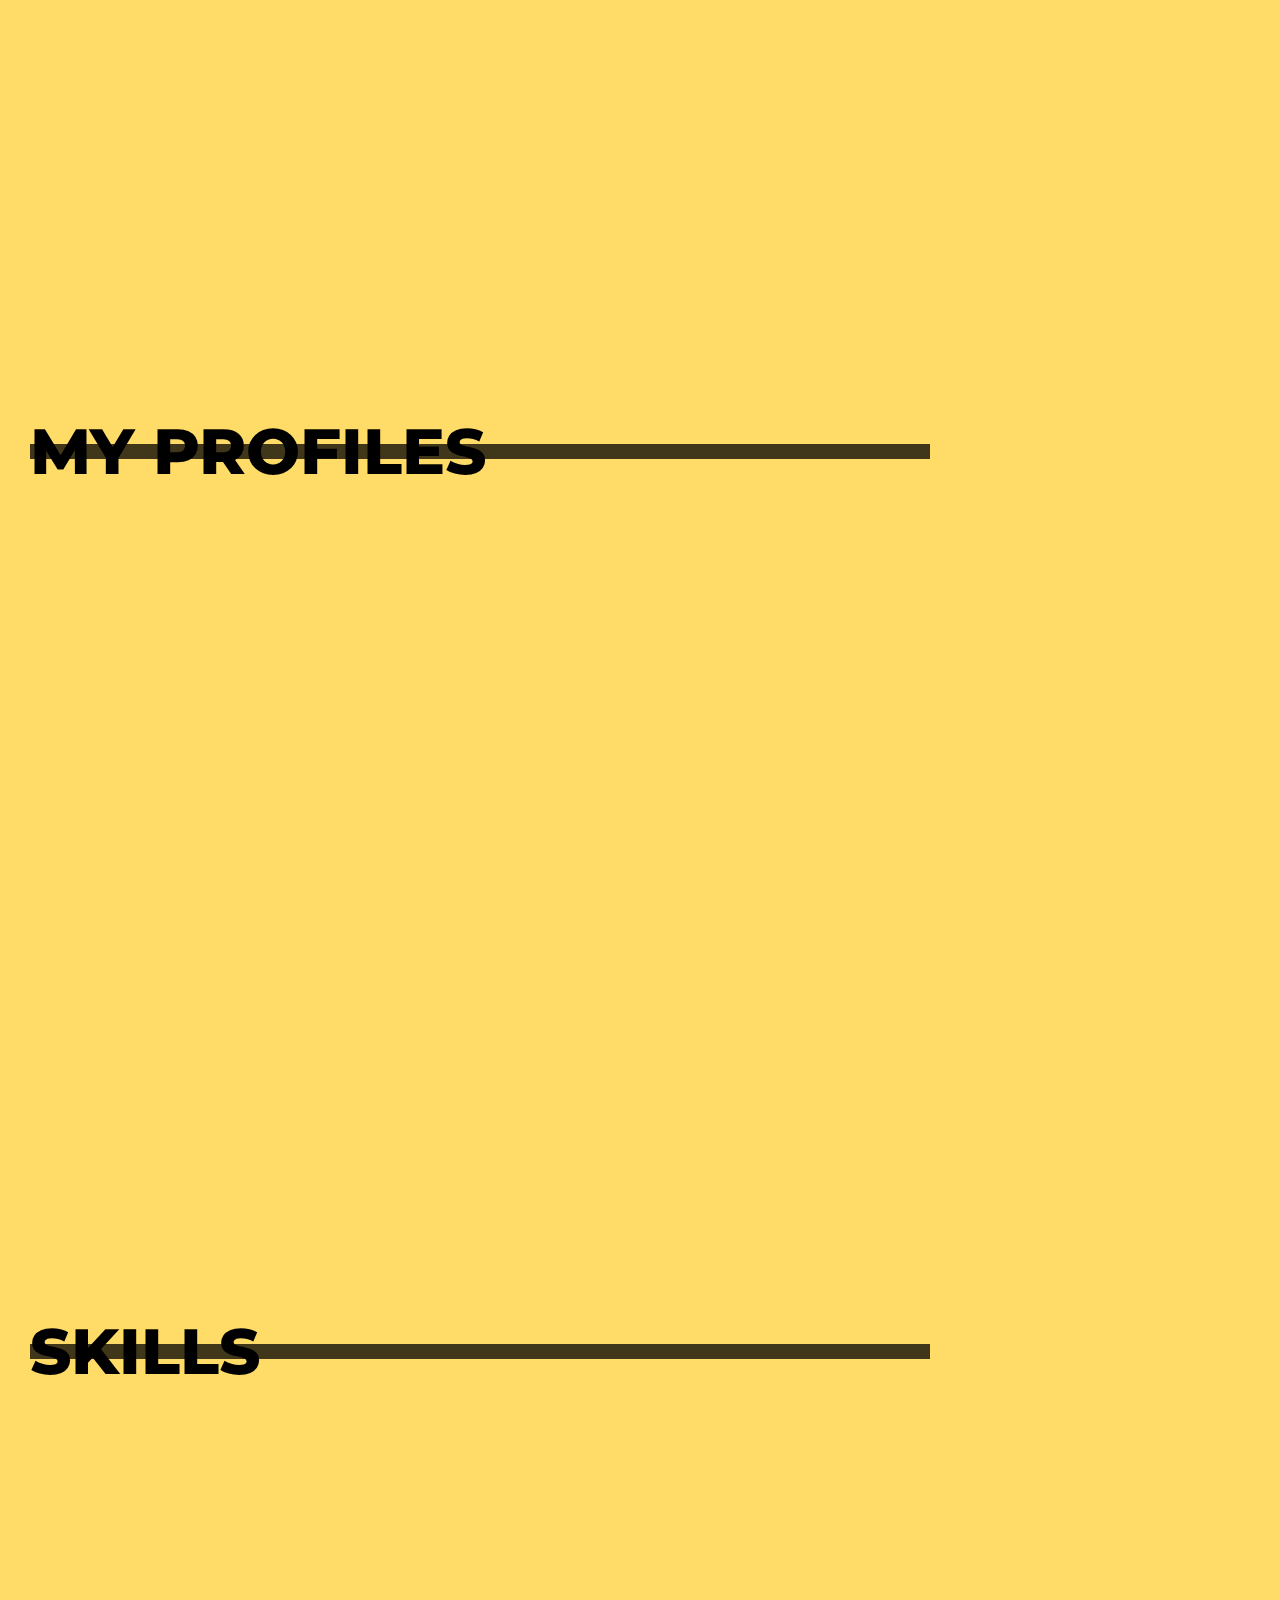
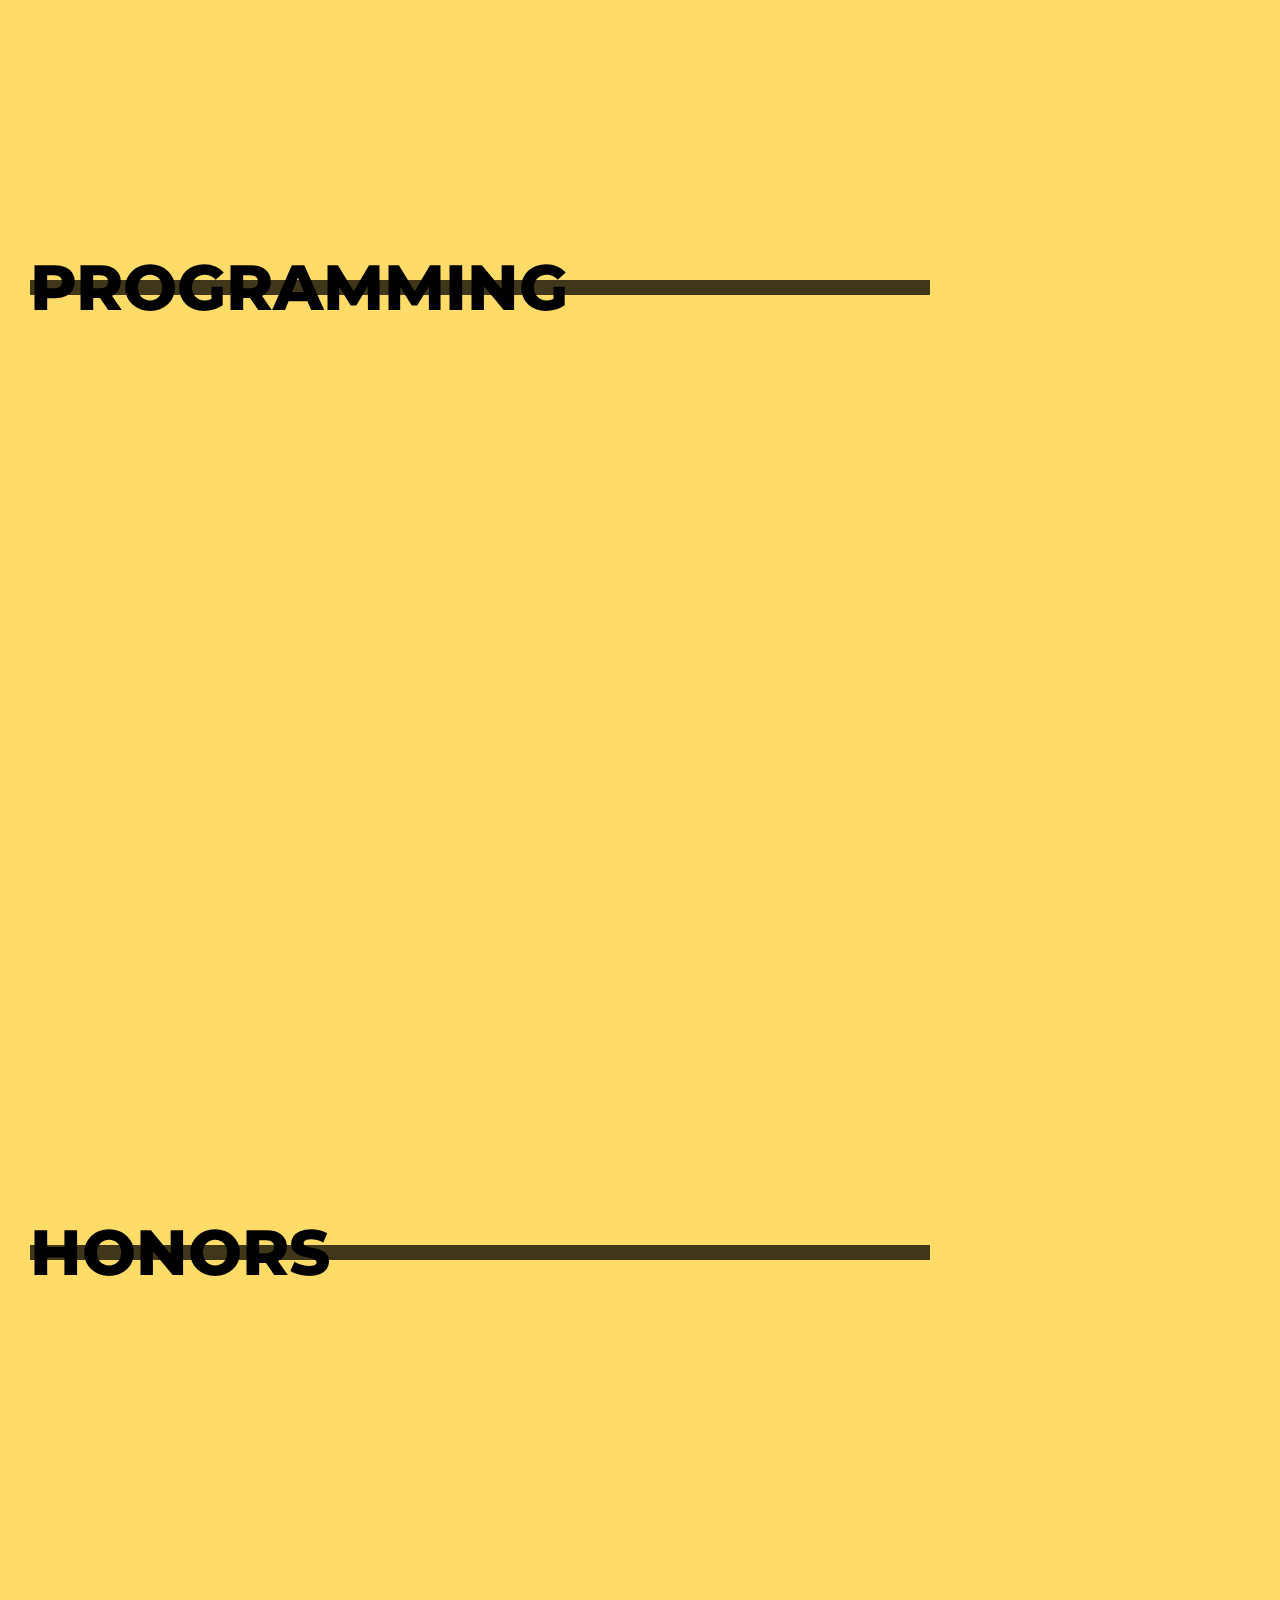
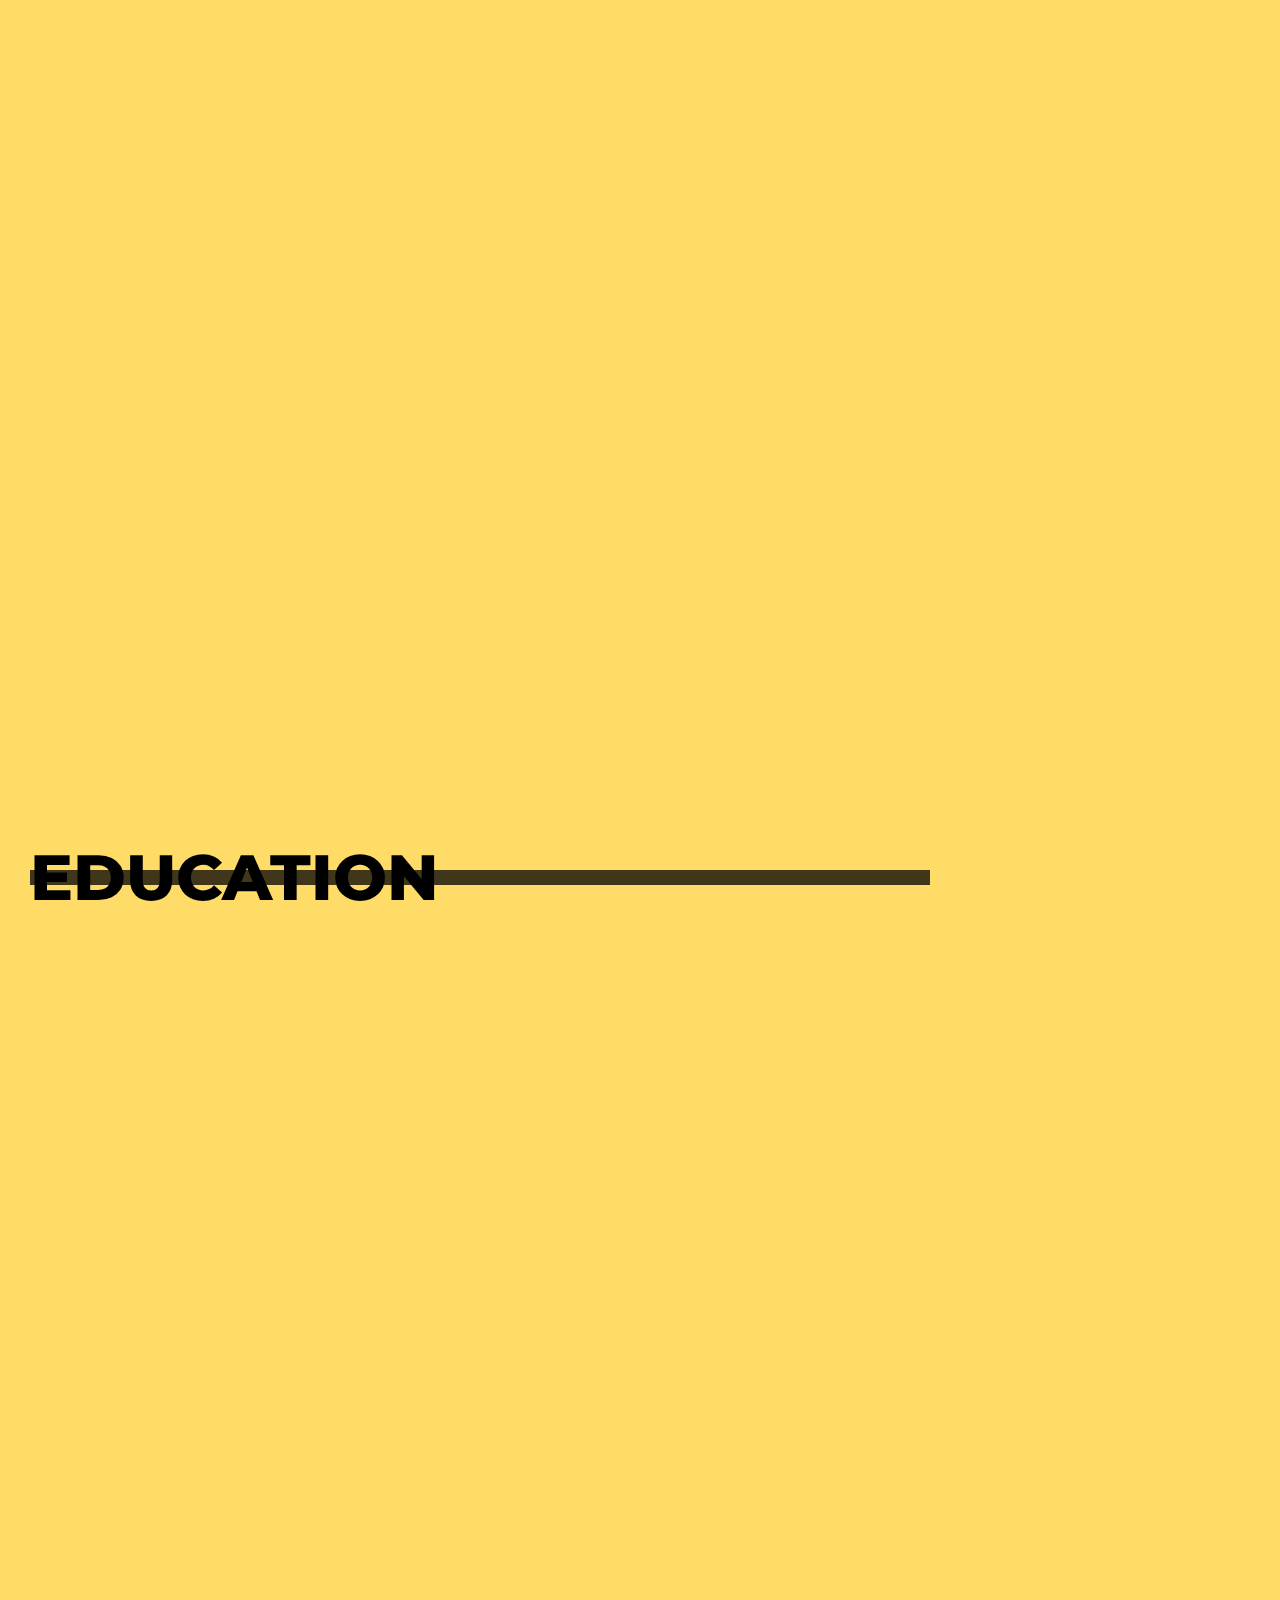
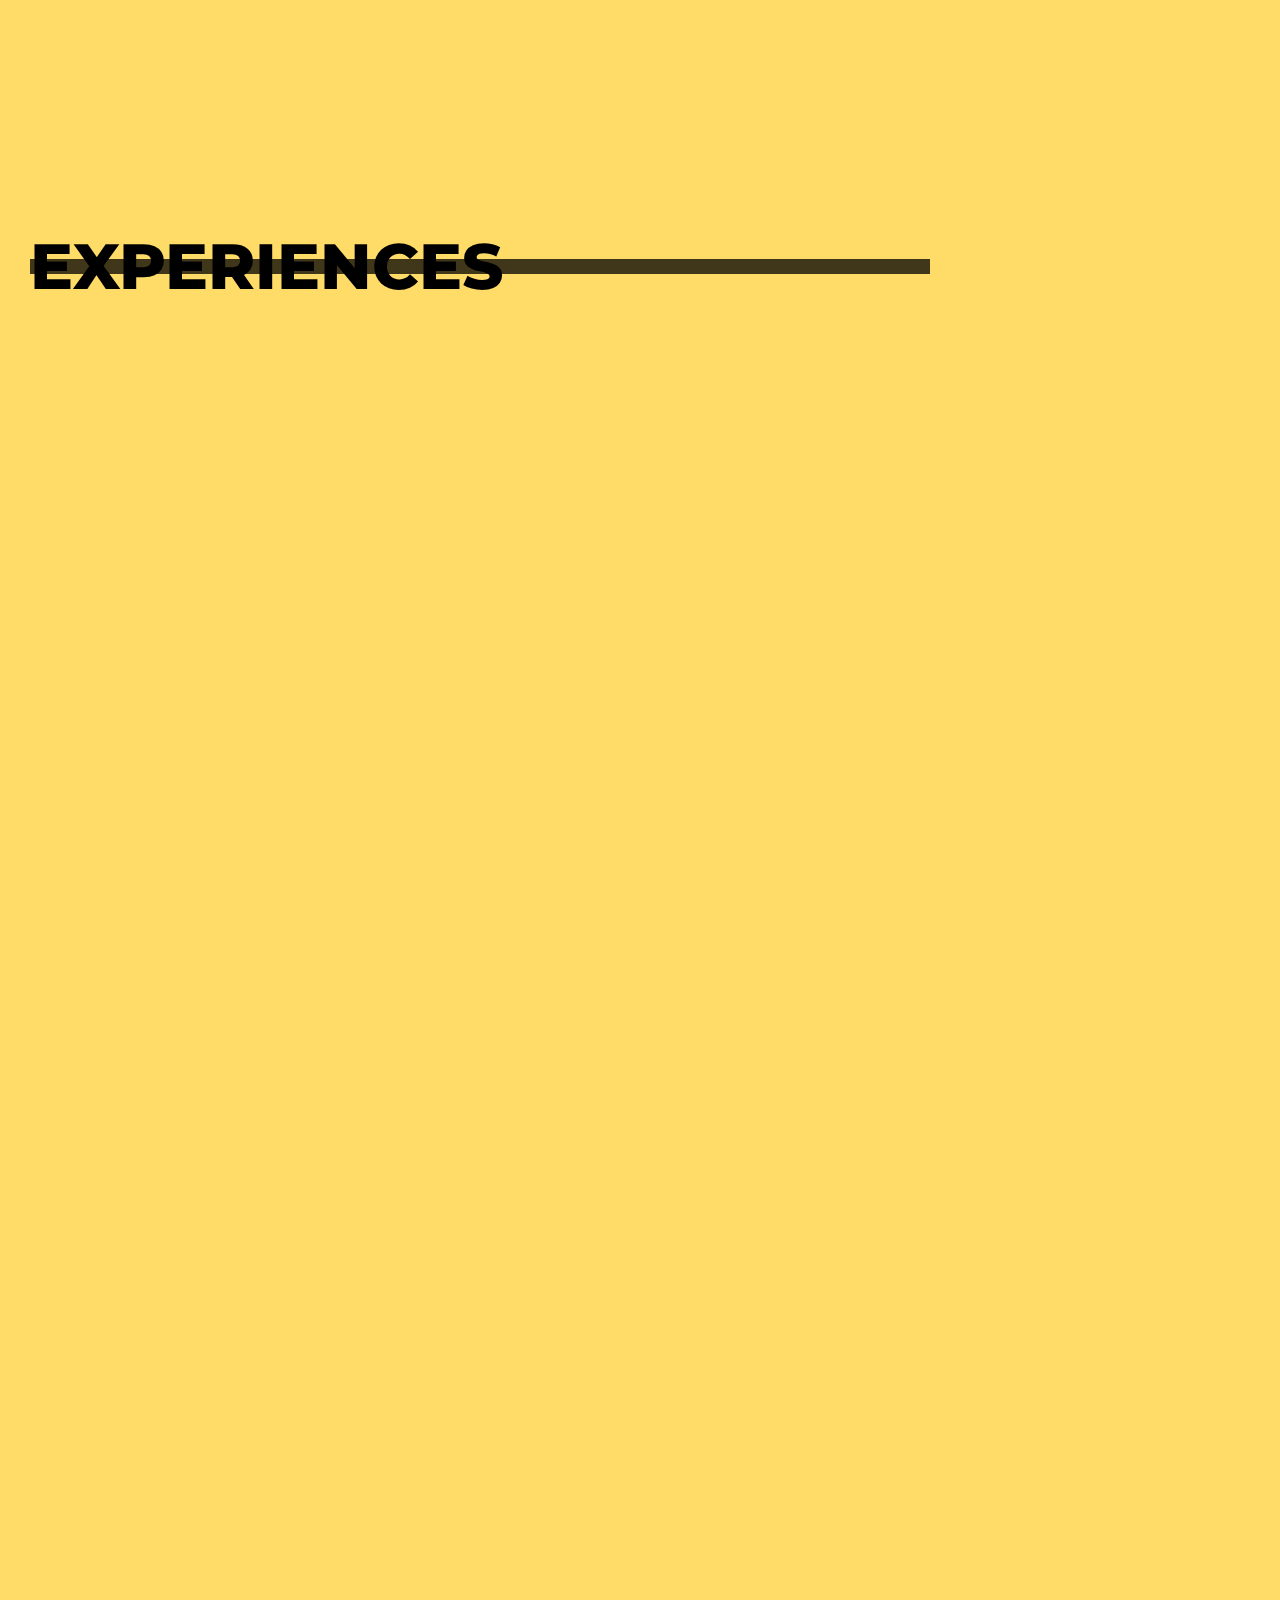
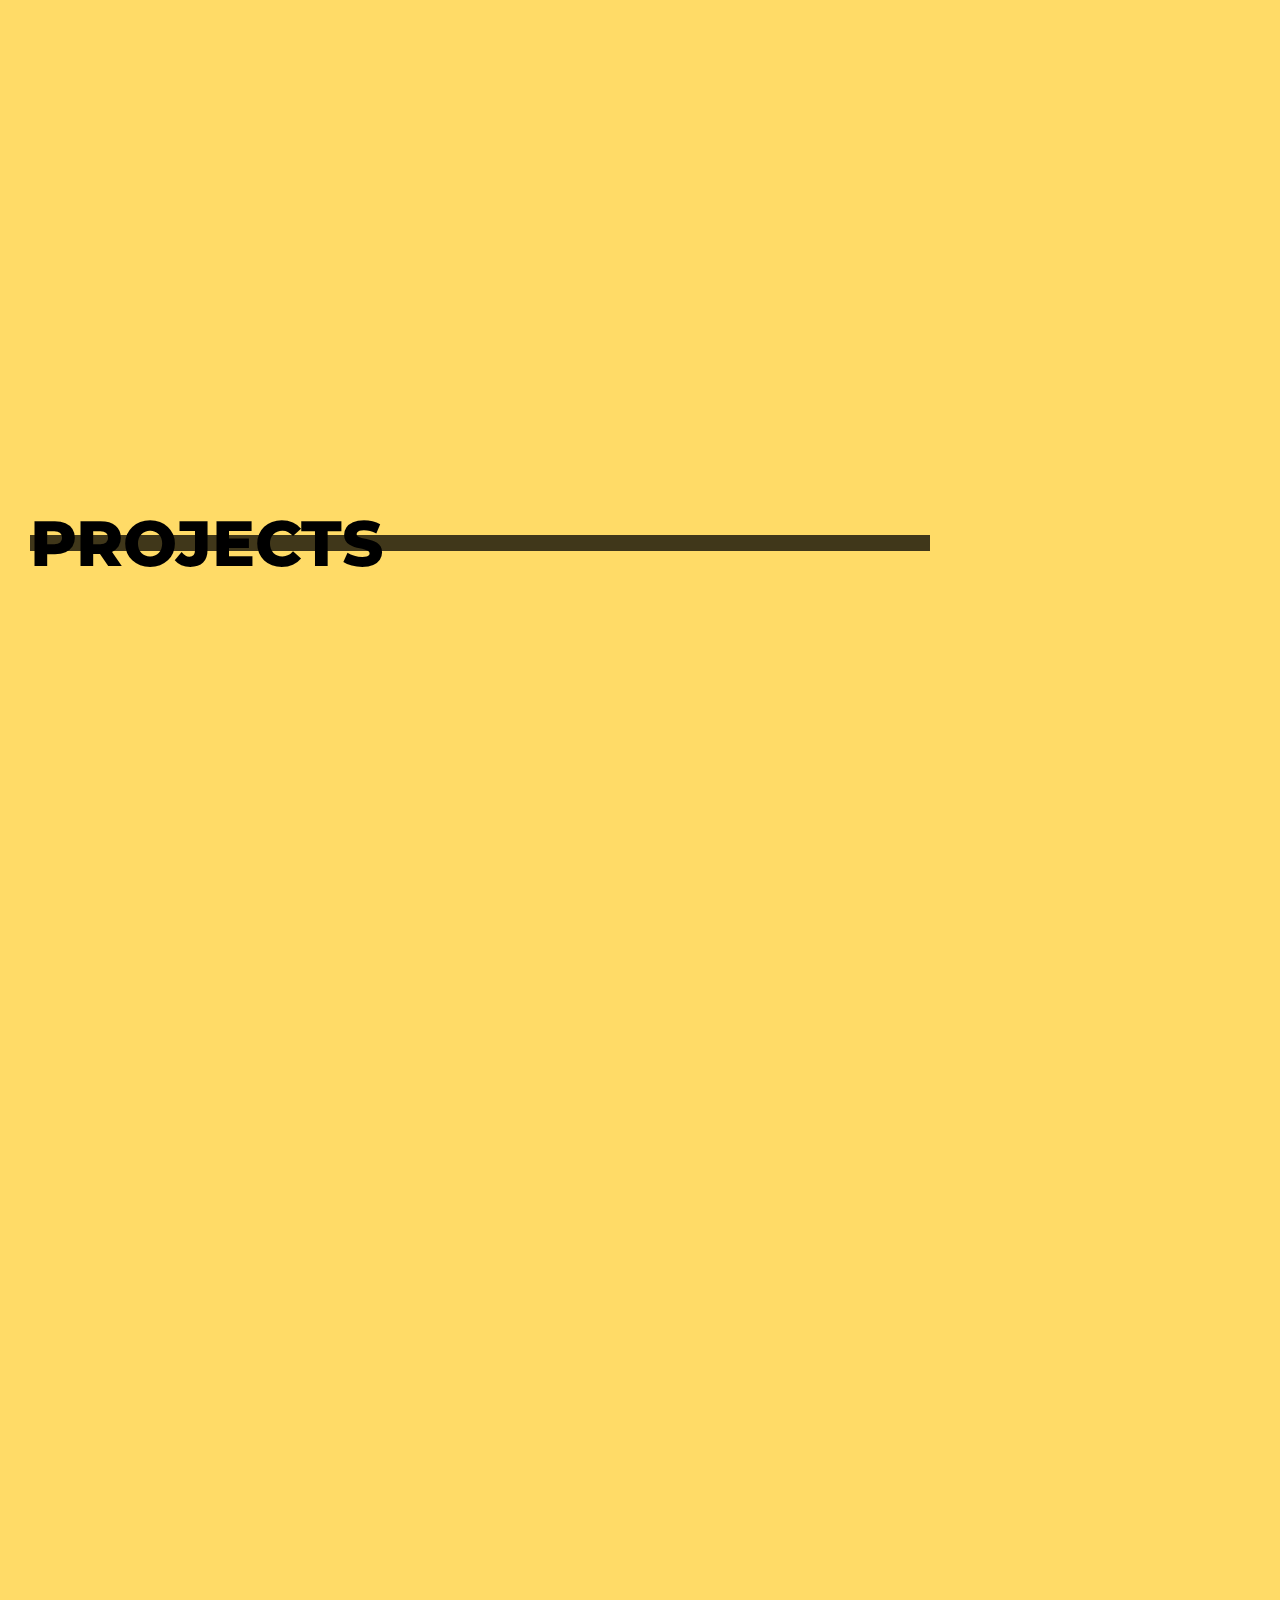
==== commit 6b8719cb: "Update index.html" ====
--- a/index.html
+++ b/index.html
@@ -165,7 +165,7 @@
                   Eqan<br />Ahmad
                 </h1>
                 <p class="lead animation-translate animation-item-3">
-                  Lead Full Stack Cloud Engineer
+                  Full Stack Engineer with AI, Cloud and Blockchain
                 </p>
               </div>
             </div>
@@ -835,7 +835,15 @@
               <div id="software-engineering">
                 <div class="timeline timeline-animated">
                   <div class="timeline-item">
-                    <span class="timeline-date">2021&nbsp;–&nbsp;Now</span>
+                    <span class="timeline-date">Sep 2024&nbsp;–&nbsp;Now</span>
+                    <h3 class="timeline-title">Qanooni.ai</h3>
+                    <p class="timeline-text">
+                      AI Engineer</br>
+                      As an AI engineer, i would be working with the Intelligence team using Python, FAST API, Open AI API, Langchain etc
+                    </p>
+                  </div>
+                  <div class="timeline-item">
+                    <span class="timeline-date">2021&nbsp;–&nbsp;2024</span>
                     <h3 class="timeline-title">Freelancer</h3>
                     <p class="timeline-text">
                       Providing Services in: </br>
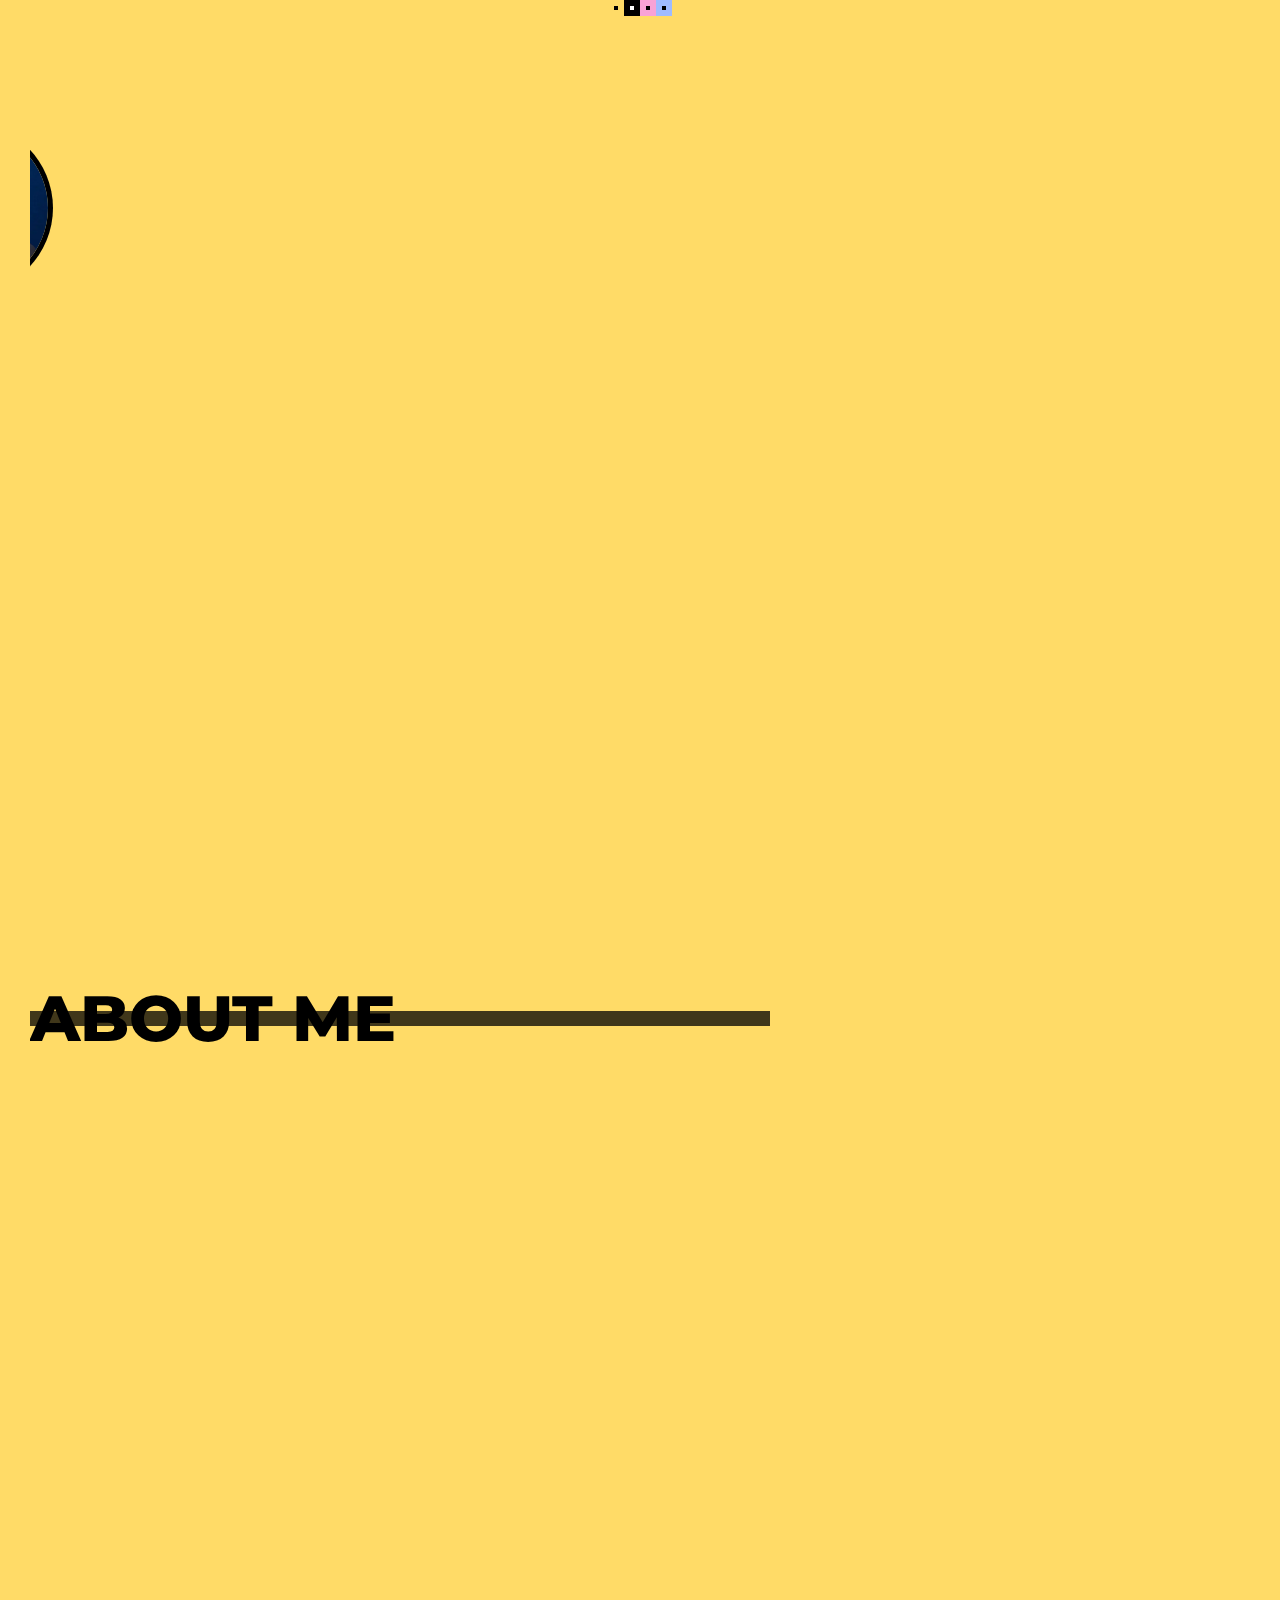
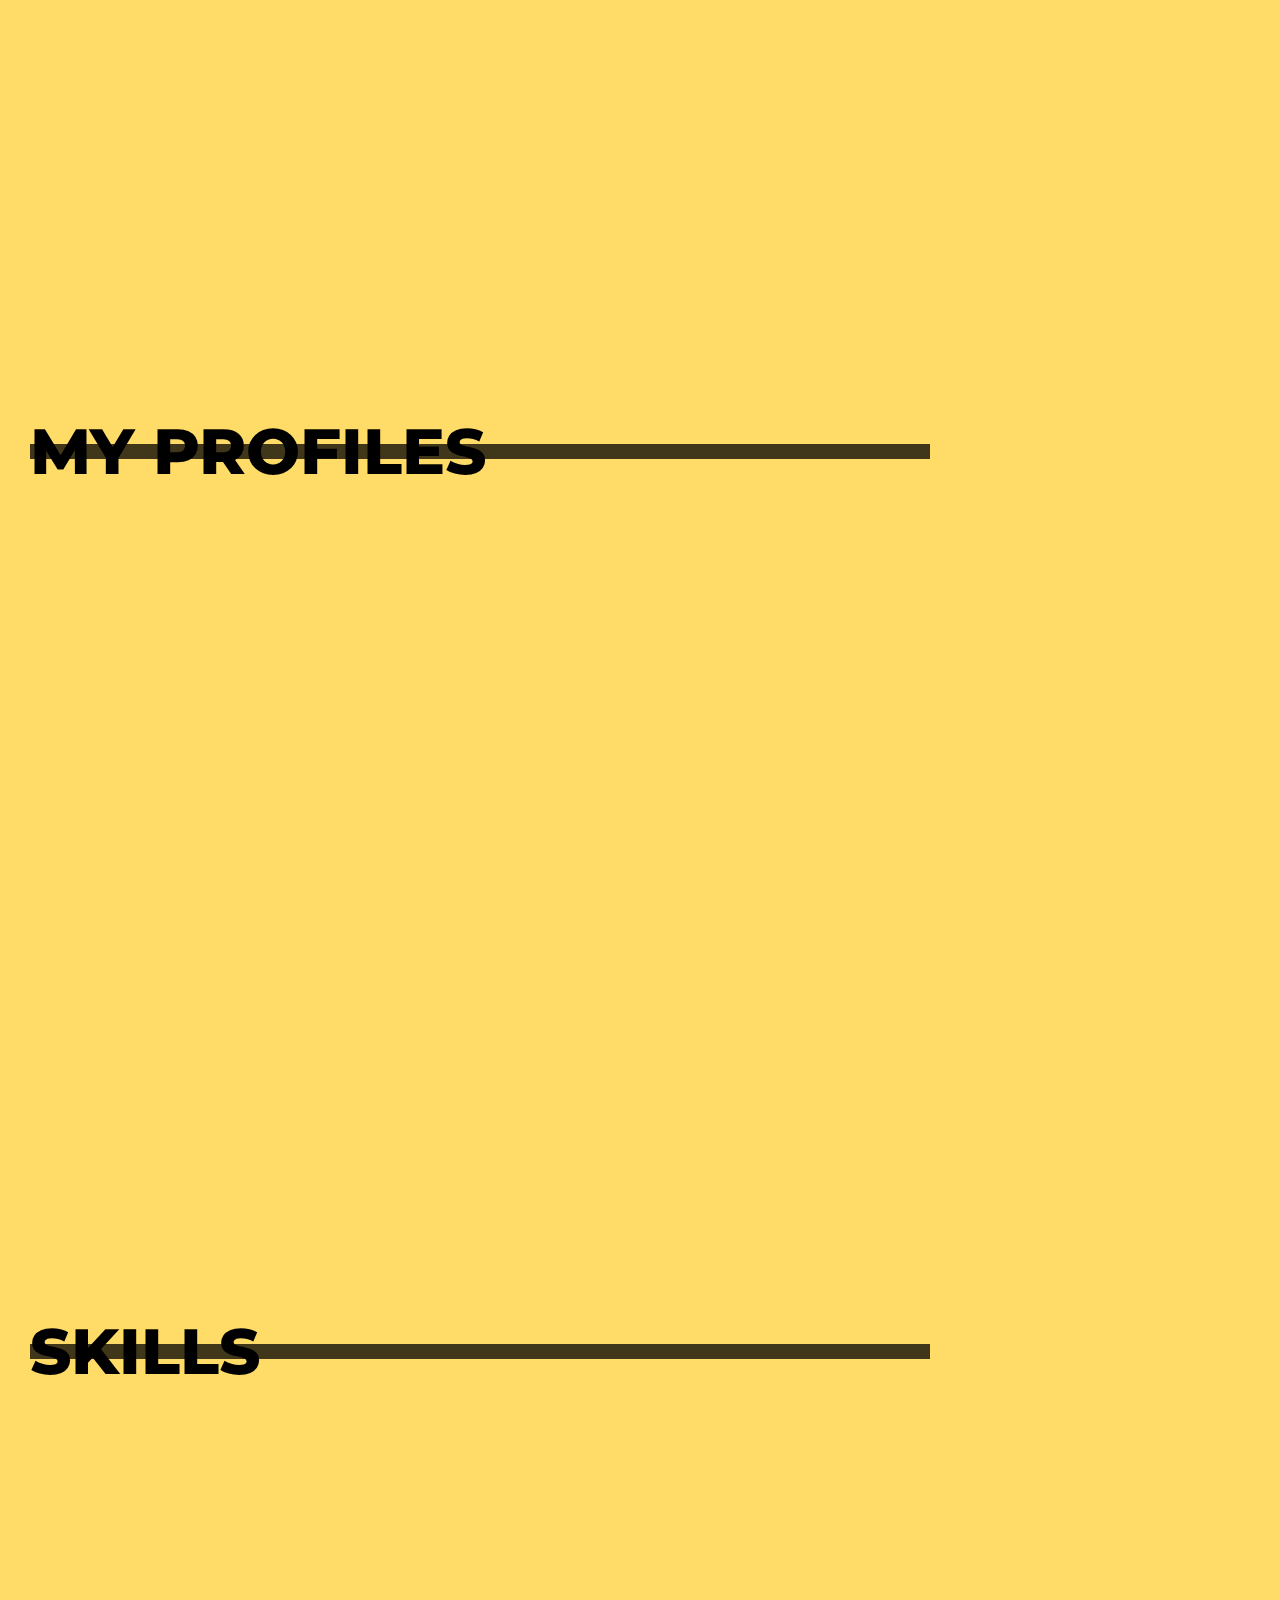
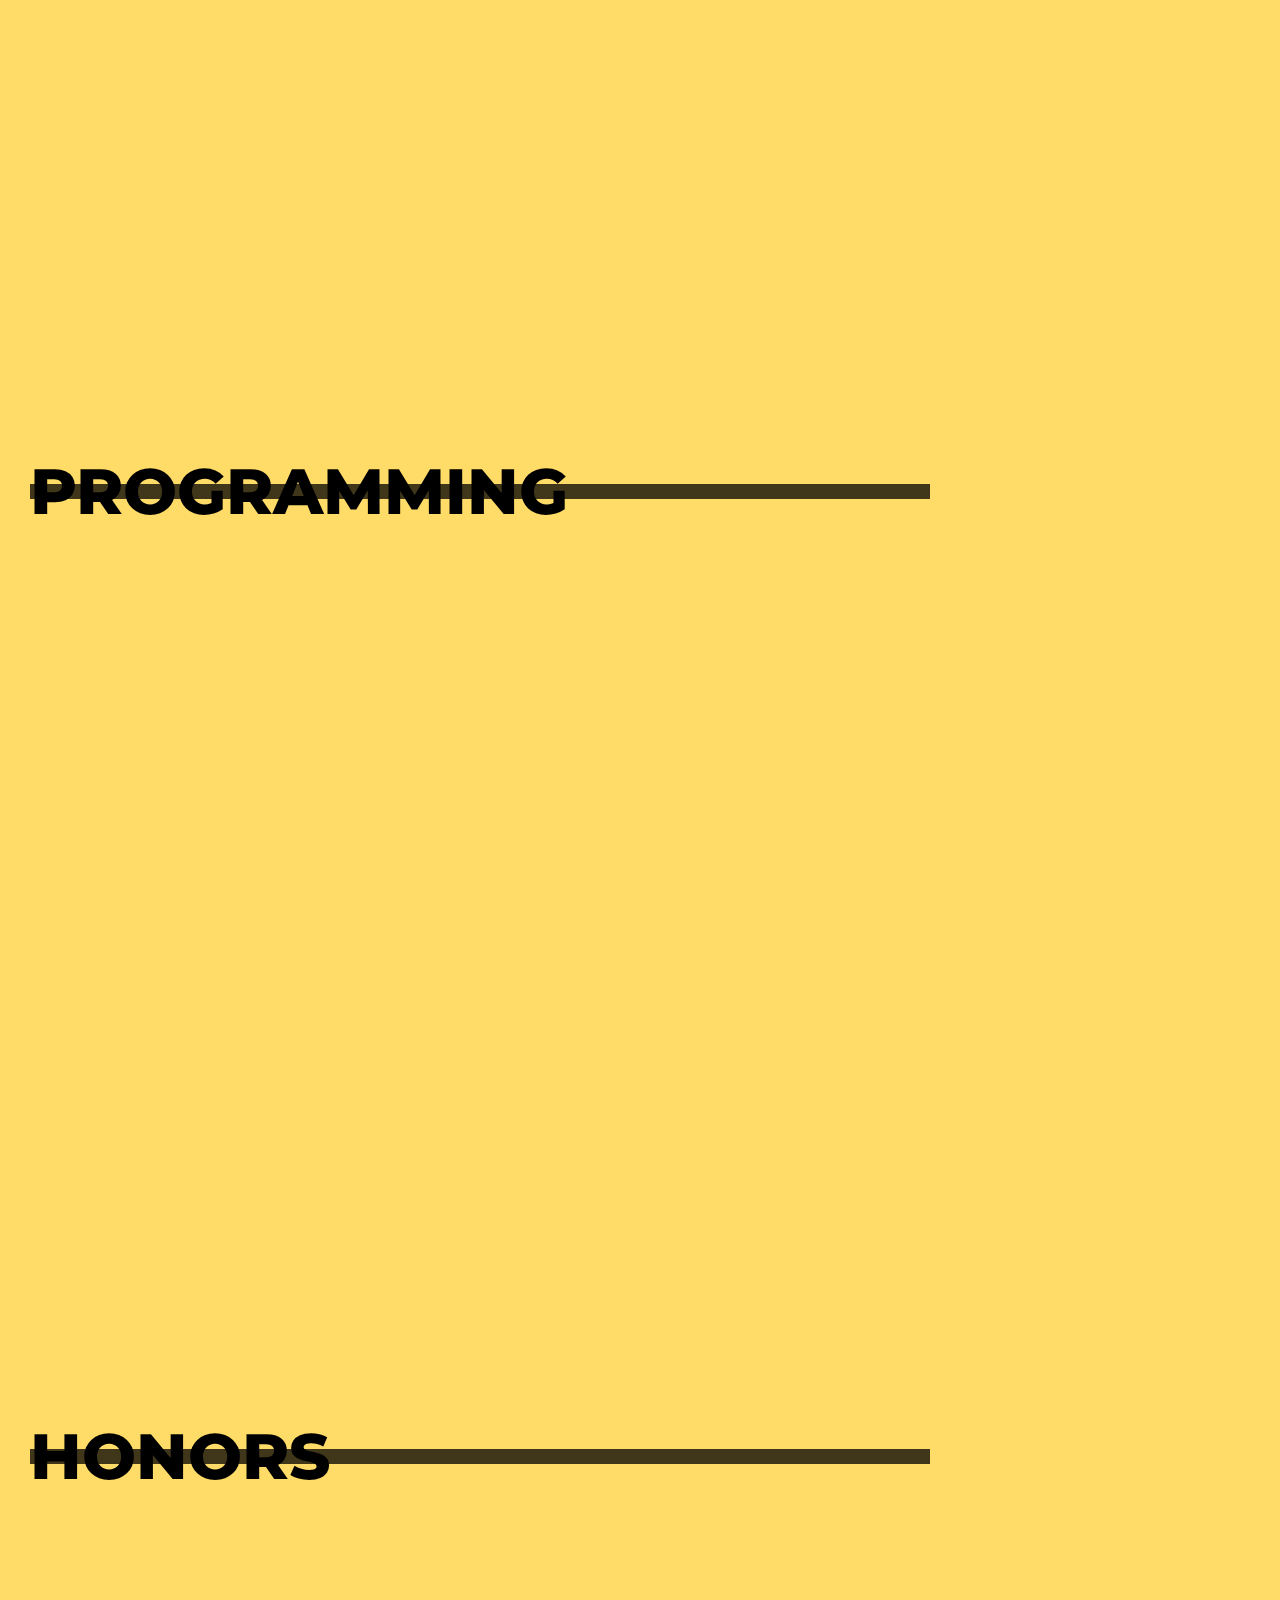
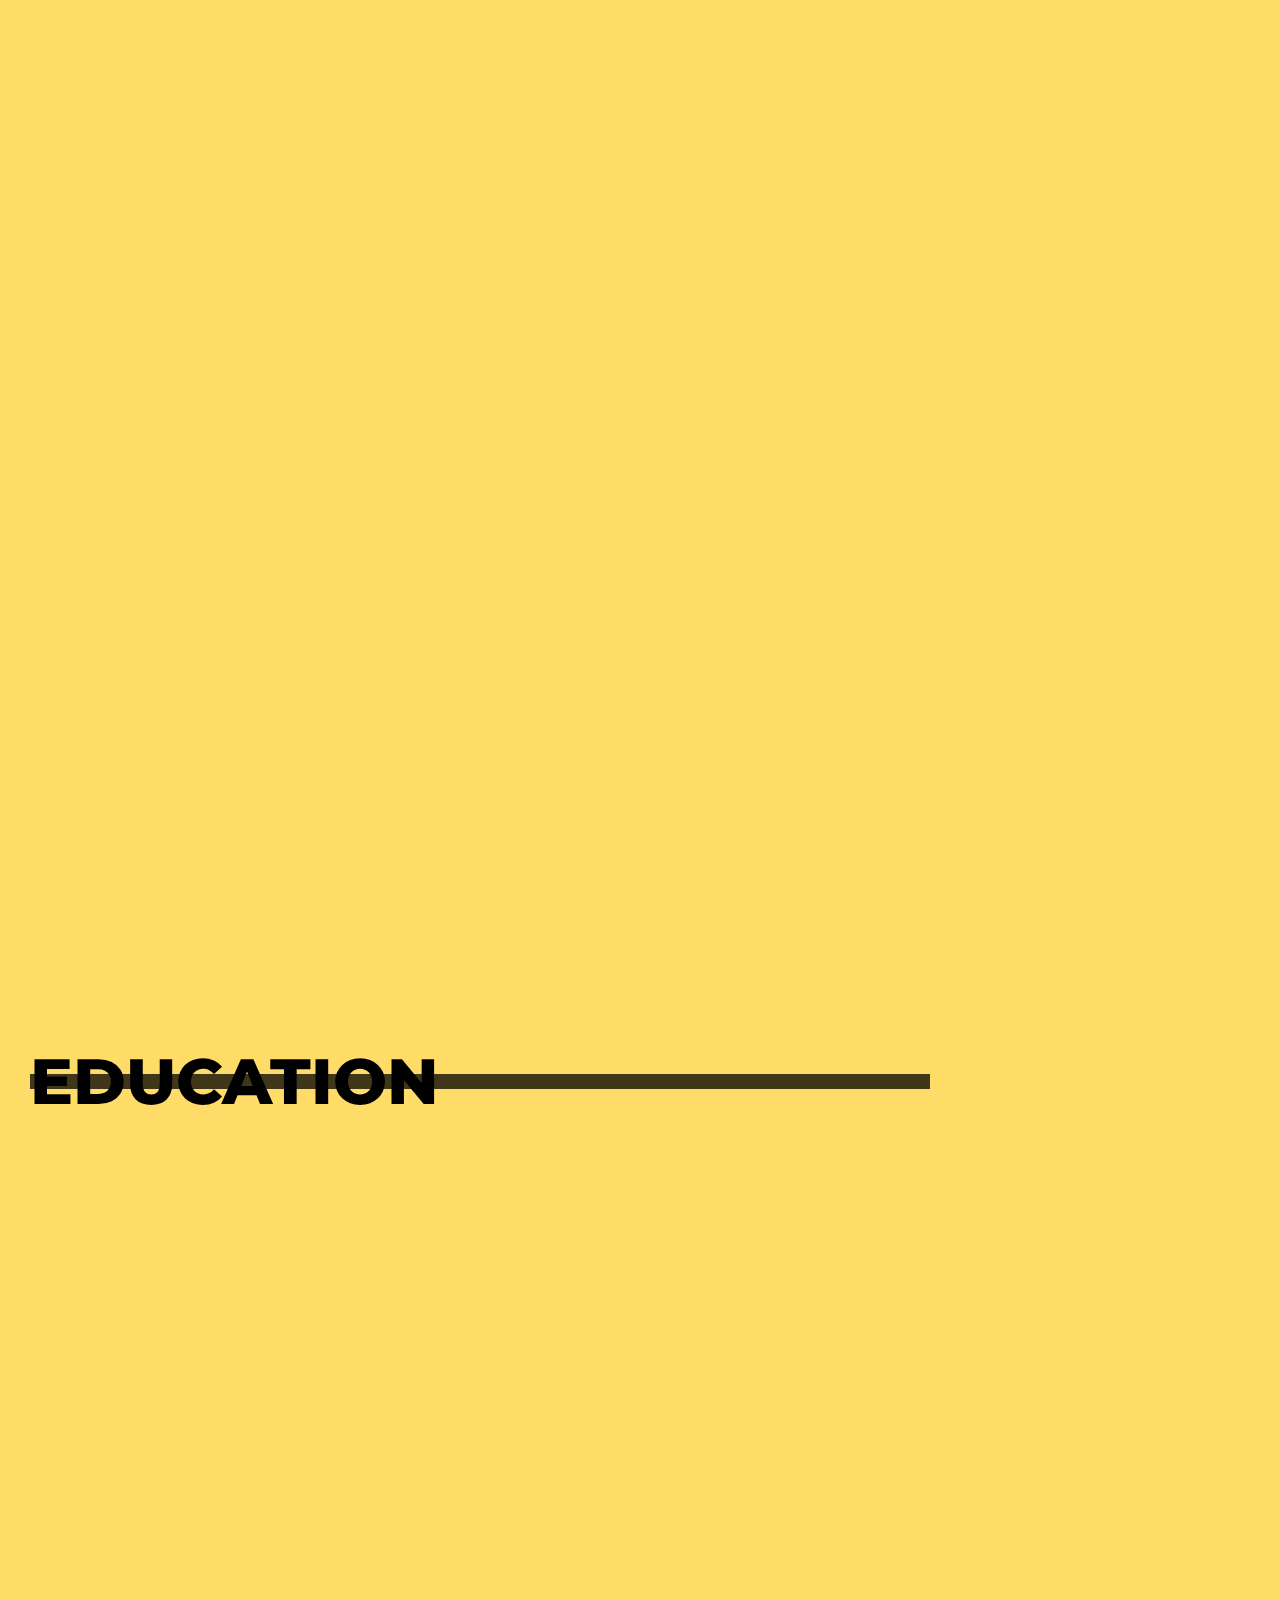
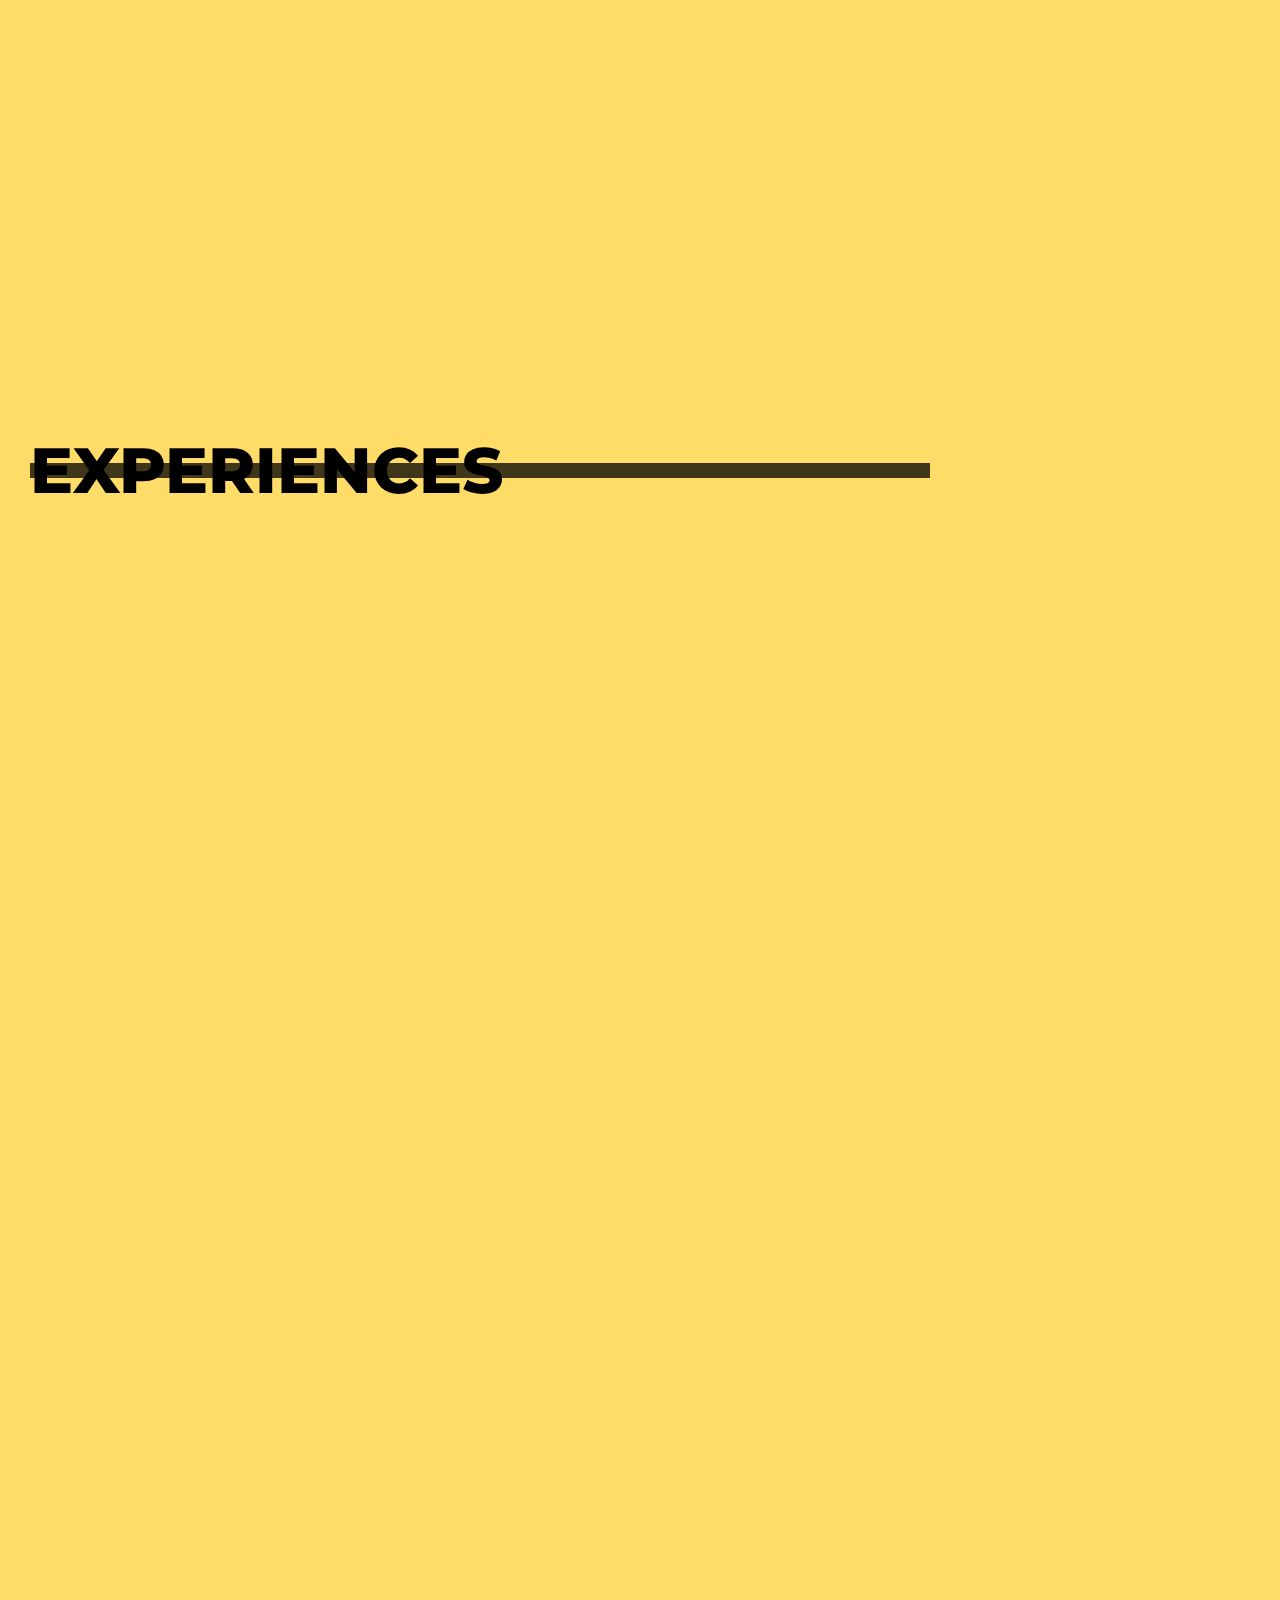
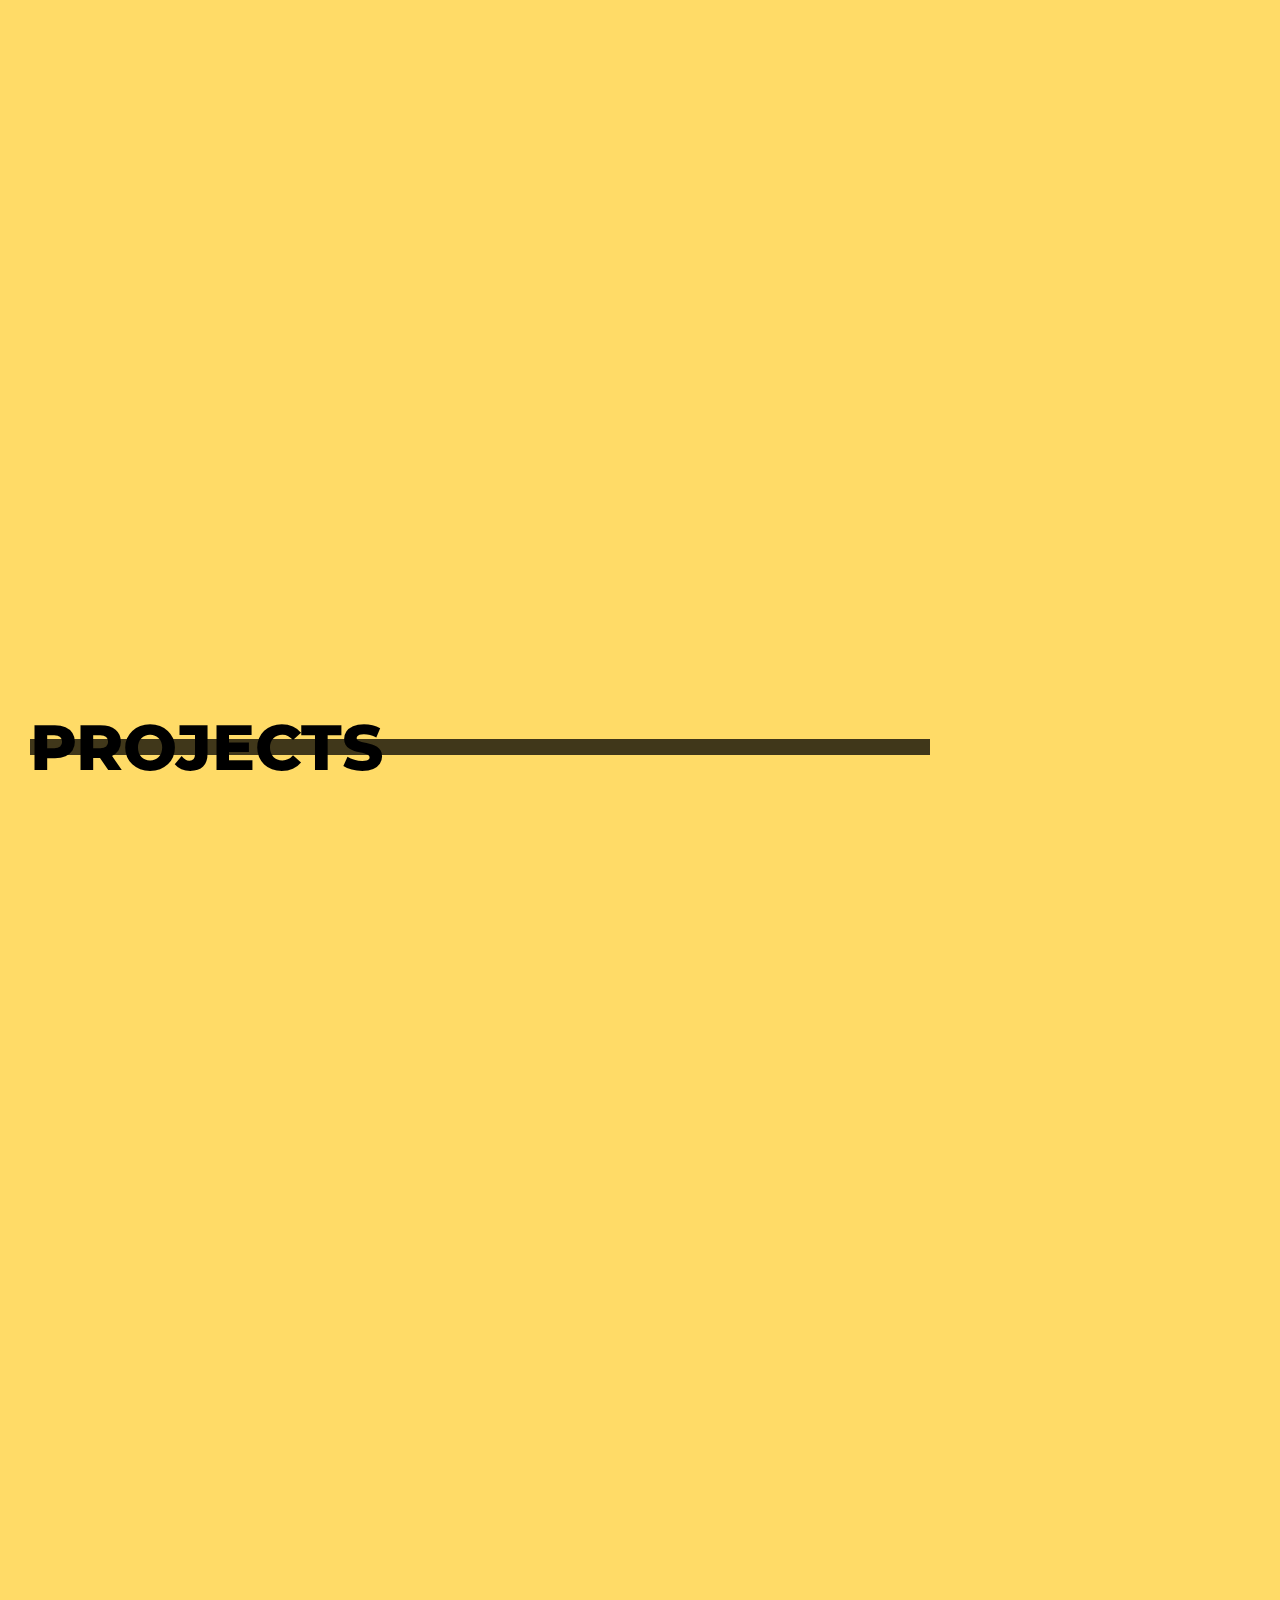
==== commit d529498a: "adding some skills" ====
--- a/index.html
+++ b/index.html
@@ -385,6 +385,16 @@
                         aria-valuemin="0" aria-valuemax="100"></div>
                     </div>
                   </div>
+                  <div>
+                    <strong class="progress-label">Amazon AWS
+                      <span class="month-counter" style="margin-left: 40%" data-counter-from="0"
+                        data-counter-to="8"></span>
+                    </strong>
+                    <div class="progress progress-animated mb-9">
+                      <div class="progress-bar" role="progressbar" style="width: 70%" aria-valuenow="70%"
+                        aria-valuemin="0" aria-valuemax="100"></div>
+                    </div>
+                  </div>
                 </div>
 
                 <!-- Column 2 Start-->
@@ -446,6 +456,16 @@
                     </strong>
                     <div class="progress progress-animated mb-9">
                       <div class="progress-bar" role="progressbar" style="width: 60%" aria-valuenow="60%"
+                        aria-valuemin="0" aria-valuemax="100"></div>
+                    </div>
+                  </div>
+                  <div>
+                    <strong class="progress-label">Microsoft Azure
+                      <span class="month-counter" style="margin-left: 30%" data-counter-from="0"
+                        data-counter-to="8"></span>
+                    </strong>
+                    <div class="progress progress-animated mb-9">
+                      <div class="progress-bar" role="progressbar" style="width: 70%" aria-valuenow="70%"
                         aria-valuemin="0" aria-valuemax="100"></div>
                     </div>
                   </div>
@@ -556,6 +576,16 @@
                       aria-valuemin="0" aria-valuemax="100"></div>
                   </div>
                 </div>
+                <div>
+                  <strong class="progress-label"> FAST API
+                    <span class="year-counter" style="margin-left: 50%" data-counter-from="0"
+                      data-counter-to="3"></span>
+                  </strong>
+                  <div class="progress progress-animated mb-9">
+                    <div class="progress-bar" role="progressbar" style="width: 40%" aria-valuenow="60%"
+                      aria-valuemin="0" aria-valuemax="100"></div>
+                  </div>
+                </div>
               </div>
 
               <!-- Column 2 Start-->
@@ -652,6 +682,16 @@
                 <div>
                   <strong class="progress-label"> JavaScript
                     <span class="year-counter" style="margin-left: 47%" data-counter-from="0"
+                      data-counter-to="3"></span>
+                  </strong>
+                  <div class="progress progress-animated mb-9">
+                    <div class="progress-bar" role="progressbar" style="width: 40%" aria-valuenow="60%"
+                      aria-valuemin="0" aria-valuemax="100"></div>
+                  </div>
+                </div>
+                <div>
+                  <strong class="progress-label"> SQL Alchemy
+                    <span class="year-counter" style="margin-left: 44%" data-counter-from="0"
                       data-counter-to="3"></span>
                   </strong>
                   <div class="progress progress-animated mb-9">
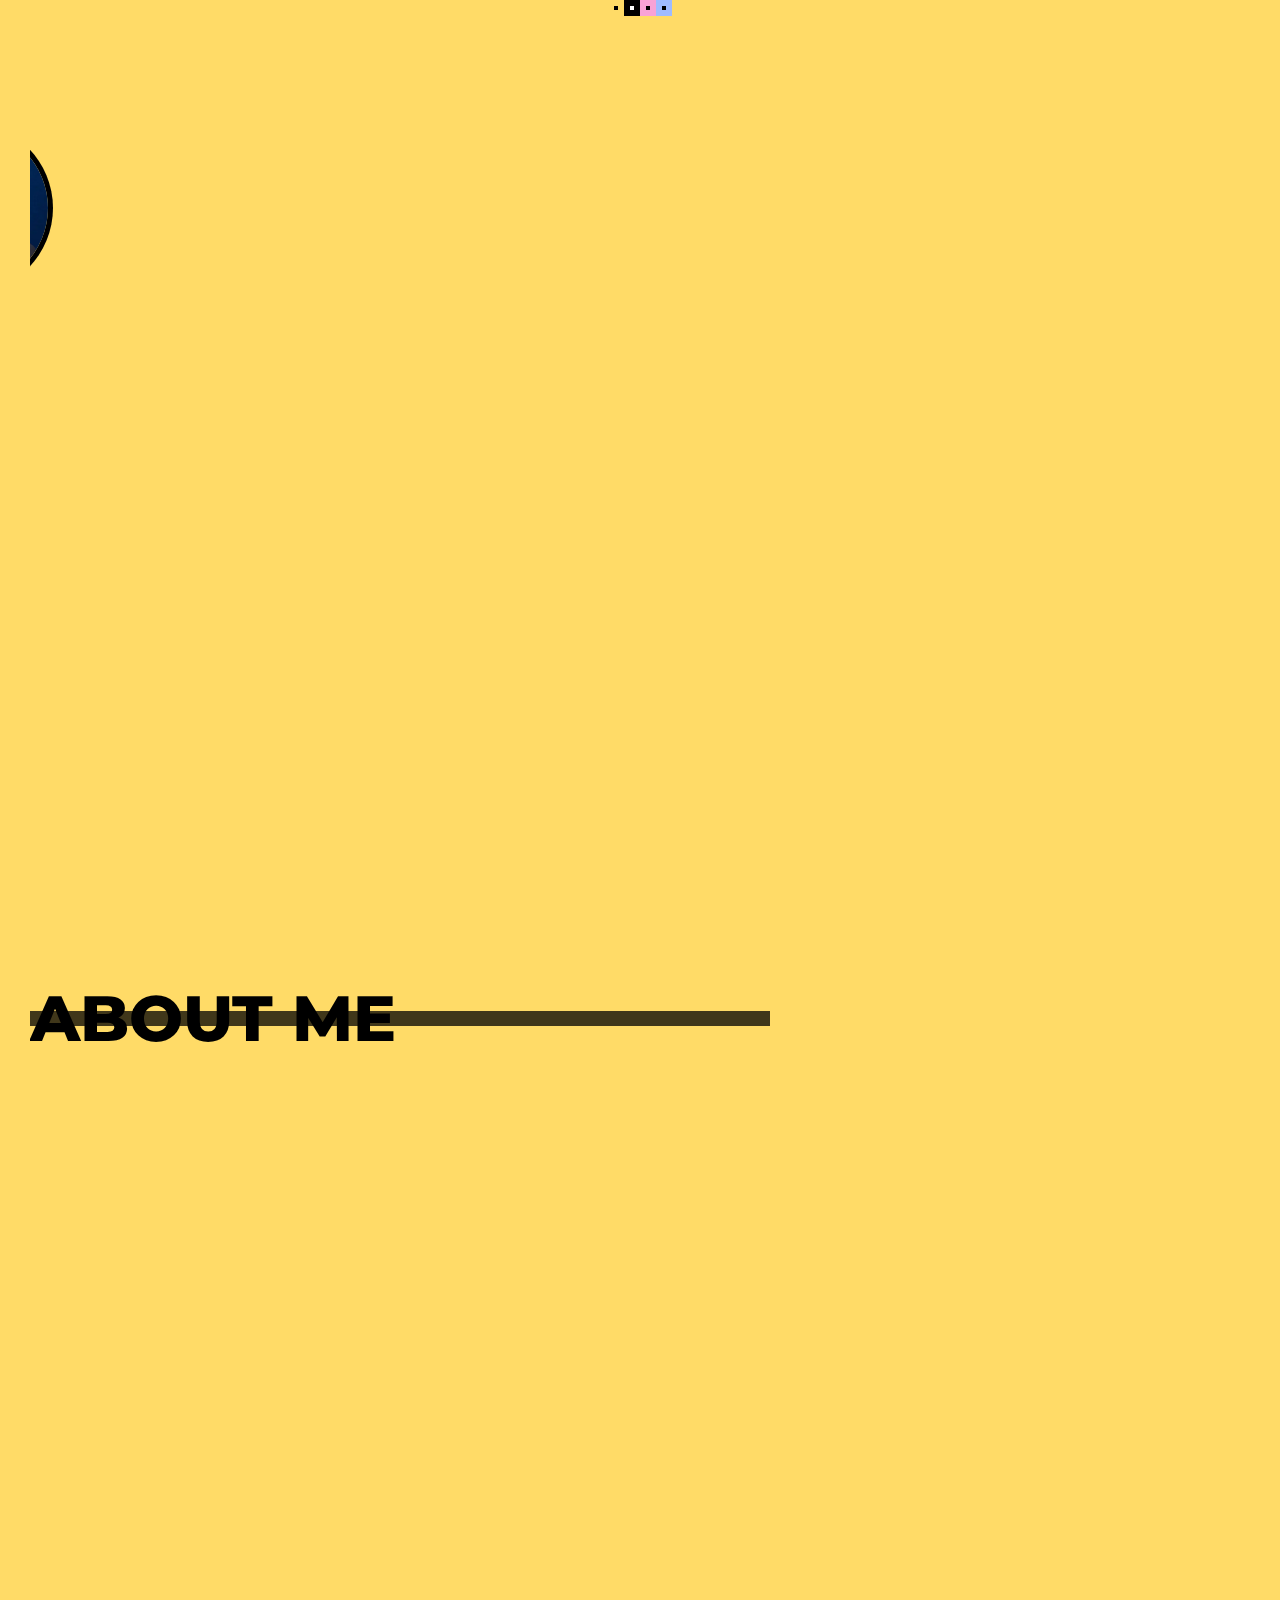
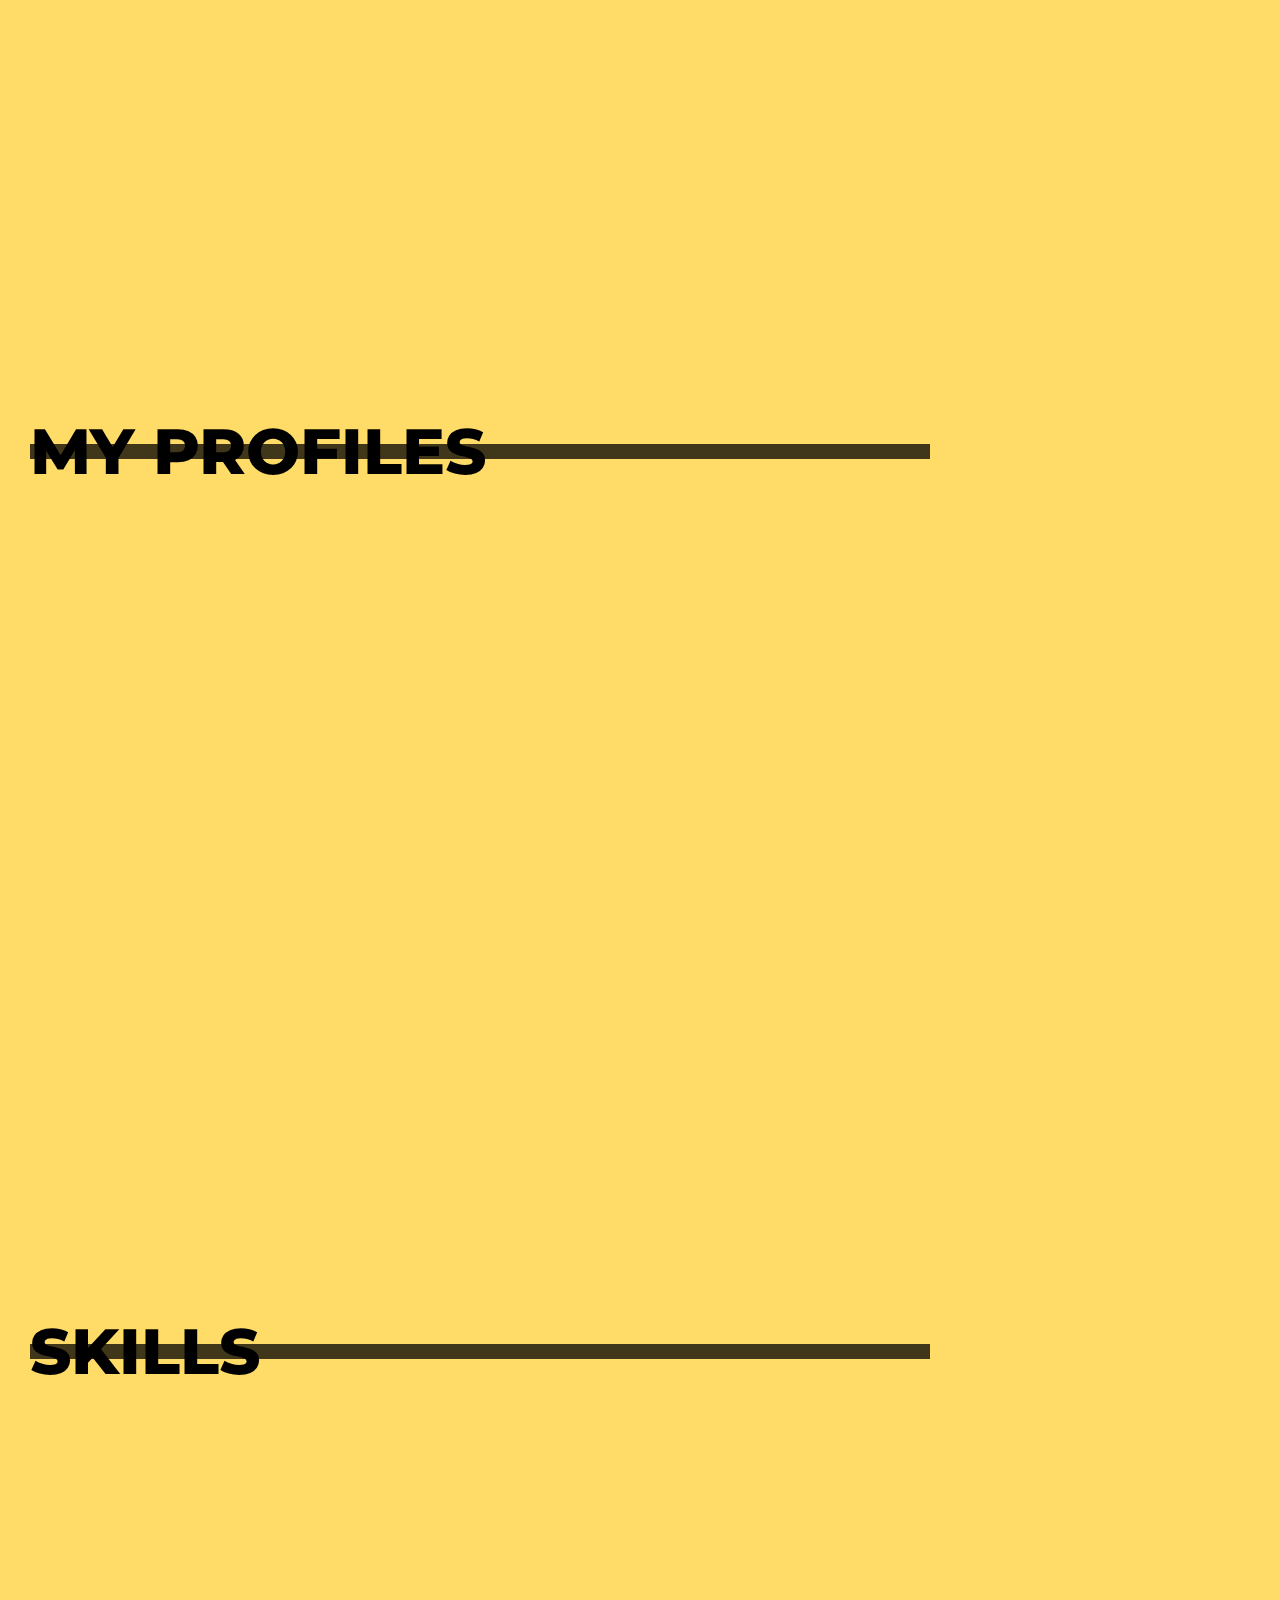
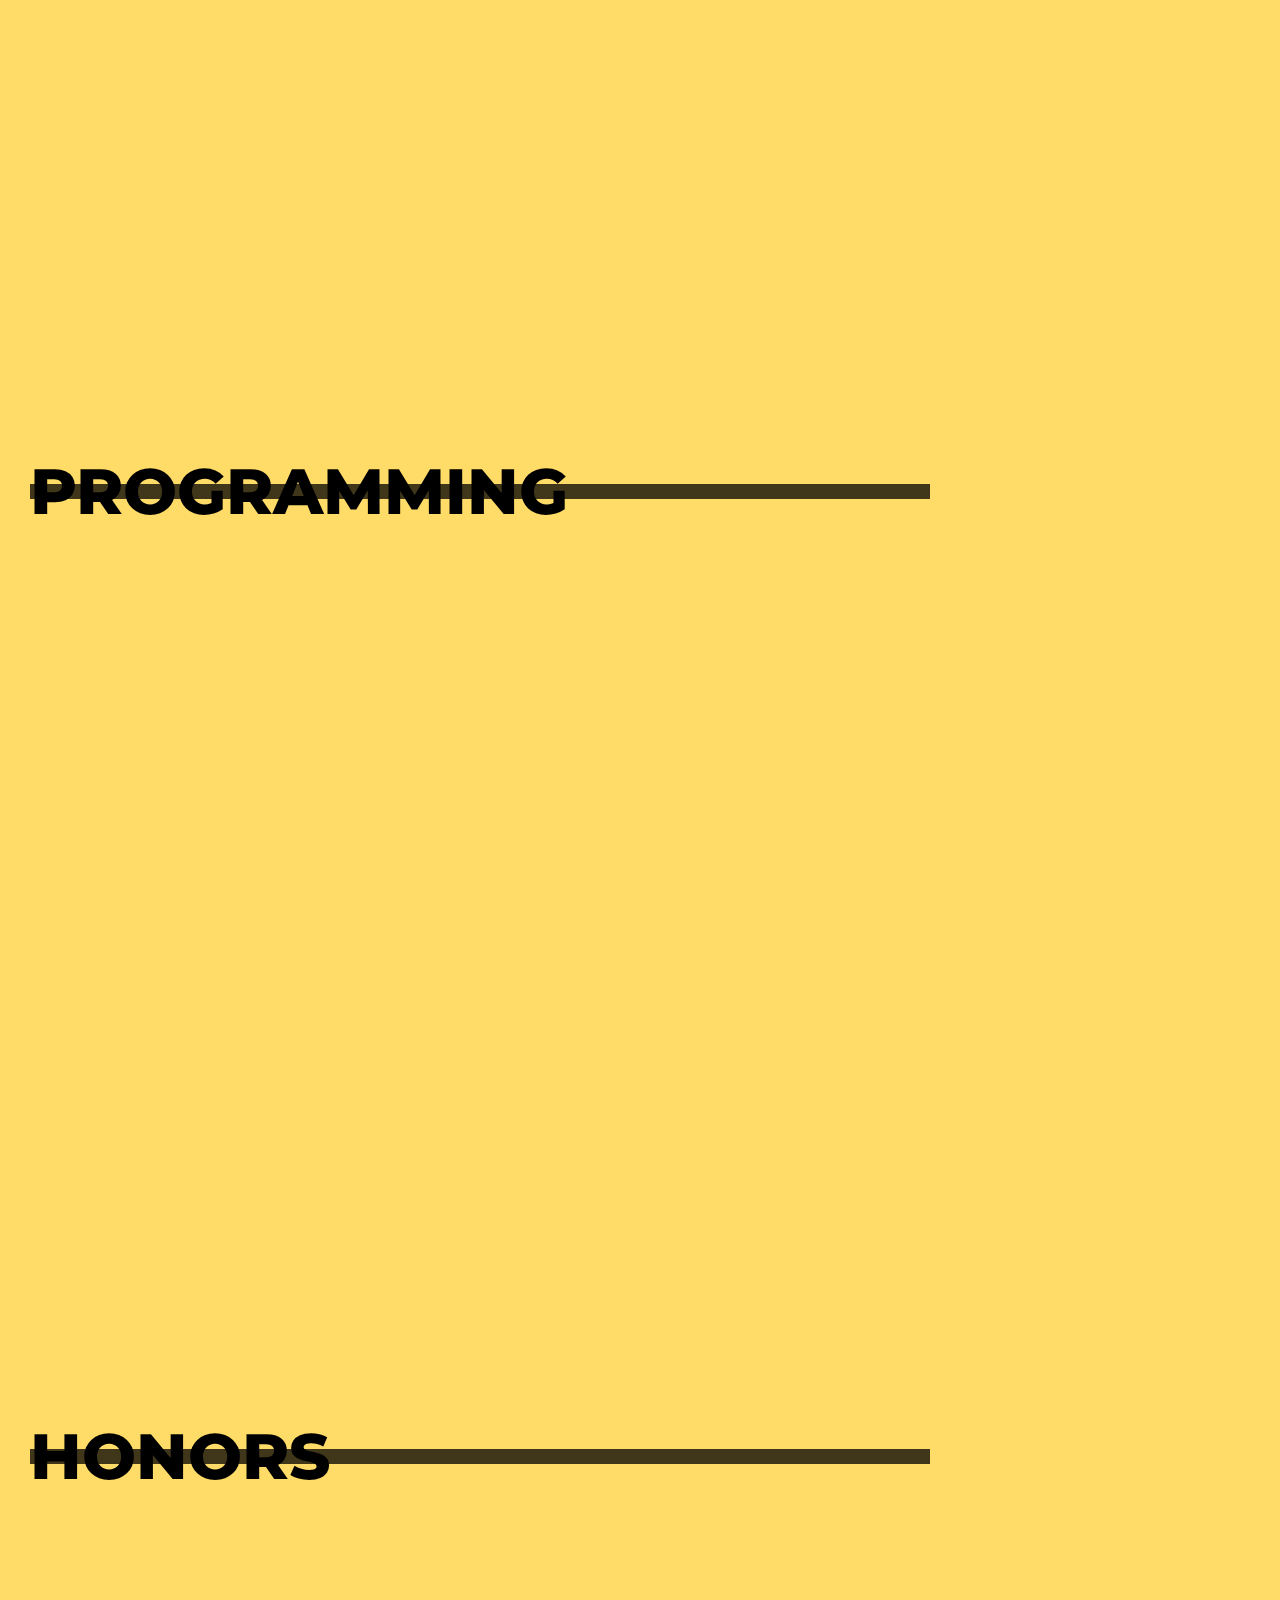
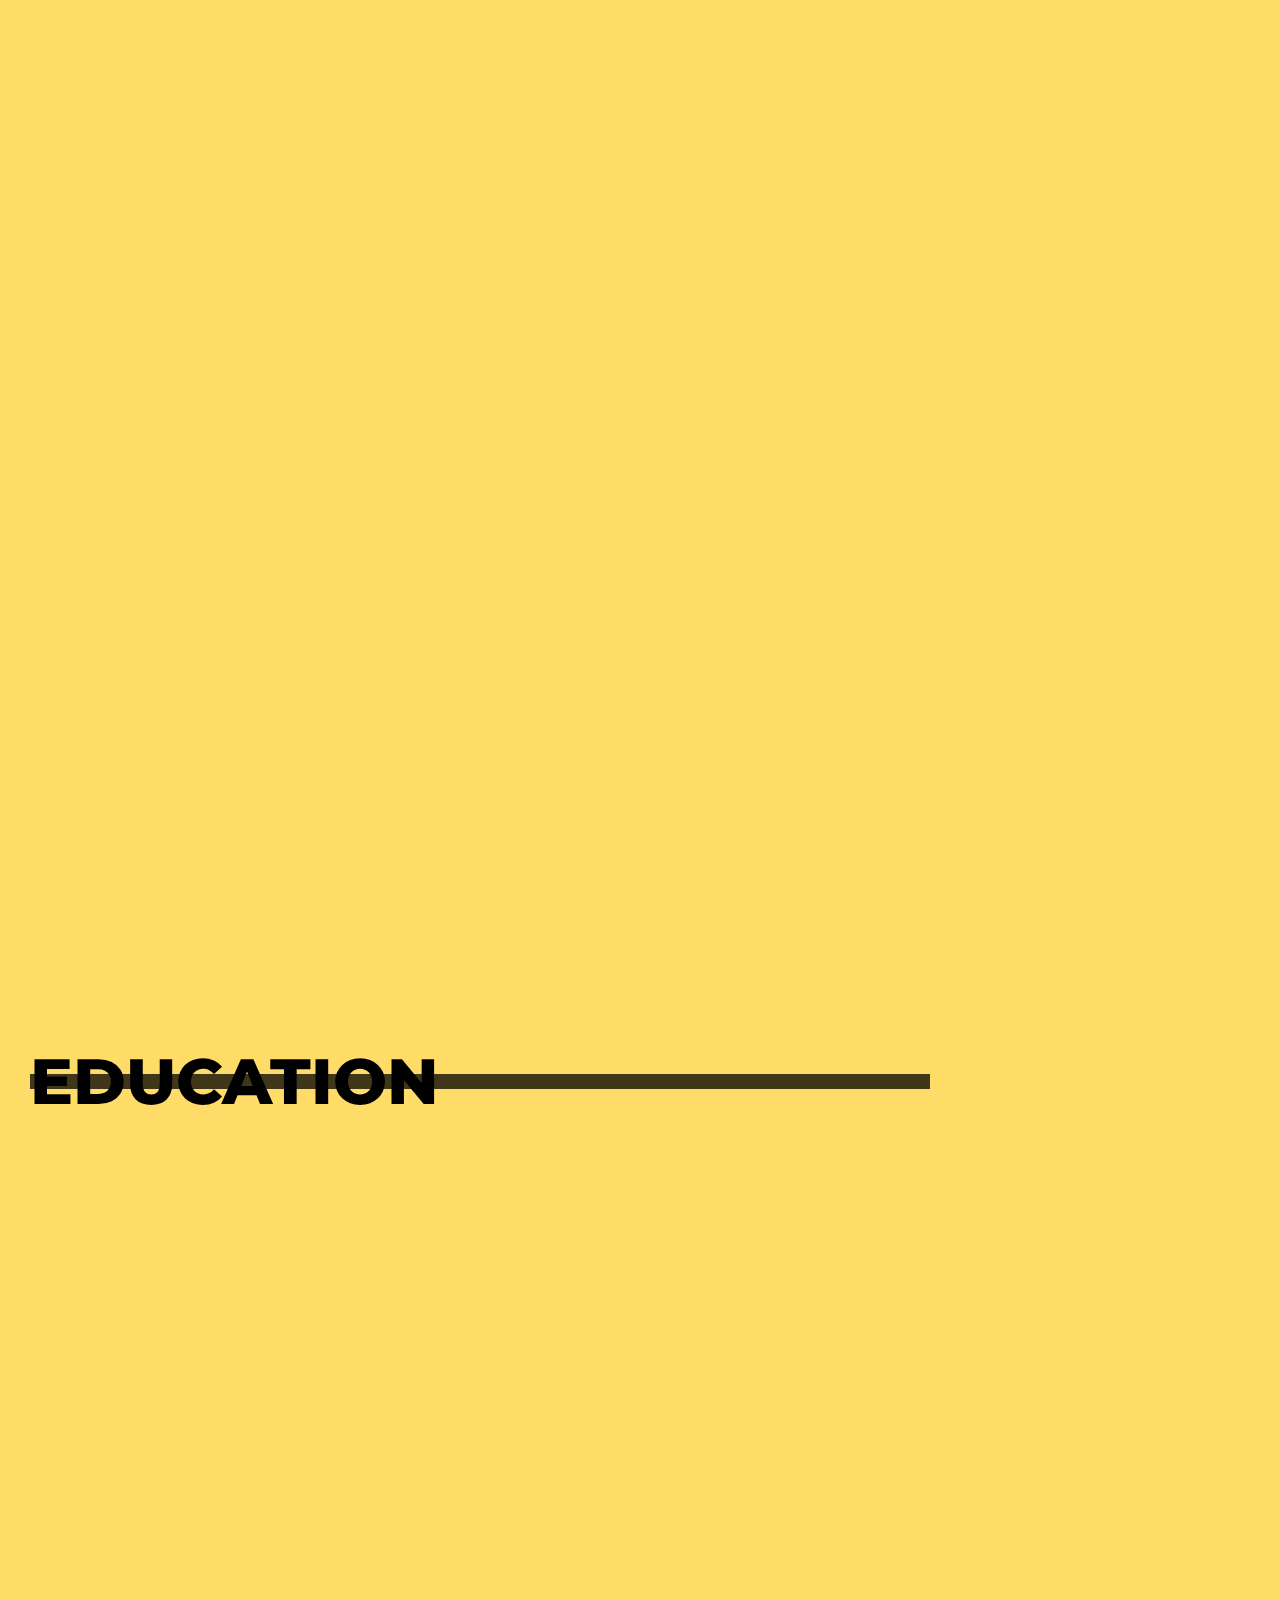
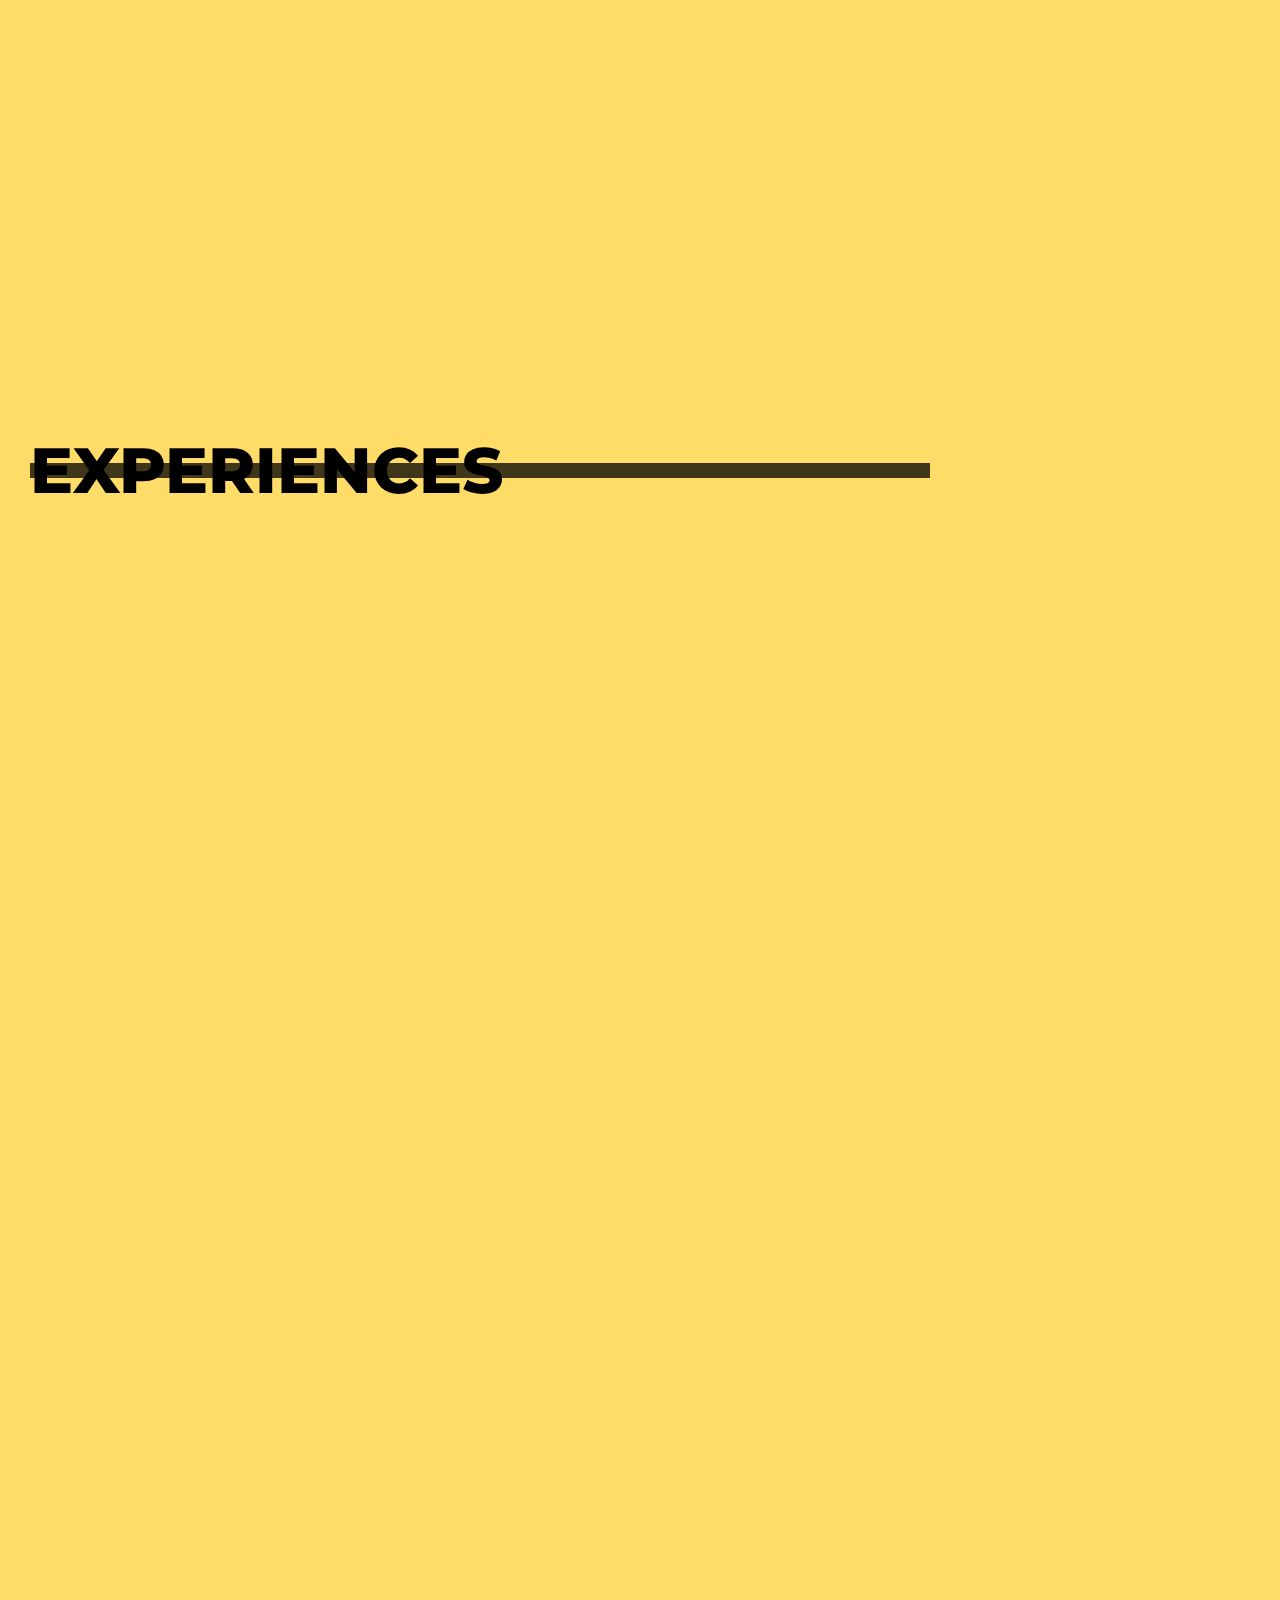
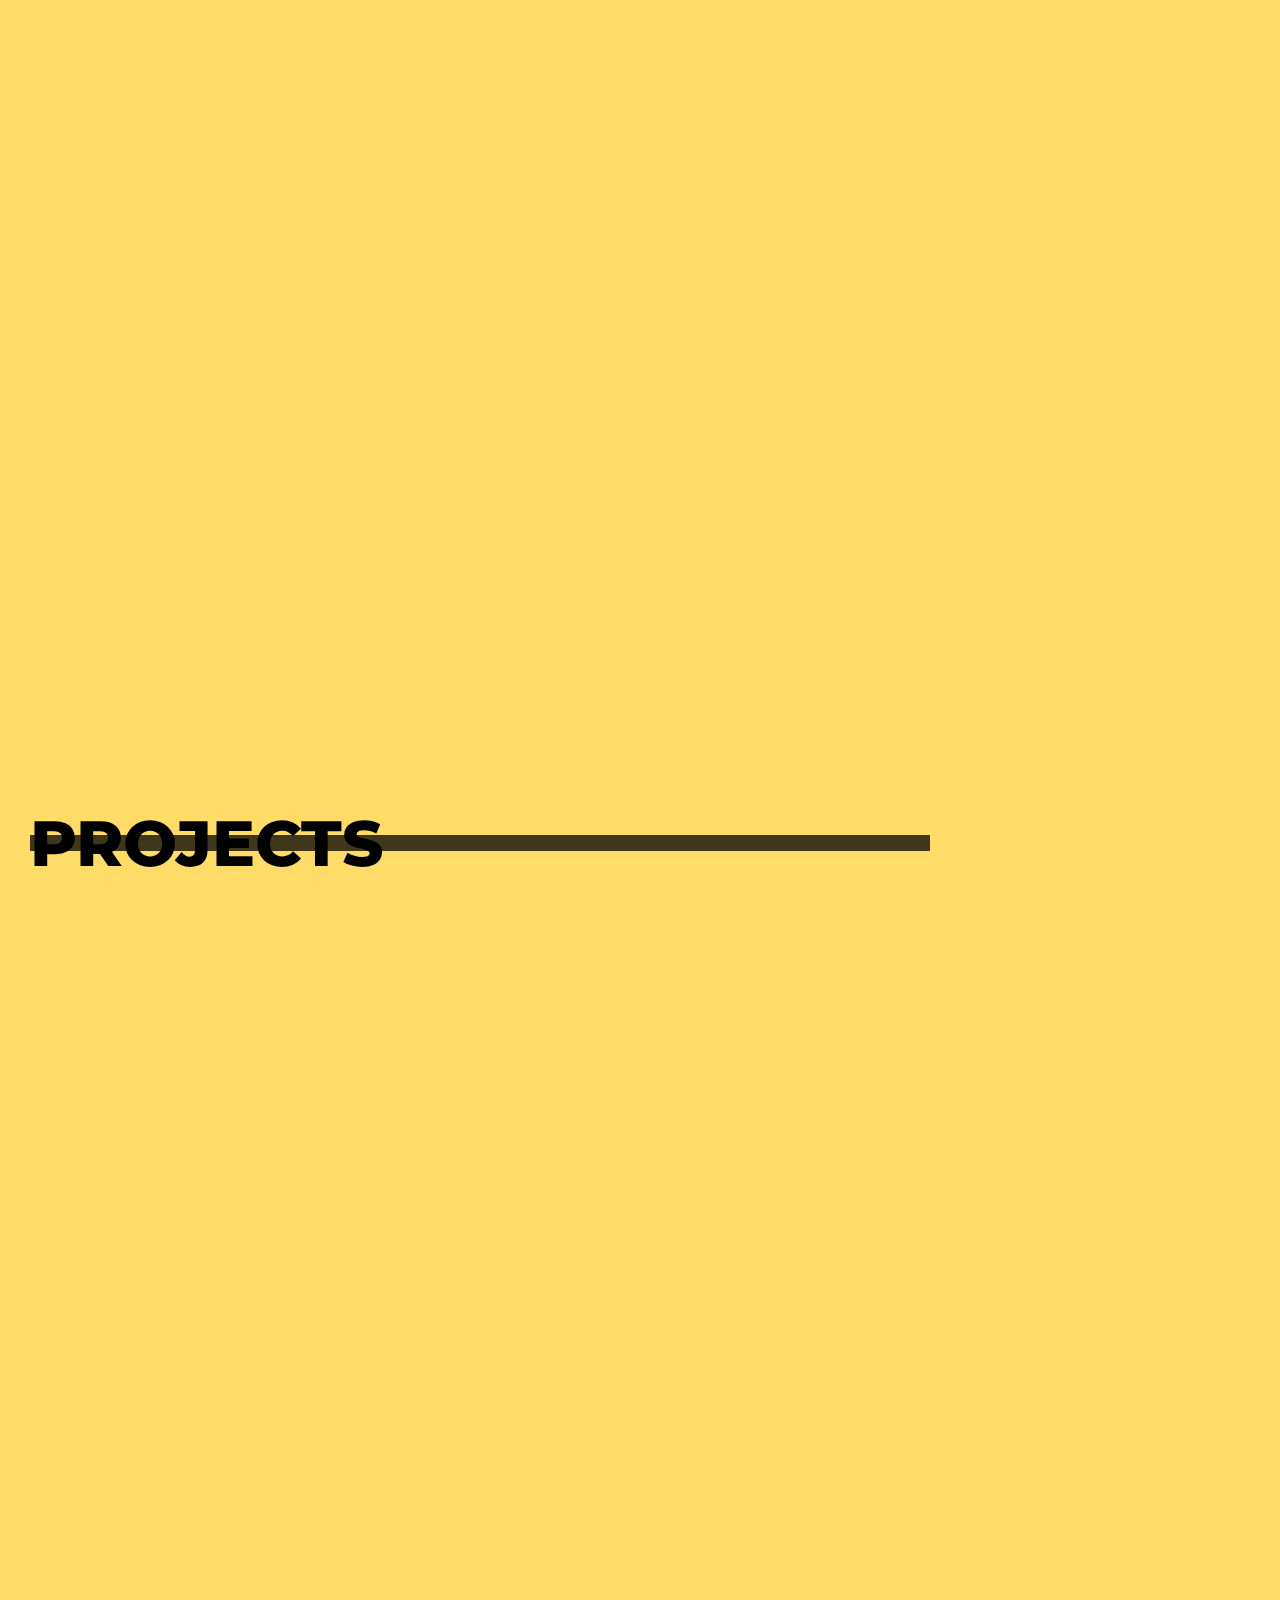
==== commit cb39171e: "Update index.html" ====
--- a/index.html
+++ b/index.html
@@ -879,7 +879,9 @@
                     <h3 class="timeline-title">Qanooni.ai</h3>
                     <p class="timeline-text">
                       AI Engineer</br>
-                      As an AI engineer, i would be working with the Intelligence team using Python, FAST API, Open AI API, Langchain etc
+                      -> Working in the intelligence team to develop a suite of plugins in Work and Outlook to develop drafts automatically for lawyers based on writings they have written in previous documents in Outlook documents history and Word using Langchain, GPT4-O, Claude, FAST API, Python, REST API, etc. </br>
+                      -> Building the draft feature, such as developing architecture, entities, data modeling, WebSockets for CRUD functions, etc., to scale to an estimated 1+ million users. </br>
+                      -> Developing front-end UI pages for the draft features using Next.js and React. </br>
                     </p>
                   </div>
                   <div class="timeline-item">
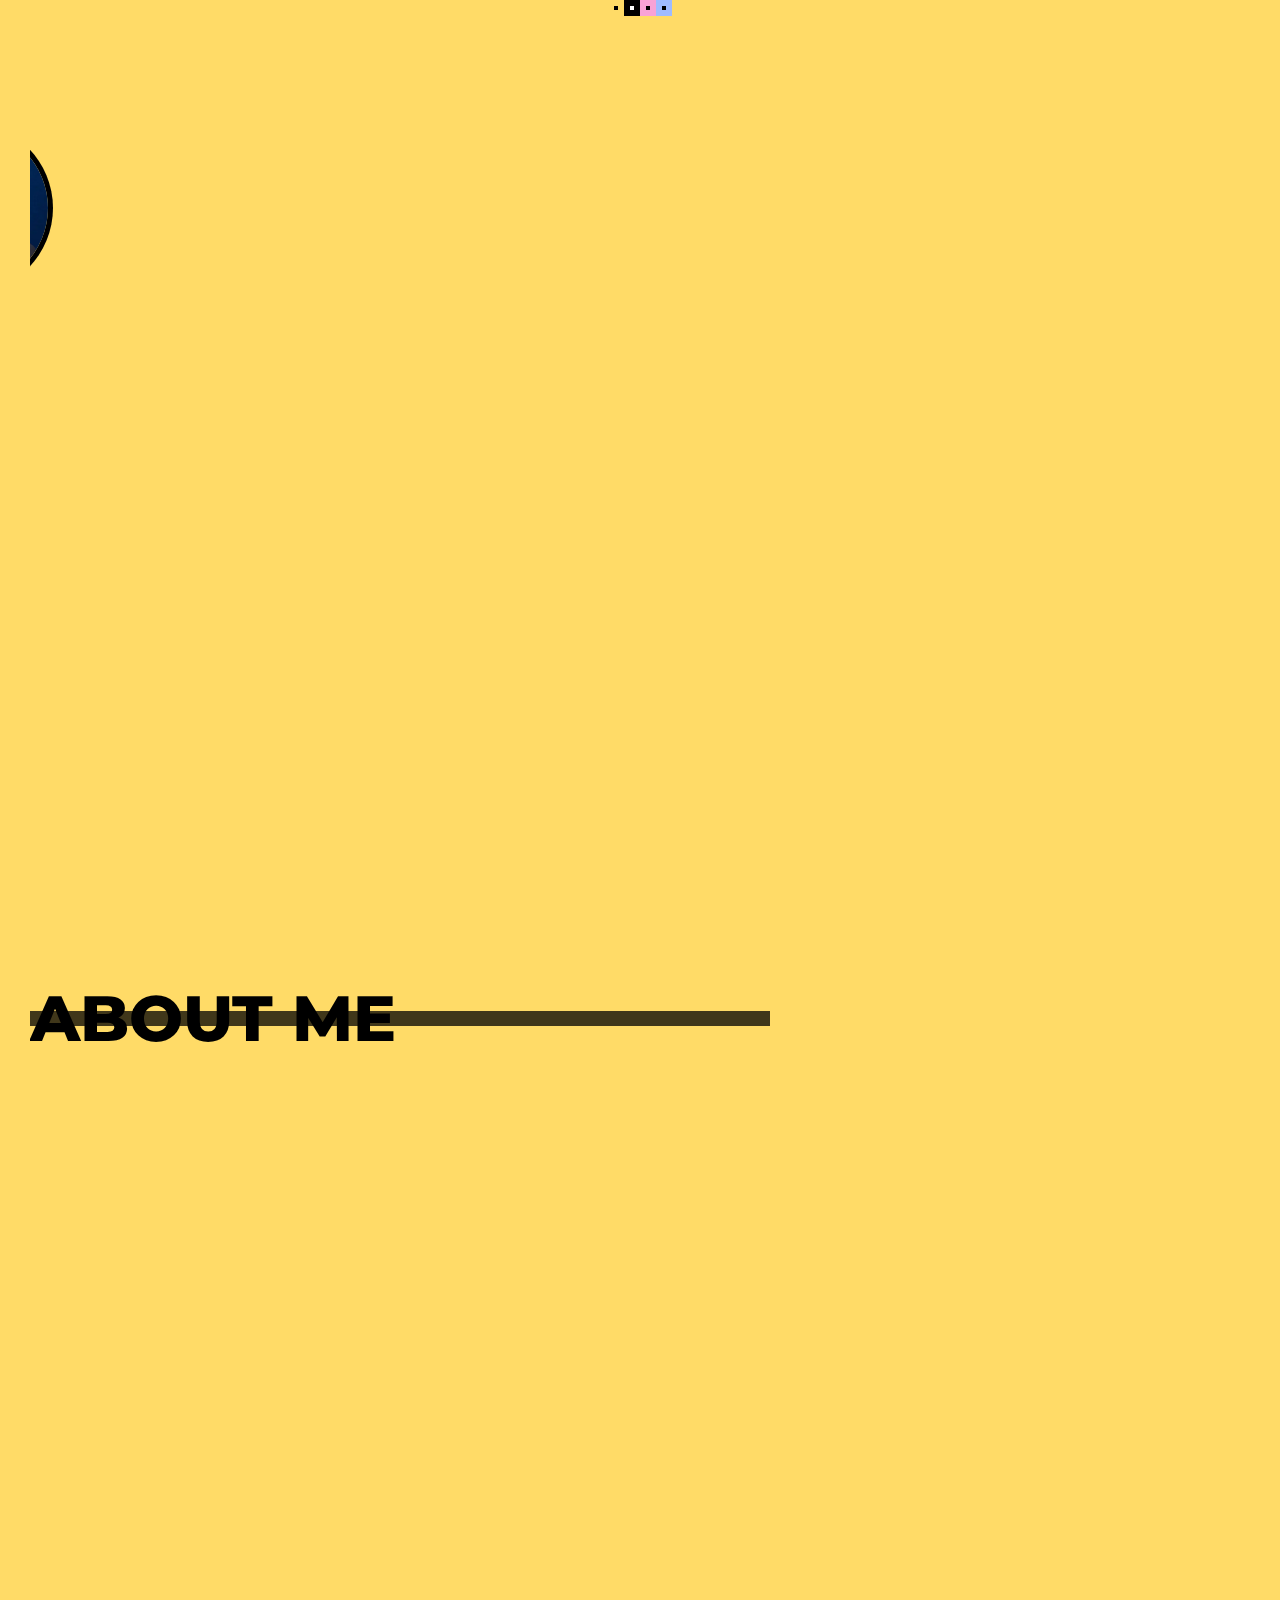
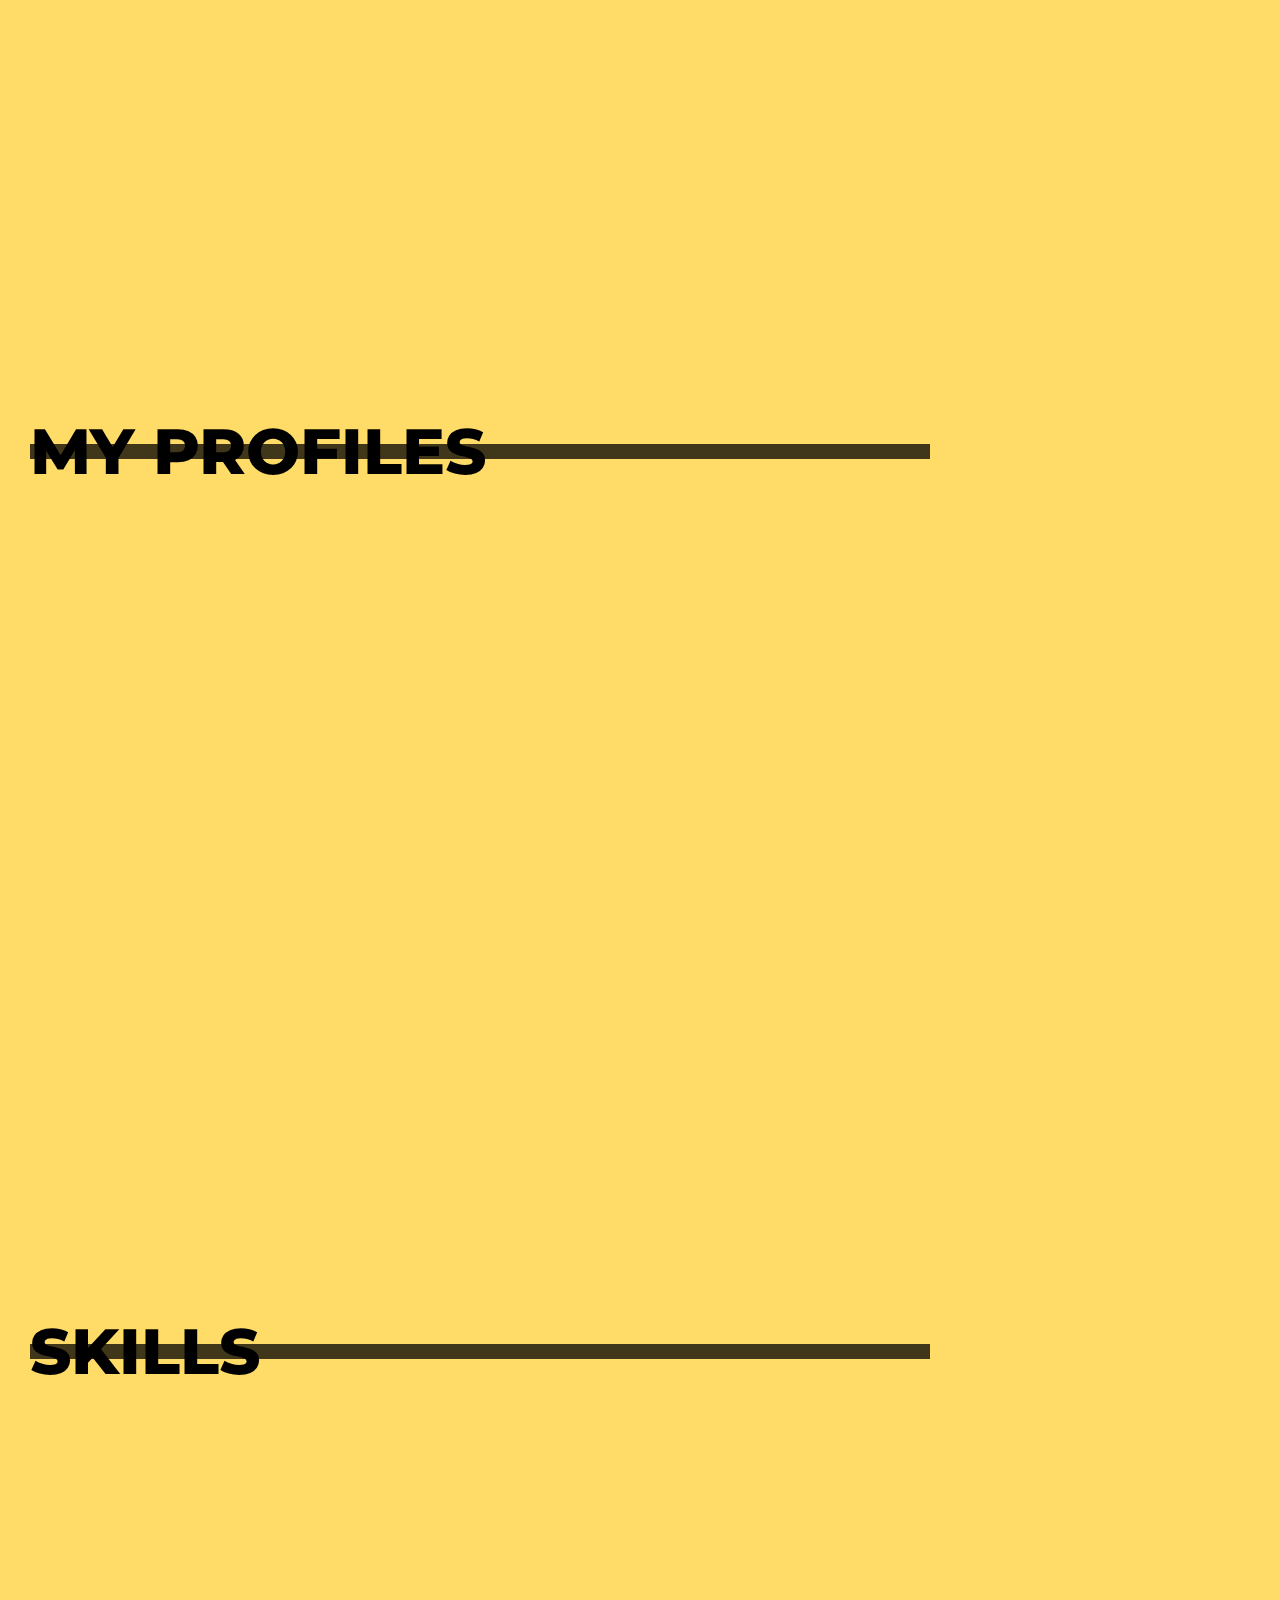
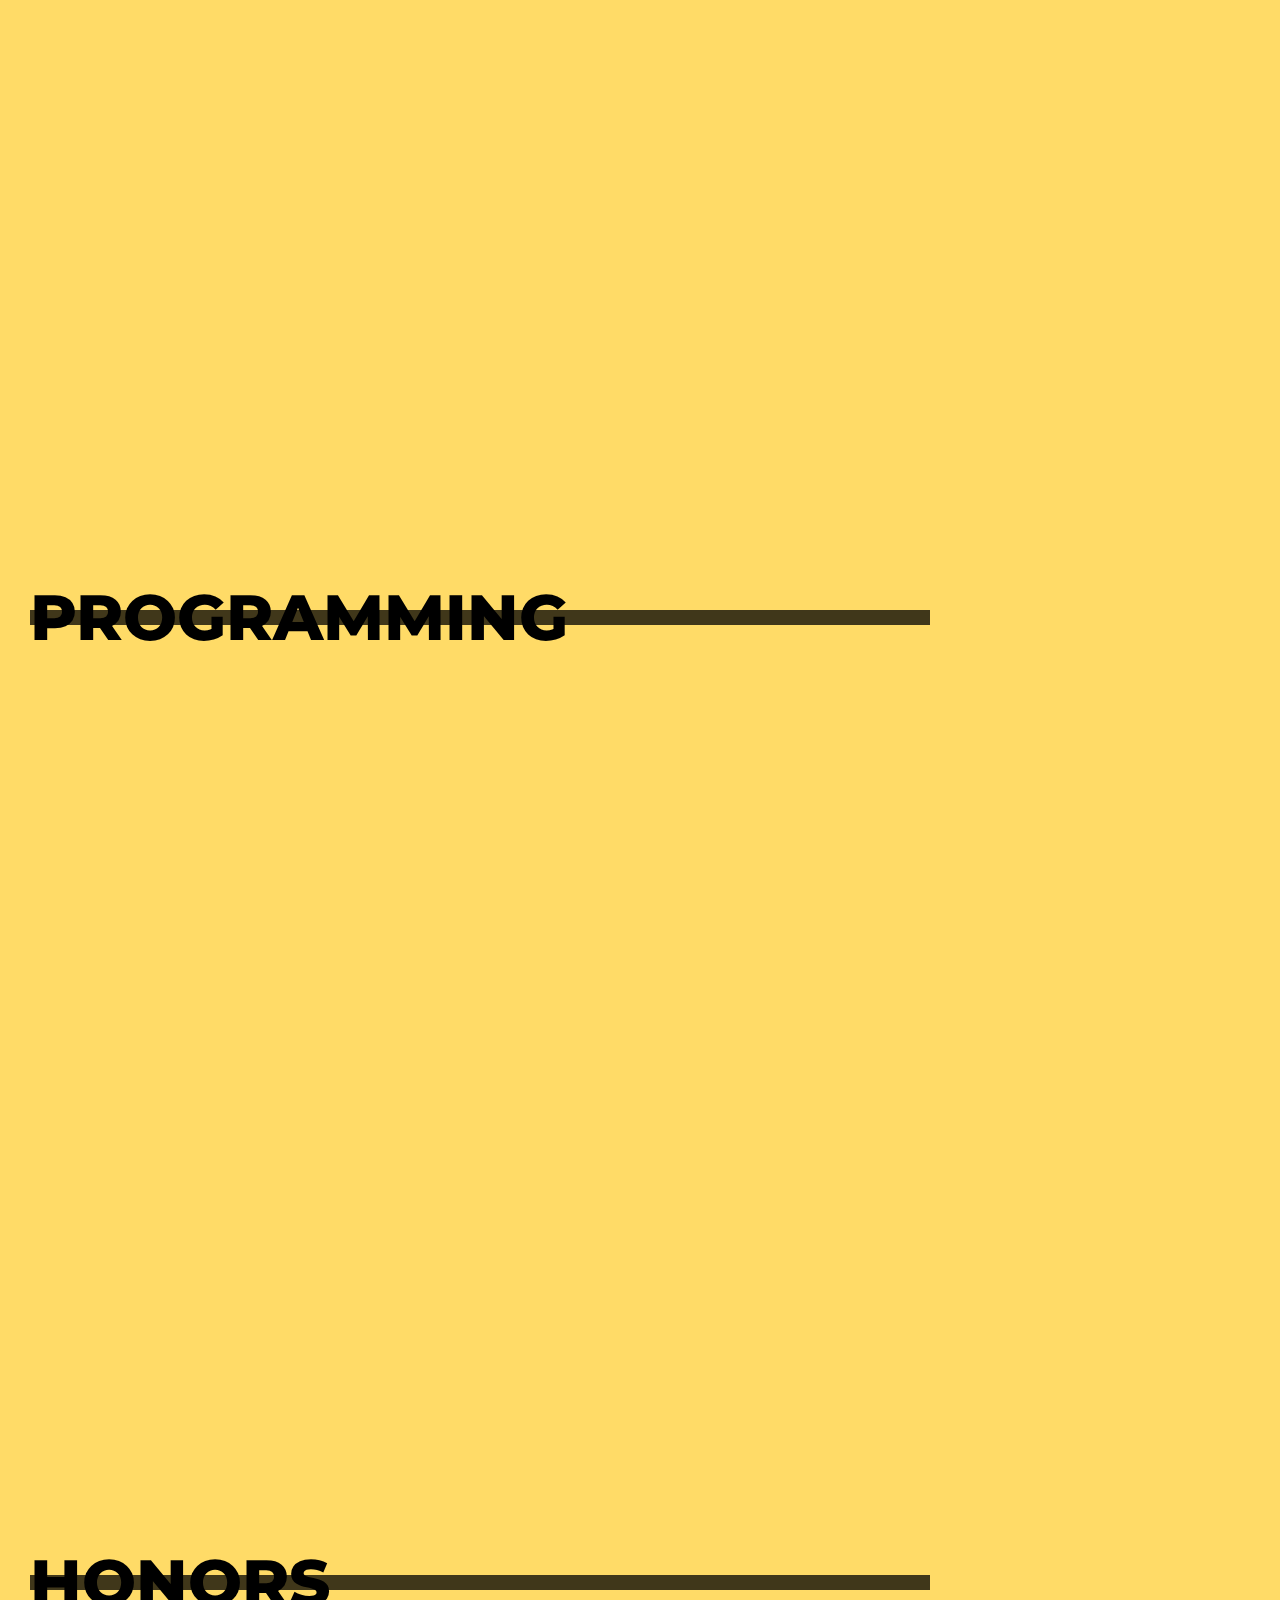
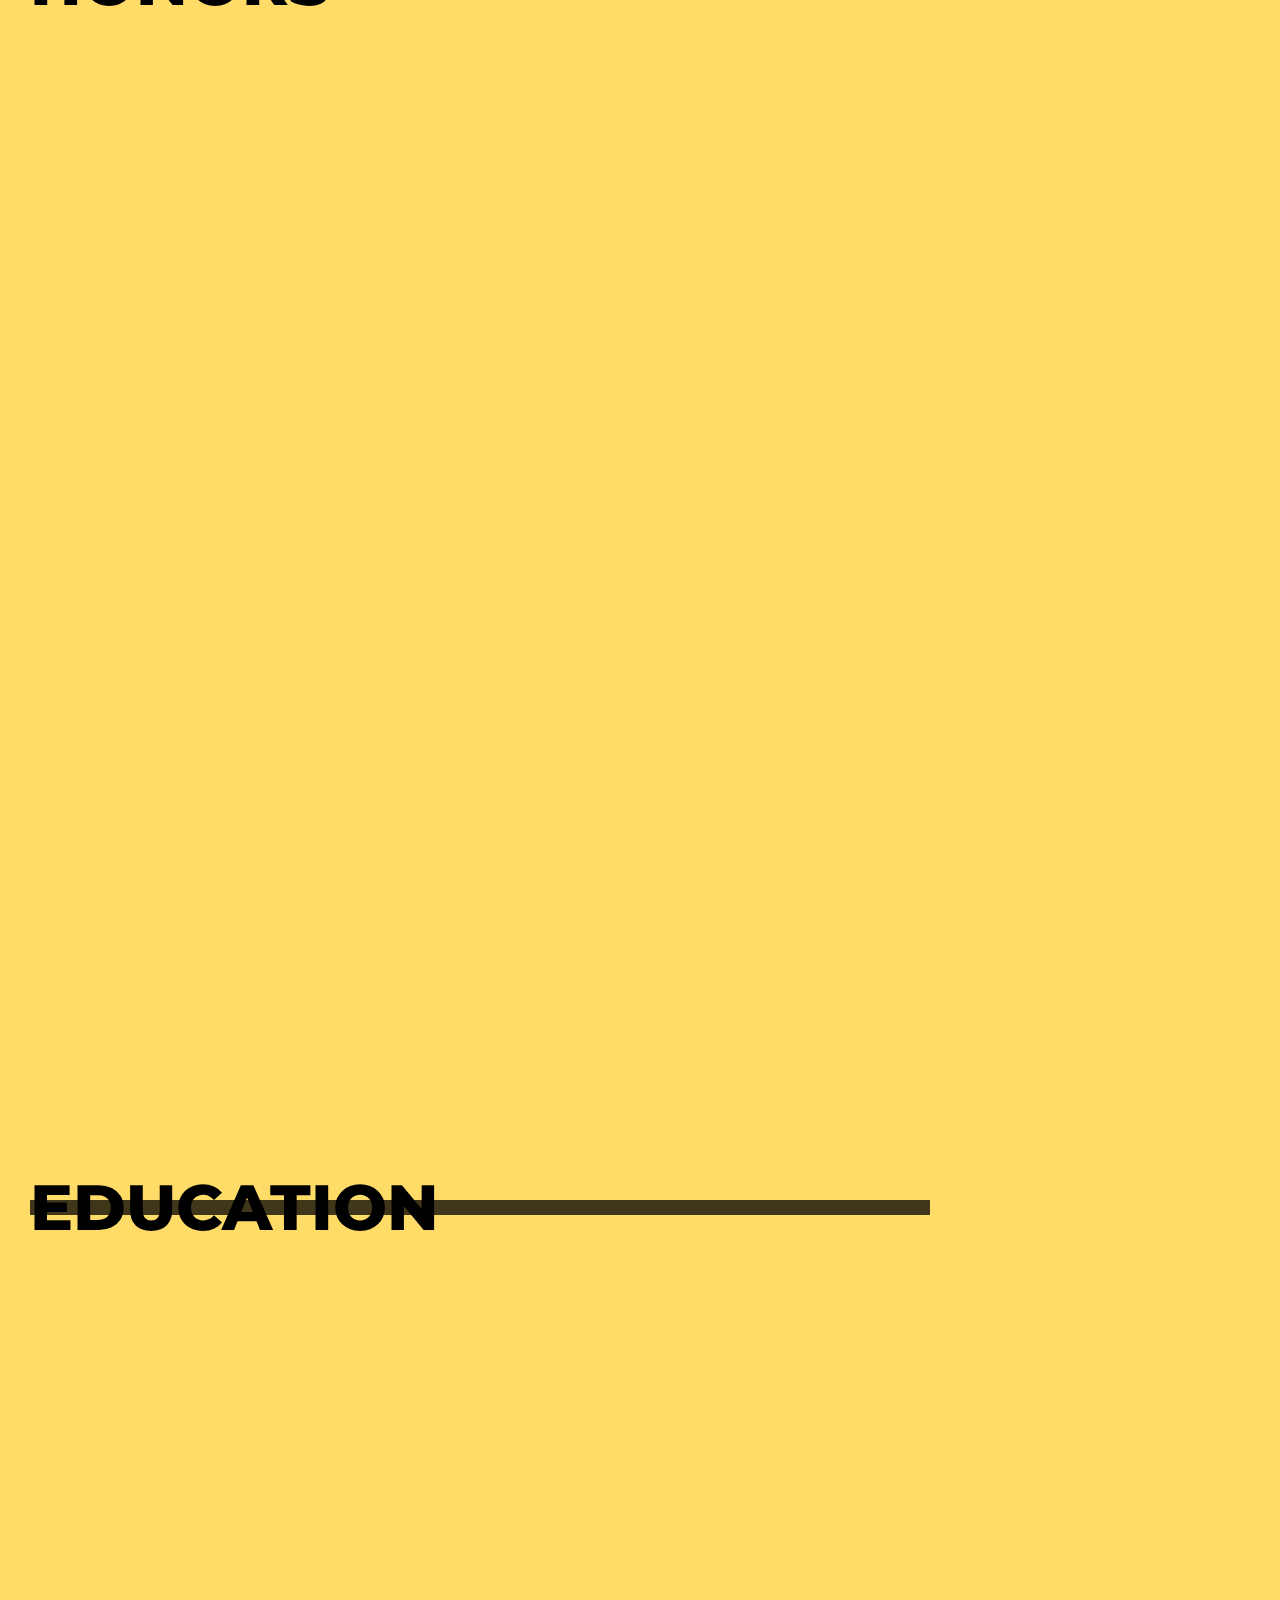
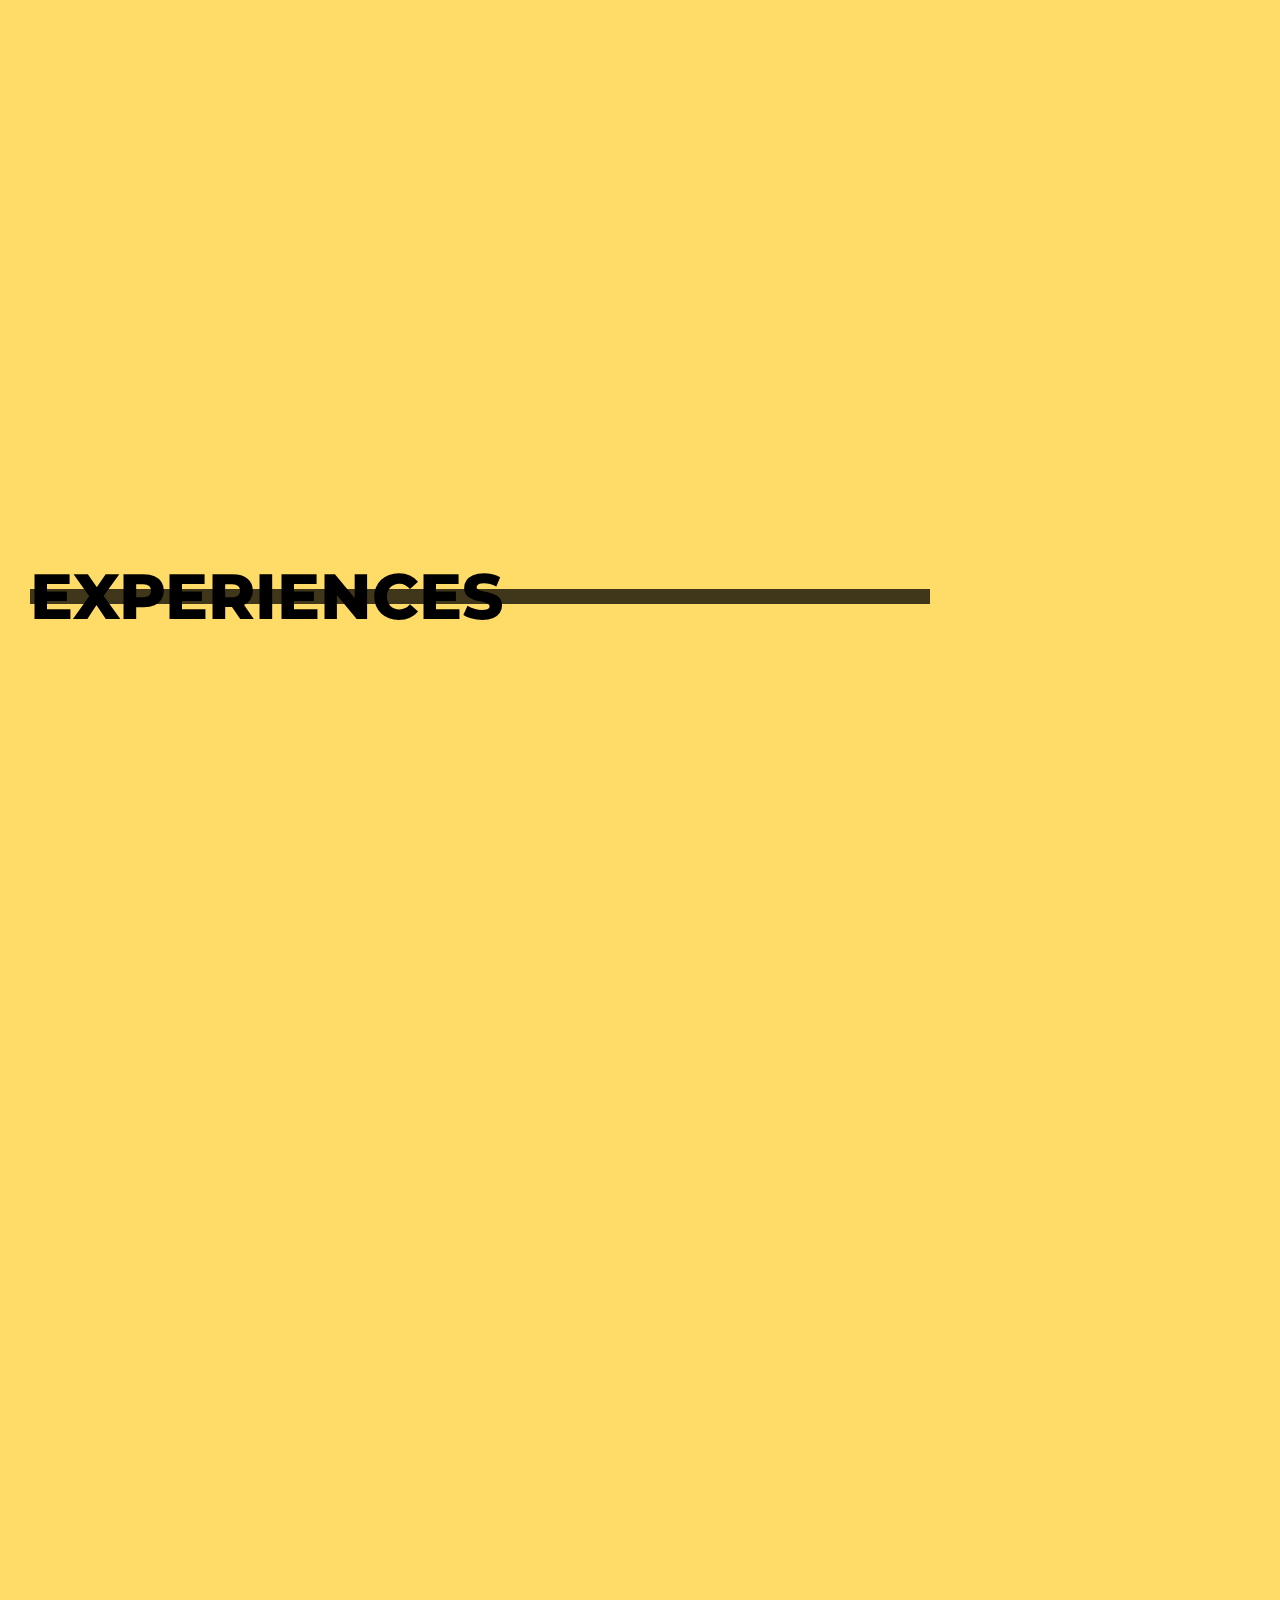
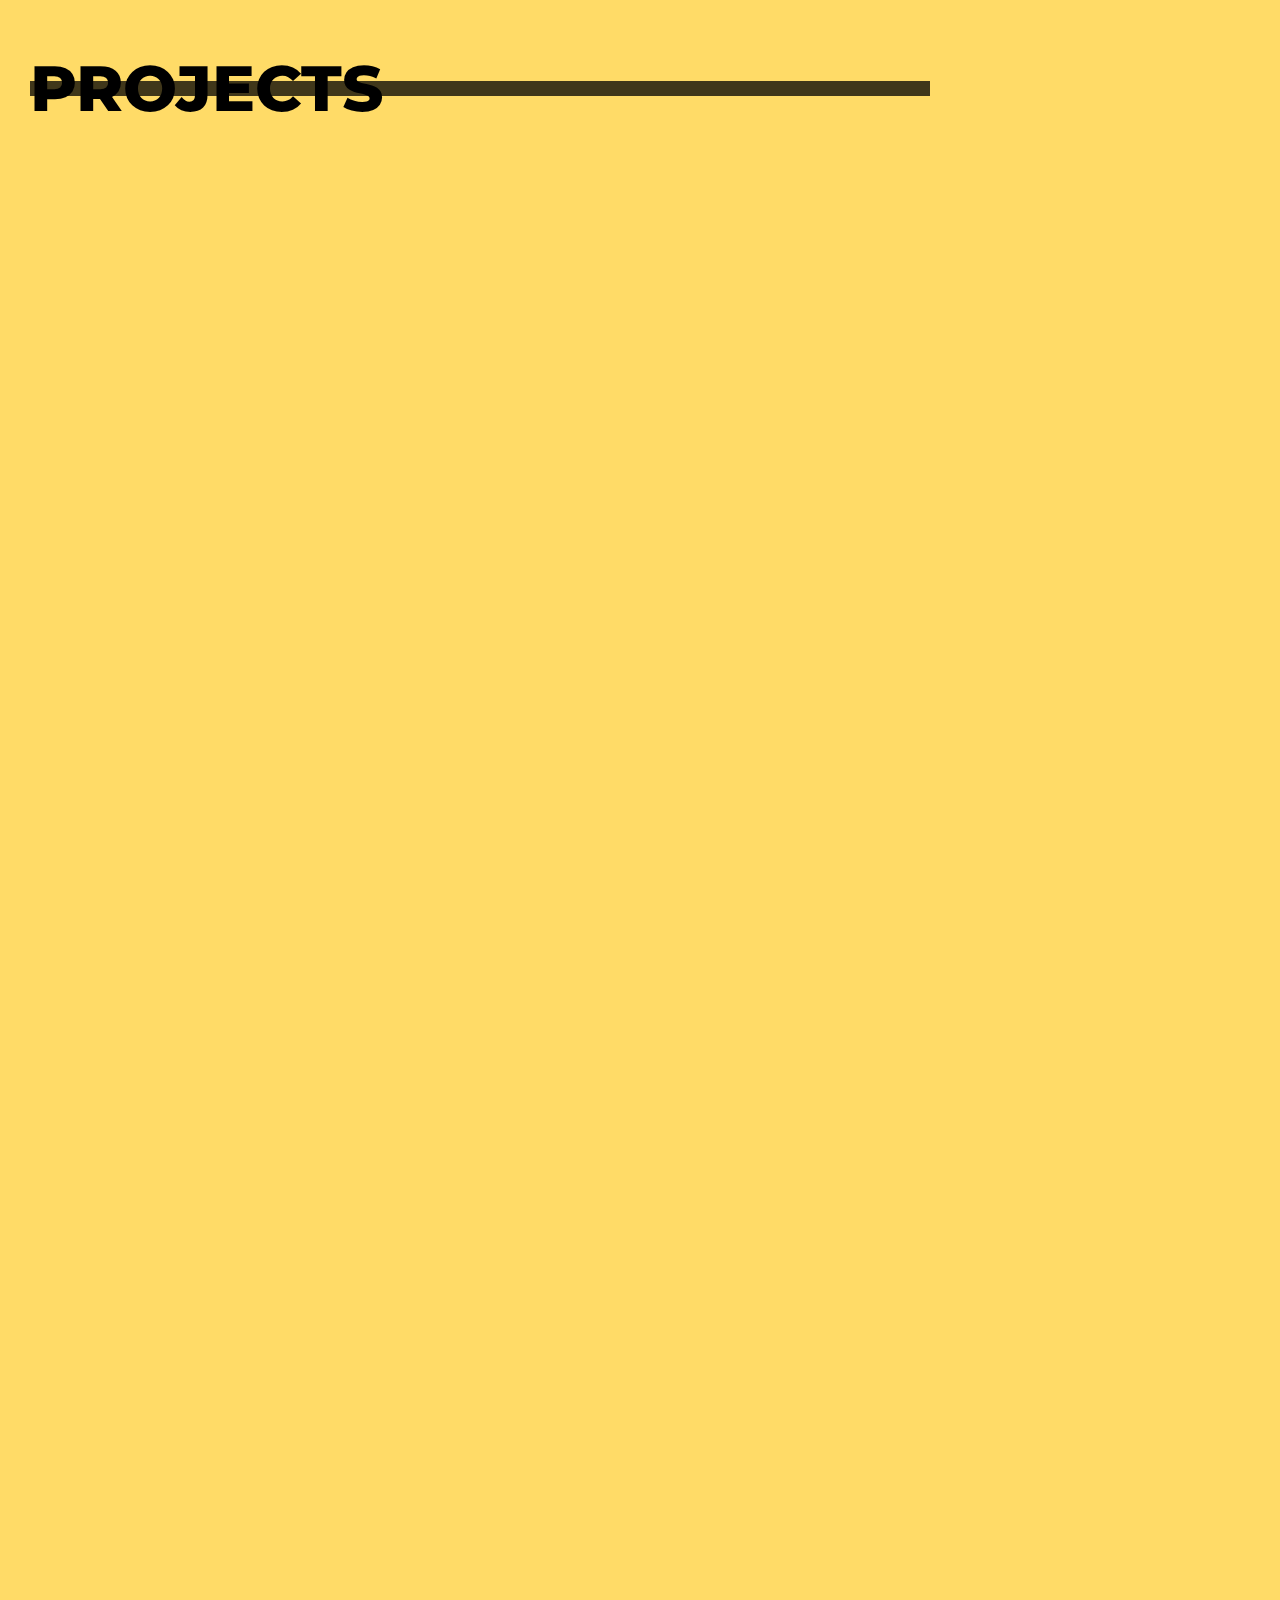
==== commit 0226faa6: "feat(main): updating website" ====
--- a/index.html
+++ b/index.html
@@ -585,6 +585,16 @@
                     <div class="progress-bar" role="progressbar" style="width: 40%" aria-valuenow="60%"
                       aria-valuemin="0" aria-valuemax="100"></div>
                   </div>
+                  <div>
+                    <strong class="progress-label"> PineCone
+                      <span class="year-counter" style="margin-left: 50%" data-counter-from="0"
+                        data-counter-to="1"></span>
+                    </strong>
+                    <div class="progress progress-animated mb-9">
+                      <div class="progress-bar" role="progressbar" style="width: 40%" aria-valuenow="60%"
+                        aria-valuemin="0" aria-valuemax="100"></div>
+                    </div>
+                  </div>
                 </div>
               </div>
 
@@ -693,6 +703,16 @@
                   <strong class="progress-label"> SQL Alchemy
                     <span class="year-counter" style="margin-left: 44%" data-counter-from="0"
                       data-counter-to="3"></span>
+                  </strong>
+                  <div class="progress progress-animated mb-9">
+                    <div class="progress-bar" role="progressbar" style="width: 40%" aria-valuenow="60%"
+                      aria-valuemin="0" aria-valuemax="100"></div>
+                  </div>
+                </div>
+                <div>
+                  <strong class="progress-label"> MS Word API
+                    <span class="year-counter" style="margin-left: 50%" data-counter-from="0"
+                      data-counter-to="1"></span>
                   </strong>
                   <div class="progress progress-animated mb-9">
                     <div class="progress-bar" role="progressbar" style="width: 40%" aria-valuenow="60%"
@@ -875,24 +895,33 @@
               <div id="software-engineering">
                 <div class="timeline timeline-animated">
                   <div class="timeline-item">
-                    <span class="timeline-date">Sep 2024&nbsp;–&nbsp;Now</span>
+                    <span class="timeline-date">Sep 2024&nbsp;–&nbsp;April 2025</span>
                     <h3 class="timeline-title">Qanooni.ai</h3>
                     <p class="timeline-text">
                       AI Engineer</br>
-                      -> Working in the intelligence team to develop a suite of plugins in Work and Outlook to develop drafts automatically for lawyers based on writings they have written in previous documents in Outlook documents history and Word using Langchain, GPT4-O, Claude, FAST API, Python, REST API, etc. </br>
-                      -> Building the draft feature, such as developing architecture, entities, data modeling, WebSockets for CRUD functions, etc., to scale to an estimated 1+ million users. </br>
-                      -> Developing front-end UI pages for the draft features using Next.js and React. </br>
+                      → Working in the intelligence team to develop a suite of plugins in Word and Outlook to develop drafts automatically for lawyers based on writings they have written in previous documents in Outlook documents history and Word using Langchain, GPT4-O, BERT, Claude, FAST API, Python, REST API, etc. </br></br>
+
+                      -> Developed a working legal law AI Chatbot dynamic enough to control the whole Microsoft Word application, clause-by-clause modifications, and interactive chat interaction to gather essential information from users and then generate a draft.  </br></br>
+                      
+                      → Implementation of RAG techniques for data collection on multiple law sites and storing the filtered data in the database to enhance model performance by 60%.  </br></br>
+                      
+                      → Prompt Engineering and embedding for contextual-based data parsing from user chat history, generating drafts relevant to the provided templates used by the user or lawyer-based history sources, keeping intact prompt context with prompt chaining mechanism with an accuracy of 83% in results, and finally developing evals for evaluating these prompt results.  </br></br>
+                      
+                      → Building the draft and review features, such as developing architecture, entities, data modeling, WebSockets for CRUD functions, draft generation using Langchain, etc., to scale to an estimated 1+ million users.  </br></br>
+                      
+                      → Developing front-end UI pages for the draft features using Next.js, React, Redux, etc, and integrating the backend websockets with the frontend. </br>
                     </p>
                   </div>
                   <div class="timeline-item">
-                    <span class="timeline-date">2021&nbsp;–&nbsp;2024</span>
+                    <span class="timeline-date">2021&nbsp;–&nbsp;now</span>
                     <h3 class="timeline-title">Freelancer</h3>
                     <p class="timeline-text">
-                      Providing Services in: </br>
-                      -> Level 2 Fiverr with 4.9+ Customer Rating
-                      -> Upwork Emerging Talent
-                      -> Completed over 70+ projects in total.
-                      -> Provide freelance expertise in Web Dev, Blockchain, DevOps and Diffusion Pipelines
+                      Providing Services: </br></br>
+                      -> Top vetted freelancer at Toptal. </br></br>
+                      -> Level 2 Fiverr with 4.9+ Customer Rating and 200+ projects completed. </br></br>
+                      -> Upwork Emerging Talent </br></br>
+                      -> Completed over 300+ projects in total. </br></br>
+                      -> Provide freelance expertise in Web Dev, Blockchain, DevOps and Gen AI.
                     </p>
                   </div>
                   <div class="timeline-item">
@@ -900,21 +929,19 @@
                     <h3 class="timeline-title">Stable Diffusion</h3>
                     <p class="timeline-text">
                       Lead Cloud Engineer</br>
-                      -> Led a team to architecture and develop a cloud-based AI framework using Docker, Python, Cloudflare, SQL Alchemy, FAST API, nvidia-smi, Guvicorn, PostgreSQL, MS Azure,
-                      Amazon S3, SISH etc, targeting 1M+ daily active users for Text-to-Image/Video/Audio generation. </br>
-
-                      -> Utilized various open source projects such as Salt project to deal with various remote execution protocols, minimizing network latency, load balancing certain parts of
-                      the project to minimize load times and embedding microservices using docker to create a scalable environment for the product. </br>
-
-                      -> Led frontend development using React, Typescript, Redux and NEXT.js, while also implementing backend optimizations that reduced 3rd party service costs by 60%. <br/>
+                      -> Led a team to architecture and develop a cloud-based AI framework using Docker, Python, Cloudflare, SQL Alchemy, FAST API, nvidia-smi, Guvicorn, PostgreSQL, MS Azure, Amazon S3, SISH etc, targeting 1M+ daily active users for Text-to-Image/Video/Audio generation.  </br></br>
+
+                      -> Utilized various open source projects such as Salt project to deal with various remote execution protocols, minimizing network latency, load balancing certain parts of the project to minimize load times and embedding microservices using docker to create a scalable environment for the product. </br></br>
+
+                      -> Led frontend development using React, Typescript, Redux and NEXT.js, while also implementing backend optimizations that reduced 3rd party service costs by 60%. </br></br>
 
                       -> Indepth Operating system and docker + python docker sdk usage for developing automated services to manage the whole system more like a self managing microservice.
-                      Also utilized CI/CD pipelines to automate the whole backend and frontend docker packaging for deployment using github actions. </br>
+                      Also utilized CI/CD pipelines to automate the whole backend and frontend docker packaging for deployment using github actions. </br></br>
 
                       -> Managed a high-performance computing environment, optimizing resource allocation to reduce daily GPU costs from over $1000. </br>
                     </p>
                   </div>
-                  <div class="timeline-item">
+                  <!-- <div class="timeline-item">
                     <span class="timeline-date">July 2023&nbsp;–&nbsp;Oct 2023</span>
                     <h3 class="timeline-title">Canadian College For Higher Studies</h3>
                     <p class="timeline-text">
@@ -922,57 +949,57 @@
                       → Developed and instructed a 40‑hour course on Blockchain technology for Canadian and global students, covering fundamentals, practical applications, and latest trends to 50 students. </br>
                       → Designed and evaluated assignments, quizzes, and activities to enhance the learning experience in an 8‑week program. </br>
                     </p>
-                  </div>
+                  </div> -->
                   <div class="timeline-item">
                     <span class="timeline-date">March 2020&nbsp;–&nbsp;April 2023</span>
                     <h3 class="timeline-title">Microslush</h3>
                     <p class="timeline-text">
-                      Associate Software Engineer</br>
-                      → Developed a Binance‑based NFT marketplace using NEST.JS, Redis, EthersProject, GraphQL, Typescript, and Postgres, and adopting Agile development. </br>
-
-                      → Improved api endpoints speed by 200% by following best database optimization practices and endpoints vulnerability testing using Postman. </br>
+                      Associate Software Engineer </br></br>
+                      → Developed a Binance‑based NFT marketplace using NEST.JS, Redis, EthersProject, GraphQL, Typescript, and Postgres, and adopting Agile development. </br></br>
+
+                      → Improved api endpoints speed by 200% by following best database optimization practices and endpoints vulnerability testing using Postman. </br></br>
 
                       → Responsible for building modules related to tokens, collections, orders, activities etc which was the core of the indexer, fetching and filtering data from blockchain
-                      and storing in database. </br>
-
-                      → Developed a screen recording application in C# using FFMpeg, .NET, various cloud based services such as drop box. Basically a clone of screenrc for the company. </br>
+                      and storing in database. </br></br>
+
+                      → Developed a screen recording application in C# using FFMpeg, .NET, various cloud based services such as drop box. Basically a clone of screenrc for the company. </br></br>
 
                       → Developed C# and .NET desktop applications, including an automated forex bot installer that reduced Windows setup time by 60% and also a screenrecording tool that was made
                       for the ease of users recording and submitting their issues related to forex charts directly on the .NET website which enhanced user experience by 70% and impacting 1 Million+
-                      daily active users. </br>
-
-                      → Implemented automated unit test cases using Robot Framework and Python to test company project sites and functionalities, resulting in a 30-40% reduction in bugs. </br>
-
-                      → Created MetaTrader 4 bots in MQL4 for company clients to improve their trading strategies. </br>
+                      daily active users. </br></br>
+
+                      → Implemented automated unit test cases using Robot Framework and Python to test company project sites and functionalities, resulting in a 30-40% reduction in bugs. </br></br>
+
+                      → Created MetaTrader 4 bots in MQL4 for company clients to improve their trading strategies. </br></br>
                     </p>
                   </div>
                   <div class="timeline-item">
                     <span class="timeline-date">April 2022&nbsp;–&nbsp;July 2022</span>
                     <h3 class="timeline-title">Stacks</h3>
                     <p class="timeline-text">
-                      Smart Contract Development Cohort Fellow</br>
+                      Smart Contract Development Cohort Fellow </br></br>
                       → Attending an 8 Weeks Cohort Program By Stacks Pakistan to develop smart contracts in
-                      clarity/stacks.<br>
-                      → Built projects and developed programs that are stored on GitHub.<br>
-                      → Competitive training in test-driven development, blockchain fundamentals, etc.<br>
+                      clarity/stacks. </br></br>
+                      → Built projects and developed programs that are stored on GitHub. </br></br>
+                      → Competitive training in test-driven development, blockchain fundamentals, etc. </br></br>
                     </p>
                   </div>
-                  <div class="timeline-item">
+                  <!-- <div class="timeline-item">
                     <span class="timeline-date">August 2020&nbsp;–&nbsp;Now</span>
                     <h3 class="timeline-title">Github</h3>
                     <p class="timeline-text">
                       Open Source Developer</br>
                       → Developing projects that for the ease of common person. </br>
                     </p>
-                  </div>
+                  </div> -->
                   <div class="timeline-item">
                     <span class="timeline-date">Jun 2021&nbsp;–&nbsp; Aug 2021</span>
                     <h3 class="timeline-title">JP Morgan & Chase</h3>
                     <p class="timeline-text">
                       Trainee Software Engineer</br>
-                      → Establishing financial data feeds with python </br>
-                      → Front end web development using react </br>
-                      → Data visualization using perspective </br>
+                      → Establishing financial data feeds with python  </br></br>
+                      → Front end web development using react </br></br>
+                      → Data visualization using perspective </br></br>
                     </p>
                   </div>
                 </div>
@@ -989,21 +1016,21 @@
                     <span class="timeline-date">2023</span>
                     <h3 class="timeline-title">L3A and Deeplink</h3>
                     <p class="timeline-text">
-                      Community Manager of Pakistan </br>
+                      Community Manager of Pakistan  </br></br>
                       → L3A and Deeplink are specializng in the new concept of Layer 3 blockchains where they are more emphasizing on the concept of 
-                        data decentralization using blokchain and neural networks. </br>
-                      → Promoting their OPEN Hackathon for this year by attracting developers from Pakistan. </br>
-                      → Attending developers session like using the cutting edge, beta version tools of the companies. </br>
+                        data decentralization using blokchain and neural networks. </br></br>
+                      → Promoting their OPEN Hackathon for this year by attracting developers from Pakistan. </br></br>
+                      → Attending developers session like using the cutting edge, beta version tools of the companies. </br></br>
                     </p>
                   </div>
                   <div class="timeline-item">
                     <span class="timeline-date">Jan 2021&nbsp;–&nbsp;Nov 2022</span>
                     <h3 class="timeline-title">FCAP</h3>
                     <p class="timeline-text">
-                      Ex-Vice President at the FAST Club Of App Development & Programming </br>
-                      → Hosting Events such as speed programming </br>
-                      → Conducting Workshops </br>
-                      → Leading different activities off and on campus related to technology </br>
+                      Ex-Vice President at the FAST Club Of App Development & Programming </br></br>
+                      → Hosting Events such as speed programming </br></br>
+                      → Conducting Workshops </br></br>
+                      → Leading different activities off and on campus related to technology </br></br>
                     </p>
                   </div>
               </div>
@@ -1080,6 +1107,20 @@
               <h2 class="section-title animation-translate-overline animation-item-1">
                 Projects
               </h2>
+              <div class="row animation-translate animation-item-2">
+                <div class="col-12 col-md-10" style="width: 60%; margin-left: auto; margin-right: auto;">
+                  <a class="card" href="#modal-project-11" data-toggle="modal">
+                    <img class="card-img-top" src="./Assets/project_11.webp" alt="Netflix" />
+                    <div class="card-body">
+                      <h3 class="card-title">Qanooni Legal Law Suite</h3>
+                      <h4 class="card-subtitle">Qanooni is a legal law suite that is used to generate, review and make global changes to legal documents for the users.</h4>
+                      <p class="card-tags specific-card-tags">NEXT.js - OAuth - Redux - React - RESTAPI's - Postgres - SQL ALchemy - Python - Docker - Azure</p>
+                      <p class="card-tags specific-card-tags">Postman - Web Sockets - FAST API - SISH - Alembic - Redis - Linux/Shell Scripting</p>
+                      <p class="card-tags specific-card-tags">Langchain - OpenAI - Prompt Engineering - MS Word API - RAG</p>
+                    </div>
+                  </a>
+                </div>
+
               <div class="row animation-translate animation-item-2">
                 <div class="col-12 col-md-10" style="width: 60%; margin-left: auto; margin-right: auto;">
                   <a class="card" href="#modal-project-10" data-toggle="modal">
@@ -1462,6 +1503,58 @@
   </main>
 
   <!-- Modals[Projects Details] Start -->
+  <div id="modal-project-11" class="modal fade" tabindex="-1" role="dialog" aria-labelledby="modal" style="display: none"
+  aria-hidden="true">
+  <div class="modal-dialog modal-fluid">
+    <div class="modal-content">
+      <div class="modal-header">
+        &nbsp;
+        <button type="button" class="modal-close" data-dismiss="modal" aria-label="Close">
+          <span class="d-none">×</span>
+        </button>
+      </div>
+      <div class="modal-body">
+        <article class="article">
+          <div class="article-header">
+            <h2 class="article-title" >Qanooni Legal Law Suite</h2>
+            <h3 class="article-subtitle">Qanooni is a legal law suite that is used to generate, review and make global changes to legal documents for the users.</h3>
+            <p class="article-tags">NEXT.js - OAuth - Redux - React - RESTAPI's - Postgres - SQL ALchemy - Python - Docker - Azure - Postman - Web Sockets - FAST API - SISH - Alembic - Redis - Linux/Shell Scripting - Langchain - OpenAI - Prompt Engineering - MS Word API - RAG</p>
+          </div>
+          <div class="row flex-column-reverse flex-lg-row">
+            <div class="col-12 col-lg-12">
+              <p>
+                → Qanooni Legal Law Suite contains 4 major components:
+                <ul>
+                  <li>Draft - Generate a draft of the legal document in users tone and style</li>
+                  <li>Review - Review the legal document and make necessary amendments</li>
+                  <li>Global Changes - Make global changes to the legal document</li>
+                  <li>QCounsel - Ask a question to the legal document</li>
+                </ul>
+                I have worked on the Draft, Review and Global Changes components for the MVP launch of the product. </br></br>
+                → Developed a working legal law AI Chatbot dynamic enough to control the whole Microsoft Word application, clause-by-clause modifications, and interactive chat interaction to gather essential information from users and then generate a draft. </br></br>
+                → The Generated draft follows the users tone and style and is 100% original based on previous documents shared by the user on email. </br></br>
+              </p>
+            </div>
+            <div class="col-12 col-lg-12">
+              <div class="image-collage" style="display: flex; flex-wrap: wrap;">
+                <a style="flex-basis: 50%">
+                  <img class="img-fluid collage-image" src="./Assets/project_11.webp" alt="GPU Lab" style="width: 100%; height: auto;"/>
+                </a></br></br>
+                <a style="flex-basis: 50%;">
+                  <img class="img-fluid collage-image" src="./Assets/qanooni_draft_chatbot.webp" alt="Image 3" style="width: 100%; height: auto;"/>
+                </a></br></br>
+                <a style="flex-basis: 50%;">
+                  <img class="img-fluid collage-image" src="./Assets/qanooni_draft_generated.webp" alt="Image 2" style="width: 100%; height: auto;"/>
+                </a>
+              </div>
+            </div>
+          </div>
+        </article>
+      </div>
+    </div>
+  </div>
+</div>
+
   <div id="modal-project-10" class="modal fade" tabindex="-1" role="dialog" aria-labelledby="modal" style="display: none"
     aria-hidden="true">
     <div class="modal-dialog modal-fluid">
@@ -2090,6 +2183,18 @@
               </div>
             </a>
           </div>
+          <div class="col-6 col-md-4">
+            <a href="https://www.toptal.com/resume/eqan-ahmad" target="_blank">
+              <div class="card card">
+                <div class="card-body">
+                  <h3 class="card-title">
+                    Toptal
+                    <hr />
+                  </h3>
+                </div>
+              </div>
+            </a>
+          </div>
         </div>
       </div>
     </div>
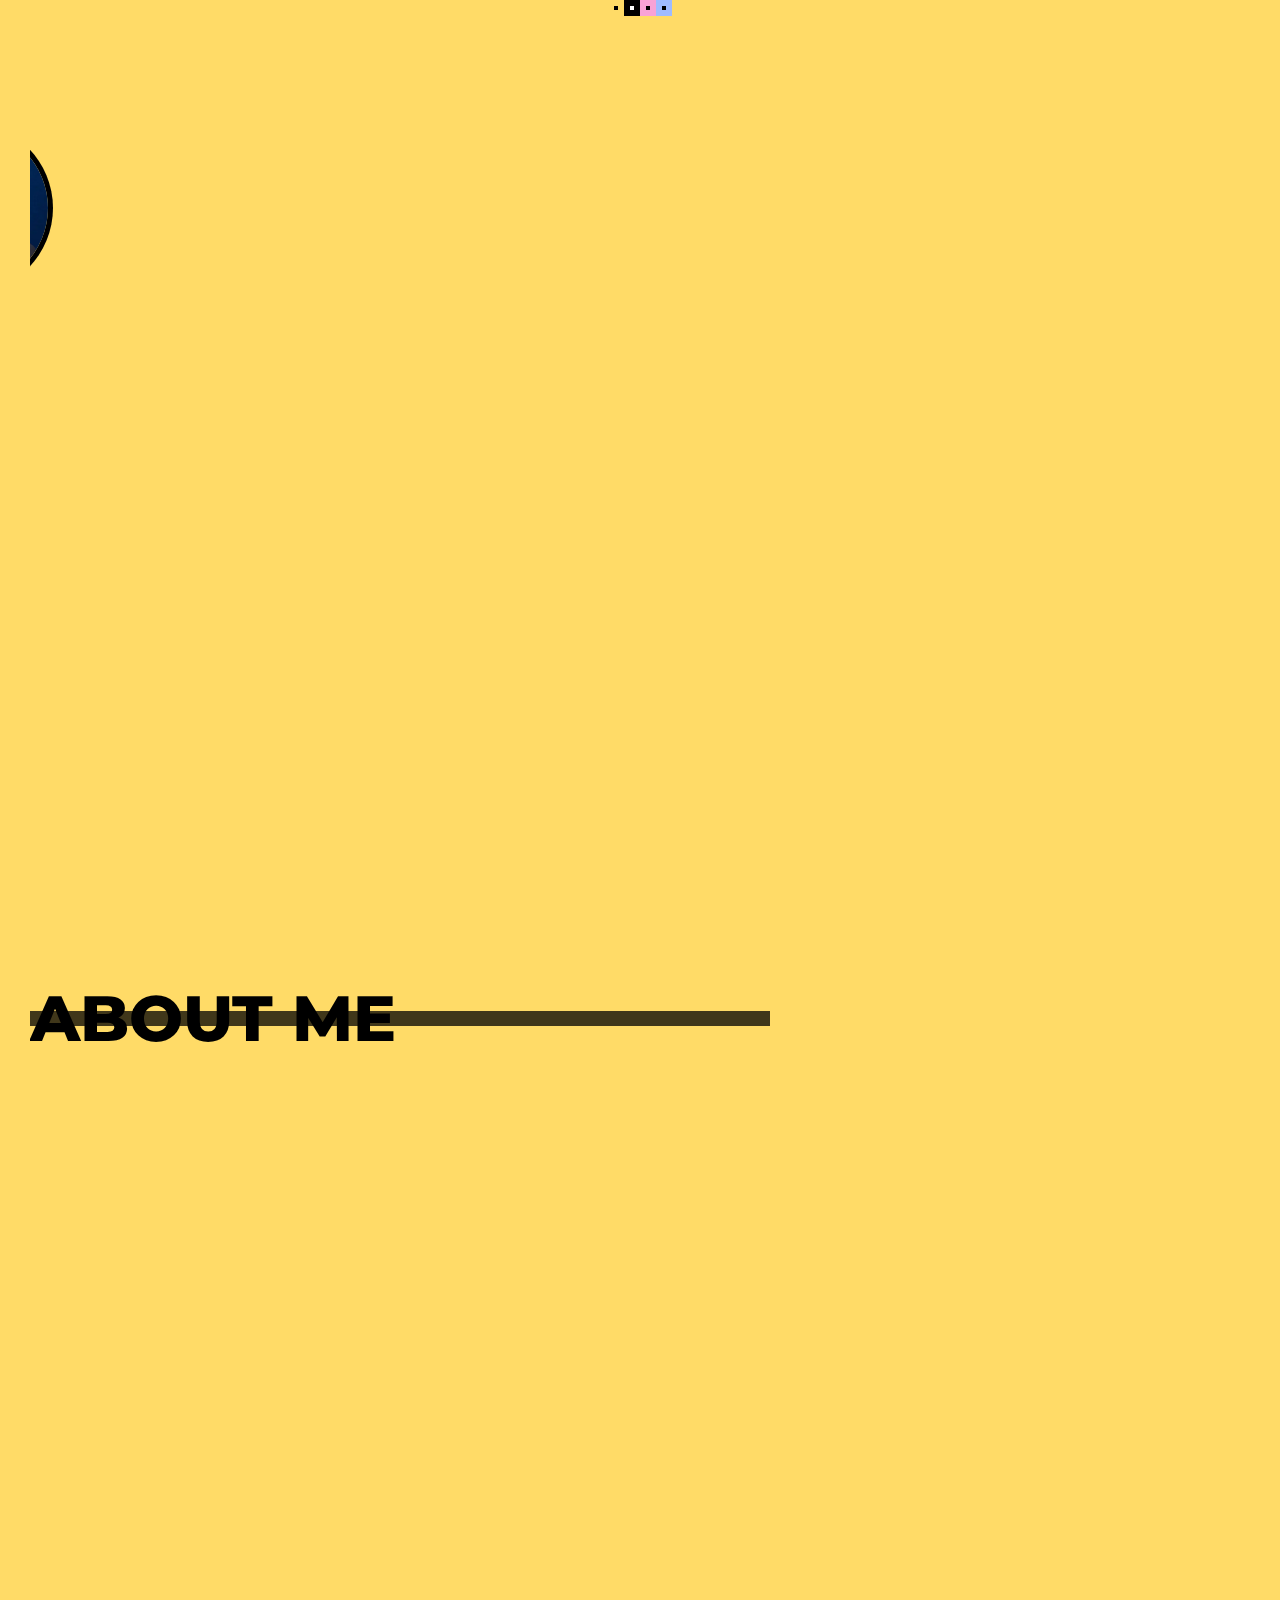
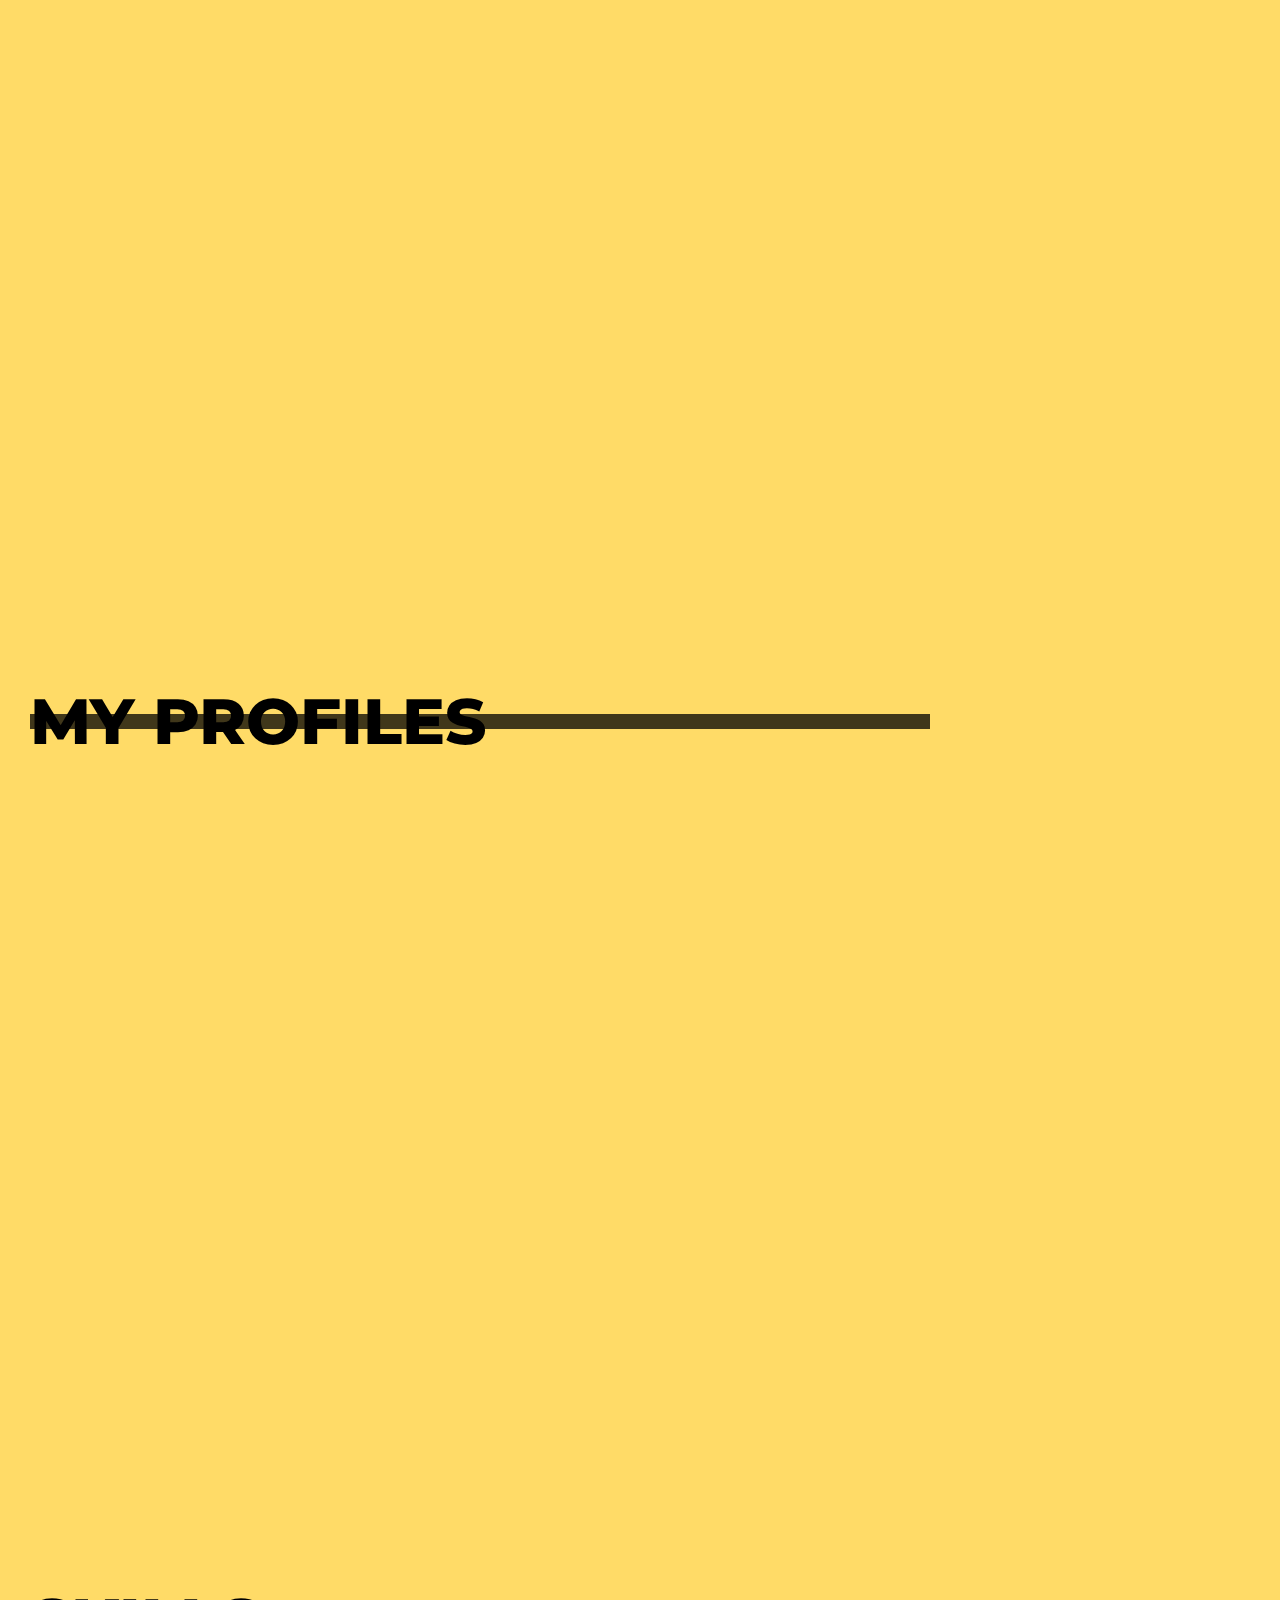
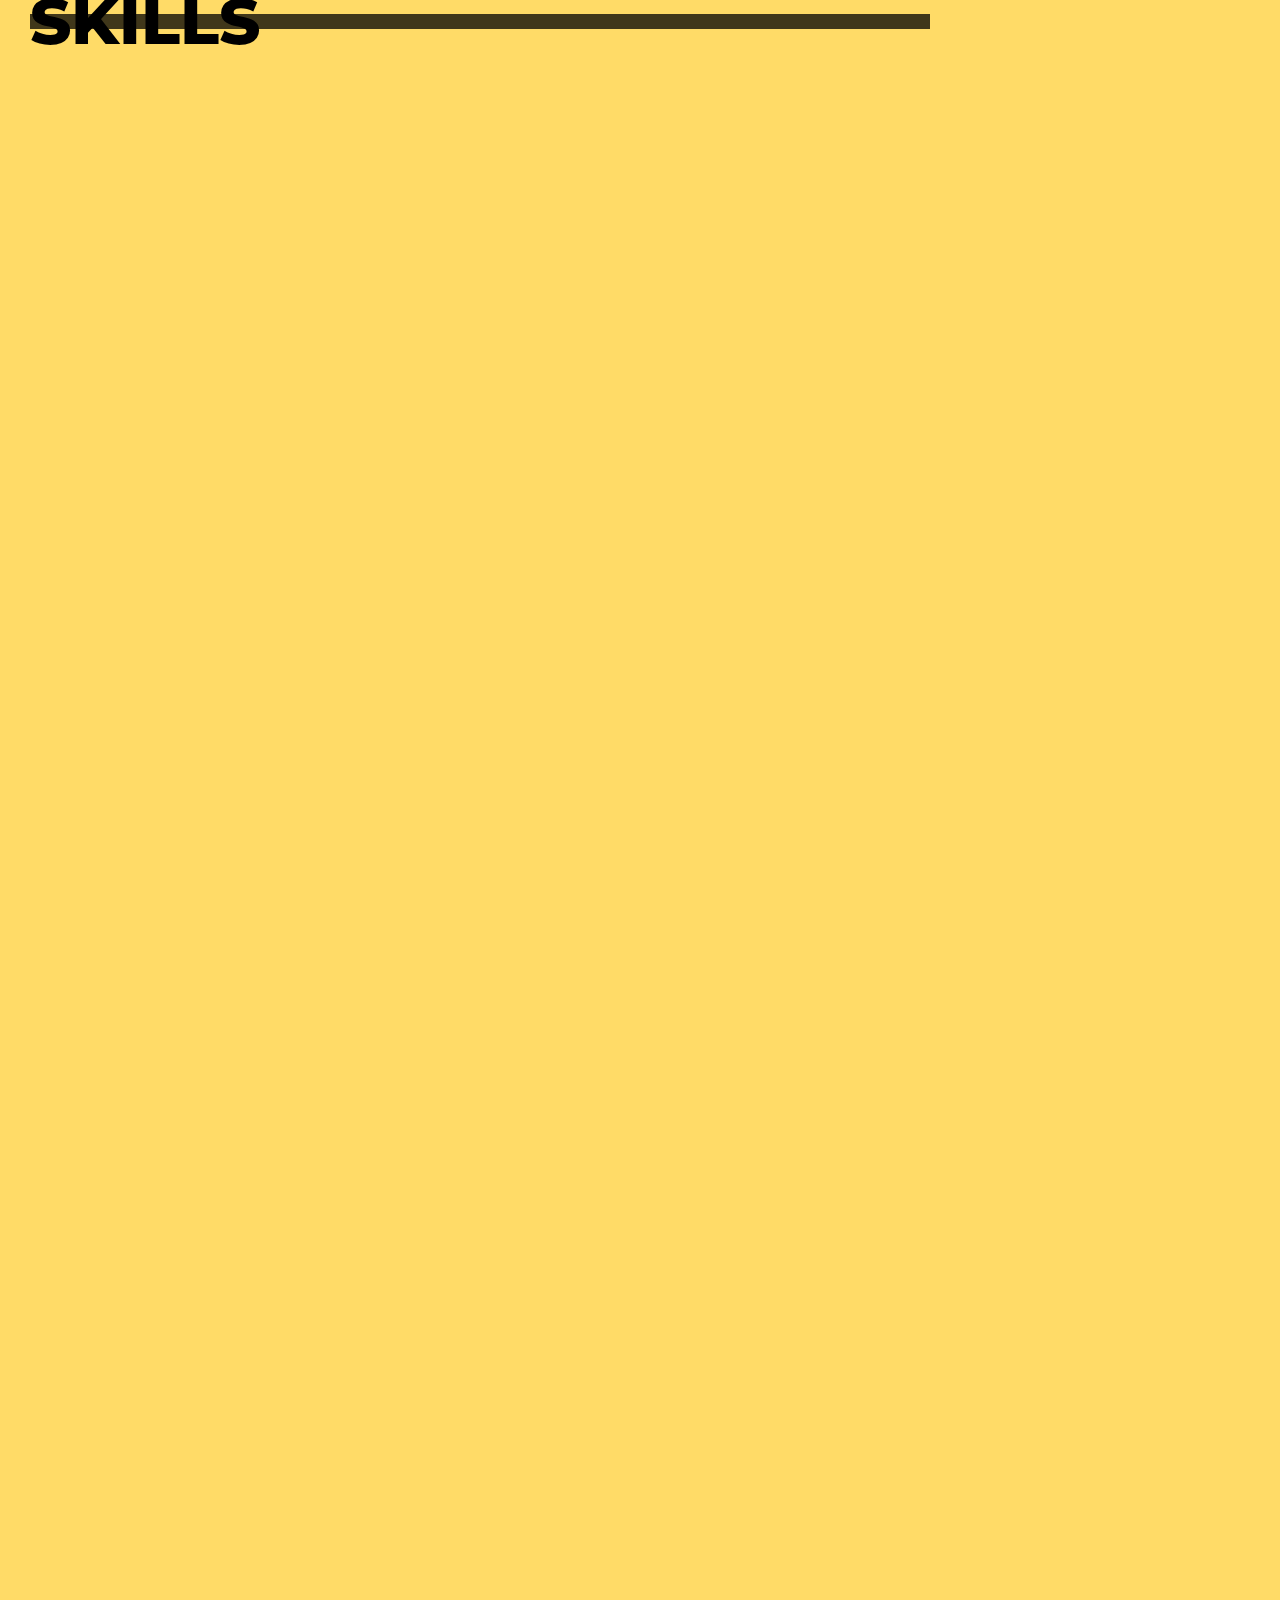
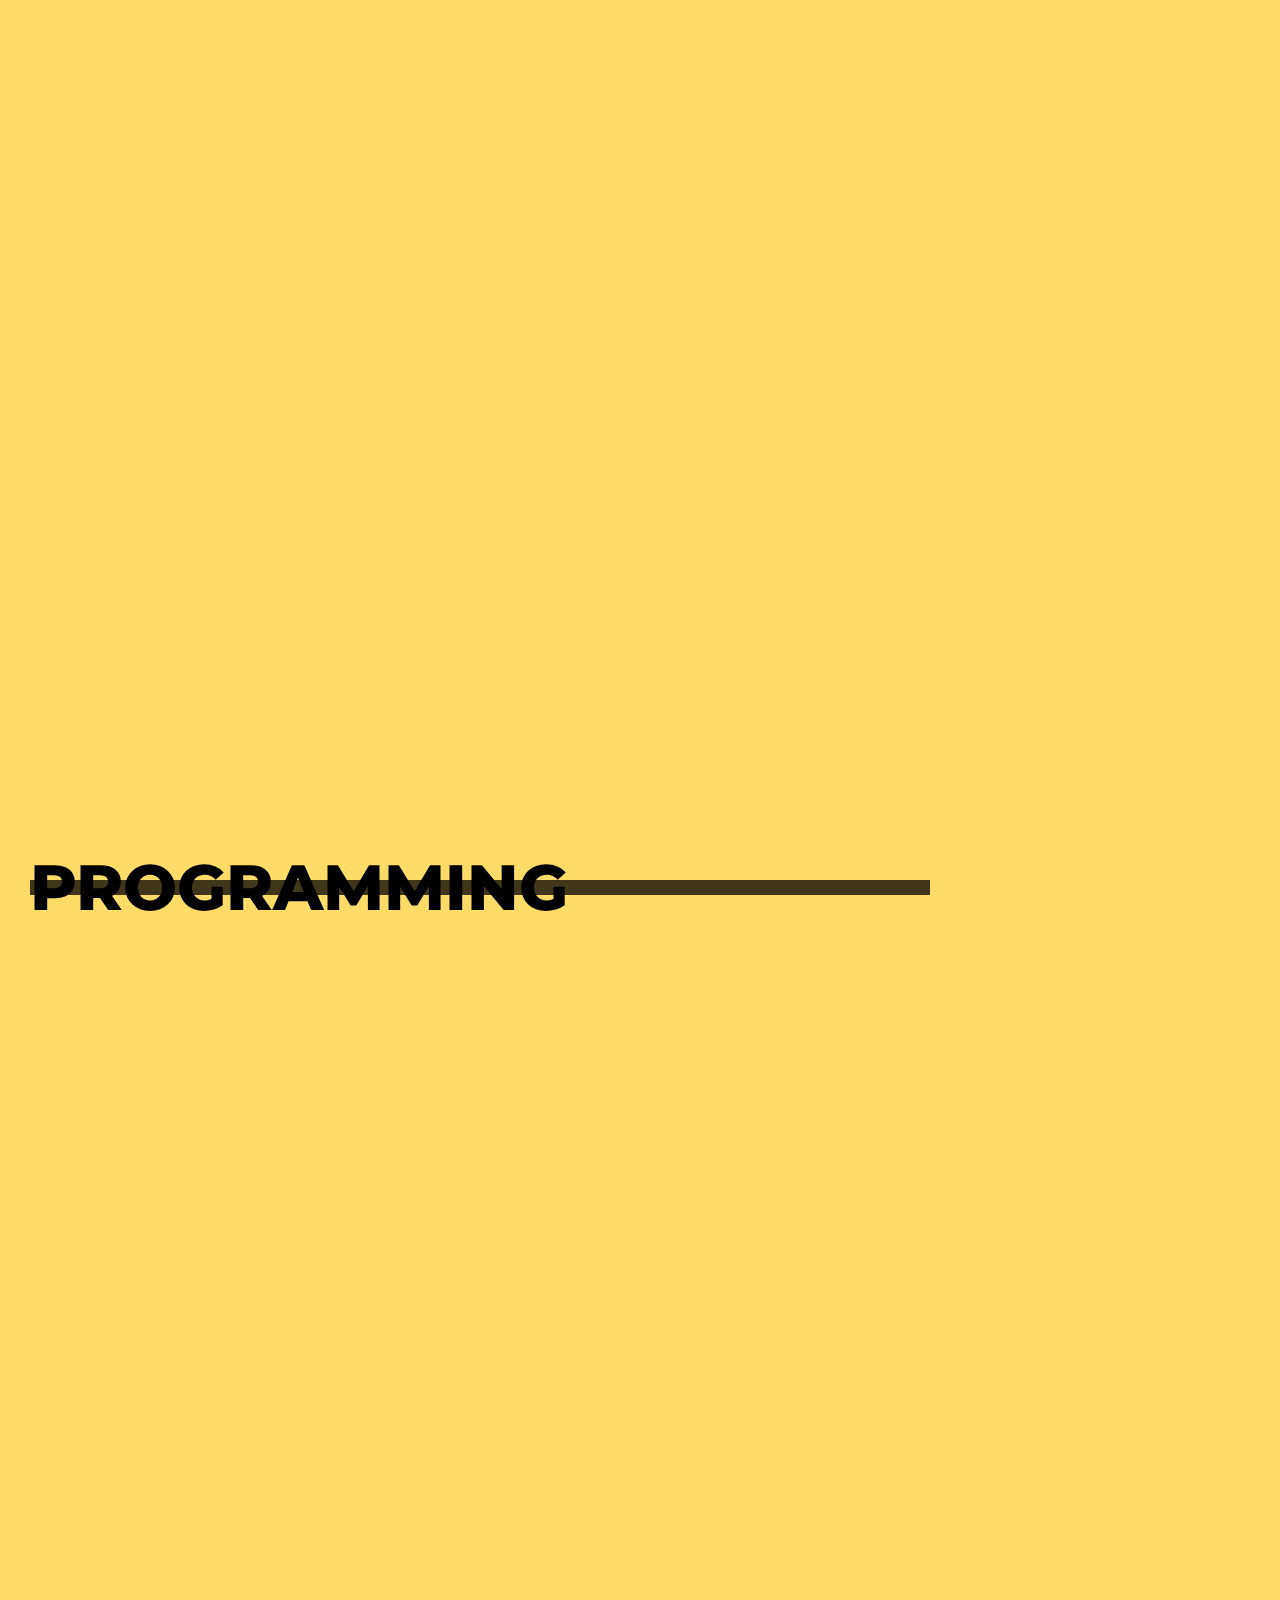
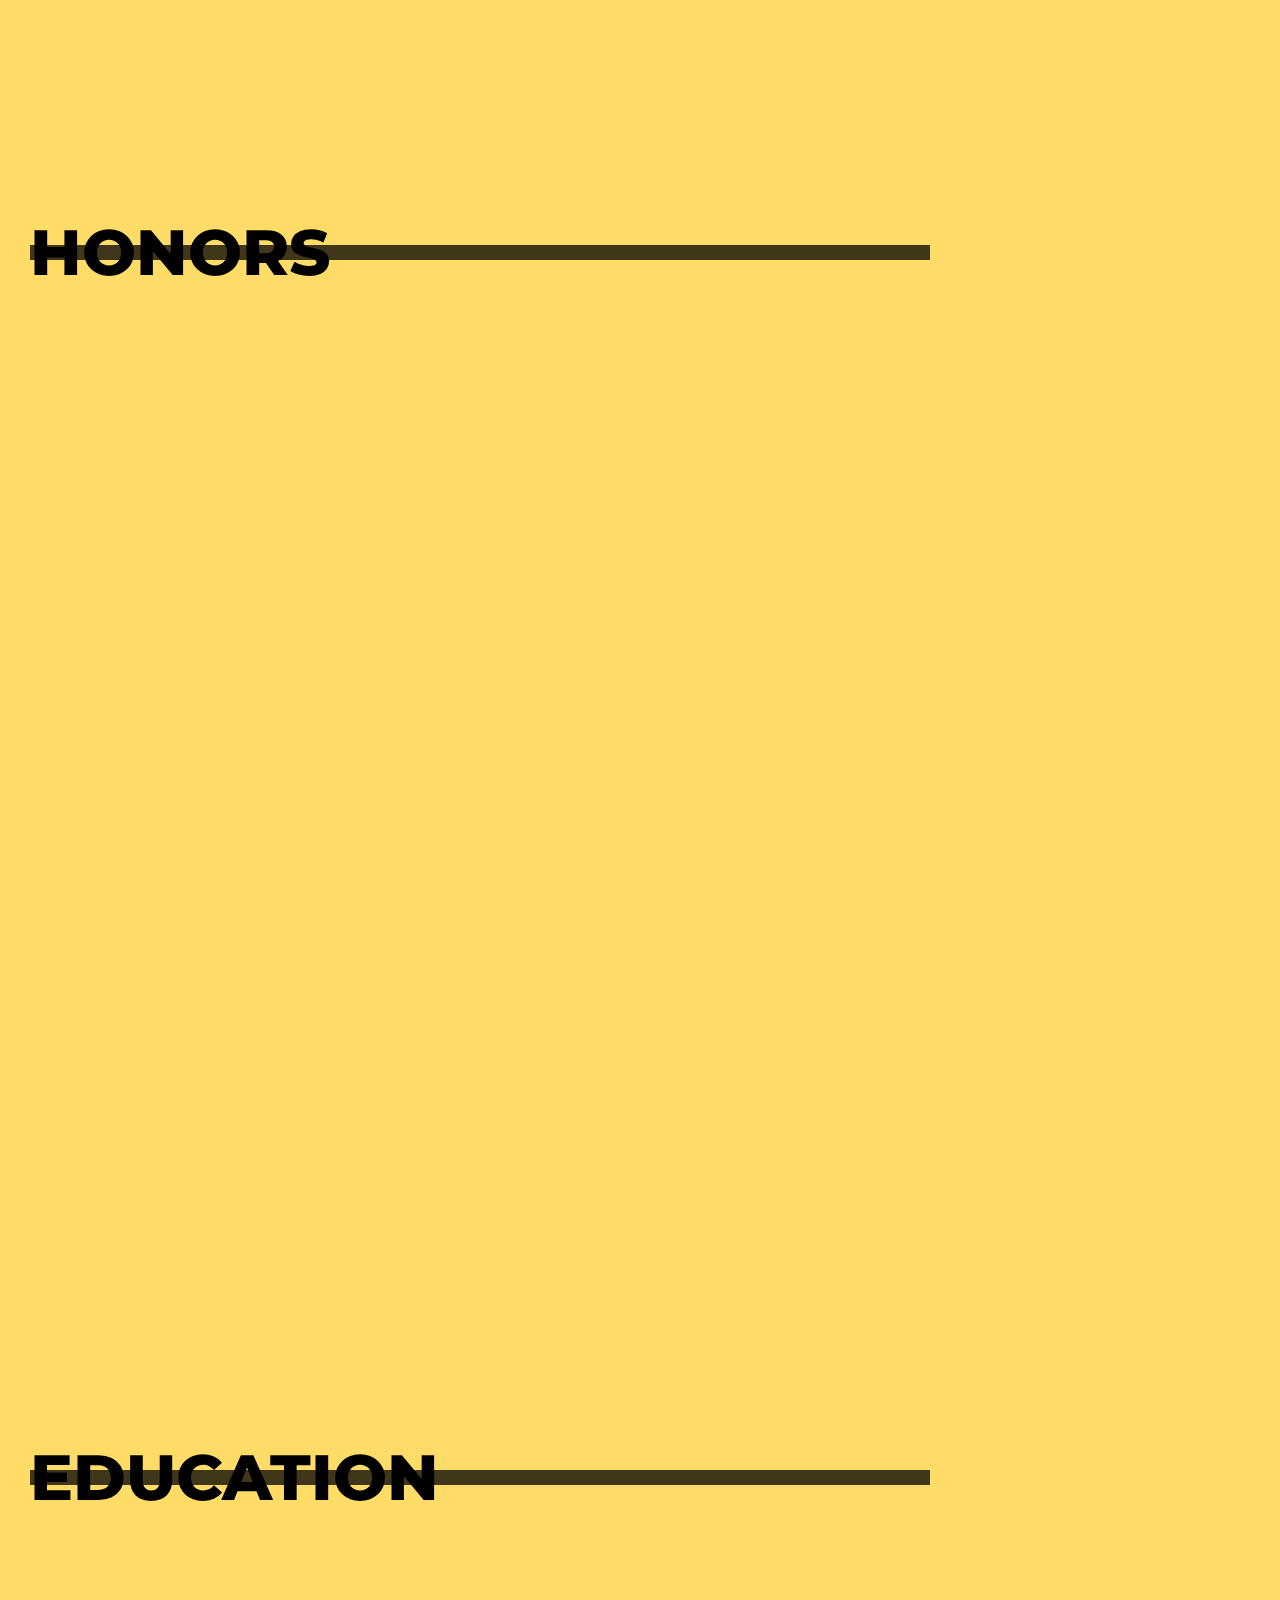
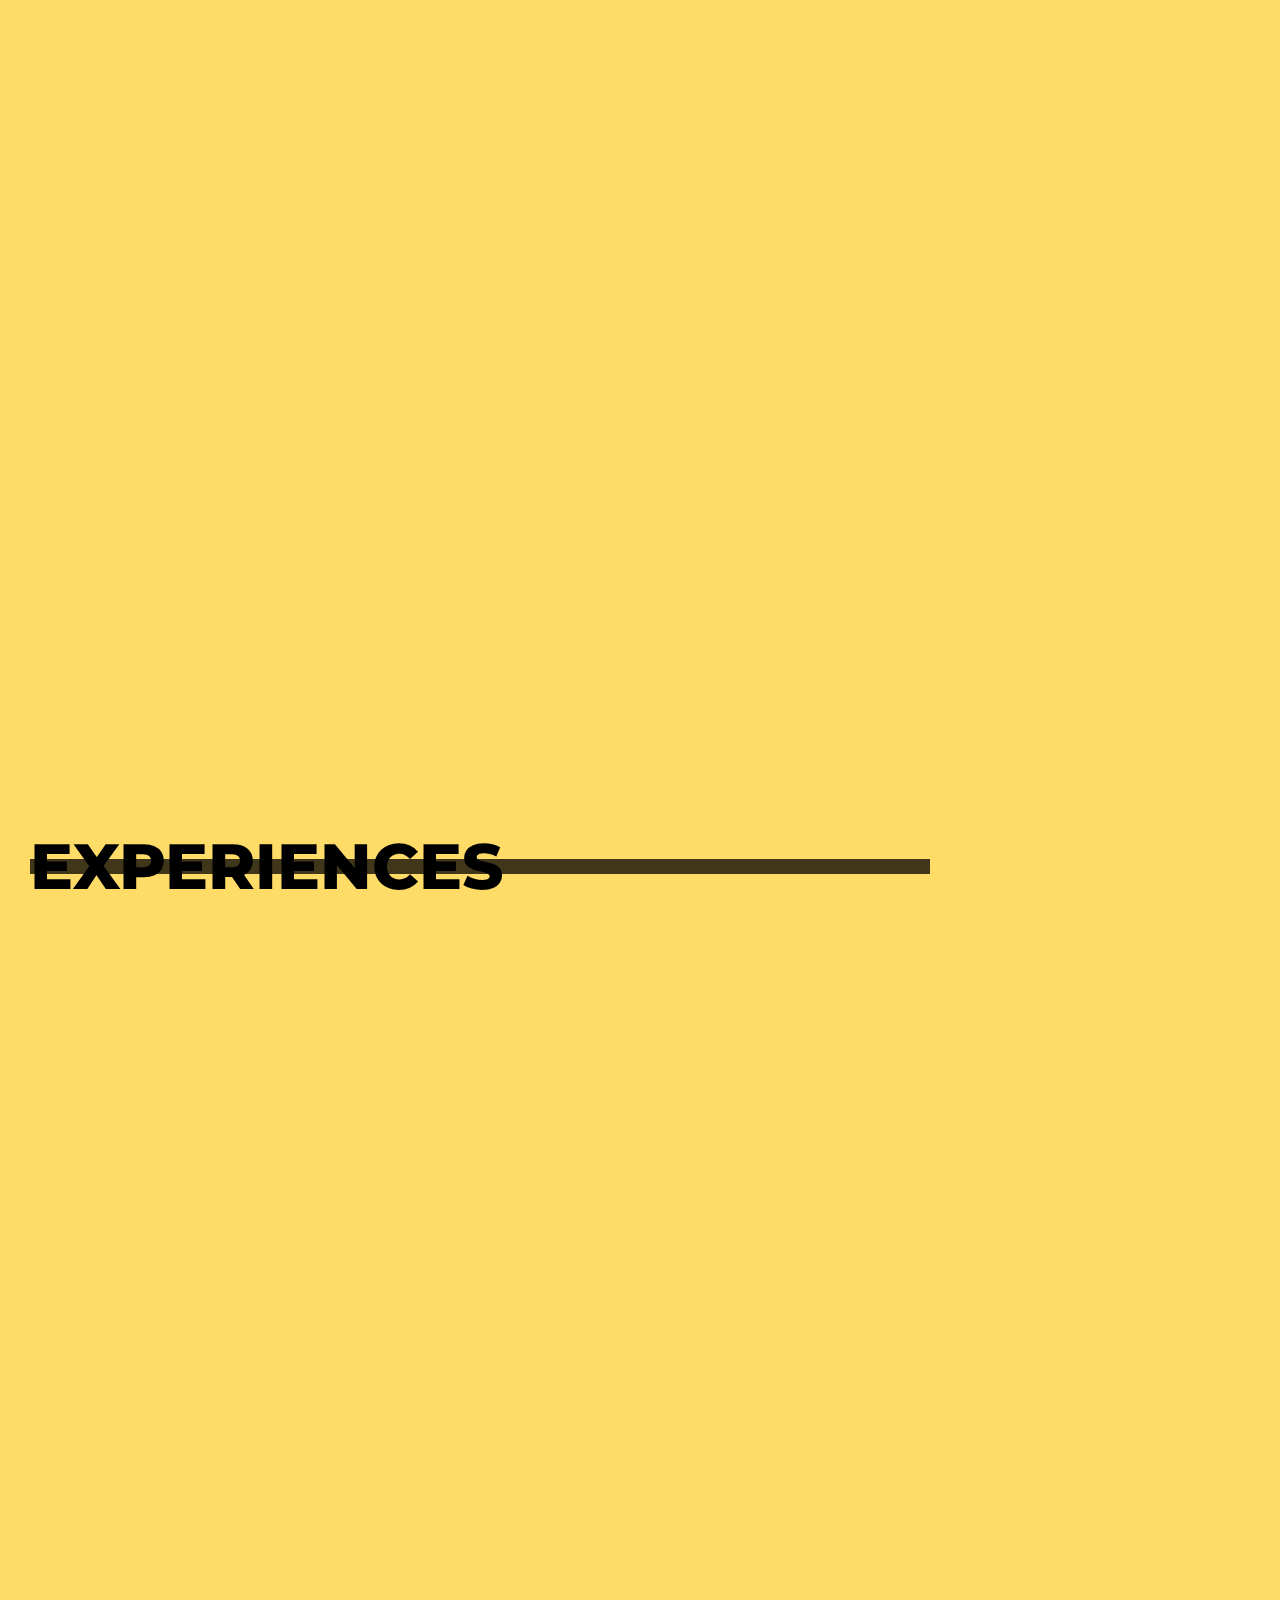
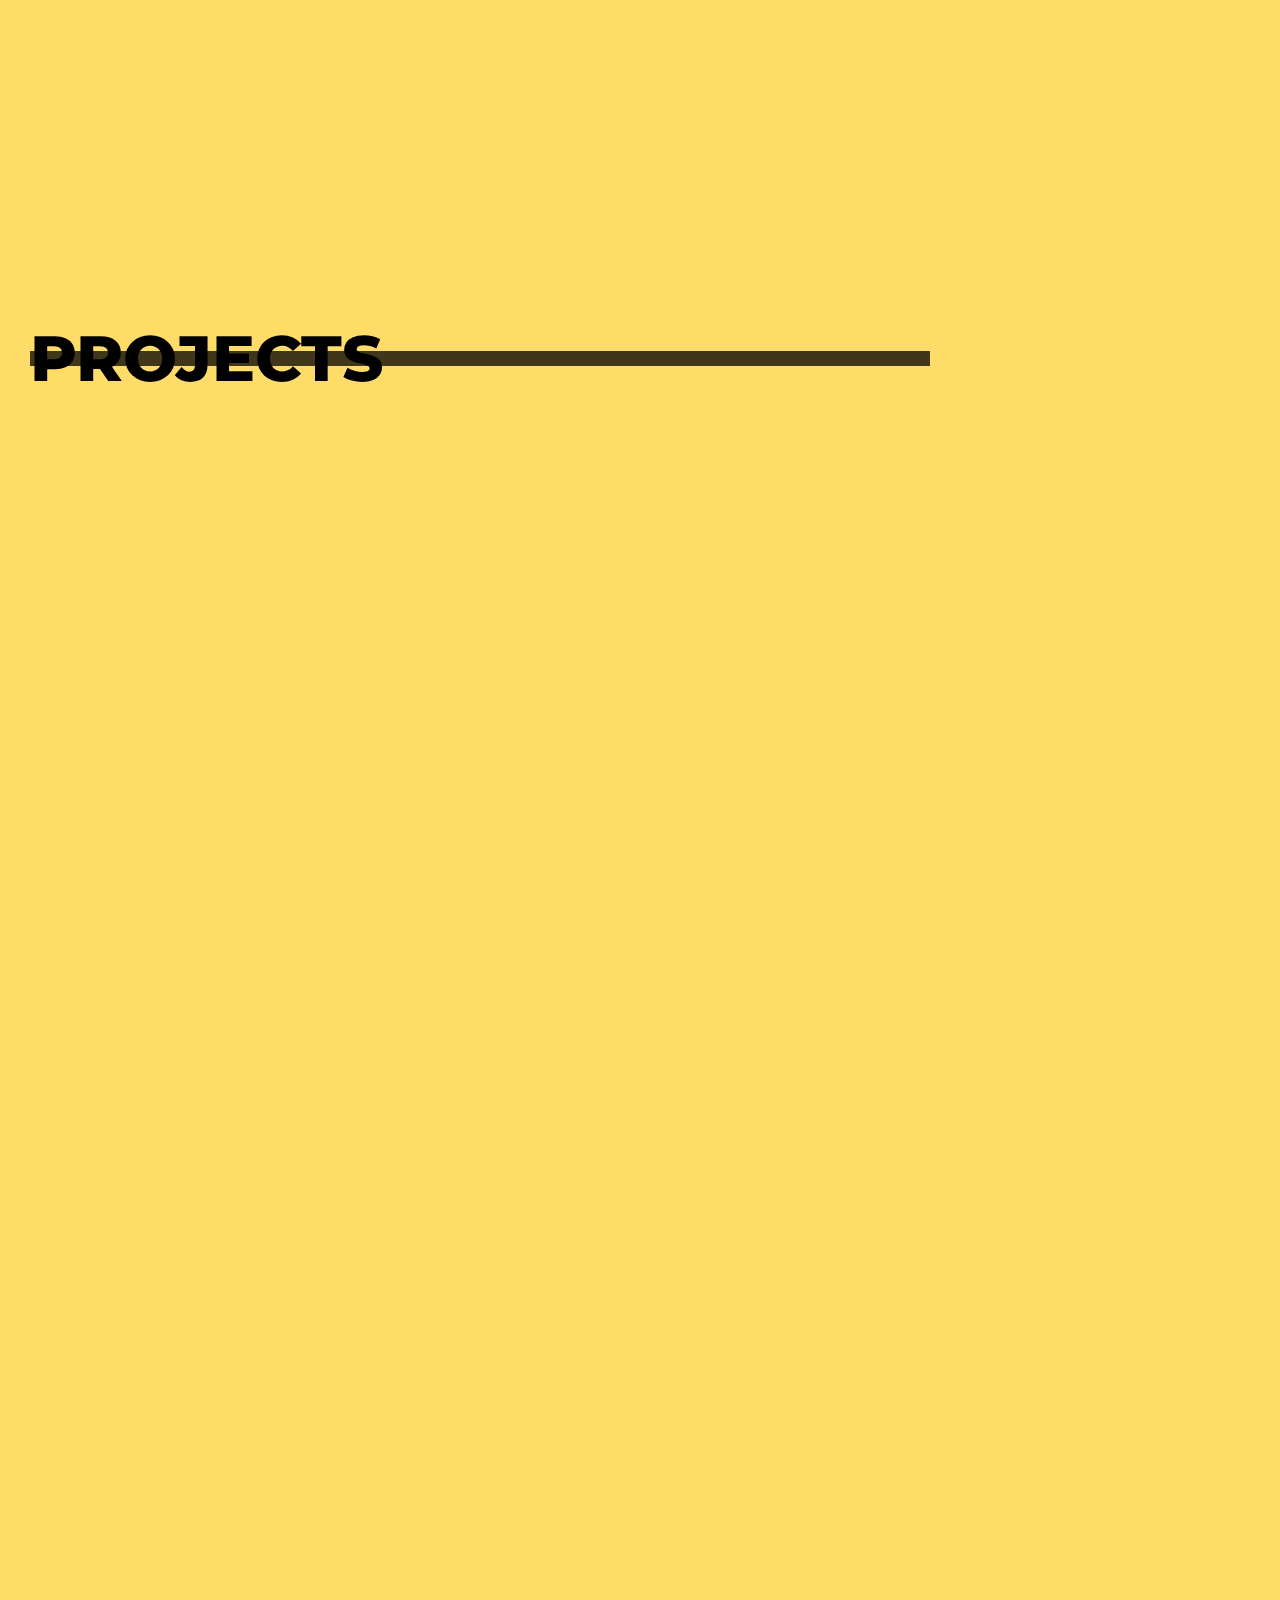
==== commit d3169cc4: "feat(main): fixing intro" ====
--- a/index.html
+++ b/index.html
@@ -189,20 +189,15 @@
                   </h2>
                   <article class="article animation-translate animation-item-2">
                     <p>
-                      I'm Eqan Ahmad, an engineer on a mission to use technology to improve people's lives. I've got a wealth of experience in blockchain applications, cloud computing and
-                      full-stack web development with combined experiences of 3+ years. I'm a tech enthusiast and always looking to expand my skillset with the latest tools and technologies. </br>
-
-                      Upuntil now built a Cloud Computing SaaS for Stable Diffusion to minimize their daily 3rd party reliance cost such as AWS, runpod.io from 1000$+ per day to less than 500$ per day.
-                      But it's not just tech skills I bring to the table. I was also selected for a prestigious Stanford University fellowship, where I worked with a team to tackle big problems like
-                      starvation analysis and sustainable living. I have also been selected for Prime Minister National Innovation Award to bring industry revolutionary ideas to change the nations
-                      educational paradigm selected from 12,000+ candidates.  </br>
-
-                      I'm passionate about user experience and design, and believe that less is more when it comes to features. My personal strengths include a customer-first approach, a strong
-                      ethical mindset, and a critical thinking ability that comes in handy for problem-solving.  </br>
-
-                      As for my career goals, I'm excited to explore the intersection of technology and automation, and to use my skills to streamline and eliminate repetitive tasks. I'm always up
-                      for a new challenge, so bring it on!.  </br>
-                    <p>
+                      I'm Eqan Ahmad, an engineer on a mission to use technology to improve people's lives. I have a wealth of experience in blockchain applications, cloud computing, GenAI(Diffusion Pipelines and Langchain), and full-stack web development with of combined experiences 4+ years. I'm a tech enthusiast, always looking to expand my skillset with the latest tools and technologies. </br></br>
+
+                      Up until now built a Cloud Computing SaaS for Stable Diffusion to minimize their daily 3rd party reliance cost such as AWS, and runpod.io from 1000$+ per day to less than 500$ per day. But it's not just the tech skills I bring to the table. I was also selected for a prestigious Stanford University fellowship, where I worked with a team to tackle big problems like starvation analysis and sustainable living. I have also been selected for the Prime Minister National Innovation Award to bring industry revolutionary ideas to change the nation's educational paradigm selected from 12,000+ candidates. </br></br>
+                      
+                      Also working with Legal Tech Gen AI companies to make tools that allow lawyers to generate and review their drafts seamlessly without spending too much time modifying templates to bring their tone, wording, etc. </br></br>
+                      
+                      I'm passionate about user experience and design, and believe that less is more when it comes to features. My personal strengths include a customer-first approach, a strong ethical mindset, and a critical thinking ability that comes in handy for problem-solving. </br></br>
+                      
+                      As for my career goals, I'm excited to explore the intersection of technology and automation, and to use my skills to streamline and eliminate repetitive tasks. I'm always up for a new challenge, so bring it on! </br></br>
                     </p>
                   </article>
                 </div>
